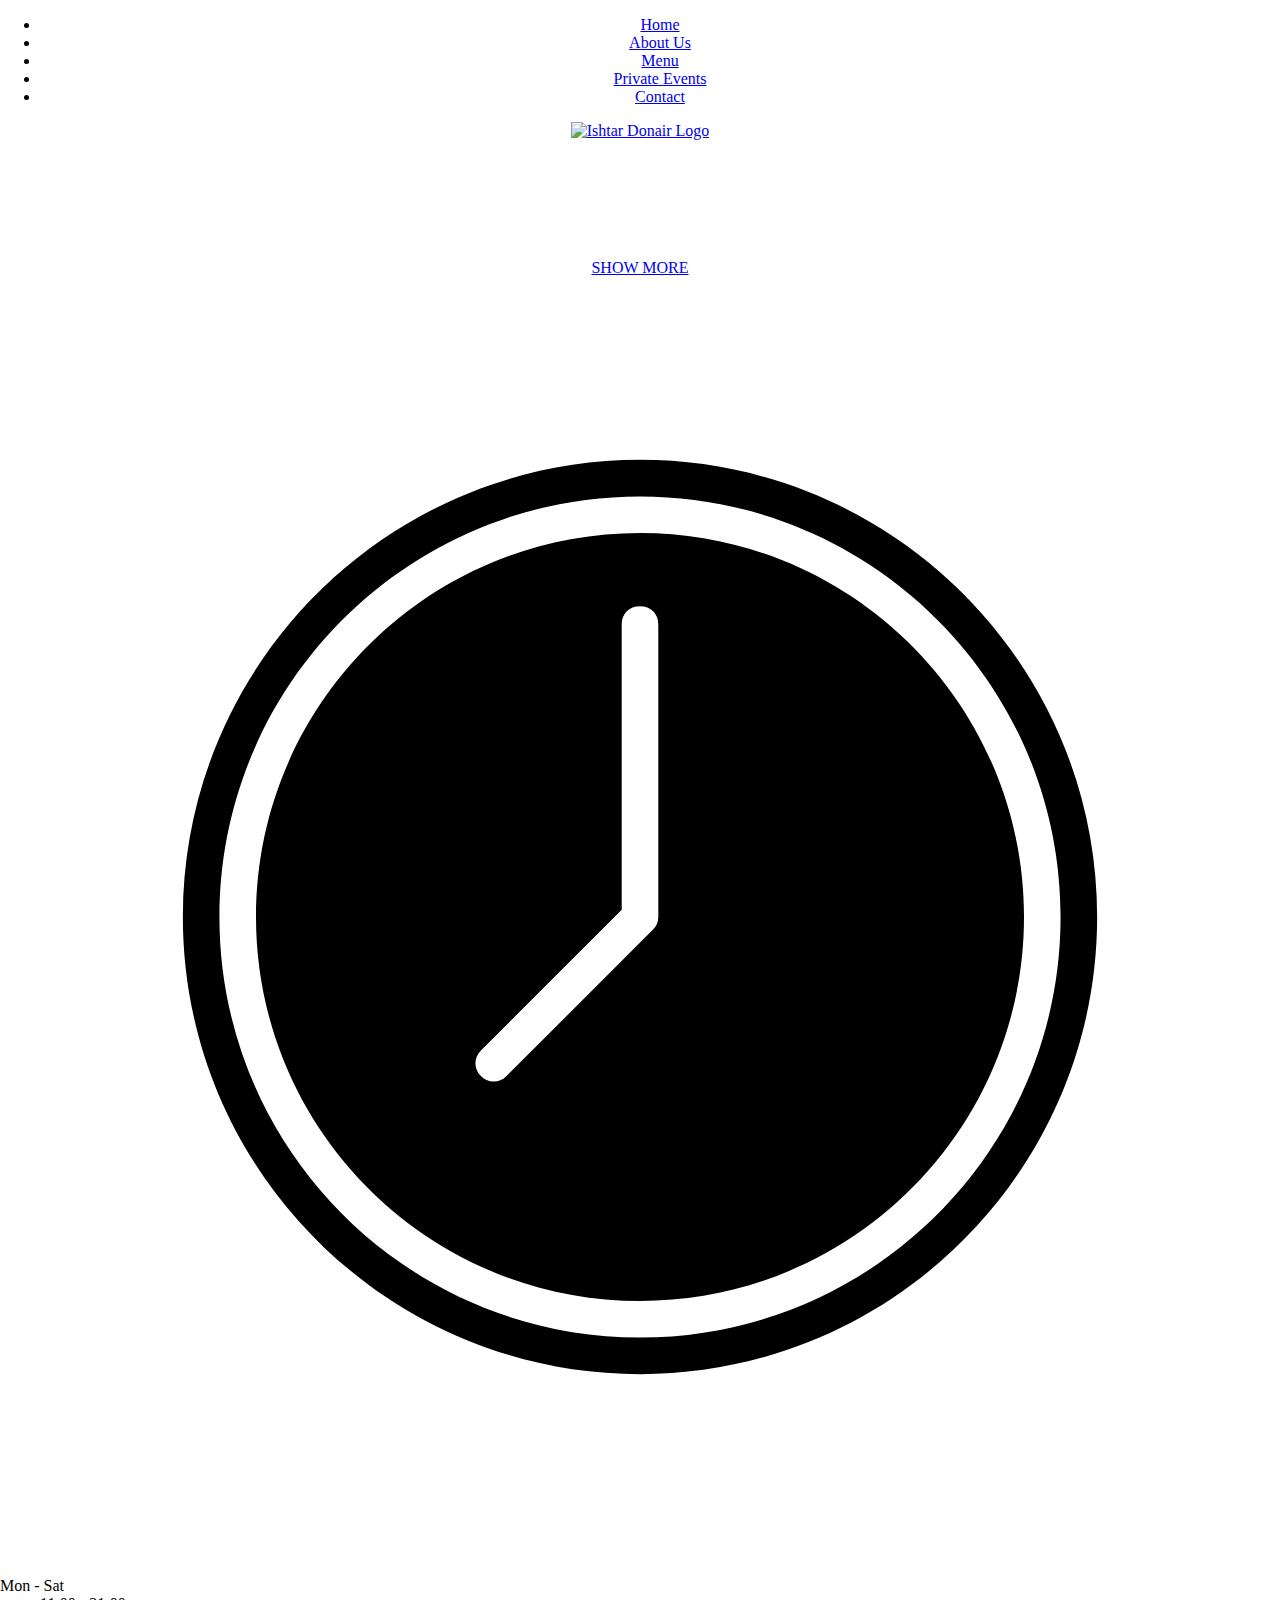
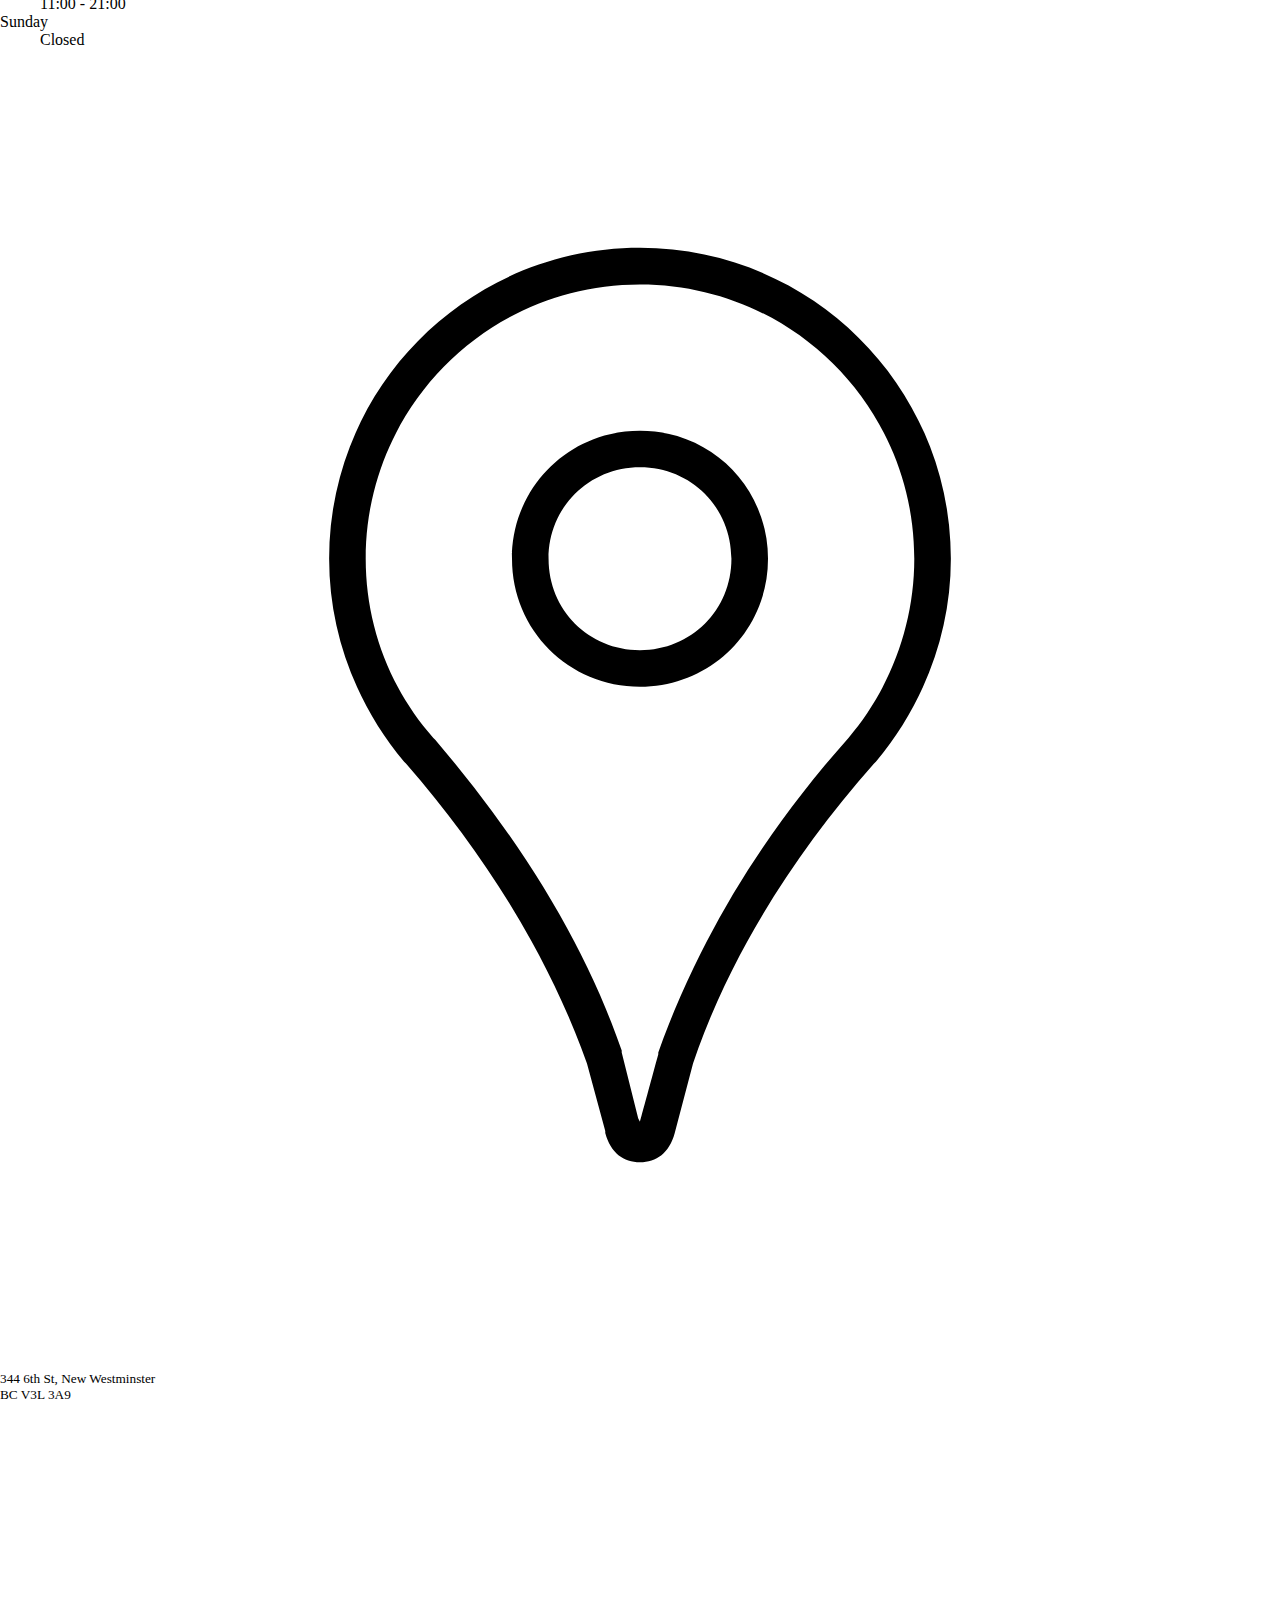
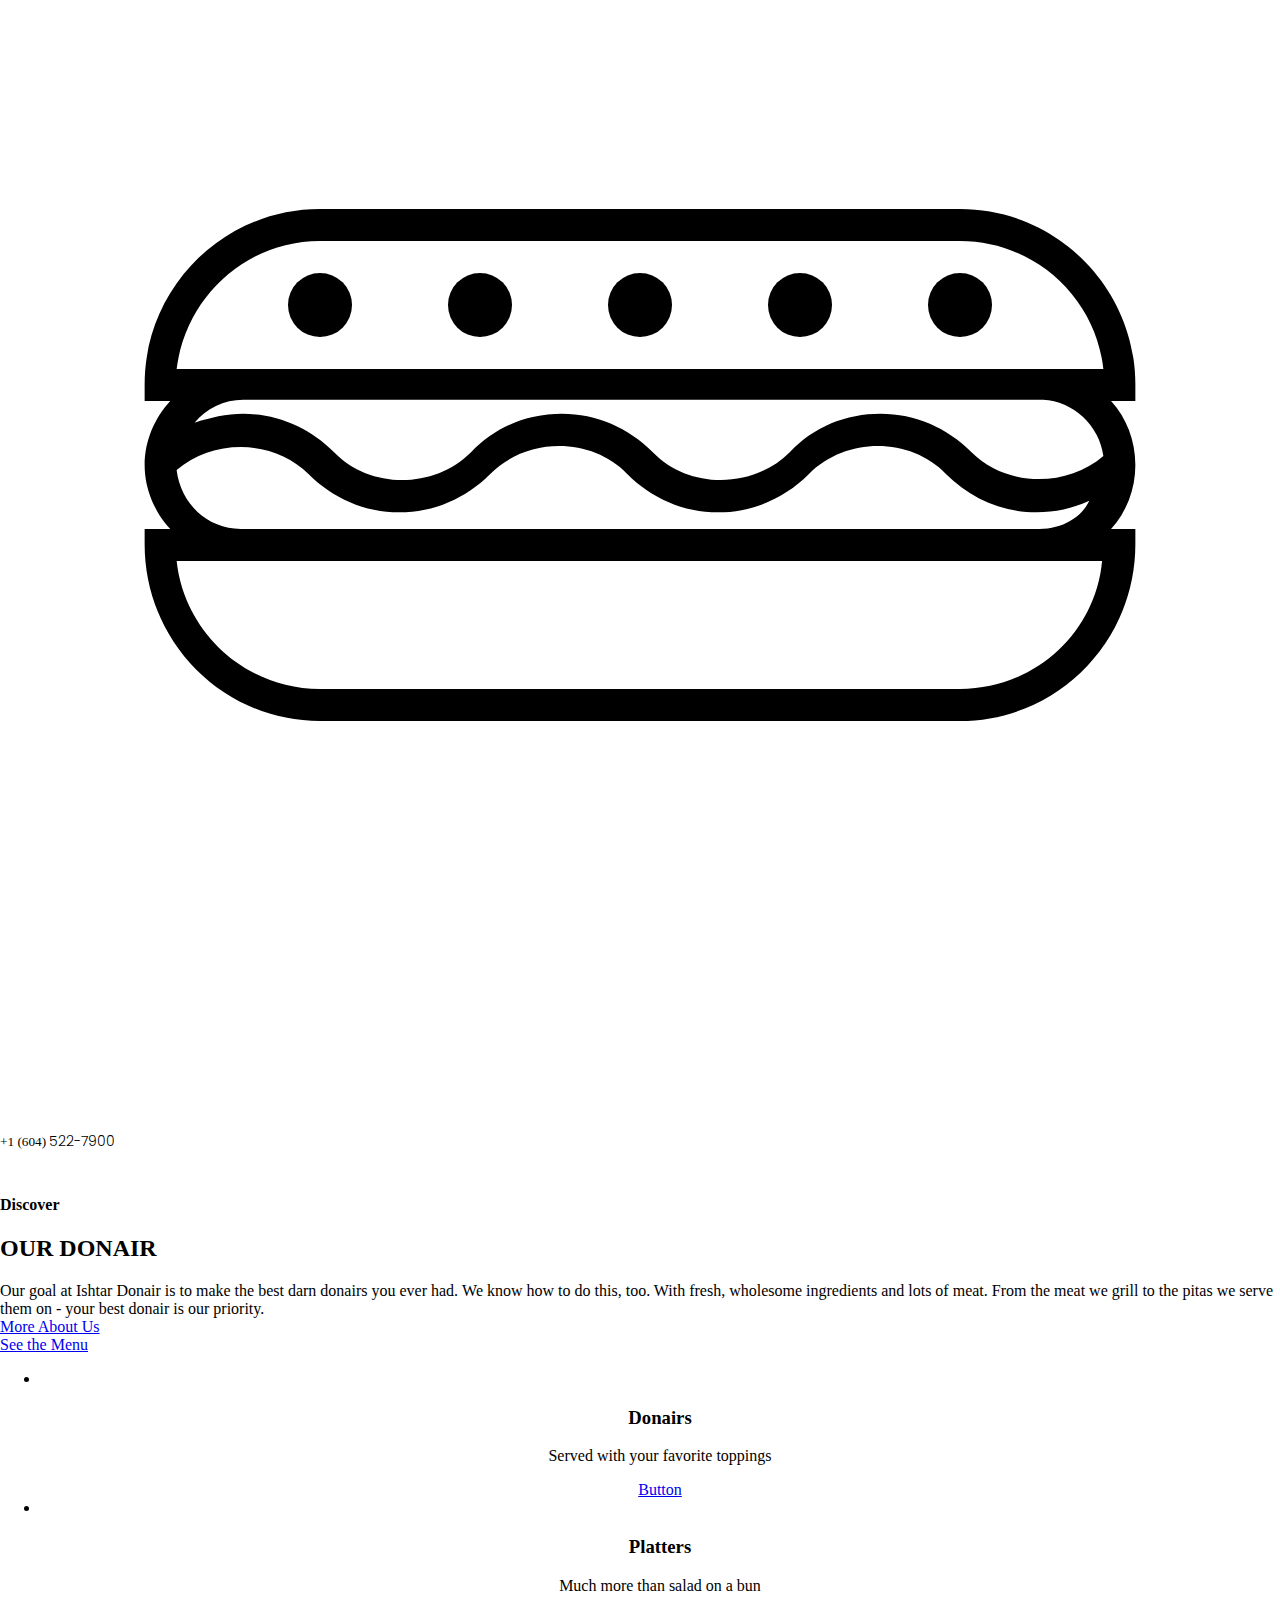
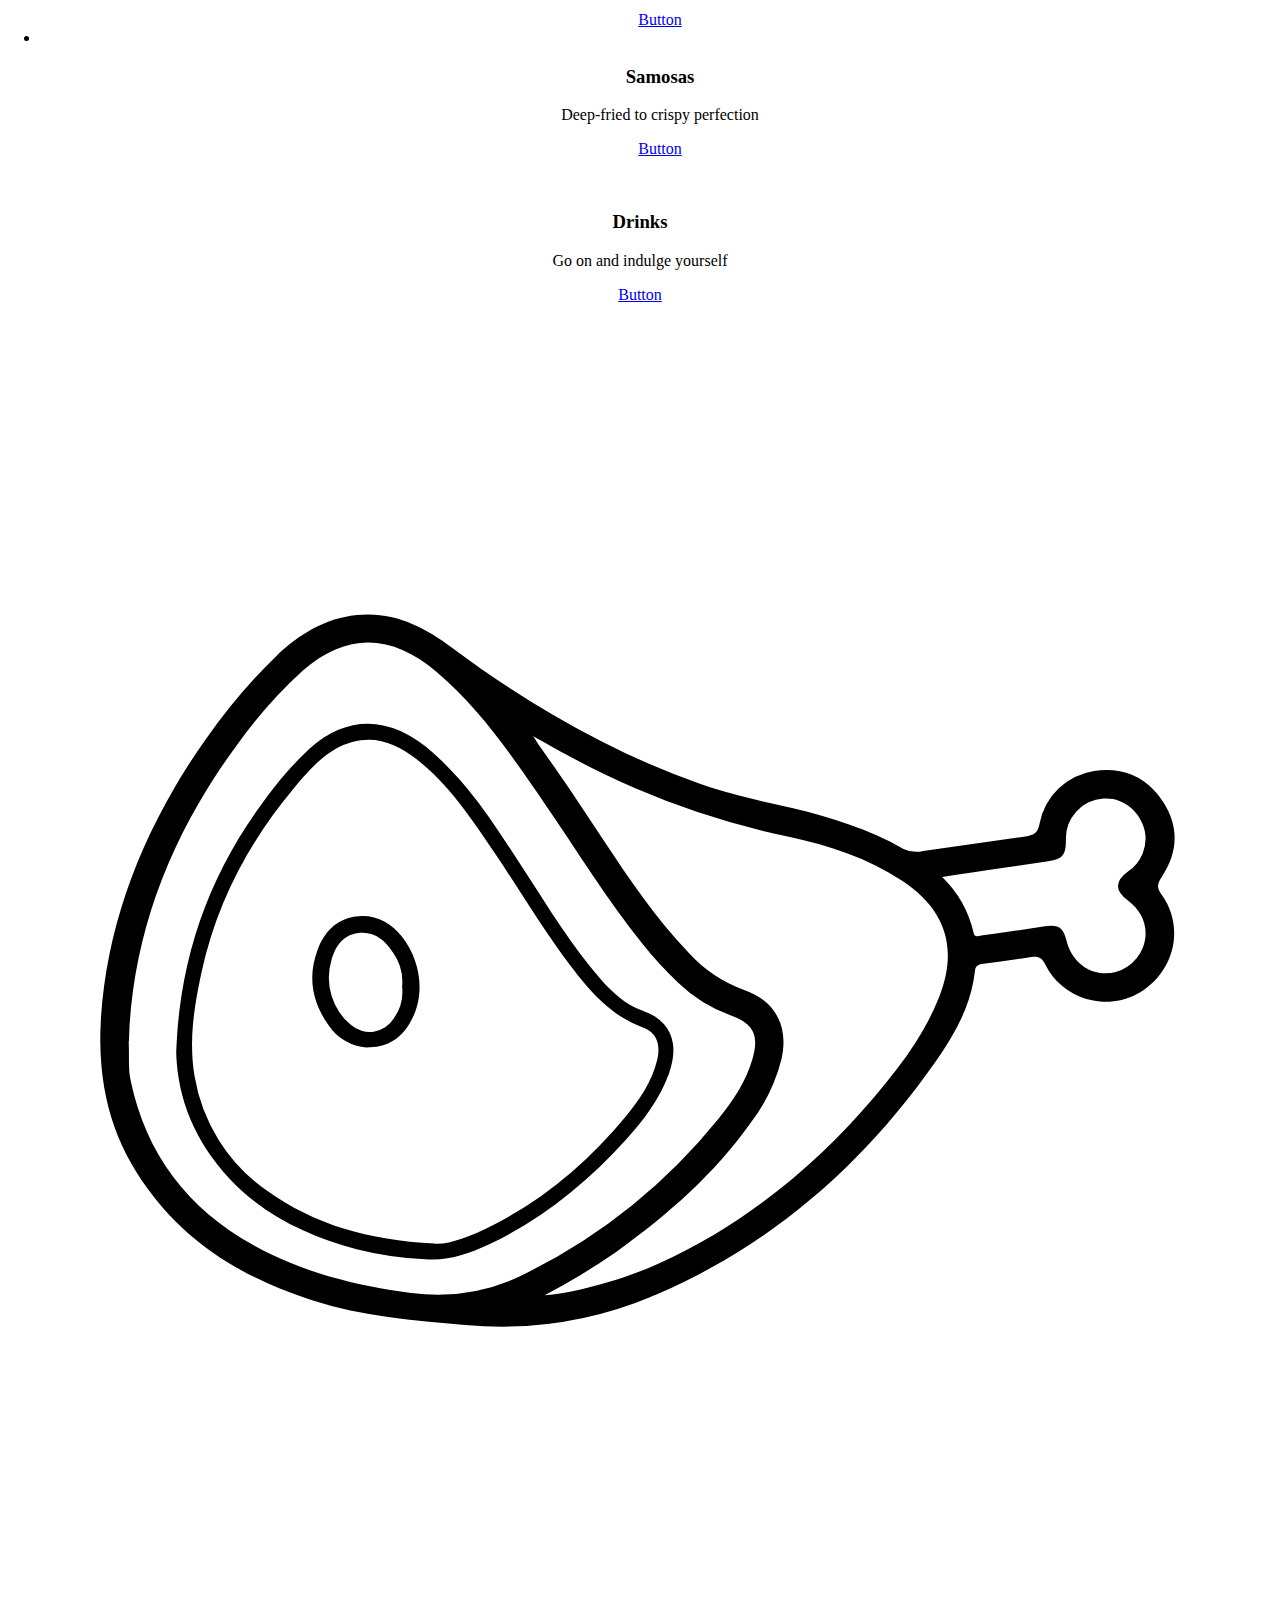
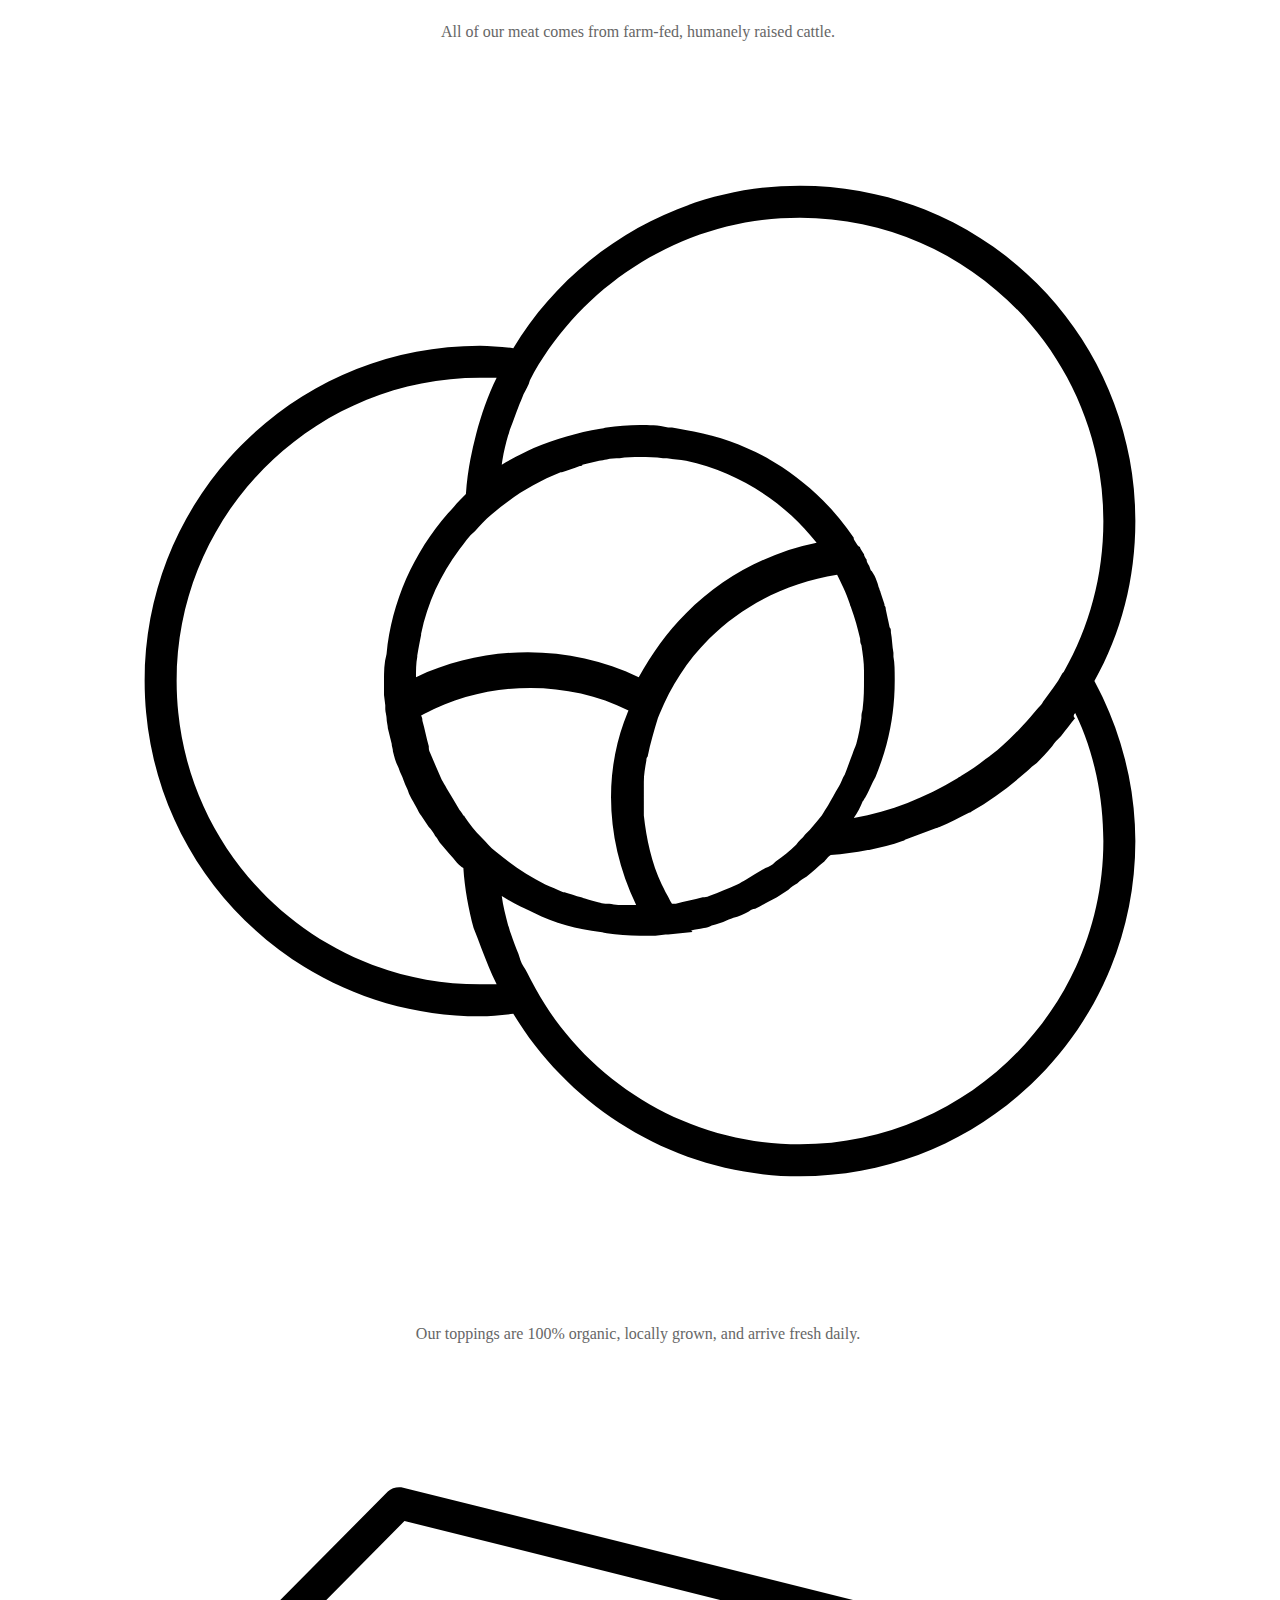
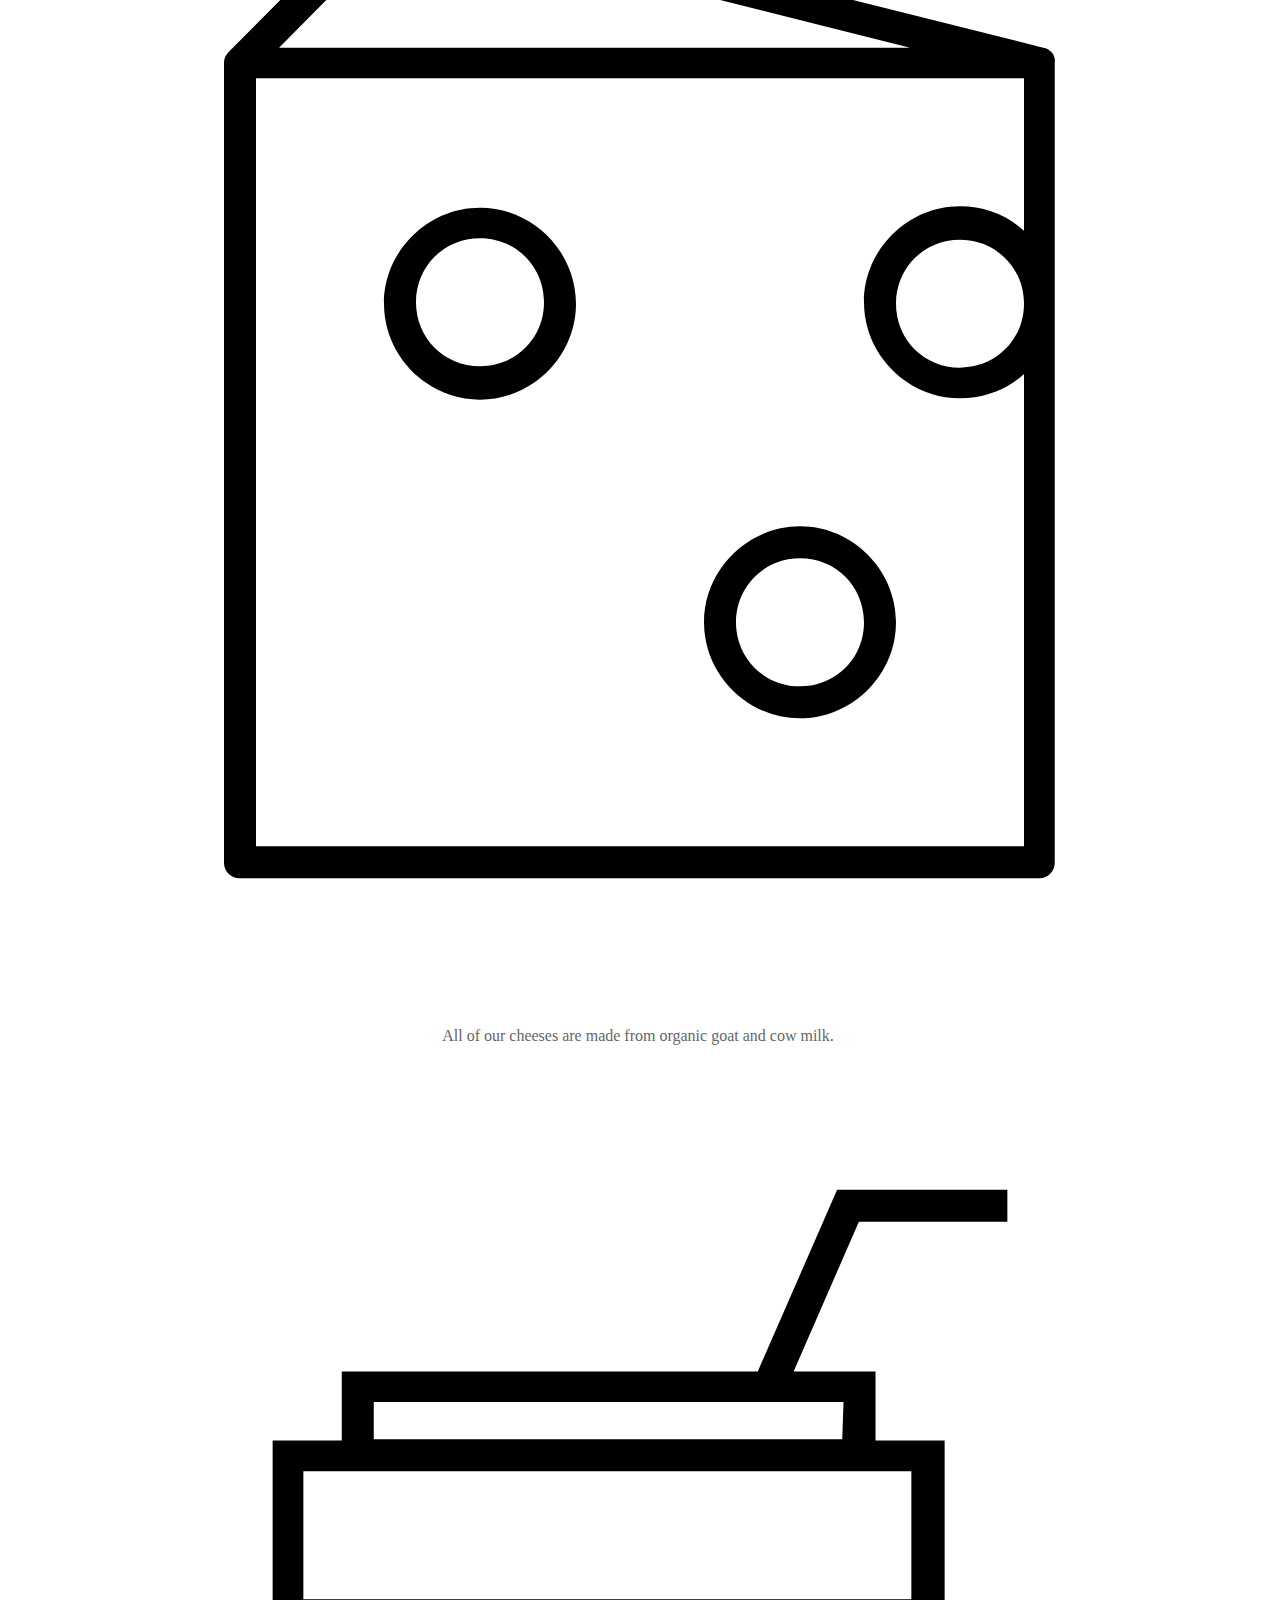
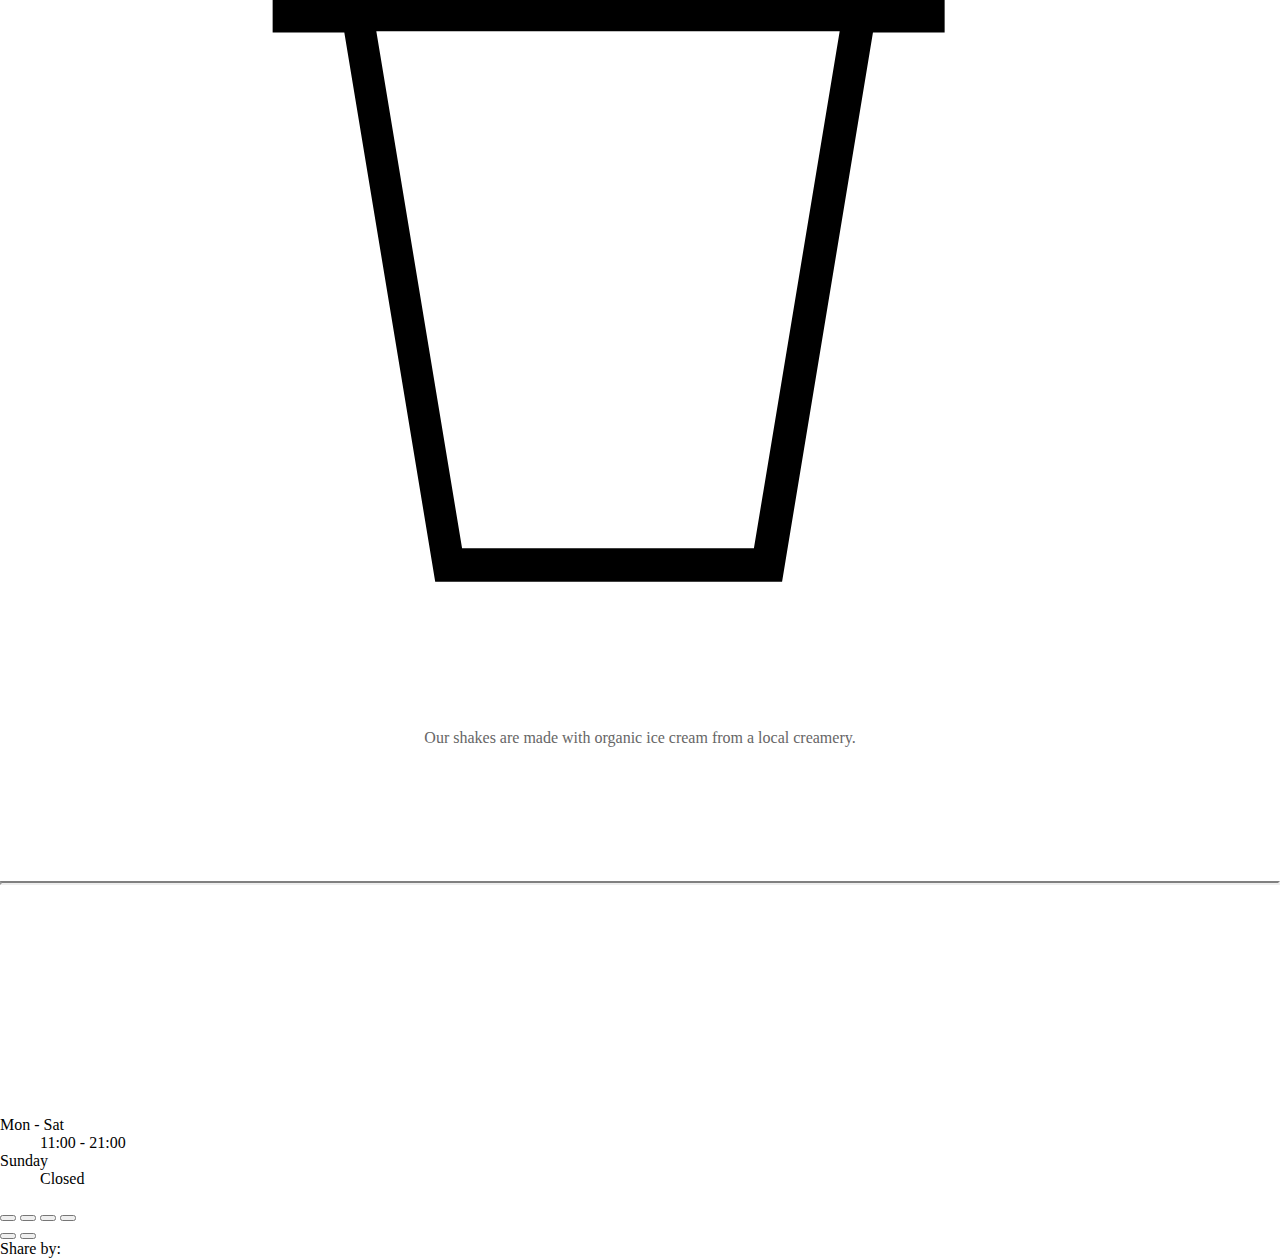
==== ishtar-donair/index.html @ de9ac34d "hosting other page" ====
<!doctype html >
<html xmlns="http://www.w3.org/1999/xhtml" lang="en" class="">
<head>
	

































<script type="text/javascript">
    window._currentDevice = 'desktop';
    window.Parameters = window.Parameters || {
        AjaxContainer: 'div.dmBody',
        WrappingContainer: 'div.dmOuter',
        HomeUrl: 'https://ishtar_donair.multiscreensite.com/',
        AccountUUID: '22c563be058e4f2b883391284d1f884e',
        SystemID: 'US_DIRECT_PRODUCTION',
        SiteAlias: '3f70ac16',
        SiteId: '1685992',
        SiteType: atob('RFVEQU9ORQ=='),
        ExternalUid: null,
        IsSiteMultilingual: false,
        InitialPostAlias: '',
        InitialDynamicItem: '',
        InitialPageAlias: 'home',
        InitialEncodedPageAlias: 'aG9tZQ==',
        CurrentPageUrl: '',
        IsCurrentHomePage: true,
        AllowAjax: true,
        AfterAjaxCommand: null,
        HomeLinkText: 'Back To Home',
        UseGalleryModule: false,
        CurrentThemeName: 'Layout Theme',
        ThemeVersion: '955',
        DefaultPageAlias: '',
        RemoveDID: true,
        WidgetStyleID : null,
        IsHeaderFixed: false,
        IsHeaderSkinny: false,
        IsBfs: true,
        LayoutParams : {
            _navigationAnimationStyle: 'slide',
            _manifestId : 10600,
            _device : 'desktop'
        },
        StorePageAlias: 'null',
        StorePath: '',
        StoreId: 'null',
        StoreVersion: 0,
        StoreBaseUrl: '',
        StoreCleanUrl: true,
        StoreDisableScrolling: true,
        NotificationSubDomain: 'null',
        HasCustomDomain: false,
        showCookieNotification: false,
        cookiesNotificationMarkup: 'null',
        translatedPageUrl: '',
        isFastMigrationSite: false,
        sidebarPosition: 'LEFT',
        currentLanguage: 'en',
        NavItems: 'W3sidGl0bGUiOiJIb21lIiwiYWxpYXMiOiJob21lIiwicGF0aCI6Ii8/[base64]/[base64]',
        errors: {
            general: 'There was an error connecting to the page.<br/> Make sure you are not offline.',
            password: 'Incorrect name/password combination',
            tryAgain: 'Try again'
        },
        NavigationAreaParams: {
            ShowBackToHomeOnInnerPages: true,
            NavbarSize: 5,
            NavbarLiveHomePage: 'https://ishtar_donair.multiscreensite.com/',
            BlockContainerSelector: '.dmBody',
            NavbarSelector: '#dmNav:has(a)',
            SubNavbarSelector: '#subnav_main'
        },
        hasCustomCode: false,
        planID: 7,
        disableTracking: false
    };

    window.Parameters.LayoutID = {};
    window.Parameters.LayoutID[window._currentDevice] = 23;
    window.Parameters.LayoutVariationID = {};
    window.Parameters.LayoutVariationID[window._currentDevice] = 5;
</script>























<!-- ========= Meta Tags ========= -->
<!-- PWA settings -->
<script>
    function toHash(str) {
        var hash = 5381, i = str.length;
        while (i) {
            hash = hash * 33 ^ str.charCodeAt(--i)
        }
        return hash >>> 0
    }

    var cacheKey = '3~MODERN~921327056~3f70ac16~1580854633000~1580854621000~home~~false~desktop~1580854633000';
    var hashedCacheKey = cacheKey ? toHash(cacheKey) : '';
</script>
<script>
    (function(global) {
    const cacheKey = global.cacheKey;
    const isOffline = 'onLine' in navigator && navigator.onLine === false;
    const hasServiceWorkerSupport = 'serviceWorker' in navigator;
    if (isOffline) {
        console.log('offline mode');
    }
    if (!hasServiceWorkerSupport) {
        console.log('service worker is not supported');
    }
    if (hasServiceWorkerSupport && !isOffline) {
        window.addEventListener('load', function() {
            const serviceWorkerPath = '/runtime-service-worker.js?v=2';
            navigator.serviceWorker
                .register(serviceWorkerPath, { scope: './' })
                .then(
                    function(registration) {
                        // Registration was successful
                        console.log('ServiceWorker registration successful with scope: ', registration.scope);
                        // checkCacheKey().then(function(result) {
                        //     if(result && result.newKey) {
                        //         // stale version
                        //         console.log('stale version, current key:', cacheKey, ';;; new key:', result.newKey);
                        //         messageServiceWorker({ command: 'deletePagesCache'});
                        //     }
                        // });
                    },
                    function(err) {
                        // registration failed :(
                        console.log('ServiceWorker registration failed: ', err);
                    }
                )
                .catch(function(err) {
                    console.log(err);
                });
        });

        // helper function to refresh the page
        var refreshPage = (function() {
            var refreshing;
            return function() {
                if (refreshing) return;
                // prevent multiple refreshes
                var refreshkey = 'refreshed' + location.href;
                var prevRefresh = localStorage.getItem(refreshkey);
                if (prevRefresh) {
                    localStorage.removeItem(refreshkey);
                    if (Date.now() - prevRefresh < 30000) {
                        return; // dont go into a refresh loop
                    }
                }
                refreshing = true;
                localStorage.setItem(refreshkey, Date.now());
                console.log('refereshing page');
                window.location.reload();
            };
        })();

        // checks the updated cache key
        function checkCacheKey() {
            var baseUrl = '/_dm/s/rt/actions/cacheKey';
            const uri = location.pathname;
            var cacheKeyUrl =
                baseUrl + (baseUrl.indexOf('?') > -1 ? '&' : '?') + 'skip_sw_cache&uri=' + encodeURIComponent(uri);
            return fetch(cacheKeyUrl)
                .then(function(resp) {
                    return resp && resp.json ? resp.json() : {};
                })
                .then(function(cacheObj) {
                    if (cacheObj && cacheObj.value) {
                        if (cacheObj.value !== cacheKey) {
                            // stale version
                            return { newKey: cacheObj.value };
                        }
                    }
                })
                .catch(function(err) {
                    return {};
                });
        }

        function messageServiceWorker(data) {
            return new Promise(function(resolve, reject) {
                if (navigator.serviceWorker.controller) {
                    var worker = navigator.serviceWorker.controller;
                    var messageChannel = new MessageChannel();
                    messageChannel.port1.onmessage = replyHandler;
                    worker.postMessage(data, [messageChannel.port2]);
                    function replyHandler(event) {
                        resolve(event.data);
                    }
                } else {
                    resolve();
                }
            });
        }
    }
})(window);
</script>
<!-- Add manifest -->
<!-- End PWA settings -->


<meta http-equiv="Content-type" content="text/html;charset=utf-8">
<meta charset="utf-8">

<link rel="canonical" href="http://ishtar_donair.multiscreensite.com/">

<meta id="view" name="viewport"
      content=", initial-scale=1, minimum-scale=1, maximum-scale=1, user-scalable=0, viewport-fit=cover"/>

<meta name="apple-mobile-web-app-capable" content="yes">
<title>Home
</title>

<!--Add favorites icons-->

<link rel="icon" type="image/x-icon" href="/favicon_d1_res.ico"/>

<!-- End favorite icons -->

<link rel="preconnect" href="https://ssl.google-analytics.com" crossorigin />



<!-- render the required CSS and JS in the head section -->
<script>
    window.SystemID = 'US_DIRECT_PRODUCTION';

    if (!window.requestIdleCallback) {
        window.requestIdleCallback = function (fn) {
            setTimeout(fn, 0);
        }
    }

    function loadCSS(link) {
        try {
            var urlParams = new URLSearchParams(window.location.search);
            var noCSS = !!urlParams.get('nocss');
            var cssTimeout = urlParams.get('cssTimeout') || 0;

            if (noCSS) {
                return;
            }
            requestIdleCallback(function () {
                window.setTimeout(function () {
                    link.onload = null;
                    link.rel = 'stylesheet';
                    link.type = 'text/css'
                }, parseInt(cssTimeout, 10));
            });
        } catch (e) {/* Never fail - this is just a tool for measurements */}
    }

</script>
<script>
(function(n){"use strict";if(!n.l){n.l=function(){}}var o=loadCSS.t={};o.o=function(){var l;try{l=n.document.createElement("link").relList.supports("preload")}catch(e){l=false}return function(){return l}}();o.i=function(e){var l=e.media||"all";function enableStylesheet(){if(e.addEventListener){e.removeEventListener("load",enableStylesheet)}else if(e.attachEvent){e.detachEvent("onload",enableStylesheet)}e.setAttribute("onload",null);e.media=l}if(e.addEventListener){e.addEventListener("load",enableStylesheet)}else if(e.attachEvent){e.attachEvent("onload",enableStylesheet)}setTimeout(function(){e.rel="stylesheet";e.media="only x"});setTimeout(enableStylesheet,3e3)};o.s=function(){if(o.o()){return}var e=n.document.getElementsByTagName("link");for(var l=0;l<e.length;l++){var t=e[l];if(t.rel==="preload"&&t.getAttribute("as")==="style"&&!t.getAttribute("data-loadcss")){t.setAttribute("data-loadcss",true);o.i(t)}}};if(!o.o()){o.s();var e=n.setInterval(o.s,500);if(n.addEventListener){n.addEventListener("load",function(){o.s();n.clearInterval(e)})}else if(n.attachEvent){n.attachEvent("onload",function(){o.s();n.clearInterval(e)})}}if(typeof exports!=="undefined"){exports.l=loadCSS}else{n.l=loadCSS}})(typeof global!=="undefined"?global:this);
</script>
























<link rel="stylesheet" type="text/css" href="https://static-cdn.multiscreensite.com/mnlt/production/1088/_dm/s/rt/dist/css/d-css-foundation.min.css" />



<!-- Google Fonts Include -->















<link type="text/css" rel="stylesheet" href="https://fonts.googleapis.com/css?family=Roboto:100,200,300,400,500,600,700,800,900,100italic,200italic,300italic,400italic,500italic,600italic,700italic,800italic,900italic|Petit+Formal+Script:100,200,300,400,500,600,700,800,900,100italic,200italic,300italic,400italic,500italic,600italic,700italic,800italic,900italic|Poppins:100,200,300,400,500,600,700,800,900,100italic,200italic,300italic,400italic,500italic,600italic,700italic,800italic,900italic|Montserrat:100,200,300,400,500,600,700,800,900,100italic,200italic,300italic,400italic,500italic,600italic,700italic,800italic,900italic|Fjalla+One:100,200,300,400,500,600,700,800,900,100italic,200italic,300italic,400italic,500italic,600italic,700italic,800italic,900italic|Monoton:100,200,300,400,500,600,700,800,900,100italic,200italic,300italic,400italic,500italic,600italic,700italic,800italic,900italic|Source+Sans+Pro:100,200,300,400,500,600,700,800,900,100italic,200italic,300italic,400italic,500italic,600italic,700italic,800italic,900italic&amp;subset=latin-ext&amp;display=swap"  />

<link type="text/css" rel="stylesheet" href="https://dd-cdn.multiscreensite.com/fonts/additional-fonts.css"  />


<link rel="stylesheet" type="text/css" href="https://static-cdn.multiscreensite.com/mnlt/production/1088/_dm/s/rt/dist/css/css-font-package-v2.min.css" />


<!-- RT CSS Include d-css-runtime-desktop-one-package-new-->
<link rel="stylesheet" type="text/css" href="https://static-cdn.multiscreensite.com/mnlt/production/1088/_dm/s/rt/dist/css/d-css-runtime-desktop-one-package-new.min.css" />

<!-- End of RT CSS Include -->



    
       <link type="text/css" rel="stylesheet" href="https://irp-cdn.multiscreensite.com/WIDGET_CSS/production_1088/2ab06238fadc111cb27d396950534ebd.css" id="widgetCSS" />
    



<!-- This is populated in Ajax navigation -->
<style id="pageAdditionalWidgetsCss" type="text/css">
</style>




<!-- Site CSS -->
<link type="text/css" rel="stylesheet" href="css/3f70ac16_1.min.css" id="siteGlobalCss" />


<style id="customWidgetStyle" type="text/css">
    
</style>
<style id="innerPagesStyle" type="text/css">
    
</style>

<style id="additionalGlobalCss" type="text/css">
</style>


<!-- Page CSS -->
<link type="text/css" rel="stylesheet" href="css/3f70ac16_home_1.min.css" id="homeCssLink" />

<style id="pagestyle" type="text/css">
    
</style>

<style id="pagestyleDevice" type="text/css">
    
</style>




<!--[if IE 7]><style>.fw-head.fw-logo img{max-width: 290px;}.dm_header .logo-div img{max-width: 290px;}</style><![endif]-->
<!--[if IE 8]><style>.fw-head .fw-logo img{max-width: 290px;}.dm_header .logo-div img{max-width: 290px;}*#dm div.dmHeader{_height:90px;min-height:0px;}</style><![endif]-->



    <style id="globalFontSizeStyle" type="text/css">
        .font-size-36, .size-36, .size-36 > font { font-size: 36px !important; }.font-size-60, .size-60, .size-60 > font { font-size: 60px !important; }.font-size-36, .size-36, .size-36 > font { font-size: 36px !important; }
    </style>
    <style id="pageFontSizeStyle" type="text/css">
    </style>


<!-- ========= JS Section ========= -->

<!-- Modernizr -->
<script>
    /* THIS FILE IS AUTO-GENERATED. SEE build/build-modernizr */

/*! modernizr 3.5.0 (Custom Build) | MIT *
 * https://modernizr.com/download/?-passiveeventlisteners-supports-setclasses-cssclassprefix:dm- !*/
!function(e,n,s){function o(e,n){return typeof e===n}function t(){var e,n,s,t,a,r,l;for(var c in i)if(i.hasOwnProperty(c)){if(e=[],n=i[c],n.name&&(e.push(n.name.toLowerCase()),n.options&&n.options.aliases&&n.options.aliases.length))for(s=0;s<n.options.aliases.length;s++)e.push(n.options.aliases[s].toLowerCase());for(t=o(n.fn,"function")?n.fn():n.fn,a=0;a<e.length;a++)r=e[a],l=r.split("."),1===l.length?Modernizr[l[0]]=t:(!Modernizr[l[0]]||Modernizr[l[0]]instanceof Boolean||(Modernizr[l[0]]=new Boolean(Modernizr[l[0]])),Modernizr[l[0]][l[1]]=t),f.push((t?"":"no-")+l.join("-"))}}function a(e){var n=l.className,s=Modernizr._config.classPrefix||"";if(c&&(n=n.baseVal),Modernizr._config.enableJSClass){var o=new RegExp("(^|\\s)"+s+"no-js(\\s|$)");n=n.replace(o,"$1"+s+"js$2")}Modernizr._config.enableClasses&&(n+=" "+s+e.join(" "+s),c?l.className.baseVal=n:l.className=n)}var i=[],r={_version:"3.5.0",_config:{classPrefix:"dm-",enableClasses:!0,enableJSClass:!0,usePrefixes:!0},_q:[],on:function(e,n){var s=this;setTimeout(function(){n(s[e])},0)},addTest:function(e,n,s){i.push({name:e,fn:n,options:s})},addAsyncTest:function(e){i.push({name:null,fn:e})}},Modernizr=function(){};Modernizr.prototype=r,Modernizr=new Modernizr;var f=[],l=n.documentElement,c="svg"===l.nodeName.toLowerCase(),u="CSS"in e&&"supports"in e.CSS,p="supportsCSS"in e;Modernizr.addTest("supports",u||p),Modernizr.addTest("passiveeventlisteners",function(){var n=!1;try{var s=Object.defineProperty({},"passive",{get:function(){n=!0}});e.addEventListener("test",null,s)}catch(o){}return n}),t(),a(f),delete r.addTest,delete r.addAsyncTest;for(var d=0;d<Modernizr._q.length;d++)Modernizr._q[d]();e.Modernizr=Modernizr}(window,document);
    var isWLR = true;

    window.customWidgetsFunctions = {};
    window.customWidgetsStrings = {};
    window.collections = {};
</script>
<script>
                window.collections = JSON.parse(decodeURIComponent(escape(atob("e30="))));
</script>


<script type="text/javascript">

    var version = "4.3.4";
    var build = "2020-02-03T10_48_22";

    function buildEditorParent() {
        window.isMultiScreen = true;
        window.editorParent = {};
        window.previewParent = {};
        window.assetsCacheQueryParam = "?version=2020-02-03T10_48_22";
        try {
            var _p = window.parent;
            if (_p && _p.document && _p.$ && _p.$.dmfw) {
                window.editorParent = _p;
            }
            else if (_p.isSitePreview) {
                window.previewParent = _p;
            }
        } catch (e) {

        }
    }

    buildEditorParent();


</script>
<!-- Load jQuery -->
<script type="text/javascript" src="js/jquery.min.js"></script>
<!-- End Load jQuery --><script>
    window.cookiesNotificationMarkupPreview = 'null';
</script>
<script>
    var shouldMonitorImages =  false;
    if(shouldMonitorImages) {
        window.addEventListener('error', function(event) {
            if(event.target && event.target.tagName === 'IMG' && event.target.src && event.target.src.includes && event.target.src.includes('multiscreensite.com')) {
                if (!window.fetch){
                    return;
                }
                try {
                    return fetch('/_dm/s/rt/actions/log/WARN', {
                        method: 'POST',
                        headers: {
                            'Content-Type': 'application/json'
                        },
                        body: JSON.stringify({ data: {
                                type: 'image failed to load',
                                eventType: event.type,
                                image: event.target.src,
                                href: window.location.href
                            } })
                    });
                } catch (error) {
                    console.log(error);
                }

            }
        }, { capture: true });
    }

</script>
<!-- HEAD RT JS Include -->
<script>
    window.INSITE = window.INSITE || {};
    window.INSITE.device = "desktop";
    window.rtCommonProps = {};
    rtCommonProps["rt.ajax.ajaxScriptsFix"] =true;
    rtCommonProps["rt.pushnotifs.sslframe.encoded"] = 'aHR0cHM6Ly97c3ViZG9tYWlufS5wdXNoLW5vdGlmcy5jb20=';
    rtCommonProps["facebook.accessToken"] = '126515034112906|8vv7JhnEegS8qz43fIOZjxGZReA';
    rtCommonProps["performance.tabletPreview.removeScroll"] = 'false';
    rtCommonProps["feature.flag.contactUsNewForm"] = 'true';
    rtCommonProps["inlineEditGrid.snap"] =true;
    rtCommonProps["popup.insite.cookie.ttl"] = '0.5';
    rtCommonProps["rt.pushnotifs.force.button"] =true;
    rtCommonProps["google.places.key"] = 'AIzaSyBAwUOqPUB1CU31yDztoZYaUE7sPv4ktEI';
    rtCommonProps["common.mapbox.token"] = 'pk.eyJ1IjoiZGFubnliMTIzIiwiYSI6ImNqMGljZ256dzAwMDAycXBkdWxwbDgzeXYifQ.Ck5P-0NKPVKAZ6SH98gxxw';
    rtCommonProps["common.mapbox.js.override"] =false;
    rtCommonProps["common.opencage.token"] = '319e14f32bcce967ba55cd263478796d';
    rtCommonProps["common.here.appId"] = 'iYvDjIQ2quyEu0rg0hLo';
    rtCommonProps["common.here.appCode"] = '1hcIxLJcbybmtBYTD9Z1UA';
    rtCommonProps["isCoverage.test"] =false;
    rtCommonProps["ecommerce.ecwid.script"] = 'https://app.multiscreenstore.com/script.js';
    rtCommonProps["feature.flag.mappy.kml"] =false;
    rtCommonProps["common.resources.dist.cdn"]=true;
    rtCommonProps["common.build.dist.folder"]='production/1088';
    rtCommonProps["common.resources.cdn.host"]='https://static-cdn.multiscreensite.com';
    rtCommonProps["common.resources.folder"]='https://static-cdn.multiscreensite.com/mnlt/production/1088';
    rtCommonProps["import.images.storage.useImageCDN"]=true;
    
    rtCommonProps['common.mapsProvider'] = 'mapbox';
    rtCommonProps['common.mapsProvider.version'] = '0.52.0';
    rtCommonProps['common.geocodeProvider'] = 'here';
    rtCommonProps['feature.flag.textEditor'] = false;
    rtCommonProps['common.map.defaults.radiusSize'] = '1500';
    rtCommonProps['common.map.defaults.radiusBg'] = 'rgba(255, 255, 255, 0.4)';
    rtCommonProps['common.map.defaults.strokeColor'] = 'rgba(255, 255, 255, 1)';
    rtCommonProps['common.map.defaults.strokeSize'] = '2';
    rtCommonProps['server.for.resources'] = '';
    rtCommonProps['common.trackjs.token'] = 'f4a44d7121914fe298b7cc006029943a';
    rtCommonProps['feature.flag.lazy.widgets'] = true;
    rtCommonProps['feature.flag.single.wow'] = false;
    rtCommonProps['feature.flag.mark.anchors']= false;
    rtCommonProps['captcha.public.key'] = '6LffcBsUAAAAAMU-MYacU-6QHY4iDtUEYv_Ppwlz';
    rtCommonProps['captcha.invisible.public.key'] = '6LeiWB8UAAAAAHYnVJM7_-7ap6bXCUNGiv7bBPME';



</script>
<script src="https://static-cdn.multiscreensite.com/mnlt/production/1088/_dm/s/rt/dist/scripts/d-js-runtime-one-package.min.js" ></script>
<!-- End of HEAD RT JS Include -->
<script src="https://static-cdn.multiscreensite.com/mnlt/production/1088/_dm/s/rt/dist/scripts/d-js-one-runtime-layouts-package.min.js" ></script>
<script src="https://static-cdn.multiscreensite.com/mnlt/production/1088/_dm/s/rt/dist/scripts/d-js-one-runtime-layouts-desktop.min.js" ></script>
<script>jQuery.DM.updateWidthAndHeight();
$(window).resize(function () {
    
});
$(window).bind("orientationchange", function (e) {
    $.layoutManager.initLayout();
    
});
$(document).resize(function () {
    
});
</script>





<!-- End render the required css and JS in the head section -->









  <meta name="twitter:card" content="summary"/>





<!-- SYS- VVNfRElSRUNUX1BST0RVQ1RJT04= -->

</head>

























<body id="dmRoot"  class="supportsFontIcons supportsFontIcons dmRoot dmDesktopBody fix-mobile-scrolling dmResellerSite dmLargeBody " style="padding:0;margin:0;"
            >
        <div id="disabledImageZone" style="display:none;z-index:-1">
            <style type="text/css">
                #imageZone {
                    position: absolute;
                    margin: auto;
                }

                .coloumns {
                    border-radius: 3px;
                    background-color: rgb(249, 152, 13); /*border:1px solid #999;*/
                    height: 18px;
                    width: 6px;
                    -webkit-animation-name: loader;
                    -webkit-animation-duration: 1s;
                    -webkit-animation-iteration-count: infinite;
                    -webkit-animation-direction: linear;
                    -moz-animation-name: loader;
                    -moz-animation-duration: 1s;
                    -moz-animation-iteration-count: infinite;
                    -moz-animation-direction: linear;
                    opacity: .25;
                    -webkit-transform: scale(0.7);
                    -webkit-transform-origin: 50% 180%;
                    -moz-transform: scale(0.7);
                    -moz-transform-origin: 50% 180%;
                    position: absolute;
                }

                #coloumn1 {
                    -webkit-transform: rotate(0deg);
                    -webkit-animation-delay: -.914s;
                    -moz-transform: rotate(0deg);
                    -moz-animation-delay: -.914s;
                }

                #coloumn2 {
                    -webkit-transform: rotate(30deg);
                    -webkit-animation-delay: -.831s;
                    -moz-transform: rotate(30deg);
                    -moz-animation-delay: -.831s;
                }

                #coloumn3 {
                    -webkit-transform: rotate(60deg);
                    -webkit-animation-delay: -.747s;
                    -moz-transform: rotate(60deg);
                    -moz-animation-delay: -.747s;
                }

                #coloumn4 {
                    -webkit-transform: rotate(90deg);
                    -webkit-animation-delay: -.664s;
                    -moz-transform: rotate(90deg);
                    -moz-animation-delay: -.664s;
                }

                #coloumn5 {
                    -webkit-transform: rotate(120deg);
                    -webkit-animation-delay: -.581s;
                    -moz-transform: rotate(120deg);
                    -moz-animation-delay: -.581s;
                }

                #coloumn6 {
                    -webkit-transform: rotate(150deg);
                    -webkit-animation-delay: -.498s;
                    -moz-transform: rotate(150deg);
                    -moz-animation-delay: -.498s;
                }

                #coloumn7 {
                    -webkit-transform: rotate(180deg);
                    -webkit-animation-delay: -.415s;
                    -moz-transform: rotate(180deg);
                    -moz-animation-delay: -.415s;
                }

                #coloumn8 {
                    -webkit-transform: rotate(210deg);
                    -webkit-animation-delay: -.332s;
                    -moz-transform: rotate(210deg);
                    -moz-animation-delay: -.332s;
                }

                #coloumn9 {
                    -webkit-transform: rotate(240deg);
                    -webkit-animation-delay: -.249s;
                    -moz-transform: rotate(240deg);
                    -moz-animation-delay: -.249s;
                }

                #coloumn10 {
                    -webkit-transform: rotate(270deg);
                    -webkit-animation-delay: -.166s;
                    -moz-transform: rotate(270deg);
                    -moz-animation-delay: -.166s;
                }

                #coloumn11 {
                    -webkit-transform: rotate(300deg);
                    -webkit-animation-delay: -.083s;
                    -moz-transform: rotate(300deg);
                    -moz-animation-delay: -.083s;
                }

                #coloumn12 {
                    -webkit-transform: rotate(330deg);
                    -moz-transform: rotate(330deg);
                }

                @-webkit-keyframes loader {
                    0% {
                        opacity: 1;
                    }
                    100% {
                        opacity: .25;
                    }
                }

                @-moz-keyframes loader {
                    0% {
                        opacity: 1;
                    }
                    100% {
                        opacity: .25;
                    }
                }
            </style>
            <div id='imageZone'>
                <div id='coloumn1' class='coloumns'></div>
                <div id='coloumn2' class='coloumns'></div>
                <div id='coloumn3' class='coloumns'></div>
                <div id='coloumn4' class='coloumns'></div>
                <div id='coloumn5' class='coloumns'></div>
                <div id='coloumn6' class='coloumns'></div>
                <div id='coloumn7' class='coloumns'></div>
                <div id='coloumn8' class='coloumns'></div>
                <div id='coloumn9' class='coloumns'></div>
                <div id='coloumn10' class='coloumns'></div>
                <div id='coloumn11' class='coloumns'></div>
                <div id='coloumn12' class='coloumns'></div>
            </div>
        </div>

        <!-- ========= Site Content ========= -->
        <div id="dm" class='dmwr'>
            
            <div class="dm_wrapper hamburgerLayout-var5 null hamburgerLayout">
                 <div dmwrapped="true" id="1901957768" class="dm-home-page" themewaschanged="true"> <div dmtemplateid="Hamburger" class="runtime-module-container dm-bfs dm-layout-home hasAnimations hasStickyHeader inMiniHeaderMode layout-drawer_fixed-header dmPageBody d-page-1716942098 dmFreeHeader" id="dm-outer-wrapper" data-page-class="1716942098" data-buttonstyle="BORDER_SHORT" data-soch="true" data-background-size="cover" data-background-attachment="fixed" data-background-repeat="no-repeat" data-background-position="50% 0%" data-background-hide-inner="true" data-background-fullbleed="false" data-background-parallax-selector=".dmSectionParallex" data-background-parallax-speed="0.2"> <div id="dmStyle_outerContainer" class="dmOuter"> <div id="dmStyle_innerContainer" class="dmInner"> <div class="dmLayoutWrapper standard-var"> <div id="site_content"> <div class="p_hfcontainer"> <div id="hamburger-drawer" class="hamburger-drawer layout-drawer" layout="5ff40d2f36ae4e5ea1bc96b2e2fcf67e===header" data-origin="top"> <div class="u_1731542689 dmRespRow" style="text-align: center;" id="1731542689"> <div class="dmRespColsWrapper" id="1646083769"> <div class="u_1193396620 dmRespCol small-12 medium-12 large-12 empty-column" id="1193396620"></div> 
</div> 
</div> 
 <div class="u_1447514878 dmRespRow middleDrawerRow" style="text-align: center;" id="1447514878"> <div class="dmRespColsWrapper" id="1506258586"> <div class="dmRespCol small-12 u_1487489553 medium-12 large-12" id="1487489553"> <nav class="u_1859120127 effect-text-color main-navigation unifiednav dmLinksMenu" role="navigation" layout-main="vertical_nav_layout_4" layout-sub="" data-show-vertical-sub-items="HIDE" id="1859120127" dmle_extension="onelinksmenu" data-element-type="onelinksmenu" data-logo-src="" alt="" data-nav-structure="VERTICAL" wr="true" icon="true" surround="true" adwords="" data-from-nav="true" data-sub-nav="true" data-items="-1" custom-li-class="" custom-ul-class="" custom-a-class="" custom-inner-ul-class="" custom-nested-inner-ul-class="" custom-span-class="" navigation-id="unifiedNav" data-links-level="0" is-build-your-own="false"> <ul class="unifiednav__container  " data-auto=""> <li class=" unifiednav__item-wrap " data-auto=""> <a href="/" class="unifiednav__item  dmNavItemSelected  dmUDNavigationItem_00  " target="" data-target-page-alias="" data-auto=""> <span class="nav-item-text " data-link-text="
                  
         Home
        
                " data-auto="">Home<span class="icon icon-angle-down"></span> 
</span> 
</a> 
</li> 
 <li class=" unifiednav__item-wrap " data-auto=""> <a href="/about-us" class="unifiednav__item  dmUDNavigationItem_010101200826  " target="" data-target-page-alias=""> <span class="nav-item-text " data-link-text="
                  
         About Us
        
                " data-auto="">About Us<span class="icon icon-angle-down"></span> 
</span> 
</a> 
</li> 
 <li class=" unifiednav__item-wrap " data-auto=""> <a href="/menu" class="unifiednav__item  dmUDNavigationItem_010101436714  " target="" data-target-page-alias=""> <span class="nav-item-text " data-link-text="
                  
         Menu
        
                " data-auto="">Menu<span class="icon icon-angle-down"></span> 
</span> 
</a> 
</li> 
 <li class=" unifiednav__item-wrap " data-auto=""> <a href="/private-events" class="unifiednav__item  dmUDNavigationItem_010101357537  " target="" data-target-page-alias=""> <span class="nav-item-text " data-link-text="
                  
         Private Events
        
                " data-auto="">Private Events<span class="icon icon-angle-down"></span> 
</span> 
</a> 
</li> 
 <li class=" unifiednav__item-wrap " data-auto=""> <a href="/contact" class="unifiednav__item  dmUDNavigationItem_010101943230  " target="" data-target-page-alias=""> <span class="nav-item-text " data-link-text="
                  
         Contact
        
                " data-auto="">Contact<span class="icon icon-angle-down"></span> 
</span> 
</a> 
</li> 
</ul> 
</nav> 
</div> 
</div> 
</div> 
 <div class="dmRespRow u_1287984720" style="text-align: center;" id="1287984720"> <div class="dmRespColsWrapper" id="1094321529"> <div class="u_1998036028 dmRespCol small-12 medium-12 large-12" id="1998036028"> <div class="u_1582063457 align-center text-align-center dmSocialHub" id="1582063457" dmle_extension="social_hub" data-element-type="social_hub" wr="true" networks="" icon="true" surround="true" adwords=""> <div class="socialHubWrapper"> <div class="socialHubInnerDiv "> <a href="http://instagram.com/" target="_blank" dmle_dont_remove="target" dm_dont_rewrite_url="true"> <span class="dmSocialInstagram dm-social-icons-instagram oneIcon socialHubIcon style5" data-hover-effect=""></span> 
</a> 
 <a href="https://tripadvisor.com/" target="_blank" dmle_dont_remove="target" dm_dont_rewrite_url="true"> <span class="dmSocialTripadvisor dm-social-icons-tripadvisor oneIcon socialHubIcon style5" data-hover-effect=""></span> 
</a> 
 <a href="https://facebook.com/" target="_blank" dmle_dont_remove="target" dm_dont_rewrite_url="true"> <span class="dmSocialFacebook dm-social-icons-facebook oneIcon socialHubIcon style5" data-hover-effect=""></span> 
</a> 
 <a href="http://yelp.com/biz/" target="_blank" dmle_dont_remove="target" dm_dont_rewrite_url="true"> <span class="dmSocialYelp dm-social-icons-yelp oneIcon socialHubIcon style5" data-hover-effect=""></span> 
</a> 
</div> 
</div> 
</div> 
</div> 
</div> 
</div> 
</div> 
 <div class="layout-drawer-overlay" id="layout-drawer-overlay"></div> 
</div> 
 <div class="site_content"> <div id="hamburger-header-container" class="hamburger-header-container p_hfcontainer"> <div id="hamburger-header" class="hamburger-header p_hfcontainer" layout="44dc38f951e9489490b055748e10ba9f===header"> <div class="u_1705692124 dmRespRow fullBleedChanged fullBleedMode" style="text-align: center;" id="1705692124"> <div class="dmRespColsWrapper" id="1469942216"> <div class="u_1655486006 dmRespCol small-12 large-4 medium-4" id="1655486006"> <div data-element-type="spacer" class="dmSpacer" id="1753150322"></div> 
</div> 
 <div class="dmRespCol large-4 medium-4 small-12" id="1394416941"> <div class="u_1923160809 imageWidget align-center" editablewidget="true" data-element-type="image" data-widget-type="image" id="1923160809" data-uialign="center"> <a href="/" id="1573522578" dm_dont_rewrite_url="false" file="false"><img src="https://lirp-cdn.multiscreensite.com/3f70ac16/dms3rep/multi/opt/osaka-castle-160w.png" id="1761992403" class="" data-dm-image-path="https://irp-cdn.multiscreensite.com/3f70ac16/dms3rep/multi/osaka-castle.png" alt="Ishtar Donair Logo" onerror="handleImageLoadError(this)"/></a> 
</div> 
</div> 
 <div class="u_1648749285 dmRespCol small-12 large-4 medium-4 empty-column" id="1648749285"></div> 
</div> 
</div> 
</div> 
</div> 
 <div dmwrapped="true" id="1901957768" class="dmBody u_dmStyle_template_home dm-home-page" themewaschanged="true"> <div id="allWrapper" class="allWrapper"><!-- navigation placeholders --> <div id="dm_content" class="dmContent"> <div dm:templateorder="170" class="dmHomeRespTmpl mainBorder dmRespRowsWrapper dmFullRowRespTmpl" id="1716942098"> <div class="u_1243667655 dmRespRow hasBackgroundOverlay dmSectionParallaxNew fullBleedChanged fullBleedMode" style="text-align: center;" id="1243667655"> <div class="dmRespColsWrapper" id="1173148036"> <div class="dmRespCol small-12 medium-12 large-12 u_1620106714" id="1620106714"> <span id="1479169930"></span> 
 <h4 class="u_1583462002 dmNewParagraph" id="1583462002" style="transition: none 0s ease 0s; display: block;" data-element-type="paragraph" data-uialign="center"><div><font style="color: rgb(255, 255, 255);">Shawarma</font> 
<span style=""><font style="color: rgb(255, 255, 255);">&amp; Donairs</font></span></div></h4> <h1 class="u_1543768760 dmNewParagraph" id="1543768760" style="transition: none 0s ease 0s; display: block; margin-top: 0px !important;" data-element-type="paragraph" data-uialign="center"><font style="color: rgb(255, 255, 255);">ISHTAR DONAIR S</font></h1> <a data-display-type="block" class="u_1100623968 align-center dmButtonLink dmWidget dmWwr default dmOnlyButton dmDefaultGradient" file="false" href="/menu" id="1100623968" data-element-type="dButtonLinkId" dm_dont_rewrite_url="false"> <span class="iconBg" id="1648981969"> <span class="icon hasFontIcon icon-star" id="1608417435"></span> 
</span> 
 <span class="text" id="1467717433">SHOW MORE</span> 
</a> 
</div> 
</div> 
</div> 
 <div class="dmRespRow fullBleedChanged fullBleedMode u_1237887479" id="1237887479"> <div class="dmRespColsWrapper" id="1608350783"> <div class="dmRespCol small-12 large-4 medium-4 u_1387948088" id="1387948088"> <div class="dmRespRow u_1648787594" id="1648787594"> <div class="dmRespColsWrapper" id="1896888183"> <div class="u_1227752095 dmRespCol small-12 large-3 medium-3" id="1227752095"> <div class="u_1048566673 graphicWidget" editablewidget="true" data-element-type="graphic" data-widget-type="graphic" id="1048566673"> <svg xmlns="http://www.w3.org/2000/svg" viewbox="0 0 70 70" id="1688451761" class="svg u_1688451761" data-icon-name="wp-clock"> <g id="1884232696"> <path d="M35,60c-13.8,0-25-11.2-25-25s11.2-25,25-25c13.8,0,25,11.2,25,25S48.8,60,35,60z M35,12c-12.7,0-23,10.3-23,23
		s10.3,23,23,23c12.7,0,23-10.3,23-23S47.7,12,35,12z" id="1956544221"></path> 
 <path d="M35,14c-11.6,0-21,9.4-21,21s9.4,21,21,21c11.6,0,21-9.4,21-21S46.6,14,35,14z M36,35c0,0.3-0.1,0.5-0.3,0.7l-8,8
		C27.5,43.9,27.3,44,27,44c-0.3,0-0.5-0.1-0.7-0.3c-0.4-0.4-0.4-1,0-1.4l7.7-7.7V19c0-0.6,0.4-1,1-1c0.6,0,1,0.4,1,1V35z" id="1534788774"></path> 
</g> 
</svg> 
</div> 
</div> 
 <div class="u_1166732095 dmRespCol small-12 large-9 medium-9" id="1166732095"> <div class="u_1827490360 default dmHoursOfOperation" id="1827490360" dmle_extension="open_hours" data-element-type="open_hours" time_format="24" wr="true" displaytitle="false" forcedisplay="false" icon="true" surround="true" adwords=""> <dl class="open-hours-data"> <div class="open-hours-item"> <dt day="0">Mon - Sat</dt> 
 <dd> <time>11:00</time> 
- <time>21:00</time> 
</dd> 
</div> 
 <div class="open-hours-item"> <dt day="6">Sunday</dt> 
 <dd>Closed</dd> 
</div> 
</dl> 
</div> 
</div> 
</div> 
</div> 
</div> 
 <div class="dmRespCol small-12 large-4 medium-4 u_1555035076" id="1555035076"> <div class="dmRespRow u_1027636275" id="1027636275"> <div class="dmRespColsWrapper" id="1428271737"> <div class="u_1632162063 dmRespCol small-12 large-3 medium-3" id="1632162063"> <div class="u_1245665788 graphicWidget" editablewidget="true" data-element-type="graphic" data-widget-type="graphic" id="1245665788"> <svg xmlns="http://www.w3.org/2000/svg" viewbox="0 0 70 70" id="1661868905" class="svg u_1661868905" data-icon-name="wp-location_pin_thin"> <g id="1385936631"> <path d="M35,10c-9.4,0-17,7.6-17,17c0,4.1,1.5,8,4.1,11.1l0.1,0.1c4.6,5.3,7.9,10.8,9.9,16.4l1,3.7l0,0.1c0.3,1.1,1,1.6,1.9,1.6
		s1.6-0.5,1.9-1.6l1-3.8c1.9-5.6,5.3-11.2,9.9-16.4l0.1-0.1C50.5,35,52,31.1,52,27C52,17.6,44.4,10,35,10z M46.4,36.8L46.4,36.8
		C41.5,42.3,38.1,48.1,36,54l0,0.1c0,0-1,3.7-1,3.7c0,0-0.1-0.2-0.1-0.2L34,54l0-0.1c-2-5.8-5.5-11.5-10.2-17l-0.1-0.1
		C21.3,34.1,20,30.6,20,27c0-8.3,6.7-15,15-15s15,6.7,15,15C50,30.6,48.7,34.1,46.4,36.8z" id="1342376372"></path> 
 <path d="M35,34c-3.9,0-7-3.1-7-7s3.1-7,7-7c3.9,0,7,3.1,7,7S38.9,34,35,34z M35,22c-2.8,0-5,2.2-5,5s2.2,5,5,5c2.8,0,5-2.2,5-5
		S37.8,22,35,22z" id="1703652226"></path> 
</g> 
</svg> 
</div> 
</div> 
 <div class="u_1496436311 dmRespCol small-12 large-9 medium-9" id="1496436311"> <h5 class="u_1657158987 dmNewParagraph" id="1657158987" style="transition: opacity 1s ease-in-out 0s;" data-element-type="paragraph" data-uialign="right"><div><font style="color: rgb(0, 0, 0);"></font><span style="font-weight: 300;"><font style="color: rgb(0, 0, 0);">344 6th St, New Westminster</font></span></div><div><span style="font-weight: 300;">BC V3L 3A9</span></div><div><font style="color: rgb(0, 0, 0);"></font></div></h5></div> 
</div> 
</div> 
</div> 
 <div class="dmRespCol large-4 medium-4 small-12 u_1973274558" id="1973274558"> <div class="dmRespRow u_1748424027" id="1748424027"> <div class="dmRespColsWrapper" id="1983688723"> <div class="u_1982914744 dmRespCol small-12 large-3 medium-3" id="1982914744"> <div class="u_1871680908 graphicWidget" editablewidget="true" data-element-type="graphic" data-widget-type="graphic" id="1871680908"> <svg xmlns="http://www.w3.org/2000/svg" viewbox="0 0 100 100" id="1851812931" class="svg u_1851812931" data-icon-name="li-hamburger"> <g id="1411280787"> <circle cx="25" cy="37.5" r="2.5" id="1793258407"></circle> 
 <circle cx="37.5" cy="37.5" r="2.5" id="1051038893"></circle> 
 <circle cx="50" cy="37.5" r="2.5" id="1431546046"></circle> 
 <circle cx="62.5" cy="37.5" r="2.5" id="1879481498"></circle> 
 <circle cx="75" cy="37.5" r="2.5" id="1806342116"></circle> 
 <path d="M88.7,43.7C88.7,36.2,82.6,30,75,30H25c-7.6,0-13.7,6.2-13.7,13.7V45h2c-1.2,1.3-2,3.1-2,5s0.8,3.7,2,5h-2v1.2
		C11.3,63.8,17.4,70,25,70h50c7.6,0,13.7-6.2,13.7-13.8V55h-1.9c1.2-1.3,1.9-3.1,1.9-5s-0.7-3.7-1.9-5h1.9V43.7z M25,32.5h50
		c5.8,0,10.6,4.4,11.2,10H13.8C14.5,36.9,19.2,32.5,25,32.5z M75,67.5H25c-5.8,0-10.6-4.4-11.2-10h72.3C85.6,63.1,80.8,67.5,75,67.5
		z M18.8,55c-2.6,0-4.7-2-5-4.6c2.9-2.5,7.6-2.4,10.3,0.3c1.9,1.9,4.4,3,7.1,3s5.2-1.1,7.1-3c2.9-2.9,7.9-2.9,10.7,0
		c1.9,1.9,4.4,3,7.1,3c2.7,0,5.2-1.1,7.1-3c2.9-2.9,7.9-2.9,10.7,0c1.9,1.9,4.4,3,7.1,3c1.4,0,2.8-0.3,4.1-0.9
		C84.5,54.1,83,55,81.2,55H18.8z M86.2,49.3c-2.9,2.5-7.6,2.4-10.3-0.3c-1.9-1.9-4.4-3-7.1-3s-5.2,1-7.1,3c-2.9,2.9-7.9,2.9-10.7,0
		c-1.9-1.9-4.4-3-7.1-3c-2.7,0-5.2,1-7.1,3c-2.9,2.9-7.9,2.9-10.7,0c-1.9-1.9-4.4-3-7.1-3c-1.3,0-2.6,0.3-3.8,0.7
		c0.9-1.1,2.3-1.8,3.8-1.8h62.5C83.8,45,85.9,46.9,86.2,49.3z" id="1625440224"></path> 
</g> 
</svg> 
</div> 
</div> 
 <div class="u_1604902655 dmRespCol small-12 large-9 medium-9" id="1604902655"> <h5 class="u_1628133061 dmNewParagraph" id="1628133061" style="transition: opacity 1s ease-in-out 0s;" data-element-type="paragraph" data-uialign="center"><span style="font-weight: 300;"><div>+1 (604)&nbsp;<span style="display: inline !important; float: none; background-color: rgba(255, 255, 255, 1); color: rgba(0, 0, 0, 1); font-family: Poppins; font-size: 14px; font-style: normal; font-variant: normal; font-weight: 300; letter-spacing: normal; line-height: initial; orphans: 2; text-align: left; text-decoration: none; text-indent: 0px; text-transform: none; -webkit-text-stroke-width: 0px; white-space: normal; word-spacing: 0px;">522-7900</span></div><div><b></b><i></i><u></u><sub></sub><sup></sup><strike></strike><br/></div></span><div><font color="#000000"></font></div></h5></div> 
</div> 
</div> 
</div> 
</div> 
</div> 
 <div class="dmRespRow u_1534162385 mobile-columns-reversed" id="1534162385"> <div class="dmRespColsWrapper" id="1489026093"> <div class="u_1318796920 dmRespCol small-12 large-7 medium-7" id="1318796920"> <h4 class="u_1544684068 dmNewParagraph" data-element-type="paragraph" id="1544684068" style="transition: none 0s ease 0s; display: block;" data-uialign="left"><div>Discover</div></h4> <h2 class="u_1471790436 dmNewParagraph" id="1471790436" style="transition: none 0s ease 0s;" data-element-type="paragraph" data-uialign="center">OUR DONAIR</h2> <div class="u_1326402083 dmNewParagraph" id="1326402083" data-element-type="paragraph" data-dmtmpl="true" data-uialign="center">Our goal at Ishtar Donair is to make the best darn donairs you ever had.&nbsp;We know how to do this, too. With fresh, wholesome ingredients and lots of meat. From the meat we grill to the pitas we serve them on - your best donair is our priority.&nbsp;</div> <div class="dmRespRow u_1971980904" id="1971980904"> <div class="dmRespColsWrapper" id="1539523433"> <div class="u_1116349511 dmRespCol small-12 large-6 medium-6" id="1116349511"> <a data-display-type="block" class="u_1310030437 align-center dmButtonLink dmWidget dmWwr default dmOnlyButton dmDefaultGradient" file="false" href="/about-us" id="1310030437" data-element-type="dButtonLinkId" dm_dont_rewrite_url="false"> <span class="iconBg" id="1695983190"> <span class="icon hasFontIcon icon-star" id="1723272891"></span> 
</span> 
 <span class="text" id="1282924150">More About Us</span> 
</a> 
</div> 
 <div class="u_1335202723 dmRespCol small-12 large-6 medium-6" id="1335202723"> <a data-display-type="block" class="u_1268253778 align-center dmButtonLink dmWidget dmWwr default dmOnlyButton dmDefaultGradient" file="false" href="/menu" id="1268253778" data-element-type="dButtonLinkId" dm_dont_rewrite_url="false"> <span class="iconBg" id="1039458991"> <span class="icon hasFontIcon icon-star" id="1512384615"></span> 
</span> 
 <span class="text" id="1444958878">See the Menu</span> 
</a> 
</div> 
</div> 
</div> 
</div> 
 <div class="u_1134348228 dmRespCol small-12 dmSectionNoParallax large-5 medium-5" id="1134348228" data-gallery-bg="[base64]"> <div data-element-type="spacer" class="u_1052124716 dmSpacer" id="1052124716"></div> 
</div> 
</div> 
</div> 
 <div class="u_1895293047 dmRespRow fullBleedChanged fullBleedMode" style="text-align: center;" id="1895293047"> <div class="dmRespColsWrapper" id="1009942115"> <div class="dmRespCol small-12 medium-12 large-12 u_1142901652" id="1142901652"> <div class="u_1061351976 dmPhotoGallery newPhotoGallery dmPhotoGalleryResp" galleryoptionsparams="{thumbnailsPerRow: 3, rowsToShow: 3, imageScaleMethod: true}" data-desktop-layout="vertical" data-desktop-columns="4" data-element-type="dPhotoGalleryId" data-desktop-text-layout="fixed" id="1061351976" data-desktop-caption-alignment="center_center" data-tablet-caption-alignment="bottom_left" data-tablet-text-layout="fixed" data-mobile-text-layout="fixed" data-mobile-caption-alignment="center_center" data-image-hover-effect="zoomout" data-image-animation="flash" data-rows-to-show="100" data-link-gallery="true" data-mobile-columns="1"> <ul class="dmPhotoGalleryHolder clearfix gallery shadowEffectToChildren gallery4inArow" id="1910791975" dont_set_id="true"> <li index="2" class="photoGalleryThumbs" id="1090920619"> <div class="image-container" id="1467242649"> <a data-dm-multisize-attr="href" data-image-url="https://irp-cdn.multiscreensite.com/md/unsplash/dms3rep/multi/photo-1530469912745-a215c6b256ea.jpg" id="1118547667" class="u_1118547667 has-link" dm_dont_rewrite_url="false" href="/menu#BurgersandChips" file="false" data-link-url="/site/d84c4dd88a1b4a7abcb94ac18076e4d1/about?preview=true&nee=true&showOriginal=true&dm_checkSync=1&dm_try_mode=true#BurgersandChips"><img data-src="https://lirp-cdn.multiscreensite.com/md/unsplash/dms3rep/multi/opt/photo-1530469912745-a215c6b256ea-1920w.jpg" irh="3" irw="4" id="1087304574" class="" onerror="handleImageLoadError(this)"/></a> 
</div> 
 <div class="caption-container u_1361838847" id="1361838847"> <span class="caption-inner" id="1310432020"> <h3 class="caption-title u_1913775129" id="1913775129">Donairs</h3> 
 <div class="caption-text u_1457695256" id="1457695256"><p class="rteBlock">Served with your favorite toppings</p></div> <a class="caption-button dmWidget clearfix u_1105982552" id="1105982552" dm_dont_rewrite_url="false" href="/menu#BurgersandChips" file="false"> <span class="iconBg" id="1016673485"> <span class="icon hasFontIcon icon-star" id="1049418918"></span> 
</span> 
 <span class="text" id="1253938769">Button</span> 
</a> 
</span> 
</div> 
</li> 
 <li index="1" class="photoGalleryThumbs" id="1374843349"> <div class="image-container" id="1321395027"> <a data-dm-multisize-attr="href" data-image-url="https://irp-cdn.multiscreensite.com/md/unsplash/dms3rep/multi/photo-1546039907-7fa05f864c02.jpg" id="1666404500" class="u_1666404500 has-link" dm_dont_rewrite_url="false" href="/menu#Veggy" file="false" data-link-url="/site/d84c4dd88a1b4a7abcb94ac18076e4d1/about?preview=true&nee=true&showOriginal=true&dm_checkSync=1&dm_try_mode=true#Veggy"><img data-src="https://lirp-cdn.multiscreensite.com/md/unsplash/dms3rep/multi/opt/photo-1546039907-7fa05f864c02-1920w.jpg" irh="2" irw="3" id="1615443660" class="" onerror="handleImageLoadError(this)"/></a> 
</div> 
 <div class="caption-container u_1702082513" id="1702082513"> <span class="caption-inner" id="1460179855"> <h3 class="caption-title u_1437297986" id="1437297986">Platters</h3> 
 <div class="caption-text u_1257813349" id="1257813349"><p class="rteBlock">Much more than salad on a bun</p></div> <a class="caption-button dmWidget clearfix u_1241994518" id="1241994518" dm_dont_rewrite_url="false" href="/menu#Veggy" file="false"> <span class="iconBg" id="1607013088"> <span class="icon hasFontIcon icon-star" id="1607383465"></span> 
</span> 
 <span class="text" id="1060696806">Button</span> 
</a> 
</span> 
</div> 
</li> 
 <li index="0" class="photoGalleryThumbs" id="1539823633"> <div class="image-container" id="1816688883"> <a data-dm-multisize-attr="href" data-image-url="https://irp-cdn.multiscreensite.com/md/unsplash/dms3rep/multi/photo-1572099107898-46f22b3af4f9.jpg" id="1051987452" class="u_1051987452 has-link" dm_dont_rewrite_url="false" href="/menu#BurgersandChips" file="false" data-link-url="/site/d84c4dd88a1b4a7abcb94ac18076e4d1/about?preview=true&nee=true&showOriginal=true&dm_checkSync=1&dm_try_mode=true#BurgersandChips"><img data-src="https://lirp-cdn.multiscreensite.com/md/unsplash/dms3rep/multi/opt/photo-1572099107898-46f22b3af4f9-1920w.jpg" irh="1" irw="2" id="1249830570" class="" onerror="handleImageLoadError(this)"/></a> 
</div> 
 <div class="caption-container u_1211808197" id="1211808197"> <span class="caption-inner" id="1690897876"> <h3 class="caption-title u_1264098089" id="1264098089">Samosas</h3> 
 <div class="caption-text u_1392035581" id="1392035581"><p class="rteBlock">Deep-fried to crispy perfection</p></div> <a class="caption-button dmWidget clearfix u_1362136571" id="1362136571" dm_dont_rewrite_url="false" href="/menu#BurgersandChips" file="false"> <span class="iconBg" id="1321866586"> <span class="icon hasFontIcon icon-star" id="1537837385"></span> 
</span> 
 <span class="text" id="1546114522">Button</span> 
</a> 
</span> 
</div> 
</li> 
</ul> 
 <div class="photoGalleryViewAll link" isall="true" data-viewall="View more" data-viewless="View less" style="display:none;" id="1777932402"></div> 
 <li index="3" class="photoGalleryThumbs" id="1236714526"> <div class="image-container" id="1253155067"> <a data-dm-multisize-attr="href" data-image-url="https://irp-cdn.multiscreensite.com/md/unsplash/dms3rep/multi/photo-1527960471264-932f39eb5846.jpg" id="1026610765" class="u_1026610765 has-link" dm_dont_rewrite_url="false" href="/menu#Milkshakes" file="false" data-link-url="/site/d84c4dd88a1b4a7abcb94ac18076e4d1/about?preview=true&nee=true&showOriginal=true&dm_checkSync=1&dm_try_mode=true#Milkshakes"><img data-src="https://lirp-cdn.multiscreensite.com/md/unsplash/dms3rep/multi/opt/photo-1527960471264-932f39eb5846-1920w.jpg" irh="4" irw="5" id="1786485281" class="" onerror="handleImageLoadError(this)"/></a> 
</div> 
 <div class="caption-container u_1113064522" id="1113064522"> <span class="caption-inner" id="1703446410"> <h3 class="caption-title u_1990836289" id="1990836289">Drinks</h3> 
 <div class="caption-text u_1068280135" id="1068280135"><p class="rteBlock">Go on and indulge yourself</p></div> <a class="caption-button dmWidget clearfix u_1941518618" id="1941518618" dm_dont_rewrite_url="false" href="/menu#Milkshakes" file="false"> <span class="iconBg" id="1235165345"> <span class="icon hasFontIcon icon-star" id="1009412702"></span> 
</span> 
 <span class="text" id="1844764508">Button</span> 
</a> 
</span> 
</div> 
</li> 
</div> 
</div> 
</div> 
</div> 
 <div class="u_1156223152 dmRespRow" style="text-align: center;" id="1156223152"> <div class="dmRespColsWrapper" id="1973842000"> <div class="dmRespCol small-12 u_1275399044 medium-6 large-6" id="1275399044"> <span id="1133048551"></span> 
 <div class="dmRespRow u_1065918866" id="1065918866"> <div class="dmRespColsWrapper" id="1955207617"> <div class="u_1262155915 dmRespCol small-12 large-3 medium-3" id="1262155915"> <div class="graphicWidget u_1642372373" editablewidget="true" data-element-type="graphic" data-widget-type="graphic" id="1642372373"> <svg id="1250747729" data-name="Layer 1" xmlns="http://www.w3.org/2000/svg" viewbox="0 0 297.86 306" class="svg u_1250747729" data-icon-custom="true" data-icon-name="meatArtboard 5.svg"> <title id="1180534451">meatArtboard 5</title> 
 <path d="M23.35,169.67c.68-23.68,9.42-47,24.42-68.2A133.2,133.2,0,0,1,64.21,82C69.49,77,75.47,73.2,83,72.4c8.52-.91,15.51,2.6,22.11,7.52,17.77,13.25,36.81,24.25,57.76,31.73,7.07,2.52,14.43,4,21.7,5.72,8.91,2.15,17.64,4.9,25.68,9.43a6.8,6.8,0,0,0,4.6.47c7.91-1.13,15.82-2.3,23.74-3.38,1.88-.26,2.91-.68,3.33-3a15.27,15.27,0,0,1,12.67-12.23c6.81-1,12.37,1.44,16.1,7.24s3.44,11.72-.31,17.37c-1.08,1.62-1.3,2.51-.05,4.22,5.43,7.49,3,17.86-5.09,22.7a15.63,15.63,0,0,1-22-6.5c-.78-1.59-1.6-2-3.23-1.75-3.7.59-7.42,1.06-11.13,1.56-1,.14-1.9.33-2,1.67-.84,8.07-4.75,14.85-9.27,21.29-16.76,23.9-38,42.49-65,54.11a91.24,91.24,0,0,1-44.41,7c-12-1-23.88-2-35.38-5.69-14.64-4.68-27.66-12-37.22-24.39C27.53,197.13,23.07,185.4,23.35,169.67Zm6.6,1.84c.15,3.76-.12,6.45.43,9.08C33.93,197.8,43.64,210.45,58.92,219c11.45,6.37,23.85,9.44,36.77,11.15a45.94,45.94,0,0,0,27.53-5,135.2,135.2,0,0,0,44.12-35.75c3.32-4.08,6.23-8.46,7.73-13.59,1.67-5.73.36-8.38-5.25-10.38a34.42,34.42,0,0,1-12-7.51,85.2,85.2,0,0,1-8.28-9c-8.37-10.4-15.31-21.8-22.85-32.77s-14.8-21.78-24.94-30.42-20.6-9.78-31.4-.32A108.12,108.12,0,0,0,54.89,103C39.64,123.69,30.76,146.7,30,171.51Zm94.14-70.91c.7,1.11,1,1.59,1.3,2,5.18,7.14,10,14.53,14.87,21.89,6.12,9.23,12.28,18.43,20,26.47a32.32,32.32,0,0,0,12.91,8.66c7.3,2.5,10.38,8.45,8.71,16a41,41,0,0,1-7.06,14.76c-8.52,12.06-19.44,21.62-31.36,30.15a158.34,158.34,0,0,1-16.73,10.14c6.91-.43,18.54-3.68,26.69-7.42,19.73-9.05,36.15-22.4,50.13-38.85,6-7.05,11.58-14.44,15-23.16,4.45-11.35,1.53-20.3-8.62-27-8-5.33-17.08-8.29-26.35-10.27a187,187,0,0,1-50.66-18.5C130.17,104,127.46,102.48,124.09,100.6Zm95.15,32.73a26.13,26.13,0,0,1,7.32,13c.25,1.18,1.1.74,1.78.65,4.94-.71,9.88-1.38,14.8-2.17,3.06-.49,4.29.22,5,3.21,1.06,4.47,4.49,7.55,8.63,7.73a9.5,9.5,0,0,0,9.19-6c1.54-4.11.21-8.19-3.55-11q-4.53-3.35.08-6.67a9.21,9.21,0,0,0,3.88-9.58c-1.05-4.59-5.26-7.82-9.62-7.41a9.26,9.26,0,0,0-8.71,9.48c0,3.83-.66,4.59-4.47,5.17s-7.73,1.11-11.6,1.67C227.88,132,223.8,132.65,219.24,133.33Z" id="1887559739"></path> 
 <path d="M41,174.3c.78-22,7.45-41,19.95-58A83.26,83.26,0,0,1,72,103.51c9.67-8.71,19.79-7.07,28.83.95,8.87,7.86,15,17.87,21.38,27.67,5.57,8.53,10.81,17.3,17.58,25,2.71,3.07,5.71,5.89,9.64,7.25,6.93,2.39,8.69,7.88,6.22,14.76-2.12,5.88-5.85,10.79-10,15.34-9.09,10.05-19.48,18.5-31.81,24.35-4.42,2.1-9.12,3.73-14,3.52a78.34,78.34,0,0,1-16.85-2.39c-11.24-3-21.46-7.76-29.51-16.36S41.33,185.05,41,174.3Zm60,44.32c3.17.37,8.08-1.46,13-3.9,12.47-6.19,22.83-15.05,31.66-25.72,3.17-3.83,6-7.95,7.22-12.9.93-3.63,0-6.56-3.12-7.68-7.51-2.71-12.42-8.36-17-14.41-6.33-8.32-11.62-17.34-17.48-26-5.41-8-10.64-16.09-18.39-22.11-4.42-3.43-9.14-5.57-14.92-4s-9.63,6.1-13.3,10.43C58,125,50.43,139.24,46.9,155.5c-1.73,8-3,16.1-1.63,24.14A40.54,40.54,0,0,0,62,206.25C73.15,214.25,85.73,217.89,101,218.62Z" id="1130150007"></path> 
 <path d="M85.2,173a11.48,11.48,0,0,1-8.77-5.23c-3.77-5.33-4.88-11.14-2.54-17.44,1.56-4.18,4.29-7.14,8.77-7.81s8.16,1.26,10.85,4.67c4.41,5.6,5.78,13.91,1.66,20.5C93.13,170.91,90.35,173,85.2,173Zm8.37-14.1a11.82,11.82,0,0,0-2.12-8c-1.86-2.84-4.39-5-8.07-4.51s-5.34,3.12-6.29,6.42a14.37,14.37,0,0,0,4.54,14.93,6.62,6.62,0,0,0,10-1.46A10.57,10.57,0,0,0,93.57,158.87Z" id="1436985938"></path> 
</svg> 
</div> 
</div> 
 <div class="u_1086111364 dmRespCol small-12 large-9 medium-9" id="1086111364"> <div class="u_1149100805 dmNewParagraph" data-dmtmpl="true" id="1149100805" style="transition: opacity 1s ease-in-out;" data-uialign="right"><div><span style=""><font style="color: rgb(102, 102, 102);"></font></span></div><span style="font-weight: 300; color: rgb(102, 102, 102);"><div>All of our meat comes from farm-fed, humanely raised cattle.&nbsp;</div></span><div><span style=""><font style="color: rgb(102, 102, 102);"><div style=""><font><span style="font-weight: 300; font-size: 14px;"></span></font></div></font></span></div></div></div> 
</div> 
</div> 
 <div class="dmRespRow u_1025569005" id="1025569005"> <div class="dmRespColsWrapper" id="1083822349"> <div class="u_1609745449 dmRespCol small-12 large-3 medium-3" id="1609745449"> <div class="graphicWidget u_1494146335" editablewidget="true" data-element-type="graphic" data-widget-type="graphic" id="1494146335"> <svg xmlns="http://www.w3.org/2000/svg" viewbox="0 0 100 100" id="1461690727" class="svg u_1461690727" data-icon-name="li-lettuce"> <path d="M88.7,37.5C88.7,23,77,11.3,62.5,11.3c-9.4,0-17.8,5.1-22.4,12.7c-0.9-0.1-1.8-0.2-2.6-0.2C23,23.8,11.3,35.5,11.3,50
	S23,76.2,37.5,76.2c0.8,0,1.7-0.1,2.6-0.2c4.6,7.6,13,12.7,22.4,12.7C77,88.7,88.7,77,88.7,62.5c0-4.3-1.1-8.6-3.2-12.5
	C87.6,46.3,88.7,42,88.7,37.5z M62.5,13.8c13.1,0,23.7,10.7,23.7,23.7c0,4.3-1.1,8.3-3.1,11.8L83,49.4c-0.4,0.8-1,1.5-1.5,2.2
	c-0.1,0.2-0.2,0.3-0.4,0.5c-0.5,0.6-1,1.2-1.5,1.7c-0.1,0.1-0.2,0.2-0.3,0.3c-0.6,0.6-1.2,1.2-1.9,1.7c-0.1,0.1-0.3,0.2-0.4,0.3
	c-0.6,0.5-1.2,0.9-1.9,1.3c-0.1,0.1-0.2,0.1-0.3,0.2c-2.5,1.5-5.2,2.6-8.1,3.1l0,0c0.3-0.4,0.5-0.8,0.7-1.3c0.1-0.1,0.1-0.2,0.2-0.3
	c0.3-0.5,0.5-1.1,0.8-1.6l0,0c1-2.4,1.5-4.9,1.5-7.5c0,0,0,0,0-0.1v-0.1c0-0.6,0-1.2-0.1-1.7c0-0.1,0-0.2,0-0.3
	c-0.1-0.5-0.1-1.1-0.2-1.6v-0.1c0-0.1,0-0.2-0.1-0.3c-0.1-0.5-0.2-0.9-0.3-1.4c0-0.1,0-0.2-0.1-0.3V44c-0.1-0.3-0.2-0.6-0.3-0.9
	c0-0.1-0.1-0.2-0.1-0.3c-0.1-0.2-0.1-0.4-0.2-0.6c-0.1-0.3-0.2-0.5-0.4-0.8c-0.1,0-0.1-0.2-0.2-0.4l0,0c-0.1-0.2-0.2-0.3-0.2-0.5
	c-0.1-0.1-0.2-0.3-0.2-0.4c-0.1-0.2-0.2-0.3-0.3-0.5c0,0,0-0.1-0.1-0.1L67,39.4c-0.1-0.2-0.2-0.3-0.3-0.5l0,0l0,0l0,0c0,0,0,0,0-0.1
	c-0.7-1-1.5-2-2.4-2.9c-2.8-2.8-6.3-4.7-10.1-5.4l0,0c-0.6-0.1-1.1-0.2-1.7-0.3c-0.1,0-0.2,0-0.3,0C51.4,30,50.7,30,50,30
	c-0.9,0-1.8,0.1-2.6,0.2c-0.2,0-0.3,0.1-0.5,0.1c-1.8,0.3-3.5,0.8-5.2,1.5l0,0c-0.8,0.4-1.7,0.8-2.5,1.3c0.1-0.8,0.3-1.6,0.5-2.3
	c0.1-0.2,0.1-0.4,0.2-0.6c0.2-0.5,0.4-1.1,0.6-1.6c0.1-0.3,0.3-0.7,0.4-1c0.2-0.4,0.4-0.7,0.5-1.1C45.4,19,53.4,13.8,62.5,13.8z
	 M32.6,48c0.1-0.6,0.2-1.1,0.3-1.6c0,0,0,0,0-0.1c0.5-2.4,1.5-4.6,3-6.6l0,0c0.4-0.5,0.7-1,1.2-1.4l0,0c0.4-0.4,0.8-0.9,1.3-1.3
	c1.6-1.4,3.4-2.5,5.4-3.3c0,0,0,0,0.1,0c0.5-0.2,0.9-0.3,1.4-0.5c0.1,0,0.2,0,0.2-0.1c0.4-0.1,0.9-0.2,1.3-0.3
	c0.2,0,0.4-0.1,0.6-0.1c0.3-0.1,0.7-0.1,1-0.1c0.5-0.1,1.1-0.1,1.6-0.1c0.6,0,1.2,0,1.8,0.1c0.1,0,0.2,0,0.3,0
	c0.5,0.1,1,0.1,1.5,0.2l0,0c4.1,0.9,7.7,3.2,10.2,6.4c-3.9,0.8-7.4,2.7-10.2,5.5c-1.5,1.5-2.7,3.2-3.7,5c-5.4-2.6-11.9-2.6-17.4,0
	c0-0.5,0-1.1,0.1-1.6C32.6,48.1,32.6,48,32.6,48z M66.4,44c0,0.1,0.1,0.2,0.1,0.3c0.3,0.8,0.5,1.6,0.7,2.4c0,0.2,0,0.3,0.1,0.5
	c0.1,0.7,0.2,1.3,0.2,2c0,0.2,0,0.4,0,0.7c0,0.7,0,1.4-0.1,2.2c0,0.2-0.1,0.4-0.1,0.6c0,0.1,0,0.1,0,0.2c-0.1,0.7-0.2,1.3-0.4,2
	c-0.1,0.3-0.2,0.5-0.3,0.8c-0.2,0.5-0.4,1.1-0.6,1.6c-0.2,0.3-0.3,0.7-0.5,1c-0.3,0.5-0.5,0.9-0.8,1.4c-0.2,0.3-0.3,0.5-0.5,0.8
	c-0.4,0.5-0.8,1-1.3,1.5c-0.2,0.3-0.5,0.5-0.7,0.8c-0.5,0.5-1,0.9-1.6,1.3c0,0,0,0-0.1,0.1l0,0c-0.2,0.2-0.4,0.3-0.7,0.4
	c-0.5,0.3-1,0.6-1.5,0.9c-0.2,0.1-0.5,0.3-0.7,0.4c-0.7,0.3-1.4,0.6-2.2,0.9c-0.2,0.1-0.3,0.1-0.5,0.1c-0.7,0.2-1.4,0.3-2.1,0.5
	c-0.1,0-0.2,0-0.3,0c-0.2-0.3-0.3-0.6-0.5-0.9c-0.1-0.2-0.2-0.4-0.3-0.6c-0.8-1.7-1.2-3.6-1.4-5.4c0-0.1,0-0.2,0-0.3
	c0-0.6,0-1.2,0-1.7c0-0.2,0-0.4,0-0.6c0-0.6,0.1-1.1,0.2-1.7c0-0.1,0-0.2,0.1-0.3c0.2-1,0.5-2,0.8-3c0.9-2.3,2.2-4.4,4-6.2
	c2.7-2.7,6.2-4.4,10-5C65.7,42.3,66.1,43.1,66.4,44z M49.7,67.5c-0.2,0-0.5,0-0.7,0s-0.5,0-0.7,0s-0.5-0.1-0.7-0.1
	c-0.1,0-0.2,0-0.3,0c-0.2,0-0.4-0.1-0.5-0.1c-0.4-0.1-0.8-0.2-1.1-0.3l0,0c-0.1,0-0.2-0.1-0.3-0.1c-0.4-0.1-0.9-0.3-1.3-0.4H44
	c-0.5-0.2-0.9-0.4-1.4-0.6l0,0c-1.4-0.7-2.7-1.6-3.9-2.6l0,0c-0.4-0.3-0.7-0.7-1.1-1.1c-0.5-0.5-0.9-1-1.3-1.6c0,0,0-0.1-0.1-0.1
	l0,0c-0.1-0.2-0.3-0.4-0.4-0.6c-0.3-0.5-0.6-1-0.9-1.5c-0.1-0.2-0.3-0.5-0.4-0.7c-0.3-0.7-0.6-1.4-0.9-2.1c-0.1-0.2-0.1-0.3-0.1-0.5
	c-0.2-0.7-0.3-1.3-0.5-2c0-0.1,0-0.2-0.1-0.4c4.9-2.7,11.2-2.9,16.2-0.4C47.1,57,47.3,62.5,49.7,67.5z M38.8,73.7
	c-0.4,0-0.9,0-1.3,0c-13.1,0-23.7-10.6-23.7-23.7s10.7-23.7,23.7-23.7c0.4,0,0.8,0,1.3,0c-0.7,1.4-1.2,2.9-1.6,4.4
	c-0.4,1.5-0.7,3.1-0.8,4.7l0,0c-0.2,0.2-0.3,0.3-0.5,0.5c-0.3,0.3-0.6,0.7-0.9,1l0,0c-2.7,3.1-4.4,6.9-4.8,11l0,0
	C30,48.6,30,49.3,30,50c0,0.4,0,0.7,0,1.1l0,0l0.1,0.8l0,0c0,0,0,0.1,0,0.2c0,0,0,0,0,0.1c0,0.2,0.1,0.5,0.1,0.7
	c0,0.3,0.1,0.6,0.1,0.8c0.1,0.4,0.2,0.8,0.3,1.2c0,0.2,0.1,0.4,0.1,0.6c0.1,0.4,0.2,0.8,0.4,1.2c0.1,0.2,0.1,0.3,0.2,0.5
	c0.2,0.4,0.3,0.8,0.5,1.2c0.1,0.2,0.1,0.3,0.2,0.5c0.2,0.4,0.4,0.7,0.6,1.1c0.1,0.2,0.2,0.4,0.3,0.5c0.2,0.3,0.4,0.6,0.6,0.9
	c0.2,0.2,0.4,0.5,0.5,0.7c0.2,0.2,0.3,0.5,0.5,0.7c0.4,0.5,0.8,0.9,1.2,1.4c0.2,0.2,0.3,0.3,0.5,0.4l0,0c0.1,1.6,0.4,3.2,0.8,4.7
	C37.6,70.8,38.1,72.3,38.8,73.7z M84,52.5c1.5,3.1,2.2,6.6,2.2,10c0,13.1-10.7,23.7-23.7,23.7c-9.1,0-17.1-5.2-21-12.8
	c-0.2-0.4-0.4-0.8-0.6-1.1c-0.2-0.3-0.3-0.7-0.4-1c-0.2-0.5-0.4-1-0.6-1.6c-0.1-0.2-0.1-0.4-0.2-0.6c-0.2-0.8-0.4-1.5-0.5-2.3
	c0.8,0.5,1.6,0.9,2.5,1.3l0,0c1.6,0.8,3.4,1.3,5.2,1.5c0.2,0,0.4,0.1,0.5,0.1c0.8,0.1,1.7,0.2,2.6,0.2c0,0,0,0,0.1,0s0.2,0,0.3,0
	c0.3,0,0.5,0,0.8,0l0,0l0.8-0.1l0,0l0,0h0.1h0.1l1.9-0.2L54,69.5c0.3-0.1,0.6-0.1,1-0.2c0.2,0,0.4-0.1,0.6-0.2
	c0.4-0.1,0.8-0.2,1.2-0.4c0.2-0.1,0.3-0.1,0.5-0.2c0.4-0.1,0.8-0.3,1.2-0.5c0.2-0.1,0.3-0.2,0.5-0.2c0.4-0.2,0.7-0.4,1.1-0.6
	c0.2-0.1,0.4-0.2,0.6-0.3c0.3-0.2,0.6-0.4,0.9-0.6c0.2-0.2,0.5-0.4,0.7-0.5c0.2-0.2,0.5-0.4,0.7-0.5c0.5-0.4,0.9-0.8,1.4-1.2
	c0.2-0.2,0.3-0.4,0.5-0.5c1-0.1,1.9-0.2,2.9-0.4c0,0,0,0,0.1,0c0.9-0.2,1.8-0.4,2.6-0.7c0.1,0,0.2-0.1,0.2-0.1
	c0.8-0.3,1.6-0.6,2.4-0.9c0.1,0,0.2-0.1,0.3-0.1c0.8-0.3,1.5-0.7,2.3-1.1c0.1,0,0.2-0.1,0.2-0.1c1.6-0.9,3-2,4.4-3.2
	c0.2-0.2,0.4-0.4,0.7-0.6c0.4-0.4,0.8-0.8,1.2-1.3c0.2-0.3,0.4-0.5,0.7-0.8c0.4-0.5,0.7-0.9,1.1-1.4C83.8,52.8,83.9,52.6,84,52.5z" id="1723189476"></path> 
</svg> 
</div> 
</div> 
 <div class="u_1201349456 dmRespCol small-12 large-9 medium-9" id="1201349456"> <div class="u_1455240126 dmNewParagraph" data-dmtmpl="true" id="1455240126" style="transition: opacity 1s ease-in-out;" data-uialign="center"><div><span style=""><font style="color: rgb(102, 102, 102);"></font></span></div><span style="font-weight: 300;"><div><span style="font-weight: inherit;"><font style="color: rgb(102, 102, 102);">Our toppings are 100% organic, locally grown, and arrive fresh daily.&nbsp;</font></span></div></span><div><span style=""><font style="color: rgb(102, 102, 102);"><div style=""><font><span style="font-weight: 300; font-size: 14px;"></span></font></div></font></span></div></div></div> 
</div> 
</div> 
</div> 
 <div class="dmRespCol small-12 u_1980272453 medium-6 large-6" id="1980272453"> <div class="dmRespRow u_1560962999" id="1560962999"> <div class="dmRespColsWrapper" id="1672136471"> <div class="u_1083455307 dmRespCol small-12 large-3 medium-3" id="1083455307"> <div class="graphicWidget u_1471994240" editablewidget="true" data-element-type="graphic" data-widget-type="graphic" id="1471994240"> <svg xmlns="http://www.w3.org/2000/svg" viewbox="0 0 100 100" id="1211642462" class="svg u_1211642462" data-icon-name="li-cheese"> <g id="1934834156"> <path d="M81.5,23.8L81.5,23.8l-50-12.5c-0.4-0.1-0.9,0-1.2,0.3L17.9,24.1c-0.2,0.2-0.4,0.5-0.4,0.9v62.5c0,0.7,0.6,1.2,1.2,1.2
		h62.5c0.7,0,1.2-0.6,1.2-1.2V25C82.5,24.4,82.1,23.9,81.5,23.8z M31.6,13.9l39.5,9.9H21.8L31.6,13.9z M20,86.2v-60h60v11.9
		c-1.3-1.2-3.1-1.9-5-1.9c-4.1,0-7.5,3.4-7.5,7.5s3.4,7.5,7.5,7.5c1.9,0,3.7-0.7,5-1.9v36.9H20z M80,43.8c0,2.8-2.2,5-5,5
		s-5-2.2-5-5s2.2-5,5-5S80,41,80,43.8z" id="1994412300"></path> 
 <path d="M62.5,61.2c-4.1,0-7.5,3.4-7.5,7.5s3.4,7.5,7.5,7.5s7.5-3.4,7.5-7.5S66.6,61.2,62.5,61.2z M62.5,73.7c-2.8,0-5-2.2-5-5
		s2.2-5,5-5c2.8,0,5,2.2,5,5S65.3,73.7,62.5,73.7z" id="1957017892"></path> 
 <path d="M37.5,36.3c-4.1,0-7.5,3.4-7.5,7.5s3.4,7.5,7.5,7.5s7.5-3.4,7.5-7.5S41.6,36.3,37.5,36.3z M37.5,48.7c-2.8,0-5-2.2-5-5
		s2.2-5,5-5s5,2.2,5,5S40.3,48.7,37.5,48.7z" id="1489108245"></path> 
</g> 
</svg> 
</div> 
</div> 
 <div class="u_1489711173 dmRespCol small-12 large-9 medium-9" id="1489711173"> <div class="u_1095787204 dmNewParagraph" data-dmtmpl="true" id="1095787204" style="transition: opacity 1s ease-in-out;" data-uialign="center"><div><span style=""><font style="color: rgb(102, 102, 102);"></font></span></div><span style="font-weight: 300;"><div><font color="#666666">All of our cheeses are made from organic goat and cow milk.&nbsp;</font></div></span><div><span style=""><font style="color: rgb(102, 102, 102);"><div style=""><font><span style="font-weight: 300; font-size: 14px;"></span></font></div></font></span></div></div></div> 
</div> 
</div> 
 <div class="dmRespRow u_1793275312" id="1793275312"> <div class="dmRespColsWrapper" id="1600970626"> <div class="u_1779027184 dmRespCol small-12 large-3 medium-3" id="1779027184"> <div class="graphicWidget u_1372140573" editablewidget="true" data-element-type="graphic" data-widget-type="graphic" id="1372140573"> <svg xmlns="http://www.w3.org/2000/svg" viewbox="0 0 100 100" id="1085536662" class="svg u_1085536662" data-icon-name="li-cold_drink"> <path d="M78.7,13.8v-2.5H65.4l-6.2,14.2H26.7v5.4h-5.4v15h5.6L34,88.8h27.1l7.1-42.9h5.6v-15h-5.4v-5.4H62l5.1-11.7
	C67.1,13.8,78.7,13.8,78.7,13.8z M58.9,86.2H36.1l-6.7-40.4h36.2L58.9,86.2z M71.2,33.3v10h-2.7H26.4h-2.7v-10h2.9h41.7H71.2z
	 M65.8,30.8H29.2v-2.9h36.7L65.8,30.8L65.8,30.8z" id="1564997126"></path> 
</svg> 
</div> 
</div> 
 <div class="u_1119438535 dmRespCol small-12 large-9 medium-9" id="1119438535"> <div class="u_1451431871 dmNewParagraph" data-dmtmpl="true" id="1451431871" style="transition: opacity 1s ease-in-out;" data-uialign="right"><div><span style=""><font style="color: rgb(102, 102, 102);"></font></span></div><span style="font-weight: 300;"><div><span style="font-weight: inherit;"><font style="color: rgb(102, 102, 102);">Our shakes are made with organic ice cream from a local creamery.</font></span></div></span><div><span style=""><font style="color: rgb(102, 102, 102);"><div style=""><font><span style="font-weight: 300; font-size: 14px;"></span></font></div></font></span></div></div></div> 
</div> 
</div> 
</div> 
</div> 
</div> 
 <div class="dmRespRow u_1234283085 hasBackgroundOverlay dmSectionParallaxNew" id="1234283085"> <div class="dmRespColsWrapper" id="1254790652"> <div class="dmRespCol large-12 medium-12 small-12 u_1991349345" id="1991349345"> <h2 class="u_1358364103 dmNewParagraph" data-element-type="paragraph" id="1358364103" style="transition: none 0s ease 0s;" data-uialign="center"><span class="m-font-size-36 lh-1 font-size-60"><font style="color: rgb(255, 255, 255);" class="m-font-size-36 lh-1">100% Organic</font></span></h2> <div class="u_1967058984 dmNewParagraph" data-dmtmpl="true" data-element-type="paragraph" id="1967058984" data-uialign="center" style="transition: none 0s ease 0s; display: block;"><font style="color: rgb(255, 255, 255);"><span style="font-weight: 400;">We use fresh wholesome ingredients in every dish. From hormone-free meat to organic veggies, we ensure that each bite is as healthy and flavorful as humanly possibly.&nbsp;</span></font></div></div> 
</div> 
</div> 
 <div class="u_reservations dmRespRow" style="text-align: center;" id="reservations" data-anchor="reservations"> <div class="dmRespColsWrapper" id="1135410265"> <div class="u_1912454971 dmRespCol small-12 medium-12 large-12" id="1912454971"> <div class="u_1131954781 default dmDefaultGradient align-center inlineMap" data-type="inlineMap" data-lat="49.20987" data-lng="-122.91669" data-address="Ishtar Donair, 344 6th St New Westminster, BC V3L Canada" data-height="" data-msid="" data-mapurl="" data-lang="en" data-color-scheme="" data-zoom="18" data-layout="layout4" data-popup-display="" data-popup-show="false" data-popup-title="" data-popup-title-visible="false" data-popup-description="" data-popup-description-visible="false" id="1131954781" dmle_extension="mapextension" data-element-type="mapextension" modedesktop="map" modemobile="map" addresstodisplay="Ishtar Donair, 344 6th St New Westminster, BC V3L Canada" geocompleteaddress="Ishtar Donair, 344 6th St New Westminster, BC V3L Canada" data-popup-display-desktop="" zoom="18" data-popup-display-mobile="" data-display-type="block" layout="layout4" modetablet="map" wr="true" icon="true" surround="true" description="" adwords="" icon-name="icon-map-marker" provider="mapbox" lon="-122.91669" lat="49.20987"> <div class="mapContainer" style="height: 100%; width: 100%; overflow: hidden; z-index: 0;"></div> 
</div> 
</div> 
</div> 
</div> 
</div> 
</div> 
</div> 
</div> 
 <div class="dmFooterContainer"> <div id="fcontainer" class="u_fcontainer f_hcontainer dmFooter p_hfcontainer"> <div dm:templateorder="250" class="dmFooterResp generalFooter" id="1943048428"> <div class="dmRespRow u_1177717869" id="1177717869"> <div class="dmRespColsWrapper" id="1010120876"> <div class="dmRespCol large-12 medium-12 small-12 u_1705497039" id="1705497039"> <div class="u_1868845282 dmDividerWrapper clearfix" data-element-type="dDividerId" data-layout="divider-style-1" data-widget-version="2" id="1868845282"><hr class="dmDivider" style="border-width:2px; border-top-style:solid; color:grey;" id="1860585272"/></div> 
 <div class="u_1448038725 dmRespRow" id="1448038725"> <div class="dmRespColsWrapper" id="1804379117"> <div class="dmRespCol small-12 large-4 medium-4" id="1753173288"> <div class="u_1987892588 dmNewParagraph" data-dmtmpl="true" data-element-type="paragraph" id="1987892588" style="transition: opacity 1s ease-in-out 0s;" data-uialign="center"><div><span style=""><font style="color: rgb(255, 255, 255);"><span style="font-weight: 700;">Location</span></font></span></div></div> <h5 class="u_1170975240 dmNewParagraph" id="1170975240" style="transition: none 0s ease 0s; display: block;" data-element-type="paragraph" data-uialign="center"><div><font style="color: rgb(202, 202, 202);"></font></div><span style="font-weight: 300;"><font style="color: rgb(255, 255, 255);"><div><font style="">344 6th St, New Westminster,</font></div><div><font style="">BC V3L 3A9</font></div><div style=""></div></font></span><div style=""><font style="color: rgb(202, 202, 202);"></font></div><div><font style="color: rgb(255, 255, 255);"></font></div></h5></div> 
 <div class="dmRespCol small-12 large-4 medium-4" id="1316516175"> <div class="u_1610146904 dmNewParagraph" data-dmtmpl="true" data-element-type="paragraph" id="1610146904" style="transition: none 0s ease 0s; display: block;" data-uialign="center"><div><span style=""><font style="color: rgb(255, 255, 255);"><span style="font-weight: 700;">Contact</span></font></span></div></div> <h5 class="u_1721018752 dmNewParagraph" id="1721018752" style="transition: none 0s ease 0s; display: block;" data-element-type="paragraph" data-uialign="center"><div><font style="color: rgb(255, 255, 255);"></font></div><span style="font-weight: 300;"><div><font style="color: rgb(255, 255, 255);">604 522-7900</font></div><div><font color="#005000"></font><br/></div></span><div><font style="color: rgb(255, 255, 255);"></font></div><div><font style="color: rgb(255, 255, 255);"></font></div></h5></div> 
 <div class="dmRespCol large-4 medium-4 small-12" id="1692360036"> <div class="u_1112685070 dmNewParagraph" data-dmtmpl="true" data-element-type="paragraph" id="1112685070" style="transition: none 0s ease 0s; display: block;" data-uialign="right"><div><span style=""><font style="color: rgb(255, 255, 255);"><span style="font-weight: 700;">Hours</span></font></span></div></div> <div class="u_1341491282 default dmHoursOfOperation" id="1341491282" dmle_extension="open_hours" data-element-type="open_hours" time_format="24" wr="true" displaytitle="false" forcedisplay="false" icon="true" surround="true" adwords=""> <dl class="open-hours-data"> <div class="open-hours-item"> <dt day="0">Mon - Sat</dt> 
 <dd> <time>11:00</time> 
- <time>21:00</time> 
</dd> 
</div> 
 <div class="open-hours-item"> <dt day="6">Sunday</dt> 
 <dd>Closed</dd> 
</div> 
</dl> 
</div> 
</div> 
</div> 
</div> 
</div> 
</div> 
</div> 
</div> 
 <div id="1236746004" dmle_extension="powered_by" data-element-type="powered_by" icon="true" surround="false" data-dmtmpl="true"></div> 
</div> 
</div> 
</div> 
 <div class="layout-drawer-hamburger hamburger-on-header" id="layout-drawer-hamburger" role="button" aria-label="menu opener" tabindex="0"> <span class="hamburger__slice"></span> 
 <span class="hamburger__slice"></span> 
 <span class="hamburger__slice"></span> 
</div> 
</div> 
</div> 
</div> 
</div> 
</div> 
</div> 

            </div>
        </div>
<!--  Add full CSS and Javascript before the close tag of the body if needed -->
<script type="text/javascript">
(function() {
 	var campaign = (/utm_campaign=([^&]*)/).exec(window.location.search);
 	
 	if (campaign && campaign != null && campaign.length > 1) {
 		campaign = campaign[1]; 		
 		document.cookie = "_dm_rt_campaign=" + campaign + ";expires=" + new Date().getTime() + 24*60*60*1000 + ";domain=" + window.location.hostname + ";path=/";
 	}
}());
</script>
<script type="text/javascript">
  var _dm_gaq = {};
  var _gaq = _gaq || [];
  var _dm_insite = [];

  
  _dm_gaq.siteAlias = '3f70ac16';
  _dm_gaq.systemAggregatedGaqID = 'UA-7265702-9';
  _dm_gaq.externalGaqID = '';
  
  _gaq.push(['_gat._forceSSL']);
  
  _gaq.push (['_gat._anonymizeIp']);
  
  
  if(_dm_gaq.systemAggregatedGaqID && (_dm_gaq.systemAggregatedGaqID != _dm_gaq.systemGaqID)){
     // track aggregated account
    _gaq.push(['b._setAccount', _dm_gaq.systemAggregatedGaqID]);
    _gaq.push(['b._setAllowLinker', true]);
    _gaq.push(['b._setVar', _dm_gaq.siteAlias]);
    _gaq.push(['b._setCustomVar', 1, 'product', 'DM_DIRECT',  2 ]);
    _gaq.push(['b._setCustomVar', 2, 'plan', 'BUSINESS_PLUS',  2 ]);
    _gaq.push(['b._setCustomVar', 3, 'dfooter', 'false',  2 ]);
    _gaq.push(['b._setCustomVar', 4, 'sitetype', '1',  2 ]);
    _gaq.push(['b._setCustomVar', 5, 'pwaEnabled', 'true',  2 ]);

      _gaq.push(['b._trackPageview' ]);
    pushInsiteImpressions('b._trackEvent');
   }
       
   if(_dm_gaq.externalGaqID && _dm_gaq.externalGaqID!= '') {    	    	
     _gaq.push(['c._setAccount', _dm_gaq.externalGaqID]);                      
     _gaq.push(['c._setVar', _dm_gaq.siteAlias]);
     _gaq.push(['c._setDomainName', 'multiscreensite.com']);
     _gaq.push(['c._setAllowLinker', true]);
     _gaq.push(['c._trackPageview' ]);

     pushInsiteImpressions('c._trackEvent');
   }

   function pushInsiteImpressions(category) {
   	$.each(_dm_insite, function(idx, rule) {
   		_gaq.push([ category, 'insite_impression' , _dm_gaq.siteAlias, rule.ruleType + '__' + rule.ruleId, ]);
   	});
   }
(function() {
	var ga = document.createElement('script');
	ga.type = 'text/javascript';
	ga.async = true;
  
	ga.src = 'https://ssl.google-analytics.com/ga.js';
	var s = document.getElementsByTagName('script')[0];
	s.parentNode.insertBefore(ga, s);
})();
  	
;(function(p,l,o,w,i,n,g){if(!p[i]){p.GlobalSnowplowNamespace=p.GlobalSnowplowNamespace||[];
p.GlobalSnowplowNamespace.push(i);p[i]=function(){(p[i].q=p[i].q||[]).push(arguments)
};p[i].q=p[i].q||[];n=l.createElement(o);g=l.getElementsByTagName(o)[0];n.async=1;
n.src=w;g.parentNode.insertBefore(n,g)}}(window,document,"script","//d32hwlnfiv2gyn.cloudfront.net/sp-2.0.0-dm-0.1.min.js","snowplow"));
window.dmsnowplow  = window.snowplow;

dmsnowplow('newTracker', 'cf', 'd32hwlnfiv2gyn.cloudfront.net', { // Initialise a tracker
  appId: '3f70ac16'
});

dmsnowplow('trackPageView')
$.each(_dm_insite, function(idx, rule) {
	//('trackStructEvent', 'category','action','label','property','value');
			// Specifically in popup only the client knows if it is shown or not so we don't always want to track its impression here
	        // the tracking is in popup.js
			if (rule.actionName !== "popup") {
                dmsnowplow('trackStructEvent', 'insite', 'impression', rule.ruleType, rule.ruleId);
            }
 			$(document).ready(function(){
 				$.DM.events.trigger('event-ruleTriggered', {value: rule})}
 			);
 		});
   </script>

<div style="display:none;" id="P6iryBW0Wu"></div>

<!-- photoswipe markup -->










<!-- Root element of PhotoSwipe. Must have class pswp. -->
<div class="pswp" tabindex="-1" role="dialog" aria-hidden="true">

    <!-- Background of PhotoSwipe. 
         It's a separate element as animating opacity is faster than rgba(). -->
    <div class="pswp__bg"></div>

    <!-- Slides wrapper with overflow:hidden. -->
    <div class="pswp__scroll-wrap">

        <!-- Container that holds slides. 
            PhotoSwipe keeps only 3 of them in the DOM to save memory.
            Don't modify these 3 pswp__item elements, data is added later on. -->
        <div class="pswp__container">
            <div class="pswp__item"></div>
            <div class="pswp__item"></div>
            <div class="pswp__item"></div>
        </div>

        <!-- Default (PhotoSwipeUI_Default) interface on top of sliding area. Can be changed. -->
        <div class="pswp__ui pswp__ui--hidden">

            <div class="pswp__top-bar">

                <!--  Controls are self-explanatory. Order can be changed. -->

                <div class="pswp__counter"></div>

                <button class="pswp__button pswp__button--close" title="Close (Esc)"></button>

                <button class="pswp__button pswp__button--share" title="Share"></button>

                <button class="pswp__button pswp__button--fs" title="Toggle fullscreen"></button>

                <button class="pswp__button pswp__button--zoom" title="Zoom in/out"></button>

                <!-- Preloader demo http://codepen.io/dimsemenov/pen/yyBWoR -->
                <!-- element will get class pswp__preloader--active when preloader is running -->
                <div class="pswp__preloader">
                    <div class="pswp__preloader__icn">
                      <div class="pswp__preloader__cut">
                        <div class="pswp__preloader__donut"></div>
                      </div>
                    </div>
                </div>
            </div>

            <div class="pswp__share-modal pswp__share-modal--hidden pswp__single-tap">
                <div class="pswp__share-tooltip"></div> 
            </div>

            <button class="pswp__button pswp__button--arrow--left" title="Previous (arrow left)">
            </button>

            <button class="pswp__button pswp__button--arrow--right" title="Next (arrow right)">
            </button>

            <div class="pswp__caption">
                <div class="pswp__caption__center"></div>
            </div>

        </div>

    </div>

</div>
<div id="fb-root"
        data-locale="en"></div>

<!-- Alias: 3f70ac16 -->
<div class="dmPopupMask" id="dmPopupMask"></div>
<div id="dmPopup" class="dmPopup">
	<div class="dmPopupCloseWrapper"> <div class="dmPopupClose dm-common-icons-close oneIcon" onclick="dmHidePopup(event);"></div> </div>
 	<div class="dmPopupTitle"> <span></span> Share by:</div> 
	<div class="data"></div>
</div><script>
// Collects client data and updates cookies used by smart sites
var expireDays = 365,visitLength = 30 * 60000;
$.setCookie("dm_timezone_offset", (new Date()).getTimezoneOffset(), expireDays);
function setSmartSiteCookies() {
	setSmartSiteCookiesInternal("dm_this_page_view","dm_last_page_view","dm_total_visits","dm_last_visit");
}
$.DM.events.on("afterAjax", setSmartSiteCookies);
setSmartSiteCookies();
</script>
<script type="text/javascript">
    
    Parameters.NavigationAreaParams.MoreButtonText = 'MORE';
    
    Parameters.NavigationAreaParams.LessButtonText = 'LESS';
    Parameters.HomeLinkText = 'Home';
    </script>

<script>

    jQuery(window).load(function () {
        try {
            jQuery.DM.updateIOSHeight();
        } catch(e){};
    });
</script>
<script>
    dmAPI.loadScript('https://cdn.jsdelivr.net/npm/lozad/dist/lozad.min.js', function() {
        dmAPI.runOnReady('lozadInit', function() {
            window.document.querySelectorAll('img.lazy').forEach(function(img) {
                img.addEventListener('load', function(event) {
                    var img = event.target;
                    img.style.filter = 'blur(0)';
                    setTimeout(function() {
                    	$(img).closest('.imageWidget').addClass('lazyLoaded');
                    }, 250)
                });
			});
            lozad('.lazy', {
				threshold: 0.1,
				loaded: function(element) {
					if (element.getAttribute('data-background-image')) {
						element.style.setProperty('background-image', "url('" + element.getAttribute('data-background-image') + "')", "important");
					}
				}
			}).observe();
        });
	});
</script>
<!--  End Script tags -->

<!--  Site Wide Html Markup -->
<!--  Site Wide Html Markup -->

</body>
</html>
<!--[d1-run-as-07867dca3144bbd72, 2020-02-05 03:21:23]-->
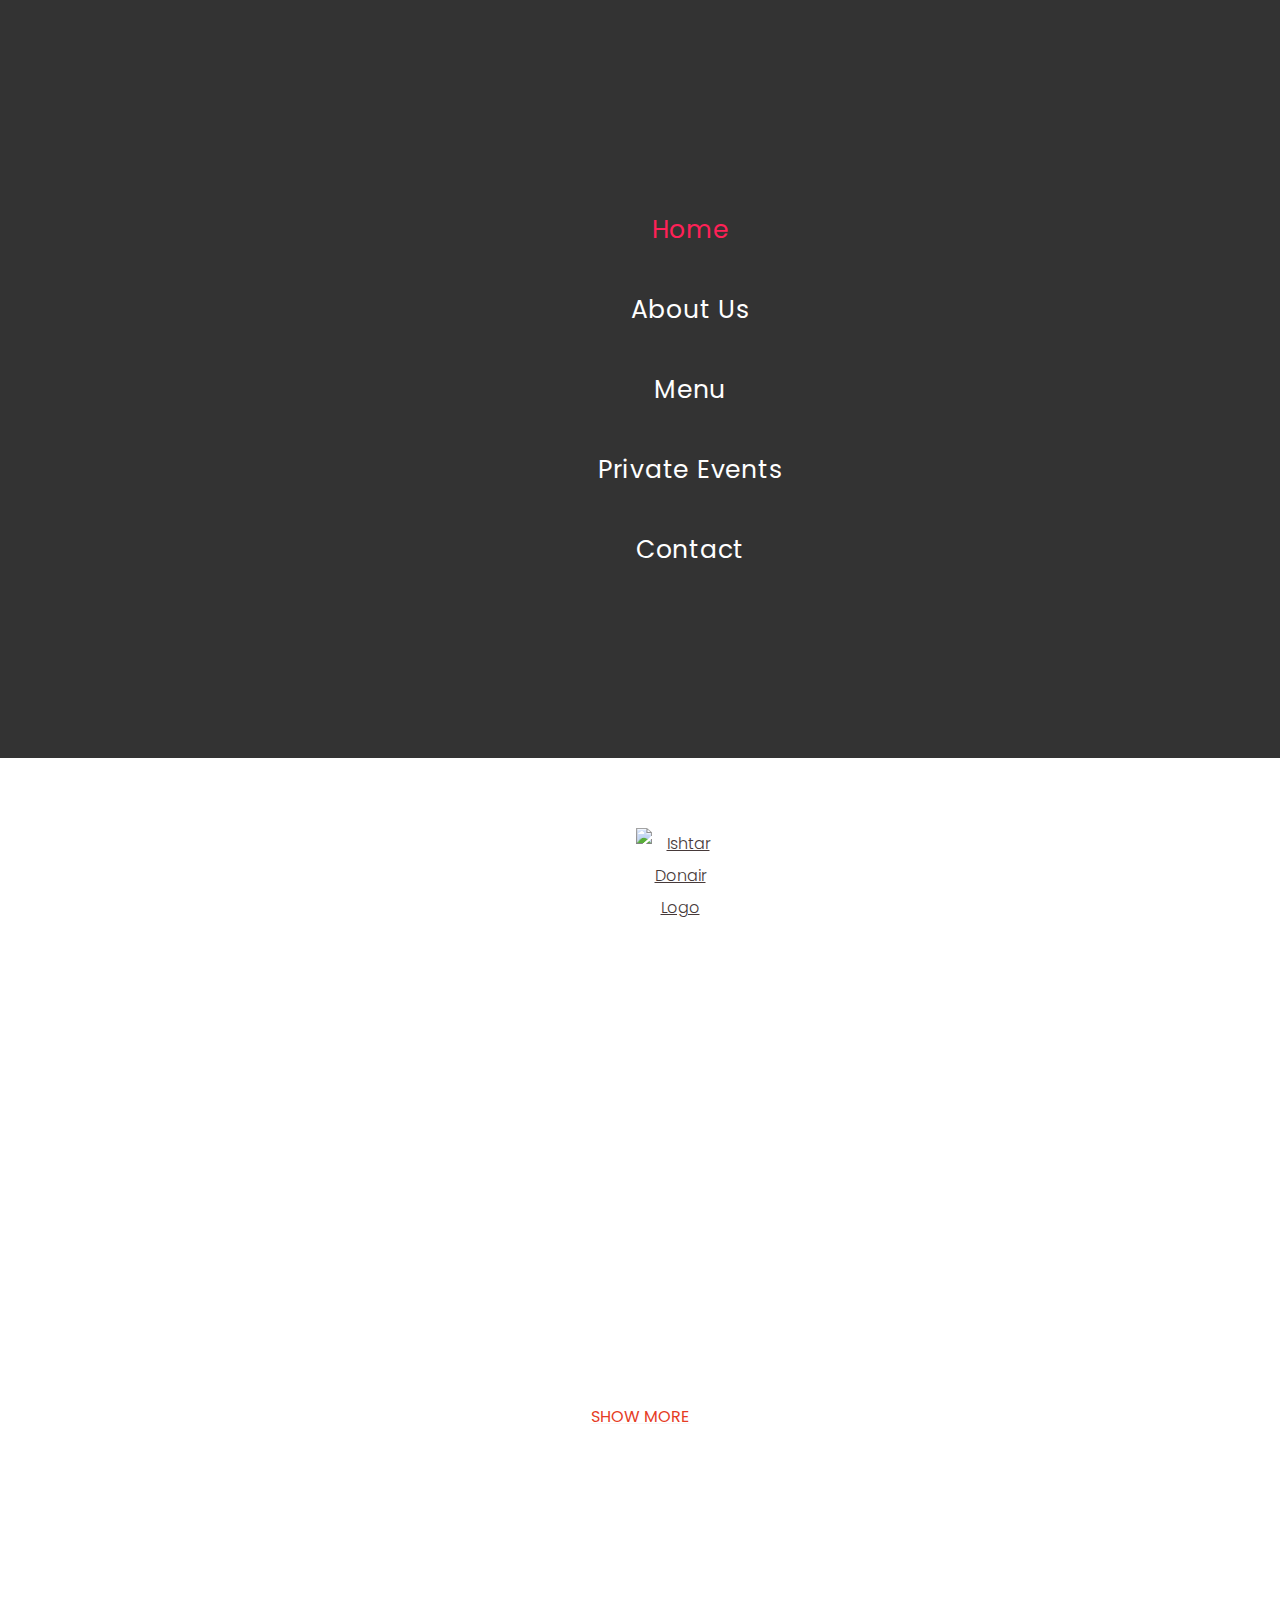
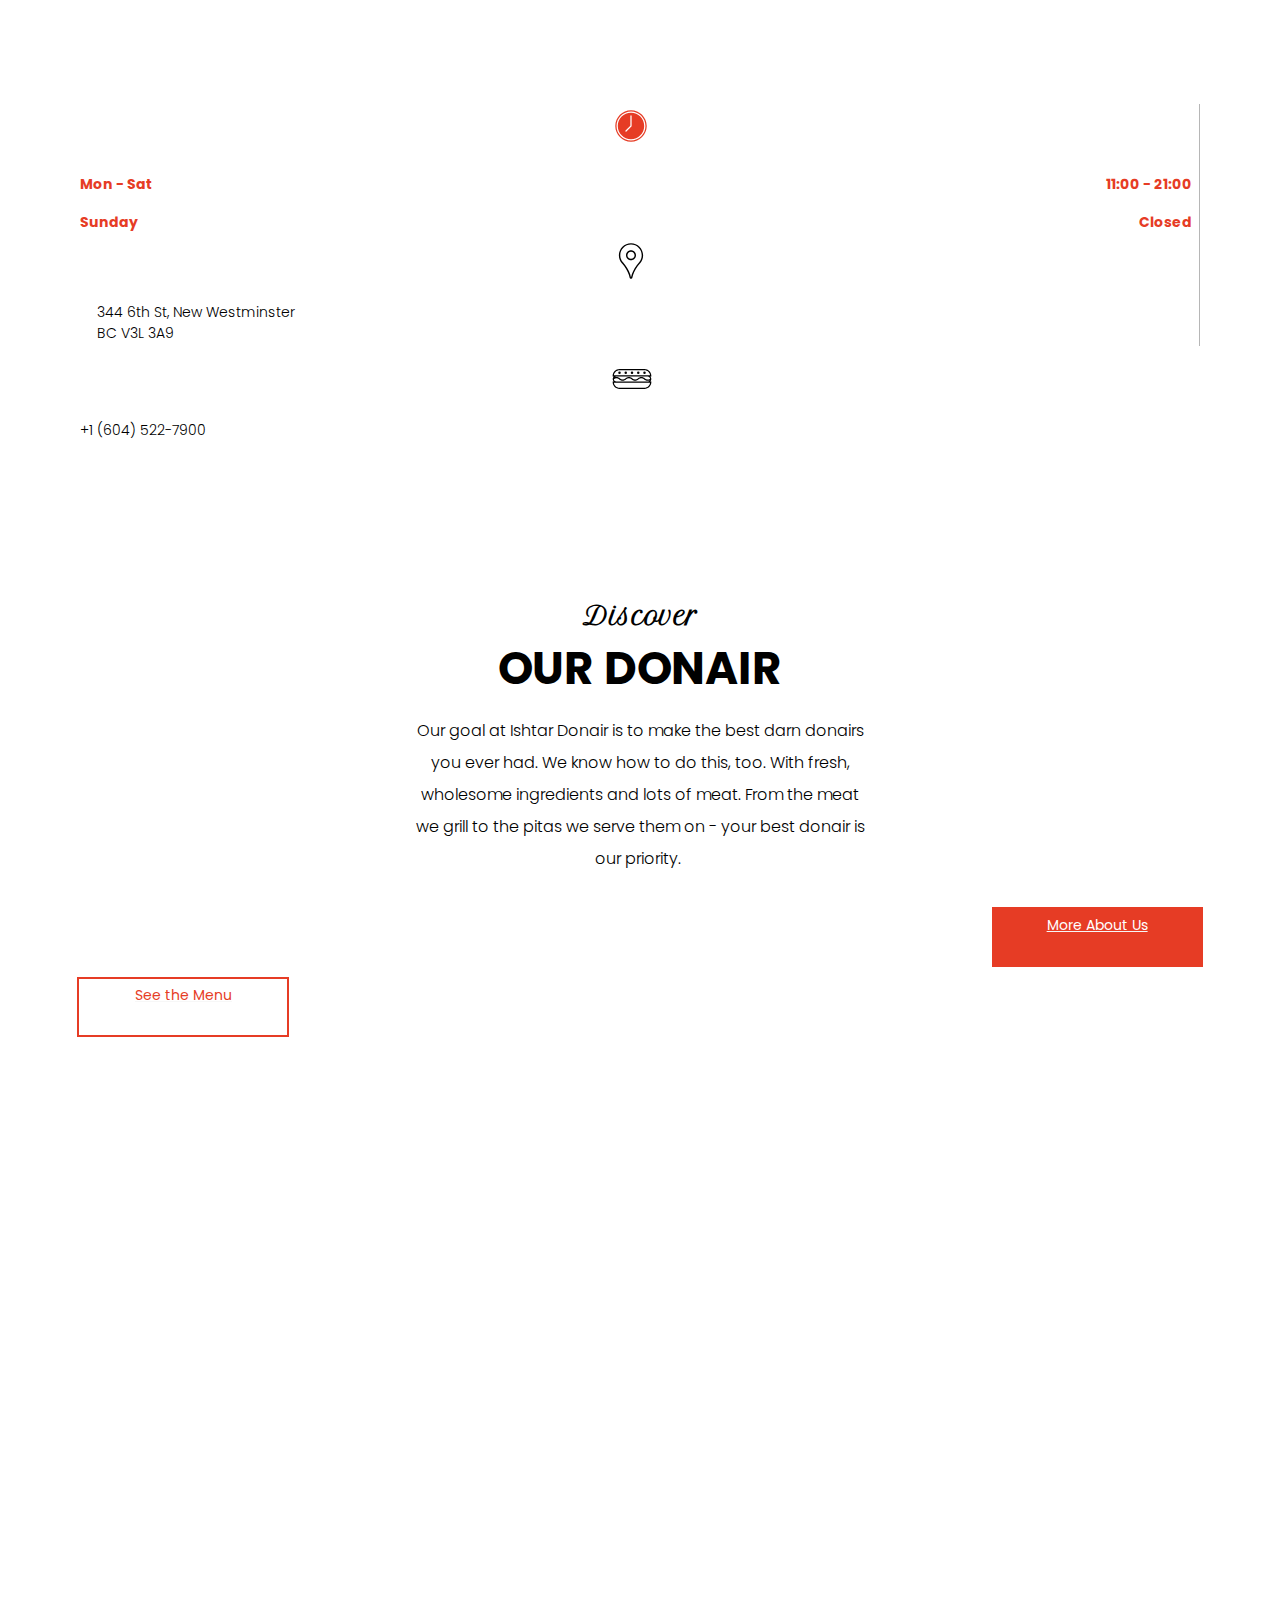
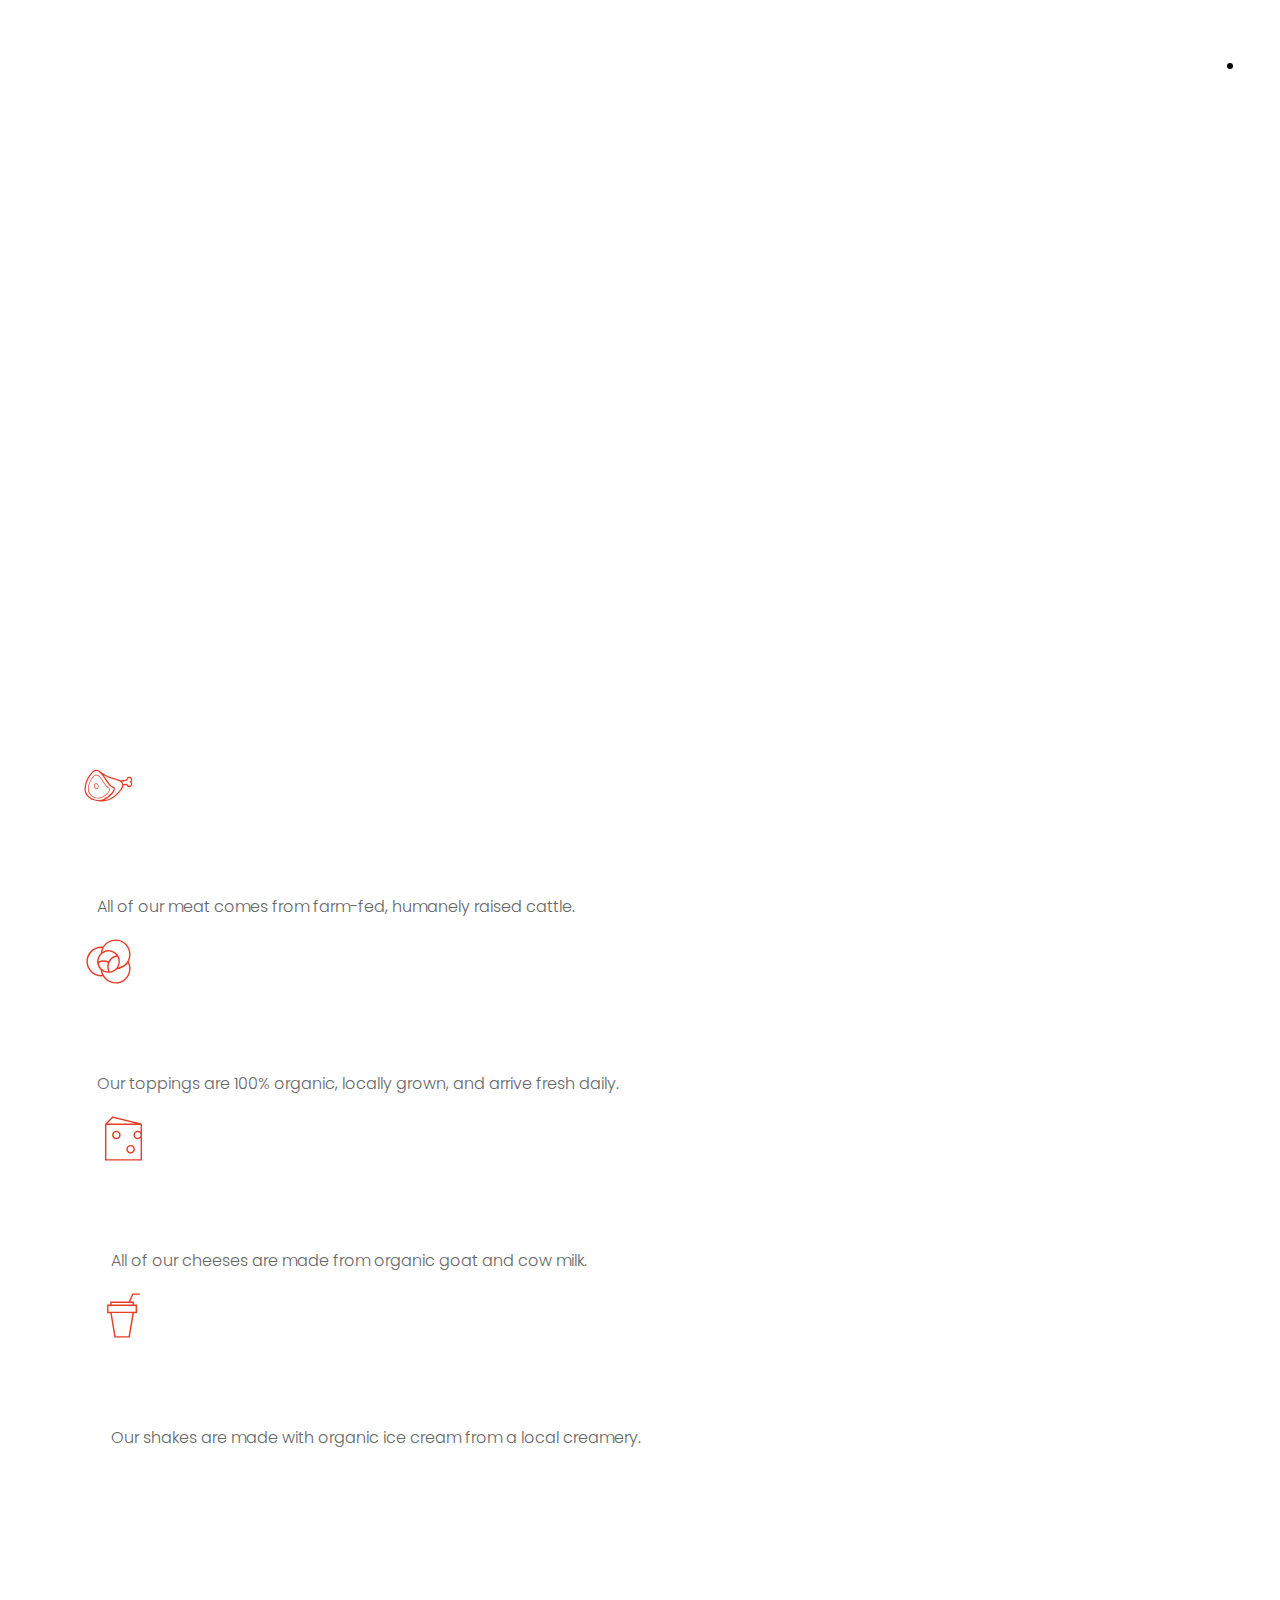
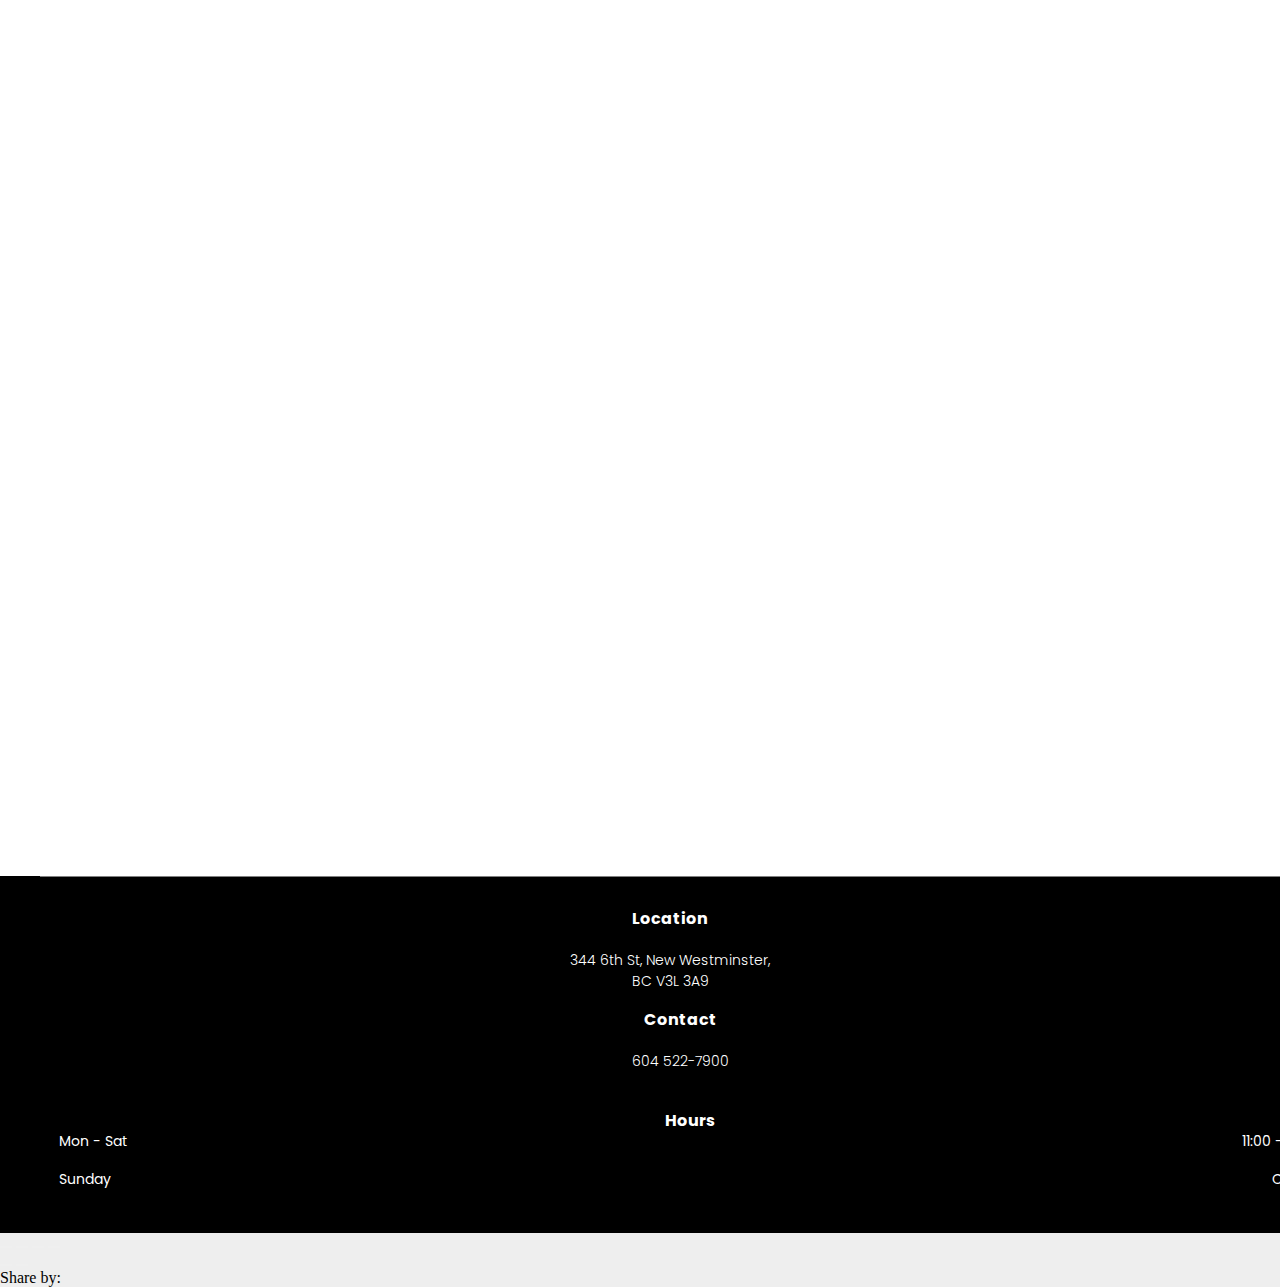
==== commit 418ca836: "another fix" ====
--- a/ishtar-donair/index.html
+++ b/ishtar-donair/index.html
@@ -380,7 +380,7 @@
 
 
 <!-- Site CSS -->
-<link type="text/css" rel="stylesheet" href="css/3f70ac16_1.min.css" id="siteGlobalCss" />
+<link type="text/css" rel="stylesheet" href="/css/3f70ac16_1.min.css" id="siteGlobalCss" />
 
 
 <style id="customWidgetStyle" type="text/css">
@@ -395,7 +395,7 @@
 
 
 <!-- Page CSS -->
-<link type="text/css" rel="stylesheet" href="css/3f70ac16_home_1.min.css" id="homeCssLink" />
+<link type="text/css" rel="stylesheet" href="/css/3f70ac16_home_1.min.css" id="homeCssLink" />
 
 <style id="pagestyle" type="text/css">
     
@@ -468,7 +468,7 @@
 
 </script>
 <!-- Load jQuery -->
-<script type="text/javascript" src="js/jquery.min.js"></script>
+<script type="text/javascript" src="/js/jquery.min.js"></script>
 <!-- End Load jQuery --><script>
     window.cookiesNotificationMarkupPreview = 'null';
 </script>
--- a/css/3f70ac16_1.min.css
+++ b/css/3f70ac16_1.min.css
@@ -0,0 +1,3 @@
+@keyframes spin{0%{transform:rotate(0)}to{transform:rotate(359deg)}}*{border:0 solid #333;scrollbar-arrow-color:#fff;scrollbar-track-color:#f2f2f2;scrollbar-face-color:silver;scrollbar-highlight-color:silver;scrollbar-3dlight-color:silver;scrollbar-shadow-color:silver;scrollbar-darkshadow-color:silver;scrollbar-width:12px}#iOSWrapper,div.dmInner .dmformsubmit input[type=submit]{height:auto!important}body{width:100%;overflow:hidden;-webkit-text-size-adjust:100%!important;-ms-text-size-adjust:100%!important;background-color:#eee}#dm table img{width:auto}A IMG{border:0}h1,h2,h3,h4,h5,h6,ul{margin-left:0;margin-right:0}DD,DT{margin:0}#dm video{max-width:100%!important;display:block;margin:10px auto}iframe.fb_ltr{max-width:100%}.displayNone{display:none}.dmInner *{-webkit-font-smoothing:antialiased}span.oneIcon:before{display:inline-block}.clearfix,a,iframe,img,input[type=image],li,ul{vertical-align:top}#iscrollBody,#site_content{position:relative}.blurry{-webkit-filter:blur(1px)}.fixedPart{z-index:2222}.dmOuter{word-wrap:break-word}.dmInner{font-size:16px;background:#fff;color:#666}.dmDesktopBody .dmInner{min-width:960px}.dmInner a{color:#463939}.dmInner ol:not(.defaultList),.dmInner ul:not(.defaultList){padding:0}.dm-title,.dmHeader{text-align:center;max-width:100%}.dmHeader{background:#68ccd1;color:#666;position:relative;width:100%}.dm-title{font-weight:700;font-size:21px;clear:both;padding:3px 3px 6px;max-height:150px;line-height:1.2;cursor:default}#fixHead{text-align:center;z-index:203;position:relative;margin:0;vertical-align:middle;-webkit-transform:translate3d(0,0,0);-o-transform:translate(0,0);-moz-transform:translate(0,0);-ms-transform:translate(0,0);min-height:51px;height:auto;overflow:visible;-moz-box-shadow:inset 0 -1px 0 rgba(50,50,50,.1);-webkit-box-shadow:inset 0 -1px 0 rgba(50,50,50,.1);box-shadow:inset 0 -1px 0 rgba(50,50,50,.1)}#fixHead .dm-title{position:static;box-shadow:none;-webkit-box-shadow:none;-moz-box-shadow:none;font-weight:400}#fixHead .txt{color:#666;top:12px;font-size:20px}#fixHead .txt,#logo-div{position:relative}#fixHead #logo-div{display:inline-block;padding:0;margin:3px 0}#fixHead img.fixLogo{transform:translate3d(0,0,0);height:50px}#fixHead .logoTitleWrapper{min-height:51px;padding-top:1px}.standard-var5 .dm-title{text-shadow:none;line-height:normal;background:0 0;margin:0;text-align:left}.standard-var #fixHead .dm-title{display:inline-block;width:auto;text-align:center;text-overflow:ellipsis;overflow:hidden;padding:0;max-height:none;background-image:none;line-height:normal;margin:4px 0 5px 45px}DIV.dmBody{padding:0;clear:both}.dmContent{margin:0;padding:0}#site_content ol:not(.defaultList),#site_content ul:not(.defaultList){-webkit-padding-start:0;-moz-padding-start:0;list-style-position:inside}#innerBar{position:relative;height:36px;width:100%;font-size:20px;margin:0;-moz-user-select:none;-ms-user-select:none;user-select:none}.fixedPart .freeHeader{z-index:200}.freeHeader{z-index:99;position:relative;transform:translate3d(0,0);box-sizing:border-box}.dmHeader.freeHeader:not(:empty){padding:4px}li.liRemoveBorder{border-bottom:none}body.noFontIcons #dm .navIcon.hasFontIcon{background-image:url([data-uri])}#dm .dmRespRow.dmRespRowNoPadding,.dmform.dmContactDefaultForm .dmform-wrapper form{padding:0}.dmMobileBody .dmLayoutWrapper,.dmNavigation ul,.dmRespRow.dmInnerBarRow{background-color:transparent}.dmRespRowsWrapper{max-width:960px;margin:0 auto}.dmRespCol>.dmBlockElement:not(:first-child),.dmRespCol>[dmle_extension]:not(:first-child){margin-top:10px}.dmLargeBody .dmRespRow.dmFooterContent h3,.dmLargeBody .dmRespRow.dmHomeBottomContent h3,.dmLargeBody .dmRespRow.dmHomeMiddleContent h3,.dmRespCol>.dmSectionImgHome+.dmBlockElement,.dmRespCol>.dmSectionImgHome+[dmle_extension],.dmRespRow.dmContactMapRow h3,.dmStandardDesktop .dmRespCol.dmAboutTopSecondSection div h3,.dmStandardDesktop .dmRespRow.dmContactBusInfoRow h3,.dmStandardTablet .dmRespCol.dmAboutTopSecondSection div h3,.dmStandardTablet .dmRespRow.dmContactBusInfoRow h3{margin-top:0}.dmTabletBody .dmRespRow{margin-top:-1px}.mac.dmTabletBody .standardHeaderLayout #upperFloatingNav{margin-top:-1px;z-index:1;position:relative}#slideDownNav{overflow:visible;display:none;width:100%}#slideDownNav,#slideUpNav{position:absolute;z-index:201}.dmNavigation{margin:0;font-family:inherit;background:#666}.dmNavigation li{-webkit-transition:all .5s cubic-bezier(.25,1,.25,1);-o-transition:all .5s cubic-bezier(.25,1,.25,1);-moz-transition:all .5s cubic-bezier(.25,1,.25,1);-ms-transition:all .5s cubic-bezier(.25,1,.25,1);-moz-transition-delay:.1s;-webkit-transition-delay:.1s;-o-transition-delay:.1s;position:relative;cursor:pointer;overflow:hidden;transform:translate3d(0,0,0)}.dmNavigation li a{text-decoration:none;display:block;color:#f7f7f7;text-align:left;white-space:normal;margin-top:0 \9
+}.dmNavigation li.dmSub{z-index:0}.dmNavigation li.dmSub.hasdmSub{z-index:1}.dmNavigation li.hasdmSub{cursor:pointer;z-index:2;position:relative}.dmNavigation .navItemIconBg{display:none}.dmNavigation .navItemText{display:block;overflow:hidden;text-overflow:ellipsis;white-space:nowrap;width:100%;height:21px \9
+}.dmNavigation li a.currentPage .navItemText{color:#f7f7f7;font-weight:400}.dmNavigation li:not(.hasdmSub) a.currentPage .navItemArrowBg{display:none}.dmNavigation .navItemArrow,.dmNavigation .navItemArrow:after{width:4px;background-color:#f7f7f7;height:10px;display:block;position:absolute;left:10px;top:4px}.dmNavigation .navItemArrow:after{content:'';transform:rotate(90deg);display:block!important;top:3px;left:-3px}.dmNav{margin-top:20px}.dmNav li{position:relative}.dmNav li a{height:100%;display:block;padding:17px 10px;text-decoration:none}.desktopTopNav .dmNavigation a{border-top:1px solid rgba(255,255,255,.15)}.desktopTopNav>.dmNavigation>li:first-child>a{border-top:0}.dmNavigation .dmNavItemSelected.navButtonLi.dmSub>a.currentPage,.dmNavigation .dmNavItemSelected.navButtonLi.dmSub>a.currentPage:hover{cursor:default;border-bottom:none}.dmNavigation .navButtonLi a span.navItemText,.dmNavigation .navButtonLi a span.navItemText:hover{color:#f7f7f7}.desktopTopNav.desktopTopNavMoreBtn .dmNavigation .navItemText,.desktopTopNav.hasdmSub .dmNavigation .navItemText{font-size:15px}#slideDownNav .dmNavigation li:last-child{border-radius:0}.dmOnlySkinny #upperFloatingNavigation.dmNavWrapper,.logoTitleWrapper>div{display:inline-block}.dmLargeBody .imageWidget:not(.displayNone){display:inline-block;max-width:100%}#dm .dmRespColsWrapper,.dmLargeBody .dmImgCoverWrapper.imageWidget{display:block}.imageWidget:not(.displayNone)[data-placeholder=true]{display:block}.dmDesktopBody div.dmPrettyList.ed-version ul.listWidgetContainer li.listItem span.link:not(.dmWidget),.dmImgCoverWrapper:not(.imageWidget)>img,.dmTabletBody div.dmPrettyList.ed-version ul.listWidgetContainer li.listItem span.link:not(.dmWidget),.imageWidget:not(.displayNone) img{width:100%}.dmDivider.defaultDivider{min-height:1px;background-color:rgba(102,102,102,.2);margin:0}.innerPanel h3,h3{font-weight:400;font-size:23px}#dm .dmOperationHoursHome.dmHoursOfOperation h3,.dmStandardDesktop .freeHeader{display:none}.dmNewParagraph{text-align:left;margin:8px 0;padding:2px 0}.dmInner #slideDownNav{transition:all .5s!important;-webkit-transform:scale3d(1,1,1);-o-transform:scale(1,1);-moz-transform:scale(1,1);-ms-transform:scale(1,1);overflow:hidden}#slideDownNav.dmSlideNavClose{opacity:0}#slideDownNav.dmSlideNavOpen{opacity:1}.dmRespRow.dmHomeTopContent.dmImgCoverRow{padding-top:0;padding-bottom:0}.dmRespRow.dmImgCoverTxtRow{padding-top:0;padding-bottom:10px}.dmRespRow.dmHomeTopContent.dmImgCoverRow .dmRespCol>.dmImgCoverWrapper .imageWidget{overflow:hidden;max-height:400px}.dmLargeBody .dmRespRowsWrapper>.dmRespRow .dmRespCol,.dmLargeBody .fHeader .dmRespRow .dmRespCol{padding-left:.75%;padding-right:.75%}.dmLargeBody .dmRespRowsWrapper>.dmRespRow .dmRespCol:first-child,.dmLargeBody .fHeader .dmRespRow .dmRespCol:first-child{padding-left:0;padding-right:1.5%}.dmLargeBody .dmRespRowsWrapper>.dmRespRow .dmRespCol:last-child,.dmLargeBody .fHeader .dmRespRow .dmRespCol:last-child{padding-right:0;padding-left:1.5%}.dmLargeBody .dmRespRowsWrapper>.dmRespRow .dmRespCol:only-child,.dmLargeBody .fHeader .dmRespRow .dmRespCol:only-child{padding-left:0;padding-right:0}.dmRespCol.firstSection div.dmTxtSection,.dmRespRow.dmHomeMiddleContent .dmRespCol .dmSectionImgHome{margin:0 auto 20px}.dmInlineMapHome{margin-bottom:20px}.dmRssHome.shapeRssFeed .dmLinkList .dmTitleDiv{padding:5px 0}#dm .dmStandardDesktop .dmSocialHub.dmSocialHome a{margin:7px}#dm .dmStandardTablet .dmSocialHub.dmSocialHome a{margin:3px}#dm .dmStandardTablet .dmSocialHub.dmSocialHome .socialHubIcon{width:44px;height:44px;background-size:44px}#dm .dmStandardDesktop .dmRespRow.dmHomeMiddleContent .dmRespCol hr.dmDivider,#dm .dmStandardDesktop .dmRespRow.dmHomeTopContent .dmRespCol hr.dmDivider,#dm .dmStandardTablet .dmRespRow.dmHomeTopContent .dmRespCol hr.dmDivider,#dm .dmStandardtablet .dmRespRow.dmHomeMiddleContent .dmRespCol hr.dmDivider{margin-top:30px}.dmRespCol.firstSection div.dmTxtSection{background-color:rgba(0,0,0,.1);line-height:1.5em;padding:21px 20px}#content_not_found p,.dmRespCol.secondSection div{line-height:1.5em}.homeReadMore{text-align:right}.dmBussinessInfoBottom span,.dmBussinessInfoTopBottom span,.dmBussinessInfoTopTop span{width:100%;display:inline-block}.dmBussinessInfoTopTop span:not(:last-child){margin-bottom:10px}.dmBussinessInfoTopBottom span{font-size:15px;margin-bottom:5px}.dmBussinessInfoBottom span{margin-bottom:5px}#dm .dmform.default.dmContactDefaultForm h3.dmform-title.dmwidget-title,.dmRespRow.dmHomeTopContent.dmImgCoverRow .flex-container.dmImageSlider{margin:0}.dmRespRow.dmHomeMiddleContent{padding-top:0;padding-bottom:0}.dmRespCol.firstSection .dmTxtSection{min-height:200px}.dmRespRow.dmHomeMiddleContent .dmRespCol .dmSectionImgHome img{width:100%}.dmHomeAboutSectionTxt,.dmLargeBody #dm .dmReadySection.contactImageSection h1{margin-bottom:0}#dm .dmPageLink.dmWidget.dmlinkPageBtn{background:0 0;background-color:transparent!important;color:#f95759;border:0;box-shadow:none;-webkit-box-shadow:none;-moz-box-shadow:none;text-align:right;margin:0;min-height:21px}#dm .dmPageLink.dmWidget.dmlinkPageBtn:hover{color:rgba(249,87,89,.8)}#innerBar.lineInnerBar{display:table;width:100%;box-shadow:none;-webkit-box-shadow:none;-moz-box-shadow:none;font-size:20px;margin-top:30px;margin-bottom:30px;background-color:transparent;color:#666}.innerPageTitle{display:block;text-align:center;color:#f7f7f7;margin:3px 65px;padding:6px 0;white-space:nowrap;overflow:hidden;text-overflow:ellipsis;box-sizing:border-box;word-wrap:normal}#innerBar .titleLine{display:table-cell;vertical-align:middle;width:50%}.dmPageTitleRow:not(#innerBar){display:none}.titleLine hr{min-height:1px;background-color:rgba(102,102,102,.2)}.lineInnerBar .innerPageTitle{display:table-cell;vertical-align:middle;text-transform:capitalize;text-align:left;margin:0;padding:4px 15px 0;color:#666;font-family:inherit;white-space:nowrap}.dmAboutBlock{list-style:none;margin:0;padding:0}.dmAboutBlock hr{border-bottom:1px solid rgba(102,102,102,.3);margin:0 0 8px}.dmAboutRespTitle{font-size:1.3em;margin-bottom:20px;display:none}.dmAboutField{font-size:20px;font-weight:400;margin-bottom:8px}.dmAboutValue{padding-bottom:12px}.dmContactDefaultMapBtn{float:right}.dmRespRow.dmContactFormRow .dmform.default.dmContactDefaultForm .dmform-wrapper{margin:0 -15px}.dmPhotoGallery.dmPhotoGalleryResp.dmPageWidget{margin:0}.dmPhotoGallery .backBtn,.uiSocialContainer .closeBtn{cursor:pointer}.dmRespRow.dmContactBusInfoRow,.dmRespRow.dmFooterContent{padding-top:0}.dmStandardDesktop .dmAboutValue li{display:list-item;width:48%;box-sizing:border-box;line-height:17px;margin-bottom:8px;vertical-align:top}.dmStandardDesktop .dmAboutValue li:nth-child(2n+1){padding-right:10px}.dmStandardDesktop .dmRespRow .dmContactBusInfoRow,.dmStandardDesktop .dmRespRow.dmContactMapBtnRow,.dmStandardTablet .dmRespRow .dmContactBusInfoRow,.dmStandardTablet .dmRespRow.dmContactMapBtnRow{padding-bottom:0}.dmStandardDesktop .dmRespRow.dmContactFormRow,.dmStandardDesktop .dmRespRow.dmContactMapRow,.dmStandardTablet .dmRespRow.dmContactFormRow,.dmStandardTablet .dmRespRow.dmContactMapRow{padding-top:0;padding-bottom:0}.dmFooterContainer{position:relative}.dmFooter{font-size:1em;font-weight:400;text-align:left;background:#333;padding:0}.dmFullFooterResp .dmFooterContent{padding:30px 0}.dmLargeBody .dmFooterResp>.dmRespRow .dmRespCol{padding-left:.75%;padding-right:.75%}.dmLargeBody .dmFooterResp>.dmRespRow .dmRespCol:first-child{padding-left:0;padding-right:1.5%}.dmLargeBody .dmFooterResp>.dmRespRow .dmRespCol:last-child{padding-right:0;padding-left:1.5%}.dmLargeBody .dmFooterResp>.dmRespRow .dmRespCol:only-child{padding-left:0;padding-right:0}.dmFooterTxt{margin-bottom:20px}.dmFullFooterResp .dmSocialHub{text-align:center}.defaultSocialHead .dmSocialHub{text-align:left}.freeHeaderRowSide .dmLinksMenuHeader.desktopNavWrapper,.skinnyHeaderLayout .freeHeaderRowSide .dmLinksMenu.desktopNavWrapper{text-align:right}#dm .fHeader .dmHeaderContent.freeHeaderRow1 .dmHeaderDefaultH1,.dmLinksMenu.desktopNavWrapper,.dmLinksMenuHeader.desktopNavWrapper,.skinnyHeaderLayout .dmLinksMenu.desktopNavWrapper{text-align:center}.dmLinksMenu:not([navigation-id]){float:none!important;display:block}.dmLinksMenu>ul{display:block;margin:0;font-size:inherit}.dmHeaderDefaultH1{text-align:left;margin:0}.dmStandardDesktop,body.dmDesktopBody .desktopNavWrapper ul li.hover>ul,body.dmDesktopBody .desktopNavWrapper ul li:hover>ul,body.dmDesktopBody .desktopNavWrapper ul li>ul.hover,body.dmDesktopBody .desktopNavWrapper ul li>ul:hover,body.dmLargeBody .desktopNavWrapper ul li:hover>ul,body.dmLargeBody .desktopNavWrapper ul li>ul:hover{display:block}.desktopTopNav{display:inline-block;margin-left:20px;margin-right:20px;vertical-align:top}.desktopTopNav:last-child{margin-right:0}.desktopTopNav>a{font-weight:700;text-decoration:none}.desktopTopNav.desktopTopNavMoreBtn>.navItemText{font-weight:700;font-size:14px;text-decoration:none}.desktopTopNav.desktopTopNavMoreBtn>.navItemText:hover,.desktopTopNav>a:hover{color:#f7f7f7;cursor:pointer}.dmNavItemSelected>a{cursor:pointer}.desktopTopNav>a{font-size:18px;color:#666;display:inline-block;text-align:left}.desktopTopNav>a:hover{color:rgba(102,102,102,.8)}.dmNavItemSelected.navButtonLi>a,.dmNavItemSelected>a,.dmNavItemSelected>a:hover{color:#666}.dmNavigation .dmNavItemSelected.navButtonLi>a{color:#f7f7f7;border-bottom:0}.desktopNavWrapper ul li{position:relative;list-style:none;vertical-align:middle}.desktopNavWrapper ul li ul li{height:auto;overflow:visible}.desktopNavWrapper>ul>li>ul{display:none;-webkit-backface-visibility:hidden;position:absolute;top:170%;z-index:9999;min-width:100%;margin:0}.desktopNavWrapper>ul>li>ul.openAbove{bottom:100%;margin:0 0 10px}#dm .dmLinksMenu.desktopNavWrapper>ul>li>ul{top:auto}.dmDesktopBody .dmOnlySkinny .desktopNavWrapper>ul>li:last-child>ul{right:-10px}.desktopTopNavMoreBtn .dmSub a{white-space:normal}.desktopNavWrapper>ul>li>ul:before{content:'';width:100%;height:20px;position:absolute;top:-20px;left:0}.desktopNavWrapper>ul>li>ul.openAbove:before{top:100%}.desktopNavWrapper ul ul ul li.dmSub2 a{position:relative;padding-left:45px!important}.desktopNavWrapper ul ul ul li.dmSub2 ul a{position:relative;padding-left:60px!important}.desktopHeader .dm-title:before{min-height:51px}.desktopHeader #dm-logo-image,.fHeader .freeHeaderImage{vertical-align:middle;max-width:300px;max-height:65px}.dmDesktopBody .standardHeaderLayout #dm-logo-image{max-width:900px}.dmTabletBody .standardHeaderLayout #dm-logo-image{max-width:none}.skinnyHeaderLayout .dmHeader .dmRespCol{display:table;float:none;height:50px}.standardHeaderLayout .dmHeader{display:table;float:none}.skinnyHeaderLayout .fHeader .dmHeader .dmRespCol{float:left}#dm .dmLinksMenu.desktopNavWrapper>ul>li>ul:before,#dm .fHeader .imageMode .freeHeaderTitle,#dm .fHeader .titleMode .freeHeaderImage,#dm .fHeader .titleMode .logo-imageWidget{display:none}.fHeader .dmHeaderStack .freeHeaderImage{margin-right:auto;margin-left:auto;display:block;float:none}.dmStandardDesktop .logoTitleWrapper{display:table-cell;float:none;text-align:left;vertical-align:middle;min-width:70px}.standardHeaderLayout .dmStandardDesktop .logoTitleWrapper{text-align:center;display:block;width:960px;margin:auto}.dmDefaultPage.dmListPage .dmRespRow.dmCoverImgRow .dmRespCol>.dmImgCoverWrapper img,.dmLargeBody #dm .dmSmartSection.menuCouponHoursImgSection .default.dmCoupon .dmUseCoupon.dmWidget,.dmLargeBody #dm .dmSmartSection.menuImageCouponSection .default.dmCoupon .dmUseCoupon.dmWidget,.dmLargeBody #dm .dmSmartSection.menuYelpCouponSection .default.dmCoupon .dmUseCoupon.dmWidget,.dmLargeBody .dmDefaultMatrixContentRow.dmRespRow .dmRespCol .defaultImg img,.dmTabletBody .standardHeaderLayout .dmStandardDesktop .logoTitleWrapper{width:100%}#dm .contactImageSection form.dmRespDesignRow,#dm .contactTxtSection form.dmRespDesignRow,#dm .fHeader .dmHeaderContent.freeHeaderRow2,#dm .hoursContactSection form.dmRespDesignRow,#dm .returningContactSection form.dmRespDesignRow,.standardHeaderLayout .desktopNavWrapper{padding:0}.skinnyHeaderLayout .desktopNavWrapper{display:table-cell;vertical-align:bottom;text-align:right}#upperFloatingNavigation{margin:14px auto;max-width:960px}.desktopNavWrapper #slideDownNav{max-width:912px;left:0;right:0;text-align:right;margin:0 auto}.desktopNavWrapper #slideDownNav .dmNavigation{display:inline-block}.desktopNavWrapper #slideDownNav .dmNavigation .navItemText{width:100%;text-align:left}#slideDownNav ul.dmNavigation a{font-size:14px}.desktopHeaderBox,.desktopHeaderBox .dmRespColsWrapper{max-width:100%}.dmStandardTablet .dmRespRow.dmHomeTopContent.dmImgCoverRow .dmRespCol>.dmImgCoverWrapper{overflow:visible}body .desktopHeader #dm-logo-image{max-height:100%!important;width:100%}#dmFirstContainer .dmRespRowsWrapper:after,#dmFirstContainer .dmRespRowsWrapper:before,.dmSidebarRowsWrapper:after,.dmSidebarRowsWrapper:before{content:"";display:table}.dmInner a{outline:0;vertical-align:inherit}.skinnyHeaderLayout .fHeader .dmHeader .dmRespCol{display:block;height:auto}.dmInner .desktopNavWrapper>ul>li>ul{position:absolute}#innerBar{z-index:80}#dm div.socialRow .dmSocialHub.dmSocialHome a:first-child,.desktopTopNav:first-child,.desktopTopNavBtnHidden+.desktopTopNav{margin-left:0}#logo-div>a{width:100%;height:100%;display:inline-block}.innerList li>font>p{display:inline}a[dont-color-link]{color:inherit}.dmDesktopBody .desktopNavWrapper>ul>li:last-child>ul{right:0}#hcontainer .dmHeaderResp .defaultMultilingualExtensionRow,.dmLargeBody .dmDefaultPage.dmComplexPage .dmRespRow.dmDefaultPageBottomRow,.dmLargeBody .dmDefaultPage.dmComplexPage .dmRespRow.dmDefaultPageInnerBottomRow,.dmLargeBody .dmDefaultPage.dmComplexPage .dmRespRow.dmDefaultPageTopRow,.dmLargeBody .dmDefaultPage.dmListPage .dmRespRow.dmCoverImgRow,.dmLargeBody .dmDefaultPage.dmListPage .dmRespRow.dmDefaultListContentRow,.dmLargeBody .dmDefaultPage.dmMatrixPage .dmRespRow.dmCoverImgRow,.dmLargeBody .dmDefaultPage.dmMatrixPage .dmRespRow.dmDefaultMatrixContentRow{padding-top:0;padding-bottom:0}#hcontainer .dmHeaderResp .defaultMultilingualExtensionColumn{min-height:32px}#hcontainer .dmHeaderResp .defaultMultilingualExtensionColumn .multilingualWidget{float:right}.dmNavigation .navItemText{padding-right:0}.dmNavigation li a{padding:15px 60px 15px 30px}#leftSidebar{transition:opacity .3s ease-out}body:not([class*=snapjs-]) #leftSidebar{opacity:0}#dmRoot div.listGalleryOverlay div.listGalleryContainer[data-state=imagesLoaded],body[class*=snapjs-] #leftSidebar{opacity:1}.dmReadySection .dmNewParagraph{margin:0}.dmReadySection .inlineMap{height:163px}.BasicImageSection .dmRespCol,.ImageAndButtonSection .dmRespCol,.imageAndTextSectionColumn{text-align:center}#dm .dmInner .dmReadySection .dmWidget:not(.displayNone){display:block;margin:10px auto}#dm .CallForActionTmpl{text-align:center;padding-top:150px;padding-bottom:150px;background-position:50%;background-size:cover;background-repeat:no-repeat;background-image:url(https://dp-cdn.multiscreensite.com/bfsImages/sunset-hair.jpg)}.CallForActionSection .dmWidget.sectionButton{margin-top:120px}#dm .imgTxtBtnTmpl .imgTxtBtnSectionTitle{margin-top:25px}#dm .fullTxtBtnTmpl *,#dm .fullTxtSocialTmpl *,#dm .imgTxtBtnTmpl *,#dm .likeTxtSection *,#dm .nearbyTxtMapBtnSection *,#dm .titleTxtCallSection *,#dm .txtMeetingSection *,#dm .videoShareSection *,.dmReadySection .dmSocialHub>div{text-align:center}.fullTxtBtnTmpl .sectionParagraph,.fullTxtSocialTmpl .sectionParagraph,.imgTxtBtnTmpl .sectionParagraph,.likeTxtSection .sectionParagraph,.nearbyTxtMapBtnSection .sectionParagraph,.titleTxtCallSection .sectionParagraph{margin-bottom:26px}#dm .fullTxtSocialTmpl{text-align:center;padding-top:120px;padding-bottom:60px;background-position:50%;background-size:cover;background-repeat:no-repeat;background-image:url(https://dd-cdn.multiscreensite.com/themes/sections/sectionImg5.jpg)}.ImageAndTextSection [data-placeholder=true]{height:150px}.ImageAndTextSection [data-placeholder=true]:after,.ImageAndTextSection [data-placeholder=true]:before{top:20px}.dmReadySection .dmform-wrapper{margin:0 -15px}#dm .dmInner .dmReadySection .dmformsubmit{margin:10px 15px}.ContactUsSection .inlineMap{height:173px;margin-bottom:10px}.SocialSection .dmTwitterFeed,.dmReadySection .dmSocialHub{margin:0}#dm .dmReadySection .dmSocialHub a{margin:2px 8px}#dm .dmReadySection h3{margin:0 0 20px;padding:0}.sectionContactBox{margin-bottom:20px}#dm .dmRespRow.dmSmartSection h1{margin:0 0 20px;padding:0;font-weight:400;font-size:26px}#dm .dmRespRow.dmSmartSection h1 *{font-size:26px}.readySectionTitle{text-align:left}.dmSmartSection .dmNewParagraph{margin:20px 0 24px}.dmSmartSection .dmRespCol>.dmNewParagraph:first-child{margin:0 0 20px}#dm .hoursTitleCallSection,#dm .nearbyTitleCallSection,#dm .nearbyTxtMapBtnSection{padding-top:80px;padding-bottom:80px;background-position:50%;background-size:cover;background-repeat:no-repeat;background-image:url(https://dd-cdn.multiscreensite.com/themes/sections/sectionImg5.jpg)}#dm .hoursTitleCallSection,#dm .nearbyTitleCallSection{text-align:center;background-image:url(https://dd-cdn.multiscreensite.com/themes/sections/click2Call.jpg);color:#fff}#dm .couponImageSection,#dm .couponSection,#dm .couponSection *,#dm .hoursTitleCallSection *,#dm .hoursTxtCallSection *,#dm .nearbyTitleCallSection *,#dm .nearbyTxtCallSection,#dm .nearbyTxtCallSection *,#dm .nearbyTxtMapBtnSection,#dm .titleTxtCallSection{text-align:center}#dm .couponImageSection .readySectionTitle{text-align:left;margin-bottom:20px}#dm .dmInner .dmReadySection .defaultCallSection{margin:20px 0 0}.nearbyTxtCallMapSection .sectionParagraph{margin-bottom:20px}.likeTxtImageSection .sectionParagraph,.nearbyMapTxtCallSection .sectionParagraph{margin-bottom:30px}#dm .couponSection .readySectionTitle,.dmLargeBody #dm .dmReadySection.couponImageSection .default.dmCoupon h3.dmwidget-title,.dmLargeBody #dm .dmReadySection.couponSection .default.dmCoupon h3.dmwidget-title{margin-bottom:10px}.dmSmartSection .default.dmCoupon{padding:10px}.dmLargeBody #dm .menuImgOpentableYelpSection .dmwidget-title,.dmSmartSection.dmRespRow{text-align:left}.dmLargeBody #dm .couponImageSection .default.dmCoupon .dmCouponInnerWrapper,.dmLargeBody #dm .couponSection .default.dmCoupon .dmCouponInnerWrapper{padding-top:10px}.dmLargeBody #dm .dmInner .dmReadySection.dmSmartSection .medium-10.large-10 .dmWidget:not(.dmformsubmit),.dmLargeBody #dm .dmInner .dmReadySection.dmSmartSection .medium-11.large-11 .dmWidget:not(.dmformsubmit),.dmLargeBody #dm .dmInner .dmReadySection.dmSmartSection .medium-5.large-5 .dmWidget:not(.dmformsubmit),.dmLargeBody #dm .dmInner .dmReadySection.dmSmartSection .medium-6.large-6 .dmWidget:not(.dmformsubmit),.dmLargeBody #dm .dmInner .dmReadySection.dmSmartSection .medium-7.large-7 .dmWidget:not(.dmformsubmit),.dmLargeBody #dm .dmInner .dmReadySection.dmSmartSection .medium-8.large-8 .dmWidget:not(.dmformsubmit),.dmLargeBody #dm .dmInner .dmReadySection.dmSmartSection .medium-9.large-9 .dmWidget:not(.dmformsubmit){margin:10px 0}.dmLargeBody .dmReadySection .dmWidget.defaultMapSection{margin:10px 0}.dmLargeBody #dm div.dmInner .dmReadySection.contactImageSection textarea{height:78px}.dmLargeBody #dm .txtMeetingSection,.dmLargeBody #dm .txtMeetingSection div.sectionParagraph{text-align:center}#dm .videoShareSection .youtubeExt{margin-bottom:20px}.dmLargeBody #dm .dmSmartSection.menuCouponHoursImgSection .default.dmHoursOfOperation .open-hours-data .open-hours-item:last-child{padding-bottom:10px}.dmResturantMenuInDivs .menuItemName,.dmSocialParagraph a{color:#666}.dmResturantMenuInDivs .menuItemDesc{color:rgba(102,102,102,.7)}.dmResturantMenuInDivs .resturantMenuDivItem{display:block;margin-bottom:15px}.menuOpentableGallerySection .dmPhotoGalleryResp.dmPageWidget{margin-top:30px}.dmLargeBody #dm .dmRespRow.urlContactTextClickToCall .dmRespCol>.dmWidget{width:200px;margin:30px 0!important}.dmLargeBody .dmRespRow.menuCouponHoursImgSection .dmHoursOfOperation .open-hours-data .open-hours-item{padding-bottom:15px}.dmLargeBody .dmRespRow.menuCouponHoursImgSection .imageWidget{margin-top:20px}#dm .halloweenCall{background-image:url(https://dd-cdn.multiscreensite.com/themes/sections/halloween_call.jpg);background-size:cover;background-position:100% 50%;padding:120px 20px 200px;color:#fff7e7;font-family:Eater;font-weight:400}#dm h1.halloweenCallTitle{font-family:Eater;font-size:35px;text-align:center;letter-spacing:2px;text-shadow:1px 1px 1px rgba(0,0,0,.5)}#dmRoot #dm .halloweenCallBtn{background-color:#c000b5;color:#d8d6cb;font-family:Eater;width:250px;font-style:normal}#dmRoot #dm .halloweenCallBtn span{color:#d8d6cb;font-size:18px}#dm .halloweenCouponSection{background-color:#fead01;padding-top:30px;padding-bottom:0;color:#000;font-family:Creepster;font-weight:400}#dm h1.halloweenCouponTitle{font-family:creepster;font-size:30px;margin-bottom:0}#dm .halloweenCouponImg img{width:220px;border-radius:0}#dm .halloweenCoupon.dmCoupon{border-color:#000}#dm .halloweenCoupon .dmCouponOffer{background-color:#000;color:#cd6a00;font-size:60px;font-weight:400;font-family:Creepster!important;padding:10px 5px}#dm .halloweenCoupon .dmCouponMain{background-color:#e6c046;color:#584f33}#dm .halloweenCoupon .dmCouponTerms{background-color:#56471d;color:#ab9b5d}#dm .halloweenCoupon.dmCoupon .dmWidget{background-color:#000;color:#cd6a00}#dmRoot #dm .halloweenCoupon.dmCoupon .dmWidget span{color:#cd6a00}#dm .halloweenTrickOrTreat{background-image:url(https://dd-cdn.multiscreensite.com/themes/sections/Trick-or-Treat.jpg);background-size:cover;background-position:50%;padding:120px 10px 150px;color:#fff;font-family:Eater;font-weight:400;text-align:center}#dm h1.trickOrTreatTitle{font-family:Eater;font-size:37px;text-align:center;line-height:1.2em;text-shadow:2px 2px 1px rgba(0,0,0,.5)}#dm .trickOrTreatText{text-align:center;margin:5px 0 15px;font-family:Source Sans Pro;font-size:21px;font-weight:700;letter-spacing:1px}#dmRoot #dm .trickOrTreatBtn1,#dmRoot #dm .trickOrTreatBtn2{background-color:#02f566;color:#5e00c0;font-family:Eater;display:inline-block;width:260px;margin:10px;font-size:20px}#dmRoot #dm .trickOrTreatBtn1 span{color:#5e00c0;padding:8px 5px 9px}#dmRoot #dm .trickOrTreatBtn2{color:#02f566;background-color:#5e00c0}#dmRoot #dm .trickOrTreatBtn2 span{color:#02f566;padding:8px 5px 9px}#dm .bcamSection{background-image:url(https://dp-cdn.multiscreensite.com/gallery/pink_pattern.png);background-repeat:repeat;padding:10px;color:#f4edd6;font-family:Lobster;text-align:right}#dm .bcamSection h1{color:#f4edd6;font-family:Lobster;text-align:left;font-size:28px;margin:5px 0}.imageWidget.bcamImg{width:45px;height:54px;margin:auto}#dm .holidayGreetingSection{background-color:#f26554;padding-top:15px;padding-bottom:15px;text-align:center}#dm .dmSmartSection.holidayGreetingSection h1{width:450px;font-family:Lobster Two;font-size:25px;margin:-40px auto 20px;text-align:center;color:#fff}.dmLargeBody #dm .dmSmartSection.holidayGreetingSection .youtubeExt{padding:0 150px;height:420px}#dm .holidayThanksgivingOTSection{background:url(https://dd-cdn.multiscreensite.com/themes/sections/holiday/thanksgivingBg.jpg);background-size:cover;background-position:center;color:#fff}.dmLargeBody #dm .holidayThanksgivingOTSection{padding-top:70px;padding-bottom:70px}#dm .holidayThanksgivingOTSection .dmRespCol>*,#dmRoot #dm .holidayBlackFridayCouponSection .dmWidget>span{color:#fff}#dm .dmSmartSection.holidayThanksgivingOTSection h3,#dm .holidaySmbSaturdaySection h3{font-family:Lobster Two;font-size:30px;font-weight:400;text-transform:none}#dm .holidaySmbSaturdaySection h3{margin:60px 0 35px;font-style:italic}#dm .dmInner .holidayThanksgivingOTSection .dmWidget{background-color:#e68f11;color:#fff;margin:50px 0 0}#dm .dmInner .holidayThanksgivingOTSection .dmWidget>span.text{color:#fff;font-family:Lobster Two}#dm .holidayBlackFridayCouponSection{background-color:#313131;background-position:top left;background-repeat:repeat;background-image:url(https://dd-cdn.multiscreensite.com/themes/sections/holiday/holidaySnow.png)}.dmLargebody #dm .holidayBlackFridayCouponSection{padding-top:70px;padding-bottom:70px}.dmLargeBody .holidayBlackFridayCouponSImg{margin:80px 0}#dm .dmReadySection .imageWidget img{border-radius:0}#dm .holidayBlackFridayCouponSection .dmCoupon{background-color:#fff;border-width:0;text-align:center}#dm .holidayBlackFridayCouponSection .dmCouponOffer{background-color:#1db6e8;color:#fff}#dm .holidayBlackFridayCouponSection .dmCouponMain{background-color:#27282e;color:#fff}#dm .holidayBlackFridayCouponSection .dmCouponOfferBorder{background-image:linear-gradient(135deg,#1db6e8 3px,transparent 0),linear-gradient(225deg,#1db6e8 3px,transparent 0)!important}#dm .holidayBlackFridayCouponSection .dmCouponTerms{background-color:transparent;color:#000}#dmRoot #dm .holidayBlackFridayCouponSection .dmWidget{background-color:#1db6e8;color:#fff;border-width:0}#dm .holidaySmbSaturdaySection{background-size:cover;background-position:center;background-image:url(https://dd-cdn.multiscreensite.com/themes/sections/holiday/smbSaturdayBg.jpg);color:#fff}.dmLargeBody #dm .holidaySmbSaturdaySection{padding-top:80px;padding-bottom:80px}#dm .holidaySmbSaturdaySection .dmRespCol>*,#dmRoot #dm .holidayCyberMondayCouponSection .dmWidget>span{color:#fff}#dm .holidayChristmasSection{background-color:#f26554;padding-top:15px;padding-bottom:15px;text-align:center}#dm .holidayChristmasSection .dmWidget{background-color:#1db6e8}#dm .holidayChristmasSection .dmWidget>span{color:#cb5656}#dm .holidayCyberMondayBtnSection,#dm .holidayCyberMondayCouponSection{background-size:cover;background-position:center;background-image:url(https://dd-cdn.multiscreensite.com/themes/sections/holiday/cyberMondayBg.jpg);text-align:center;color:#fff}.dmLargeBody #dm .holidayCyberMondayBtnSection,.dmLargeBody #dm .holidayCyberMondayCouponSection{padding-top:70px;padding-bottom:70px}#dm .holidayCyberMondayCouponImg{margin-bottom:30px}#dm .holidayCyberMondayCouponSection .dmCoupon{background-color:#fff;color:#313131;border-width:0;text-align:center}#dm .holidayCyberMondayCouponSection .dmCouponOffer{background-color:#08485d;color:#fff}#dm .holidayCyberMondayCouponSection .dmCouponMain{background-color:#e9e9e9;color:#313131}#dm .holidayCyberMondayCouponSection .dmCouponOfferBorder{background-image:linear-gradient(135deg,#08485d 3px,transparent 0),linear-gradient(225deg,#08485d 3px,transparent 0)!important}#dm .holidayCyberMondayCouponSection .dmCouponTerms{background-color:transparent;color:#313131}#dmRoot #dm .holidayCyberMondayCouponSection .dmWidget{background-color:#08485d;color:#fff;border-width:0}#dm .holidayChristmasMapSection{background-color:#f26554;color:#fff}.dmLargeBody #dm .holidayChristmasMapSection{padding-top:70px;padding-bottom:70px}#dm .holidayChristmasMapSection .dmRespCol>*{color:#fff;text-align:center}#dm .holidayChristmasMapSection h3{font-family:Lobster Two;padding:0 40px;margin-top:10px;font-size:28px;text-transform:none}#dmRoot #dm .holidayChristmasMapSection .dmWidget{background-color:#1db6e8;color:#fff;margin:0 auto}#dmRoot #dm .holidayChristmasMapSection .dmWidget>span{color:#fff;font-family:Lobster Two}#dm .holidayChristmasCouponSection{background-color:#f26554;background-position:top left;background-repeat:repeat;background-image:url(https://dd-cdn.multiscreensite.com/themes/sections/holiday/holidaySnow.png)}.dmLargeBody #dm .holidayChristmasCouponSection{padding-top:70px;padding-bottom:70px}#dm .holidayChristmasCouponSection h1{font-family:Lobster Two;margin:50px 0 20px;font-size:60px;text-align:center;color:#fff;text-transform:none}#dm .holidayChristmasCouponSection .dmCoupon{background-color:#fff;color:#313131;border-color:#b63324;text-align:center}#dm .holidayChristmasCouponSection .dmCouponOffer{background-color:#f26554;color:#fff}#dm .holidayChristmasCouponSection .dmCouponOfferBorder{background-image:linear-gradient(135deg,#f26554 3px,transparent 0),linear-gradient(225deg,#f26554 3px,transparent 0)!important}#dm .holidayChristmasCouponSection .dmCouponMain{background-color:#fdefed;color:#f26554}#dm .holidayChristmasCouponSection .dmCouponTerms{background-color:transparent;color:#313131}#dmRoot #dm .holidayChristmasCouponSection .dmWidget,#dmRoot #dm .holidayGreetingSection .dmWidget{background-color:#1db6e8;color:#fff;border-width:0}#dmRoot #dm .holidayChristmasCouponSection .dmWidget>span,#dmRoot #dm .holidayGreetingSection .dmWidget>span{color:#fff}#dm .aidsSection,#dm .aidsSectionText{color:#051c2a;font-family:Arvo;text-align:center}#dm .aidsSection{background-image:url(https://dd-cdn.multiscreensite.com/themes/sections/aidsBg.png);background-repeat:no-repeat;background-position:50%;background-color:#f3eee5;padding:28px}#dm .aidsSectionText{font-size:15px;margin:5px 0}.imageWidget.aidsSectionImg{width:23px;height:27px;margin:auto}#dm .movemberSection,#dm .movemberSectionText1{color:#23130a;font-family:Oswald;text-align:center}#dm .movemberSection{background-image:url(https://dp-cdn.multiscreensite.com/gallery/bg_37.png);background-repeat:repeat;background-color:#fffae6;padding:0 10px}#dm .movemberSectionText1{font-size:18px;margin:0}#dm .movemberSectionText2{color:#051c2a;font-family:Abril fatface;text-align:center;font-size:12px;margin:5px 0}.imageWidget.movemberSectionImg{width:71px;height:20px;margin:10px auto}#dm .movemberSection .movemberDivider{height:1px;background-color:#051c2a;margin:5px 0}.socialRow{width:100%;margin:0 auto;background-color:#68ccd1;display:none}div[data-soch=true] .socialRow{display:block}.leftSideNavLayout .socialRow{background-color:transparent}.innerSocialRow{width:100%;padding:0 20px;position:absolute;z-index:120;margin-top:10px;height:0}.leftSideNavLayout .innerSocialRow{position:static;margin-top:0;min-height:36px;height:auto}.socialRow .dmSocialHome{float:right}.socialRow .dmSocialParagraph{float:left;min-width:100px}#dm .socialRow .dmwidget-title{color:#666;margin:0;font-size:inherit;text-transform:none}.socialRow .socialHubIcon.style1{width:14px;height:14px;line-height:14px;font-size:14px;margin:0;border-radius:5px}.socialRow .socialHubIcon.style1:after{width:22px;height:14px;border-radius:4px}.socialRow .socialHubIcon.style2{width:20px;height:20px;line-height:23px;font-size:20px;margin:0}.socialRow .socialHubIcon.style3{width:18px;height:18px;line-height:18px;font-size:14px;margin:0;border-width:2px}.socialRow .socialHubIcon.style4{width:14px;height:14px;line-height:14px;font-size:14px;margin:0;border-radius:5px}.socialRow .socialHubIcon.style5,.socialRow .socialHubIcon.style9{width:20px;height:20px;line-height:23px;font-size:20px;margin:0}.socialRow .socialHubIcon.style6{width:16px;height:16px;line-height:16px;font-size:14px;margin:0}.socialRow .socialHubIcon.style7{width:14px;height:14px;line-height:14px;font-size:14px;margin:0 0 10px;border-radius:5px}.socialRow .socialHubIcon.style8{width:16px;height:16px;line-height:16px;font-size:14px;margin:0}#dm .socialRow .dmSocialHub.dmSocialHome a{margin-left:4px;margin-right:4px}#dm div.socialRow .dmSocialHub.dmSocialHome a:last-child{margin-right:0}.dmSocialParagraph{color:#666;margin:3px 0 0}.leftSideNavLayout .dmSocialParagraph{color:#666}#dm h3.dmwidget-title[hide=true],.standardHeaderLayout .socialRowClear{display:none}.skinnyHeaderLayout .socialRow.shLimitRow{max-width:none}.skinnyHeaderLayout .shLimitRow .innerSocialRow{margin:0 auto}.dmform,.leftSideNavLayout .socialRowClear{clear:both}.socialRow.shFullRow{max-width:none}.socialRow.shLimitRow{max-width:960px}.shLimitRow .innerSocialRow{max-width:960px;padding:0}.shBoxC .socialRowBox{display:block}.shTxtL .dmSocialHome{float:right}.shTxtL .dmSocialParagraph{float:left}.shBoxL .dmSocialParagraph{margin:5px 15px 0 0}.shTxtR.shBoxL .dmSocialHome{margin-right:15px}.shBoxR:not(.shTxtR) .dmSocialParagraph{margin:5px 15px 0 0}.shTxtR .dmSocialHome{float:left}.shTxtR .dmSocialParagraph{float:right}.shTxtR.shBoxR .dmSocialParagraph{margin:5px 0 0 15px}.shTxtL.shBoxC .dmSocialParagraph,.shTxtR.shBoxC .dmSocialParagraph{margin:3px 0 0}.shTxtB .socialRowBox>div{float:none}.shBoxR .innerSocialRow{text-align:right}.shBoxR .socialRowBox{display:inline-block}.dmSocialHub>div.horizontal,.shBoxL .innerSocialRow{text-align:left}.shBoxL .socialRowBox,ul.listWidgetContainer .listText .itemText{display:inline-block}.dmDefaultPage.dmListPage .dmRespRow.dmCoverImgRow .dmRespCol>.dmImgCoverWrapper .imageWidget{overflow:hidden;max-height:400px}#dm .storeDefaultPage .dmCartRow .dmRespCol,.dmLargeBody .dmDefaultPage.dmComplexPage .dmRespRow.dmDefaultPageTopRow .dmRespCol,.dmLargeBody .dmDefaultPage.dmListPage .dmRespRow.dmDefaultListContentRow .dmRespCol{padding:0}.dmLargeBody .dmDefaultPage.dmListPage .dmRespRow.dmDefaultListContentRow .dmRespCol.dmTxtCol{padding-left:3%;padding-right:1.5%}.dmDefaultPage.dmComplexPage .dmRespRow.dmDefaultPageTopRow .flex-container.dmImageSlider,.dmDefaultPage.dmListPage .dmRespRow.dmCoverImgRow .flex-container.dmImageSlider{margin:0}.dmLargeBody .dmDefaultPage.dmComplexPage .dmRespRow.dmDefaultPageInnerBottomRow:nth-child(2){padding-top:15px}.dmLargeBody .dmDefaultListContentRow.dmRespRow .dmRespCol .defaultH3,.dmLargeBody .dmDefaultMatrixContentRow.dmRespRow .dmRespCol .defaultH3,.dmLargeBody .dmDefaultPage.dmComplexPage .defaultH3,.dmMobileBody .dmDefaultMatrixContentRow.dmRespRow .dmRespCol .defaultH3.evenH3,.dmMobileBody .dmDefaultPage.dmComplexPage .defaultH3{margin-top:0}.dmLargeBody .innerPageTmplBox.dmDefaultPage.dmMatrixPage>.dmRespRow.dmDefaultMatrixContentRow .dmRespCol.dmDefaultMatrixLeftCol{padding-left:0;padding-right:1.5%}.dmLargeBody .innerPageTmplBox.dmDefaultPage.dmMatrixPage>.dmRespRow.dmDefaultMatrixContentRow .dmRespCol.dmDefaultMatrixRightCol{padding-left:1.5%;padding-right:0}.dmLargeBody .dmDefaultPage.dmComplexPage .dmRespRow.dmDefaultPageTopRow .dmRespCol.dmComplexPageLeftCol{padding-right:3%}#dm .storeDefaultPage .dmCartRow{padding:10px 20px}#dm .storeDefaultPage .dmCartRow .dmStoreCart{float:right}#dm .storeDefaultPage .dmStoreRow{padding-top:0;padding-right:20px;padding-left:20px}#dm .dm-layout-sec:not(.leftSideNavLayout) .storeDefaultPage .dmStoreRow .dmRespCol{padding:0}#dm .storeDefaultPage .dmStoreRow .dmDivider{min-height:1px;max-width:175px;margin:0;background:#666}#dm .dmInner .dmWidget{color:#f7f7f7;background-color:#f95759}#dm .dmWidget[data-buttonstyle=CONTRAST_ICON] .iconBg,#dm [data-buttonstyle=CONTRAST_ICON] .dmWidget:not([data-buttonstyle]) .iconBg{background-color:#f7f7f7}#dm .dmWidget[data-buttonstyle=CONTRAST_ICON] .icon,#dm [data-buttonstyle=CONTRAST_ICON] .dmWidget:not([data-buttonstyle]) .icon{color:#f95759}#dm .dmWidget[data-buttonstyle=THICK_BORDER],#dm [data-buttonstyle=THICK_BORDER] .dmWidget:not([data-buttonstyle]),#dm [data-buttonstyle=THICK_BORDER] button.ecwid-btn--primary.ecwid-btn--buyNow,#dm [data-buttonstyle=THICK_BORDER] button.ecwid-btn--primary.ecwid-btn--checkout,#dm [data-buttonstyle=THICK_BORDER] button.ecwid-btn--primary.ecwid-btn--continue,#dm [data-buttonstyle=THICK_BORDER] button.ecwid-btn--primary.ecwid-btn--continueShopping,#dm [data-buttonstyle=THICK_BORDER] button.ecwid-btn--primary.ecwid-btn--placeOrder,#dmRoot [data-buttonstyle=THICK_BORDER] button.ecwid-btn--primary.ecwid-btn--addToBag{border-color:#f7f7f7}body:not(.ui-resizing):not(.ui-sorting) #dm .dmWidget[data-buttonstyle=THICK_BORDER].hover,body:not(.ui-resizing):not(.ui-sorting) #dm .dmWidget[data-buttonstyle=THICK_BORDER]:hover,body:not(.ui-resizing):not(.ui-sorting) #dm [data-buttonstyle=THICK_BORDER] .dmWidget:not([data-buttonstyle]).hover,body:not(.ui-resizing):not(.ui-sorting) #dm [data-buttonstyle=THICK_BORDER] .dmWidget:not([data-buttonstyle]):hover,body:not(.ui-resizing):not(.ui-sorting) #dm [data-buttonstyle=THICK_BORDER] button.ecwid-btn--primary.ecwid-btn--buyNow:hover,body:not(.ui-resizing):not(.ui-sorting) #dm [data-buttonstyle=THICK_BORDER] button.ecwid-btn--primary.ecwid-btn--checkout:hover,body:not(.ui-resizing):not(.ui-sorting) #dm [data-buttonstyle=THICK_BORDER] button.ecwid-btn--primary.ecwid-btn--continue:hover,body:not(.ui-resizing):not(.ui-sorting) #dm [data-buttonstyle=THICK_BORDER] button.ecwid-btn--primary.ecwid-btn--continueShopping:hover,body:not(.ui-resizing):not(.ui-sorting) #dm [data-buttonstyle=THICK_BORDER] button.ecwid-btn--primary.ecwid-btn--placeOrder:hover,body:not(.ui-resizing):not(.ui-sorting) #dmRoot [data-buttonstyle=THICK_BORDER] button.ecwid-btn--primary.ecwid-btn--addToBag:hover{background-color:#f7f7f7;color:#f95759;border-color:#f95759}body:not(.ui-resizing):not(.ui-sorting) #dm .dmWidget[data-buttonstyle=THICK_BORDER].hover *,body:not(.ui-resizing):not(.ui-sorting) #dm .dmWidget[data-buttonstyle=THICK_BORDER]:hover *,body:not(.ui-resizing):not(.ui-sorting) #dm .dmWidget[data-buttonstyle=THICK_BORDER]:hover span.text,body:not(.ui-resizing):not(.ui-sorting) #dm [data-buttonstyle=THICK_BORDER] .dmWidget:not([data-buttonstyle]).hover *,body:not(.ui-resizing):not(.ui-sorting) #dm [data-buttonstyle=THICK_BORDER] .dmWidget:not([data-buttonstyle]):hover *,body:not(.ui-resizing):not(.ui-sorting) #dm [data-buttonstyle=THICK_BORDER] button.ecwid-btn--primary.ecwid-btn--buyNow:hover:after,body:not(.ui-resizing):not(.ui-sorting) #dm [data-buttonstyle=THICK_BORDER] button.ecwid-btn--primary.ecwid-btn--checkout:hover:after,body:not(.ui-resizing):not(.ui-sorting) #dm [data-buttonstyle=THICK_BORDER] button.ecwid-btn--primary.ecwid-btn--continue:hover span,body:not(.ui-resizing):not(.ui-sorting) #dm [data-buttonstyle=THICK_BORDER] button.ecwid-btn--primary.ecwid-btn--continueShopping:hover:after,body:not(.ui-resizing):not(.ui-sorting) #dm [data-buttonstyle=THICK_BORDER] button.ecwid-btn--primary.ecwid-btn--placeOrder:hover:after,body:not(.ui-resizing):not(.ui-sorting) #dmRoot [data-buttonstyle=THICK_BORDER] button.ecwid-btn--primary.ecwid-btn--addToBag:hover:after{color:#f95759}#dm .dmWidget[data-buttonstyle=FLAT],#dm [data-buttonstyle=FLAT] .dmWidget:not([data-buttonstyle]){border-color:#f95759}#dm .dmWidget[data-buttonstyle=TRANSPARENT],#dm [data-buttonstyle=TRANSPARENT] .dmWidget:not([data-buttonstyle]){background-color:rgba(249,87,89,.8)}body:not(.ui-resizing):not(.ui-sorting) #dm .dmWidget[data-buttonstyle=TRANSPARENT].hover,body:not(.ui-resizing):not(.ui-sorting) #dm .dmWidget[data-buttonstyle=TRANSPARENT]:hover,body:not(.ui-resizing):not(.ui-sorting) #dm [data-buttonstyle=TRANSPARENT] .dmWidget:not([data-buttonstyle]).hover,body:not(.ui-resizing):not(.ui-sorting) #dm [data-buttonstyle=TRANSPARENT] .dmWidget:not([data-buttonstyle]):hover{background-color:#f95759}#dm .dmWidget[data-buttonstyle=SQUISHY],#dm [data-buttonstyle=SQUISHY] .dmWidget:not([data-buttonstyle]),#dm [data-buttonstyle=SQUISHY] button.ecwid-btn--primary.ecwid-btn--buyNow,#dm [data-buttonstyle=SQUISHY] button.ecwid-btn--primary.ecwid-btn--checkout,#dm [data-buttonstyle=SQUISHY] button.ecwid-btn--primary.ecwid-btn--continue,#dm [data-buttonstyle=SQUISHY] button.ecwid-btn--primary.ecwid-btn--continueShopping,#dm [data-buttonstyle=SQUISHY] button.ecwid-btn--primary.ecwid-btn--placeOrder,#dmRoot [data-buttonstyle=SQUISHY] button.ecwid-btn--primary.ecwid-btn--addToBag{box-shadow:inset 0 -6px 0 0 rgba(0,0,0,.2),0 -3px 0 0!important;color:#f95759}.dmButtonLink .icon:not(.hasFontIcon){background-image:url([data-uri]);background-position:50% 50%;background-repeat:no-repeat;width:27px;height:27px}.noFontIcons .dmWidget .icon{background:url([data-uri]) no-repeat 50%;width:27px;height:27px}.noFontIcons .dmCall .icon{background:url([data-uri]) no-repeat 50%}.noFontIcons .dmMap .icon{background:url([data-uri]) no-repeat 50%}.noFontIcons .dmEmail .icon{background:url([data-uri]) no-repeat 50%}.noFontIcons .dmShare .icon{background:url([data-uri]) no-repeat 50%}.noFontIcons .dmopentable .icon{background:url([data-uri]) no-repeat 50%}.ie8fix #dm .dmInner .dmWidget[data-buttonstyle] .icon{color:#f7f7f7}.ie8fix #dm .dmWidget[data-buttonstyle=CONTRAST_ICON] .iconBg,.ie8fix #dm [data-buttonstyle=CONTRAST_ICON] .dmWidget .iconBg{background-color:#f7f7f7}.ie8fix #dm .dmInner .dmWidget[data-buttonstyle=CONTRAST_ICON] .icon,.ie8fix #dm [data-buttonstyle=CONTRAST_ICON] .dmWidget .icon{color:#f95759}.ie8fix #dm .dmInner .dmWidget[data-buttonstyle=THICK_BORDER],.ie8fix #dm .dmInner .dmWidget[data-buttonstyle=THICK_BORDER_ROUND],.ie8fix #dm [data-buttonstyle=THICK_BORDER] .dmWidget,.ie8fix #dm [data-buttonstyle=THICK_BORDER_ROUND] .dmWidget{border-color:#f7f7f7}.ie8fix #dm .dmWidget[data-buttonstyle=FLAT],.ie8fix #dm [data-buttonstyle=FLAT] .dmWidget{border-color:#f95759}.ie8fix #dm .dmWidget[data-buttonstyle=TRANSPARENT],.ie8fix #dm [data-buttonstyle=TRANSPARENT] .dmWidget{background-color:rgba(249,87,89,.8)}.ie8fix #dm .dmWidget[data-buttonstyle=SQUISHY],.ie8fix #dm [data-buttonstyle=SQUISHY] .dmWidget,.ie8fix #dm [data-buttonstyle=SQUISHY] button.ecwid-btn--primary.ecwid-btn--buyNow,.ie8fix #dm [data-buttonstyle=SQUISHY] button.ecwid-btn--primary.ecwid-btn--checkout,.ie8fix #dm [data-buttonstyle=SQUISHY] button.ecwid-btn--primary.ecwid-btn--continue,.ie8fix #dm [data-buttonstyle=SQUISHY] button.ecwid-btn--primary.ecwid-btn--continueShopping,.ie8fix #dm [data-buttonstyle=SQUISHY] button.ecwid-btn--primary.ecwid-btn--placeOrder,.ie8fix #dmRoot [data-buttonstyle=SQUISHY] button.ecwid-btn--primary.ecwid-btn--addToBag{color:#f7f7f7}#dm .dmwidget-title,.shapeRssFeed .listItemTitle{margin:10px 0;font-size:23px;text-shadow:none;text-align:left;text-transform:capitalize;overflow:hidden;white-space:nowrap;text-overflow:ellipsis;word-wrap:normal}.dmwidget-title span:before{display:inline-block;content:'';background-size:100%;margin-right:5px}#dm .dmWwr.dmLinkList,#dm .dmWwr.yelpReviewBox,#dm .shapeRssFeed .dmLinkList .dmTitleDiv,.dmHoursOfOperation .open-hours-data{background:0 0;box-shadow:none;-webkit-box-shadow:none;-moz-box-shadow:none;border:0;border-radius:0;-webkit-border-radius:0;-moz-border-radius:0}.shapeRssFeed .dmLinkList .dmListItemDescriptionDiv{line-height:20px}div.dmInner input[type=email],div.dmInner input[type=number],div.dmInner input[type=password],div.dmInner input[type=tel],div.dmInner input[type=text],div.dmInner select,div.dmInner textarea{font-size:16px;background-color:rgba(102,102,102,.15);border:2px solid #fff;width:100%;margin:3px 0;height:40px;padding:0 10px}div.dmInner textarea{height:80px;padding:10px;min-height:50px}div.dmInner input[type=reset],div.dmInner input[type=submit]{margin:5px auto;width:100%;border-radius:5px;-webkit-border-radius:5px;-moz-border-radius:5px;height:30px!important;color:#f7f7f7;box-sizing:border-box;-moz-box-sizing:border-box;-webkit-box-sizing:border-box;font-size:16px;border:0;outline:0}div.dmInner select[multiple]{height:auto}.dmforminput{text-align:left}#dm .dmform .dmformsubmit{margin:20px 15px}.dmform .dmformsubmit .R{float:right}.dmformcaptcha,.dmforminput{margin-top:10px;padding-left:.9375em;padding-right:.9375em}.dmCustomHtml{margin:10px 0}#dm .dmDivider{display:block;margin:10px 0}.inlineMap{height:200px;width:100%}#dm .dmGeoLocation{display:block;clear:both}.dmSpacer{border:0;height:15px}.youtubeExt{margin-top:10px;margin-bottom:10px}.clickToCallVoipWrapper{text-align:center}.clickToCallVoipIframe{width:80%;height:350px;max-width:100%!important}.dmImageSlider,.dmPhotoGallery{clear:both}.dmPhotoGalleryHolder{font-size:medium!important;margin:0;list-style:none}#dm .dmPhotoGallery .dmPhotoGalleryHolder,#dm .dmPhotoGallery .dmPhotoGalleryHolder>li{width:100%;padding:0}#dm .dmGalleryPlaceholder:after{background-image:none}#dm .dmPhotoGallery .dmPhotoGalleryHolder>li>ul{vertical-align:top;float:left}#dm .dmPhotoGallery .dmPhotoGalleryHolder .photoGalleryThumbs{background:#eee url(https://dd-cdn.multiscreensite.com/runtime-img/galleryLoader.gif) no-repeat 50% 50%;float:left;clear:none;padding:0;margin:0;width:100%}#dm .dmFacebookGallery .dmPhotoGalleryHolder .photoGalleryThumbs{background-color:transparent}#dm .dmFacebookGallery .dmPhotoGalleryHolder .photoGalleryThumbs a{background-color:#eee;position:relative}#dm .dmFacebookGallery[hasmargin=true] .dmPhotoGalleryHolder .photoGalleryThumbs{padding:10px}#dm .dmPhotoGallery .dmPhotoGalleryHolder .photoGalleryThumbs img{display:none!important}div.dmPhotoGallery ul.dmPhotoGalleryHolder[data-d1-gallery-type] .photoGalleryThumbs{transition:background-size .3s}div.dmPhotoGallery ul.dmPhotoGalleryHolder[data-d1-gallery-type] .photoGalleryThumbs a{position:relative;opacity:0}div.dmPhotoGallery ul.dmPhotoGalleryHolder[data-d1-gallery-type] .photoGalleryThumbs a:after{width:100%;height:100%;content:"";background-color:transparent;position:absolute;top:0;left:-100%;transition:background-color .3s}div.dmPhotoGallery ul.dmPhotoGalleryHolder[data-d1-gallery-type] .photoGalleryThumbs:hover a{left:0;background-color:rgba(0,0,0,.25)}div.dmPhotoGallery ul.dmPhotoGalleryHolder[data-d1-gallery-type=asymetric] .photoGalleryThumbs{background-size:100%}div.dmPhotoGallery ul.dmPhotoGalleryHolder[data-d1-gallery-type=asymetric] .photoGalleryThumbs:hover{background-size:105%}.dmPhotoGallery .dmPhotoGalleryHolder.unEvenImages{-webkit-column-count:2;-webkit-column-gap:5px;-webkit-column-fill:balance;-moz-column-count:2;-moz-column-gap:5px;-moz-column-fill:balance;column-count:2;column-gap:5px;column-fill:balance}.dmPhotoGallery .dmPhotoGalleryHolder.unEvenImages.photogalleryPaddingThumbnails{-moz-column-gap:0;column-gap:0}.dmPhotoGallery .dmPhotoGalleryHolder.unEvenImages .photoGalleryThumbs{display:inline-block;border:2px solid #fafafa;box-shadow:0 1px 2px rgba(34,25,25,.4);margin:0 2px 7px;-moz-column-break-inside:avoid;column-break-inside:avoid;padding:5px;opacity:1;transition:all .2s ease;height:auto;width:90%}.dmPhotoGallery .dmPhotoGalleryHolder.unEvenImages.ieFixes{clear:both;width:100%;height:100%;display:block}.dmPhotoGallery .dmPhotoGalleryHolder.unEvenImages.ieFixes .photoGalleryThumbs{width:42%;display:inline-block}.dmDesktopBody .dmPhotoGallery .photoGalleryViewAll,.dmTabletBody .dmPhotoGallery .photoGalleryViewAll{background:0 0;border:0;padding:3px 0;font-size:16px;width:auto;height:auto;line-height:normal;box-shadow:0 -2px 0 0;display:block;margin:40px 0;text-align:left}.dmDesktopBody .dmPhotoGallery .photoGalleryViewAll span,.dmTabletBody .dmPhotoGallery .photoGalleryViewAll span{font-size:20px;vertical-align:sub}.dmDesktopBody .large-12 .dmFacebookGallery .gallery.gallery4inArow li,.dmTabletBody .medium-12 .dmFacebookGallery .gallery.gallery4inArow li{width:25%!important;height:240px!important}.dmDesktopBody .large-6 .dmFacebookGallery .gallery.gallery4inArow li,.dmTabletBody .medium-6 .dmFacebookGallery .gallery.gallery4inArow li{width:50%!important;height:240px!important}.dmDesktopBody .large-4 .dmFacebookGallery .gallery.gallery4inArow li,.dmTabletBody .medium-4 .dmFacebookGallery .gallery.gallery4inArow li,.small-12 .dmFacebookGallery .gallery.gallery4inArow li{width:50%!important;height:160px!important}.dmDesktopBody .large-3 .dmFacebookGallery .gallery.gallery4inArow li,.dmTabletBody .medium-3 .dmFacebookGallery .gallery.gallery4inArow li{width:100%!important;height:240px!important}.small-6 .dmFacebookGallery .gallery.gallery4inArow li{width:160%!important;height:160px!important}.dmFacebookGallery .dmPhotoGalleryHolder .photoGalleryThumbs{border:0;box-shadow:inset 0 0 0 3px #fff}.dmGeoInnerWrapper{padding:10px 10px 0;background-color:rgba(51,51,51,.15);box-shadow:inset 0 0 2px rgba(0,0,0,.3),inset 0 0 1px 1px rgba(255,255,255,.3);border:1px solid #ddd}.dmGeoLocBtn.dmWidget{width:280px;max-width:100%;padding:0 10px}.dmDesktopBody .dmGeoLocation .dmWidget.dmCall,.dmTabletBody .dmGeoLocation .dmWidget.dmCall{width:280px}#dm .dmGeoLocation .dmGeoLocBtn.dmWidget .iconBg{left:0;top:50%}#dm [data-buttonstyle=CONTRAST_ICON] .dmGeoLocation .dmGeoLocBtn.dmWidget .iconBg{top:0}.dmGeoInnerTitle{margin:15px 12px;text-align:center;font-size:18px}.dmGeoMLocItemTitle,.dmGeoSVTitle{font-weight:700}.dmGeoViewStateWrapper{display:none;height:34px;text-align:center;color:#444;font-size:17px;margin:10px 12px;border:1px solid #cacaca;border-radius:6px;box-shadow:1px 1px 2px 0 rgba(0,0,0,.15),inset 0 1px 1px rgba(255,255,255,.5);background:#f9f9f9;background:linear-gradient(to bottom,#f9f9f9 0,#e9e9e9 100%)}.dmGeoViewStateWrapper>span{display:block;float:left;width:50%;text-align:center;padding:7px 2px;box-sizing:border-box}.dmGeoStList{border-radius:6px 0 0 6px;border-right:1px solid #cacaca;background:#ddd}.isOff .dmGeoStList{cursor:pointer;background:0 0}.dmGeoStMap{border-radius:0 6px 6px 0;border-left:1px solid rgba(255,255,255,.5);cursor:pointer}.isOff .dmGeoStMap{background:#ddd;cursor:auto}#dm .dmStState{position:relative;cursor:pointer;display:none}.dmGeoStBlue{display:inline-block;width:60px;height:25px;background:linear-gradient(to bottom,rgba(0,0,0,.18) 0,rgba(255,255,255,.18) 100%);background-color:#69b5e1;box-shadow:1px 1px 3px 0 rgba(0,0,0,.35) inset;margin:0 6px;border-radius:15px}.dmGeoStCircle{position:absolute;width:28px;height:28px;left:0;background:#ececec;background:#fbfbfb;background:linear-gradient(to bottom,#fbfbfb 0,#dcdcdc 100%);top:-2px;border-radius:30px;box-shadow:0 10px 10px rgba(0,0,0,.2),inset 0 1px 4px rgba(0,0,0,.2);transition:left .1s,right .1s}.dmStState.isOff .dmGeoStCircle{left:39px}#dm .dmGeoDesktopTitle,#dm .dmGeoLocBtn.geoDisabledState,div[layout=layoutA] span.link span.itemName,div[layout=layoutB] span.link span.buttonText{display:none}#dm .dmGeoMLocList{list-style:none;margin:0;padding:0;text-align:left;border-top:1px solid rgba(0,0,0,.1)}#dm .dmGeoMLocItem{display:inline-block;width:48%;text-align:left;padding:30px 0;margin:0;border-bottom:1px solid rgba(0,0,0,.1);cursor:pointer}.dmDesktopBody #dm .dmGeoMLocItem:nth-child(odd),.dmTabletBody #dm .dmGeoMLocItem:nth-child(odd){margin-right:30px}#dm .dmGeoMLocItem a{display:block;text-decoration:none;font-size:15px;color:#666}.dmGeoMLocItemTitle{display:block}.dmGeoSingleView{padding:10px;line-height:25px;display:none}#dm .dmGeoSVGoToPage,#dm .dmGeoSVSeeAll{display:block;text-decoration:underline;margin:20px 0 0;cursor:pointer;font-size:14px}.dmGeoLocation .dmGeoMLocMapView{margin:0;text-align:right}.dmGeoLocation .dmGeoMLocMapView .dmGeoMLocMapViewMap{height:330px;border-radius:2px}.dmRestaurantMenu .menuCategory{color:#666}.menuCategroyTitle{border-bottom:2px solid #666}#dm .dmRestaurantMenu .menuItemBox{border-bottom:1px solid rgba(102,102,102,.3)}.dmRestaurantMenu .menuItemDesc,.dmRestaurantMenu .menuItemPrice{color:rgba(102,102,102,.7)}div.dmPrettyList{width:100%;clear:both}ul.listWidgetContainer{display:block;list-style:none;padding:0;margin:0}.listWidgetContainer li.listItem{width:100%;overflow:hidden;position:relative;margin:10px 0;box-sizing:border-box;-webkit-box-sizing:border-box;-moz-box-sizing:border-box}ul.listWidgetContainer li.listItem:first-child{margin-top:0}ul.listWidgetContainer li.listItem *{max-height:100%;max-width:100%;display:block;-webkit-box-sizing:border-box;-moz-box-sizing:border-box;-ms-box-sizing:border-box}ul.listWidgetContainer li.listItem a.biglink{width:100%;height:100%;display:block;position:relative;text-decoration:none}ul.listWidgetContainer div.listImage{background-size:cover;background-position:50% 49%;background-repeat:no-repeat;background-color:#fff}ul.listWidgetContainer .listText{margin:0;overflow:hidden;padding:10px 15px;font-size:14px}ul.listWidgetContainer .listText span.itemName{display:inline;font-weight:700;width:100%}div.ed-version[layout=layoutB] li.listItem .listText,ul.listWidgetContainer span.link{font-size:14px;text-decoration:none;text-align:center;line-height:.8em;white-space:nowrap;text-overflow:ellipsis;overflow:hidden}.dmLargeBody .listWidgetContainer div.listImage{background-position:50%}.dmLargeBody ul.listWidgetContainer .listText{text-align:left;width:100%;font-size:16px;padding:0}.dmLargeBody ul.listWidgetContainer .listText span.itemName{font-weight:400;width:100%;display:block;font-size:23px;margin:0 0 20px}.dmLargeBody .listItem span.link{height:auto;float:none;text-align:left;background:0 0;line-height:normal;font-size:16px}.dmDesktopBody .listWidgetContainer span.link span.buttonText,.dmTabletBody .listWidgetContainer span.link span.buttonText{padding:0;font-size:16px;white-space:normal}.dmDesktopBody div[layout=layoutA] ul.listWidgetContainer li.listItem,.dmTabletBody div[layout=layoutA] ul.listWidgetContainer li.listItem{border-bottom:1px solid #666;margin:30px 0}.dmDesktopBody .large-12 div.dmPrettyList.ed-version[layout^=layoutA] ul.listWidgetContainer li.listItem,.dmDesktopBody .large-12 div[layout=layoutA] ul.listWidgetContainer li.listItem,.dmTabletBody .medium-12 div.dmPrettyList.ed-version[layout^=layoutA] ul.listWidgetContainer li.listItem,.dmTabletBody .medium-12 div[layout=layoutA] ul.listWidgetContainer li.listItem{padding-bottom:20px}.dmDesktopBody .large-5 div[layout=layoutA] ul.listWidgetContainer li.listItem,.dmDesktopBody .large-6 div[layout=layoutA] ul.listWidgetContainer li.listItem,.dmDesktopBody .large-7 div[layout=layoutA] ul.listWidgetContainer li.listItem,.dmTabletBody .medium-5 div[layout=layoutA] ul.listWidgetContainer li.listItem,.dmTabletBody .medium-6 div[layout=layoutA] ul.listWidgetContainer li.listItem,.dmTabletBody .medium-7 div[layout=layoutA] ul.listWidgetContainer li.listItem{margin:10px 0 30px}.dmDesktopBody .large-4 div[layout=layoutA] ul.listWidgetContainer li.listItem,.dmTabletBody .medium-4 div[layout=layoutA] ul.listWidgetContainer li.listItem{padding-bottom:20px;margin:10px 0 20px}.dmDesktopBody .large-1 div[layout=layoutA] ul.listWidgetContainer li.listItem,.dmDesktopBody .large-2 div[layout=layoutA] ul.listWidgetContainer li.listItem,.dmDesktopBody .large-3 div[layout=layoutA] ul.listWidgetContainer li.listItem,.dmTabletBody .medium-1 div[layout=layoutA] ul.listWidgetContainer li.listItem,.dmTabletBody .medium-2 div[layout=layoutA] ul.listWidgetContainer li.listItem,.dmTabletBody .medium-3 div[layout=layoutA] ul.listWidgetContainer li.listItem{padding-bottom:10px;margin:0 0 20px}div[layout=layoutA] .listText{height:100%;min-height:112px}.dmDesktopBody div[layout=layoutA] ul.listWidgetContainer li.listItem a.biglink,.dmTabletBody div[layout=layoutA] ul.listWidgetContainer li.listItem a.biglink{width:100%;height:100%;display:block;position:relative;min-height:195px;text-decoration:none;padding:4px 0}.dmDesktopBody .large-5 div.dmPrettyList.ed-version[layout^=layoutA] ul.listWidgetContainer li.listItem a.biglink,.dmDesktopBody .large-5 div[layout=layoutA] ul.listWidgetContainer li.listItem a.biglink,.dmDesktopBody .large-6 div.dmPrettyList.ed-version[layout^=layoutA] ul.listWidgetContainer li.listItem a.biglink,.dmDesktopBody .large-6 div[layout=layoutA] ul.listWidgetContainer li.listItem a.biglink,.dmDesktopBody .large-7 div.dmPrettyList.ed-version[layout^=layoutA] ul.listWidgetContainer li.listItem a.biglink,.dmDesktopBody .large-7 div[layout=layoutA] ul.listWidgetContainer li.listItem a.biglink{min-height:145px}.dmDesktopBody .large-4 div[layout=layoutA] ul.listWidgetContainer li.listItem a.biglink{min-height:135px}.dmDesktopBody .large-1 div[layout=layoutA] ul.listWidgetContainer li.listItem a.biglink,.dmDesktopBody .large-2 div[layout=layoutA] ul.listWidgetContainer li.listItem a.biglink,.dmDesktopBody .large-3 div[layout=layoutA] ul.listWidgetContainer li.listItem a.biglink{min-height:120px}.dmDesktopBody .large-4 div.dmPrettyList.ed-version[layout^=layoutA] ul.listWidgetContainer li.listItem a.biglink,.dmTabletBody .medium-5 div[layout=layoutA] ul.listWidgetContainer li.listItem a.biglink,.dmTabletBody .medium-6 div[layout=layoutA] ul.listWidgetContainer li.listItem a.biglink,.dmTabletBody .medium-7 div[layout=layoutA] ul.listWidgetContainer li.listItem a.biglink{min-height:135px}.dmTabletBody .medium-4 div[layout=layoutA] ul.listWidgetContainer li.listItem a.biglink{min-height:125px}.dmTabletBody .medium-1 div[layout=layoutA] ul.listWidgetContainer li.listItem a.biglink,.dmTabletBody .medium-2 div[layout=layoutA] ul.listWidgetContainer li.listItem a.biglink,.dmTabletBody .medium-3 div[layout=layoutA] ul.listWidgetContainer li.listItem a.biglink{min-height:105px}.dmDesktopBody div[layout=layoutA] .listWidgetContainer li a[href]:hover,.dmTabletBody div[layout=layoutA] .listWidgetContainer li a[href]:hover{background-color:rgba(102,102,102,.1)}div[layout=layoutA] div.listImage{background-image:url(https://dd-cdn.multiscreensite.com/runtime-img/imgPlaceholder2.png);height:195px;width:195px;position:absolute}.dmDesktopBody .large-5 div.dmPrettyList.ed-version[layout^=layoutA] div.listImage,.dmDesktopBody .large-5 div[layout=layoutA] div.listImage,.dmDesktopBody .large-6 div.dmPrettyList.ed-version[layout^=layoutA] div.listImage,.dmDesktopBody .large-6 div[layout=layoutA] div.listImage,.dmDesktopBody .large-7 div.dmPrettyList.ed-version[layout^=layoutA] div.listImage,.dmDesktopBody .large-7 div[layout=layoutA] div.listImage{height:145px;width:145px}.dmDesktopBody .large-4 div[layout=layoutA] div.listImage{height:135px;width:135px}.dmDesktopBody .large-1 div[layout=layoutA] div.listImage,.dmDesktopBody .large-2 div[layout=layoutA] div.listImage,.dmDesktopBody .large-3 div[layout=layoutA] div.listImage{height:100px;width:100px}.dmDesktopBody .large-4 div.dmPrettyList.ed-version[layout^=layoutA] div.listImage,.dmTabletBody .medium-5 div[layout=layoutA] div.listImage,.dmTabletBody .medium-6 div[layout=layoutA] div.listImage,.dmTabletBody .medium-7 div[layout=layoutA] div.listImage{height:135px;width:135px}.dmTabletBody .medium-4 div[layout=layoutA] div.listImage{height:115px;width:115px}.dmTabletBody .medium-1 div[layout=layoutA] div.listImage,.dmTabletBody .medium-2 div[layout=layoutA] div.listImage,.dmTabletBody .medium-3 div[layout=layoutA] div.listImage{height:80px;width:80px}.dmDesktopBody div.dmPrettyList.ed-version[layout^=layoutA] .listText,.dmDesktopBody div[layout=layoutA] .listText,.dmTabletBody div.dmPrettyList.ed-version[layout^=layoutA] .listText,.dmTabletBody div[layout=layoutA] .listText{float:none;padding:0 15px 0 230px;min-height:166px;background:0 0}.dmDesktopBody div[layout=layoutA] span.link,.dmTabletBody div[layout=layoutA] span.link{padding-left:230px;margin-top:10px}.dmDesktopBody .large-5 div.dmPrettyList.ed-version[layout^=layoutA] .listText,.dmDesktopBody .large-5 div[layout=layoutA] .listText,.dmDesktopBody .large-6 div.dmPrettyList.ed-version[layout^=layoutA] .listText,.dmDesktopBody .large-6 div[layout=layoutA] .listText,.dmDesktopBody .large-7 div.dmPrettyList.ed-version[layout^=layoutA] .listText,.dmDesktopBody .large-7 div[layout=layoutA] .listText{padding:0 10px 0 165px;min-height:117px}.dmDesktopBody .large-4 div[layout=layoutA] .listText{padding:0 10px 0 145px;min-height:107px}.dmDesktopBody .large-1 div[layout=layoutA] .listText,.dmDesktopBody .large-2 div[layout=layoutA] .listText,.dmDesktopBody .large-3 div[layout=layoutA] .listText{padding:0 10px 0 110px;min-height:82px}.dmDesktopBody .large-4 div.dmPrettyList.ed-version[layout^=layoutA] .listText,.dmTabletBody .medium-5 div[layout=layoutA] .listText,.dmTabletBody .medium-6 div[layout=layoutA] .listText,.dmTabletBody .medium-7 div[layout=layoutA] .listText{padding:0 10px 0 145px;min-height:107px}.dmTabletBody .medium-4 div[layout=layoutA] .listText{padding:0 10px 0 125px;min-height:87px}.dmTabletBody .medium-1 div[layout=layoutA] .listText,.dmTabletBody .medium-2 div[layout=layoutA] .listText,.dmTabletBody .medium-3 div[layout=layoutA] .listText{padding:0 10px 0 90px;min-height:62px}.dmDesktopBody .large-5 div[layout=layoutA] span.link,.dmDesktopBody .large-6 div[layout=layoutA] span.link,.dmDesktopBody .large-7 div[layout=layoutA] span.link{padding-left:165px}.dmDesktopBody .large-4 div[layout=layoutA] span.link{padding-left:145px}.dmDesktopBody .large-1 div[layout=layoutA] span.link,.dmDesktopBody .large-2 div[layout=layoutA] span.link,.dmDesktopBody .large-3 div[layout=layoutA] span.link{padding-left:110px}.dmTabletBody .medium-5 div[layout=layoutA] span.link,.dmTabletBody .medium-6 div[layout=layoutA] span.link,.dmTabletBody .medium-7 div[layout=layoutA] span.link{padding-left:145px}.dmTabletBody .medium-4 div[layout=layoutA] span.link{padding-left:125px}.dmTabletBody .medium-1 div[layout=layoutA] span.link,.dmTabletBody .medium-2 div[layout=layoutA] span.link,.dmTabletBody .medium-3 div[layout=layoutA] span.link{padding-left:90px}.dmDesktopBody .dmPrettyList div.contentPopup a.biglink .buttonText:after,.dmDesktopBody div[layout=layoutA] span.link span.buttonText:after,.dmDesktopBody div[layout=layoutC] span.link span.buttonText:after,.dmTabletBody .dmPrettyList div.contentPopup a.biglink .buttonText:after,.dmTabletBody div[layout=layoutA] span.link span.buttonText:after,.dmTabletBody div[layout=layoutC] span.link span.buttonText:after{content:'>>';margin-left:10px;font-size:14px}div[layout=layoutB] span.link span.itemName{padding:12px 5%}.dmDesktopBody div[layout=layoutB] ul.listWidgetContainer>li,.dmTabletBody div[layout=layoutB] ul.listWidgetContainer>li{width:33.333%;height:200px;float:left;padding:10px;margin:0}.dmDesktopBody .large-5 div[layout=layoutB] ul.listWidgetContainer>li,.dmDesktopBody .large-6 div[layout=layoutB] ul.listWidgetContainer>li,.dmDesktopBody .large-7 div[layout=layoutB] ul.listWidgetContainer>li{max-height:150px}.dmTabletBody .medium-5 div[layout=layoutB] ul.listWidgetContainer>li,.dmTabletBody .medium-6 div[layout=layoutB] ul.listWidgetContainer>li,.dmTabletBody .medium-7 div[layout=layoutB] ul.listWidgetContainer>li{max-height:110px}.dmDesktopBody .large-4 div[layout=layoutB] ul.listWidgetContainer>li{max-height:100px}.dmTabletBody .medium-4 div[layout=layoutB] ul.listWidgetContainer>li{max-height:80px}.dmDesktopBody .large-1 div[layout=layoutB] ul.listWidgetContainer>li,.dmDesktopBody .large-2 div[layout=layoutB] ul.listWidgetContainer>li,.dmDesktopBody .large-3 div[layout=layoutB] ul.listWidgetContainer>li{max-height:70px}.dmTabletBody .medium-1 div[layout=layoutB] ul.listWidgetContainer>li,.dmTabletBody .medium-2 div[layout=layoutB] ul.listWidgetContainer>li,.dmTabletBody .medium-3 div[layout=layoutB] ul.listWidgetContainer>li{max-height:55px}.dmDesktopBody .large-1 div[layout=layoutB] span.link,.dmDesktopBody .large-2 div[layout=layoutB] span.link,.dmDesktopBody .large-3 div[layout=layoutB] span.link,.dmTabletBody .medium-1 div[layout=layoutB] span.link,.dmTabletBody .medium-2 div[layout=layoutB] span.link,.dmTabletBody .medium-3 div[layout=layoutB] span.link{font-size:12px}div[layout=layoutB] div.listImage{background-image:url(https://dd-cdn.multiscreensite.com/runtime-img/imgPlaceholder1.png);float:left;height:100%;width:100%}div[layout=layoutB] .listText,div[layout=layoutC] span.link span.itemName,div[layout=layoutD] span.link span.itemName{display:none}div[layout=layoutB] span.link{position:absolute;width:100%;height:30%;bottom:0}.dmDesktopBody div[layout=layoutB] span.link,.dmTabletBody div[layout=layoutB] span.link{height:auto;background-color:rgba(0,0,0,.5);color:#fff;font-size:18px}.dmDesktopBody div[layout=layoutB] span.link span.itemName,.dmTabletBody div[layout=layoutB] span.link span.itemName{padding:6px 5%}div[layout=layoutC] .listText{min-height:72px;padding:10px 0 20px}.dmDesktopBody div[layout=layoutC] ul.listWidgetContainer>li,.dmTabletBody div[layout=layoutC] ul.listWidgetContainer>li{width:100%;min-height:0;height:auto;overflow:visible;margin:20px 0;text-align:left;border-bottom:1px solid rgba(102,102,102,.5);box-shadow:0 2px 1px -2px #fff;padding:0 0 2%}.dmDesktopBody div.dmPrettyList.ed-version[layout^=layoutC] li.listItem a.biglink,.dmDesktopBody div[layout=layoutC] li.listItem a.biglink,.dmTabletBody div.dmPrettyList.ed-version[layout^=layoutC] li.listItem a.biglink,.dmTabletBody div[layout=layoutC] li.listItem a.biglink{min-height:0}.dmDesktopBody div.dmPrettyList.ed-version[layout^=layoutC] .listText,.dmDesktopBody div[layout=layoutC] .listText,.dmTabletBody div.dmPrettyList.ed-version[layout^=layoutC] .listText,.dmTabletBody div[layout=layoutC] .listText{float:none;height:100%;min-height:0;padding:0;margin-bottom:10px}.dmDesktopBody div[layout=layoutC] .listText span,.dmTabletBody div[layout=layoutC] .listText span{display:block}.dmDesktopBody div[layout=layoutC] span.link,.dmTabletBody div[layout=layoutC] span.link{display:block;text-align:right}div[layout=layoutD] div.listImage{background-image:url(https://dd-cdn.multiscreensite.com/runtime-img/imgPlaceholder3.png);height:131px}.dmDesktopBody div[layout=layoutD] li.listItem,.dmTabletBody div[layout=layoutD] li.listItem{margin:10px 0 40px}.dmDesktopBody div[layout=layoutD] div.listImage,.dmTabletBody div[layout=layoutD] div.listImage{height:300px}.dmDesktopBody div[layout=layoutD] .listText,.dmTabletBody div[layout=layoutD] .listText{padding:0 2% 2%}.dmDesktopBody div[layout=layoutD] .listText span,.dmTabletBody div[layout=layoutD] .listText span{font-size:16px}.dmDesktopBody div[layout=layoutD] ul.listWidgetContainer span.link,.dmTabletBody div[layout=layoutD] ul.listWidgetContainer span.link{display:block;height:auto;float:none;width:100%;padding:0 2% 2%}.dmDesktopBody .large-5 div[layout=layoutD] div.listImage,.dmDesktopBody .large-6 div[layout=layoutD] div.listImage,.dmDesktopBody .large-7 div[layout=layoutD] div.listImage,.dmTabletBody .medium-5 div[layout=layoutD] div.listImage,.dmTabletBody .medium-6 div[layout=layoutD] div.listImage,.dmTabletBody .medium-7 div[layout=layoutD] div.listImage{height:230px}.dmDesktopBody .large-4 div[layout=layoutD] div.listImage,.dmDesktopBody div.dmPrettyList.ed-version[layout=layoutB1] ul.listWidgetContainer>li div.listImage,.dmDesktopBody div.dmPrettyList.ed-version[layout=layoutB2] ul.listWidgetContainer>li div.listImage,.dmTabletBody .medium-4 div[layout=layoutD] div.listImage,.dmTabletBody div.dmPrettyList.ed-version[layout=layoutB1] ul.listWidgetContainer>li div.listImage,.dmTabletBody div.dmPrettyList.ed-version[layout=layoutB2] ul.listWidgetContainer>li div.listImage{height:180px}.dmDesktopBody .large-3 div[layout=layoutD] div.listImage,.dmTabletBody .medium-3 div[layout=layoutD] div.listImage{height:130px}.dmDesktopBody .large-1 div[layout=layoutD] div.listImage,.dmDesktopBody .large-2 div[layout=layoutD] div.listImage,.dmTabletBody .medium-1 div[layout=layoutD] div.listImage,.dmTabletBody .medium-2 div[layout=layoutD] div.listImage{height:90px}.dmDesktopBody div.dmPrettyList.ed-version[layout^=layoutA] ul.listWidgetContainer li.listItem,.dmLargeBody div[layout=layoutD] .listWidgetContainer .listText span.itemName,.dmTabletBody div.dmPrettyList.ed-version[layout^=layoutA] ul.listWidgetContainer li.listItem{margin:20px 0}.dmPrettyList{width:100%}.dmDesktopBody .dmPrettyList .contentPopup,.dmTabletBody .dmPrettyList .contentPopup{position:absolute;top:65px;width:100%}.dmDesktopBody .dmPrettyList div.contentPopup .listText,.dmTabletBody .dmPrettyList div.contentPopup .listText{position:relative;height:auto;width:90%;margin:0 auto;top:auto;left:auto;text-align:left;padding:10px 20px;font-size:16px;background:#fff}.dmDesktopBody .dmPrettyList div.contentPopup span.itemName,.dmTabletBody .dmPrettyList div.contentPopup span.itemName{font-weight:400;font-size:23px;margin-bottom:10px}.dmDesktopBody .dmPrettyList div.contentPopup .itemText,.dmTabletBody .dmPrettyList div.contentPopup .itemText{max-height:400px}.dmDesktopBody .dmPrettyList div.contentPopup a.biglink,.dmTabletBody .dmPrettyList div.contentPopup a.biglink{padding:0;margin:10px 0 0;font-size:16px;background:0 0;float:none;position:static;width:auto}.buttonText:empty::after{display:none}#dmRoot div.listGalleryOverlay{position:fixed;width:100%;height:100%;background-color:#191919;top:0;left:0;text-align:center;z-index:10000}#dmRoot div.listGalleryOverlay:before{content:"";height:100%;display:inline-block;width:0;vertical-align:middle}#dmRoot div.listGalleryOverlay div.listGalleryContainer{display:inline-block;vertical-align:middle;position:relative;opacity:0;transition:opacity .3s ease}#dmRoot div.listGalleryOverlay a.listGalleryArrow{color:#fff;position:absolute;font-size:30px;top:50%;margin-top:-165px;z-index:10;cursor:pointer;-webkit-touch-callout:none;-moz-user-select:none;-ms-user-select:none;user-select:none}#dmRoot div.listGalleryOverlay a.listGalleryArrow[data-dir=left]{left:-200px;padding:150px 0 150px 150px}#dmRoot div.listGalleryOverlay a.listGalleryArrow[data-dir=right]{right:-200px;padding:150px 150px 150px 0}#dmRoot div.listGalleryOverlay a.listGalleryClose{position:absolute;right:0;top:0;color:#fff;z-index:10;padding:20px}#dmRoot div.listGalleryOverlay div.listGalleryItem{z-index:0;position:relative;transition:all .3s ease}#dmRoot div.listGalleryOverlay div.listGalleryItem.active{opacity:1;height:auto;z-index:2;transform:translateX(0)}#dmRoot div.listGalleryOverlay div.listGalleryItem.active~div.listGalleryItem{transform:translateX(-25px)}#dmRoot div.listGalleryOverlay div.listGalleryItem:not(.active){transform:translateX(25px);opacity:0;height:0;width:0;overflow:hidden}#dmRoot div.listGalleryOverlay div.textContainer{position:absolute;max-height:120px;overflow:auto;width:100%;margin-top:30px;background-color:#191919}#dmRoot div.listGalleryOverlay div.listGalleryItem h3,#dmRoot div.listGalleryOverlay div.listGalleryItem p{text-align:left;color:#fff;margin:0}#dmRoot div.listGalleryOverlay div.listGalleryItem img{max-width:100%;max-height:450px}@media only screen and (max-width:650px){#dmRoot div.listGalleryOverlay a.listGalleryArrow{position:fixed;margin-top:-15px}#dmRoot div.listGalleryOverlay a.listGalleryArrow[data-dir=left]{left:0;padding:0}#dmRoot div.listGalleryOverlay a.listGalleryArrow[data-dir=right]{right:0;padding:0}#dmRoot div.listGalleryOverlay div.listGalleryItem img{max-height:225px}#dmRoot div.listGalleryOverlay div.textContainer{position:fixed;left:0;padding:0 5%;max-height:100px;margin-top:0}}.yelpReviewTitle span:before{width:39px;height:19px;background-image:url(https://dd-cdn.multiscreensite.com/runtime-img/yelpLogo.png)}.dmRssHome .listItemTitle,.dmYelpHome .yelpReviewHeader.dmwidget-title{display:none!important}.dmYelpHome .yelpReviewBox.dmWwr{padding-top:0}.dmRssHome.shapeRssFeed .dmLinkList .dmListItemDescriptionDiv,.dmYelpHome .yelpReviewItem{padding:15px 0}.dmStandardDesktop .yelpReviewSubTitleBox,.dmStandardTablet .yelpReviewSubTitleBox,.yelpDesktop .yelpReviewItemMore:after{display:none}#dm .yelpReviewSubTitleBox{text-align:left;border-bottom:1px solid rgba(0,0,0,.2);height:20px;color:#666}#dm .yelpReviewSubTitle{float:left;font-size:14px;width:calc(100% - 91px);padding-right:10px;text-overflow:ellipsis;overflow:hidden;max-height:24px;white-space:nowrap}.yelpAllReviewImage{float:right}.dmInner .dmWwr.yelpReviewBox{margin-top:-1px;padding-top:2px;padding-bottom:30px;margin-bottom:-30px}.yelpReviewItemRight{margin-top:-3px}.yelpReviewText .yelpReviewItemMore{text-decoration:none;display:block;float:right;position:absolute;bottom:10px;right:11px}#dm .dmYelp ul{background:0 0}.yelpReviewItem.yelpDesktop{display:block;text-align:left;clear:both;padding:0;margin-bottom:30px;box-shadow:none}.yelpReviewItem.yelpDesktop .yelpReviewItemLeft{float:left;width:100px;height:100px}.yelpDesktop .yelpReviewItemRight{float:right;margin:0;width:calc(100% - 100px);box-sizing:border-box;padding-left:20px}.yelpDesktop .yelpReviewerBox{float:left}.yelpDesktop .yelpReviewReviewer{display:block;font-size:16px;line-height:15px;color:#666}.yelpDesktop .yelpReviewImage{margin-top:7px}.yelpDesktop .yelpReviewDate{margin-top:-4px}#dm .yelpDesktop .yelpReviewText{font-size:16px;padding:2px 0 0;margin:0;clear:both;line-height:22px}.yelpDesktop .yelpReviewItemMore{position:static;float:none;font-size:16px;color:#666!important;margin-top:3px;text-decoration:underline}.yelpReviewItemRight.yelpReviewItemNoImg{float:none;width:100%;padding:0 10px}.dmDesktopBody #dm .yelpReviewMore,.dmTabletBody #dm .yelpReviewMore{border-top:1px solid #666;text-align:left}.dmDesktopBody #dm .yelpReviewMore a,.dmTabletBody #dm .yelpReviewMore a{display:inline-block;font-size:16px;font-weight:700;text-decoration:none;padding-top:9px}.dmDesktopBody #dm .yelpReviewMore a:after,.dmDesktopBody div.dmPrettyList.ed-version[layout^=layoutA] span.link span.buttonText:after,.dmDesktopBody div.dmPrettyList.ed-version[layout^=layoutC] span.link span.buttonText:after,.dmTabletBody #dm .yelpReviewMore a:after,.dmTabletBody div.dmPrettyList.ed-version[layout^=layoutA] span.link span.buttonText:after,.dmTabletBody div.dmPrettyList.ed-version[layout^=layoutC] span.link span.buttonText:after{content:'>>';margin-left:10px;font-size:14px}.dmHoursOfOperation{clear:both}div.time-picker-12hours{width:71px;z-index:9999}.dmHoursOfOperation .open-hours-data{padding:0;margin:0}.dmHoursOfOperation .open-hours-data .open-hours-item{overflow:hidden;padding-bottom:10px}.dmHoursOfOperation .open-hours-data dt{width:40%;float:left;text-align:left}.dmHoursOfOperation .open-hours-data dd{float:right;text-align:right;width:59%}#dm .dmSocialHub .horizontal a,.splitHours{display:block}.dmHoursOfOperation .open-hours-data .open-hours-item:last-child{padding-bottom:0}.dmDesktopBody .dmRespCol.large-12 .dmHoursOfOperation{width:32%}.dmDesktopBody .dmRespCol.large-11 .dmHoursOfOperation{width:31%}.dmDesktopBody .dmRespCol.large-10 .dmHoursOfOperation{width:34%}.dmDesktopBody .dmRespCol.large-9 .dmHoursOfOperation{width:37%}.dmDesktopBody .dmRespCol.large-8 .dmHoursOfOperation{width:41%}.dmDesktopBody .dmRespCol.large-7 .dmHoursOfOperation{width:47%}.dmDesktopBody .dmRespCol.large-6 .dmHoursOfOperation{width:52%}.dmDesktopBody .dmRespCol.large-5 .dmHoursOfOperation{width:60%}.dmDesktopBody .dmRespCol.large-1 .dmHoursOfOperation,.dmDesktopBody .dmRespCol.large-2 .dmHoursOfOperation,.dmDesktopBody .dmRespCol.large-3 .dmHoursOfOperation,.dmDesktopBody .dmRespCol.large-4 .dmHoursOfOperation{max-width:100%}.dmTabletBody .dmRespCol.large-12 .dmHoursOfOperation{width:33%}.dmTabletBody .dmRespCol.large-11 .dmHoursOfOperation{width:35%}.dmTabletBody .dmRespCol.large-10 .dmHoursOfOperation{width:40%}.dmTabletBody .dmRespCol.large-9 .dmHoursOfOperation{width:45%}.dmTabletBody .dmRespCol.large-8 .dmHoursOfOperation{width:50%}.dmTabletBody .dmRespCol.large-7 .dmHoursOfOperation{width:60%}.dmTabletBody .dmRespCol.large-6 .dmHoursOfOperation{width:70%}.dmTabletBody .dmRespCol.large-5 .dmHoursOfOperation{width:80%}.dmTabletBody .dmRespCol.large-1 .dmHoursOfOperation,.dmTabletBody .dmRespCol.large-2 .dmHoursOfOperation,.dmTabletBody .dmRespCol.large-3 .dmHoursOfOperation,.dmTabletBody .dmRespCol.large-4 .dmHoursOfOperation{width:100%}.dmTabletBody .dmHoursOfOperation .open-hours-data .open-hours-item dt{width:42%}.dmTabletBody .dmHoursOfOperation .open-hours-data .open-hours-item dd{width:55%}.dmDesktopBody #dm .dmHoursOfOperation .dmwidget-title,.dmTabletBody #dm .dmHoursOfOperation .dmwidget-title{padding:3px 0}.dmDesktopBody .dmRespCol.large-1 .open-hours-data .open-hours-item,.dmDesktopBody .dmRespCol.large-2 .open-hours-data .open-hours-item{border-bottom:1px solid rgba(0,0,0,.1);margin-top:10px}.dmDesktopBody .dmRespCol.large-1 .open-hours-data .open-hours-item dd,.dmDesktopBody .dmRespCol.large-1 .open-hours-data .open-hours-item dt,.dmDesktopBody .dmRespCol.large-2 .open-hours-data .open-hours-item dd,.dmDesktopBody .dmRespCol.large-2 .open-hours-data .open-hours-item dt{width:100%;float:none;text-align:left;margin-top:3px}.dmTabletBody .dmRespCol.large-1 .open-hours-data .open-hours-item,.dmTabletBody .dmRespCol.large-2 .open-hours-data .open-hours-item,.dmTabletBody .dmRespCol.large-3 .open-hours-data .open-hours-item{border-bottom:1px solid rgba(0,0,0,.1);margin-top:5px}.dmTabletBody .dmRespCol.large-1 .open-hours-data .open-hours-item dd,.dmTabletBody .dmRespCol.large-1 .open-hours-data .open-hours-item dt,.dmTabletBody .dmRespCol.large-2 .open-hours-data .open-hours-item dd,.dmTabletBody .dmRespCol.large-2 .open-hours-data .open-hours-item dt,.dmTabletBody .dmRespCol.large-3 .open-hours-data .open-hours-item dd,.dmTabletBody .dmRespCol.large-3 .open-hours-data .open-hours-item dt{width:100%;float:none;text-align:left;margin-top:2px}#dm .dmHoursOfOperation .open-hours-data .open-hours-item:last-child{border:0}.dmContentPlaceholder{height:280px;background-color:#f7f7f7;color:#676767}.dmContentPlaceholder:after{content:"";height:100%;width:0;display:inline-block;vertical-align:middle}#content_not_found{text-align:center;vertical-align:middle}#content_not_found h3{margin:0 0 15px;font-weight:700}#content_not_found a{color:#fc7118}.dmSocialHub{clear:both}#dm .dmSocialHub a{display:inline-block;text-decoration:none;margin:0;vertical-align:bottom}#dm .dmSocialHub>h3,.dmSocialHub>div{text-align:inherit}#dm .dmSocialHub.alignedLeft .socialHubInnerDiv,#dm .dmSocialHub.alignedLeft h3{text-align:left}#dm .dmSocialHub.alignedCenter .socialHubInnerDiv,#dm .dmSocialHub.alignedCenter h3,.dmPopup .popupData p{text-align:center}#dm .dmSocialHub.alignedRight .socialHubInnerDiv,#dm .dmSocialHub.alignedRight h3{text-align:right}a span.socialHubIcon{width:36px;height:36px;font-size:31px;display:inline-block;text-align:center;margin-right:0;margin-bottom:5px;line-height:36px;box-sizing:content-box;background-image:none!important}.socialHubIcon[class^=icon-]:before,[class*=" icon-"]:before{cursor:pointer}.socialHubIcon.style1{font-size:24px;padding:4px;border-radius:10px;color:#fff;position:relative;z-index:1}.socialHubIcon.style3{font-size:24px;padding:1px;border-radius:50%;border:3px solid #fff;color:#fff}.socialHubIcon.style4{font-size:24px;padding:4px;border-radius:10px;color:#fff;position:relative}.socialHubIcon.style5{color:#fff}.socialHubIcon.style6,.socialHubIcon.style7{font-size:24px;padding:4px;border-radius:50%;color:#fff}.socialHubIcon.style7{padding:4px 4px 0;border-radius:10px;position:relative;margin-bottom:10px}.socialHubIcon.style8{font-size:24px;padding:4px;border-radius:50%;color:#fff;background:#000}.socialHubIcon.style9{color:#333}.dmTabletBody #dm .dmStandardTablet .dmSocialHub.dmSocialHome .socialHubIcon{width:36px;height:36px;background-size:auto}#dm .dmSocialHub .socialHubWrapper{display:inline-block;max-width:100%}.shareText{display:inline-block!important;padding:7px 5px 7px 31px;text-decoration:none!important;font-size:12px;color:#626262}.shareText:before{position:absolute;width:28px;text-align:center;height:28px;top:-1px;left:-1px;border-radius:4px 0 0 4px;padding-top:6px;color:#fff;background-color:#eee;border:1px solid;font-family:FontAwesome;font-size:14px;text-shadow:0 1px 2px rgba(0,0,0,.5);cursor:pointer!important}.shareLink:hover{border-color:#bbb;background-color:#d9d9d9;background-image:linear-gradient(#f8f8f8,#d9d9d9)}.shareLink{display:inline-block;position:relative;margin-right:0;background-color:#eee;background-image:linear-gradient(#fff,#dedede);border:#ccc solid 1px;border-radius:4px;width:74px;margin-left:5px;margin-bottom:10px;cursor:pointer}.shareLink .icon-facebook:before{background-image:linear-gradient(#6b89c7,#385694);border:1px solid #33779a}.shareLink .icon-twitter:before{background-image:linear-gradient(#0ebafb,#0180b0);border:1px solid #017aa9}.shareLink .icon-linkedin:before{background-image:linear-gradient(#3096c9,#015d8b);border:1px solid #01547e}.shareLink .icon-google-plus:before{background-image:linear-gradient(#ff7063,#c32f21);border:1px solid #af2620}.shareLink .icon-envelope:before{background-image:linear-gradient(#868787,#535454);border:1px solid #4b4b4b}.dmShareDesktop{margin-top:10px;margin-bottom:10px}#dm div.dmContent .shareLink .shareText,#dm div.dmContent [class*=" icon-"].shareLink,#dm div.dmContent [class^=icon-].shareLink,[class*=" icon-"].shareLink,[class^=icon-].shareLink{font-family:sans-serif!important;line-height:12px}.dmCoupon .dmDownloadCoupon,.dmCoupon .dmShareCoupon,.dmCoupon .dmUseCoupon{border-radius:2px;background-color:#f95759;color:#f7f7f7}.dmShareCoupon{text-align:center;line-height:35px;height:35px}.dmDownloadCoupon,.dmUseCoupon{text-align:center;margin-bottom:10px}.dmCouponFooter{clear:both;padding-top:10px}.dmCouponImageDesign{width:90%!important;padding:0 5%!important}.dmCouponDesign:not(.notTable){display:table}.dmMainAndTerms.fixLayout{overflow:hidden}.dmCouponMain.fixLayout,.dmCouponTerms.fixLayout{padding-bottom:508px;margin-bottom:-500px}.dmCouponOffer.notTable{position:relative}.dmMainAndTerms+.dmCouponOffer>div{left:-10px;background:-moz-linear-gradient(-45deg,#333 3px,transparent 0) 0 5px,linear-gradient(-135deg,#333 3px,transparent 0) 0 5px;background:-webkit-linear-gradient(-45deg,#333 3px,transparent 0) 0 5px,linear-gradient(-135deg,#333 3px,transparent 0) 0 5px;background:linear-gradient(-45deg,#333 3px,transparent 0) 0 5px,linear-gradient(-135deg,#333 3px,transparent 0) 0 5px;background-position:right top;background-repeat:repeat-y;background-size:10px 10px}.bodyInsideNee:not(.dmDudaonePreviewBody) .expiredCoupon{display:inline-block!important}.dmPopup .data .popupData.clearfix,.expiredCoupon .dmCouponExpired{display:block}.dmCouponExpired{background-color:rgba(255,255,255,.6);position:absolute;text-align:center;color:#f05951;font-size:25px;font-weight:700;top:0;bottom:0;left:0;right:0;display:none;z-index:2}.dmCouponExpiredInner{display:table;width:100%;height:100%}.dmCouponExpiredText{display:table-cell;vertical-align:middle}#slideRightNav,.dmCouponWrapper{position:relative}.dmCoupon .popupData,div.dmPrettyList.ed-version[layout^=layoutA] span.link span.itemName,div.ed-version[layout=layoutB] li.listItem span.link{display:none}.dmCouponImage{width:100%}.dmCoupon{display:inline-block;border:2px solid;border-color:#333;padding:0 10px 10px}.dmCouponDesign{padding:0}.dmCouponOffer{background-color:#333;color:#f7f7f7;text-align:center;font-size:50px;font-weight:700;font-family:Lora!important;padding:20px 5px}.dmCouponMain,.dmCouponTerms{padding:20px 10px}.dmCouponMain{font-family:'Lato'!important;background-color:rgba(51,51,51,.15);font-size:16px}.dmCouponTerms{font-family:'Lato'!important;color:#f7f7f7;background-color:#666;font-size:14px;opacity:.8}.dmUseCoupon{display:block!important;cursor:pointer}#dm .dmShareCoupon.dmWidget,#dmRoot #dm .dmUseCoupon.dmWidget{margin:0 0 10px;height:auto;width:100%}#dm .dmShareCoupon.dmWidget span.textonly,#dm .dmUseCoupon.dmWidget span.textonly{padding:10px 5px}.dmShareCoupon.dmWidget{margin:0}.dmDownloadCoupon,.dmUseCoupon{line-height:38px;height:38px}.dmCouponOffer:not(.notTable){display:table-cell;vertical-align:middle;box-sizing:border-box;position:relative;width:37%;font-size:60px}.dmMainAndTerms{display:table-cell;vertical-align:top;font-family:'Lato'!important;box-sizing:border-box;width:63%;text-align:left}.dmCouponDesign:not(.notTable) .dmCouponMain,.dmCouponDesign:not(.notTable) .dmCouponTerms{padding:15px}.dmCouponDesign:not(.notTable) .dmCouponMain.fixLayout{padding-bottom:508px;margin-bottom:-490px}.dmCouponDesign:not(.notTable) .dmCouponTerms.fixLayout{padding-bottom:508px;margin-bottom:-500px}.dmDesktopBody .dmRespCol.large-12 .dmCoupon{max-width:50%}.dmDesktopBody .dmRespCol.large-11 .dmCoupon{max-width:60%}.dmDesktopBody .dmRespCol.large-10 .dmCoupon,.dmDesktopBody .dmRespCol.large-9 .dmCoupon{max-width:80%}.dmDesktopBody .dmRespCol.large-7 .dmCoupon,.dmDesktopBody .dmRespCol.large-8 .dmCoupon{max-width:90%}.dmDesktopBody .dmRespCol.large-1 .dmCoupon,.dmDesktopBody .dmRespCol.large-2 .dmCoupon,.dmDesktopBody .dmRespCol.large-3 .dmCoupon,.dmDesktopBody .dmRespCol.large-4 .dmCoupon,.dmDesktopBody .dmRespCol.large-5 .dmCoupon,.dmDesktopBody .dmRespCol.large-6 .dmCoupon{max-width:100%;min-width:221px}.dmDesktopBody .dmRespCol.large-1 .dmCoupon .dmCouponOffer:not(.notTable),.dmDesktopBody .dmRespCol.large-2 .dmCoupon .dmCouponOffer:not(.notTable),.dmDesktopBody .dmRespCol.large-3 .dmCoupon .dmCouponOffer:not(.notTable){width:40%;font-size:34px}.dmDesktopBody .dmRespCol.large-1 .dmCoupon .dmMainAndTerms,.dmDesktopBody .dmRespCol.large-2 .dmCoupon .dmMainAndTerms,.dmDesktopBody .dmRespCol.large-3 .dmCoupon .dmMainAndTerms{width:60%;font-size:14px}.dmDesktopBody .dmRespCol.large-1 .dmCoupon .dmMainAndTerms .dmCouponMain,.dmDesktopBody .dmRespCol.large-1 .dmCoupon .dmMainAndTerms .dmCouponTerms,.dmDesktopBody .dmRespCol.large-2 .dmCoupon .dmMainAndTerms .dmCouponMain,.dmDesktopBody .dmRespCol.large-2 .dmCoupon .dmMainAndTerms .dmCouponTerms,.dmDesktopBody .dmRespCol.large-3 .dmCoupon .dmMainAndTerms .dmCouponMain,.dmDesktopBody .dmRespCol.large-3 .dmCoupon .dmMainAndTerms .dmCouponTerms{font-size:14px}.dmDesktopBody .dmRespCol.large-4 .dmCoupon .dmCouponOffer:not(.notTable),.dmDesktopBody .dmRespCol.large-5 .dmCoupon .dmCouponOffer:not(.notTable){font-size:40px}.dmDesktopBody .dmRespCol.large-6 .dmCoupon .dmShareWidget{margin:5px 1px}.dmDesktopBody .dmRespCol.large-10 .dmCoupon .dmShareWidget,.dmDesktopBody .dmRespCol.large-8 .dmCoupon .dmShareWidget,.dmDesktopBody .dmRespCol.large-9 .dmCoupon .dmShareWidget{margin:5px 7px}.dmDesktopBody .dmRespCol.large-12 .dmCoupon .dmShareWidget,.dmDesktopBody .dmRespCol.large-4 .dmCoupon .dmShareWidget{margin:5px 2px}.dmTabletBody .dmRespCol.large-10 .dmCoupon,.dmTabletBody .dmRespCol.large-11 .dmCoupon,.dmTabletBody .dmRespCol.large-12 .dmCoupon{max-width:50%}.dmTabletBody .dmRespCol.large-7 .dmCoupon{max-width:82%}.dmTabletBody .dmRespCol.large-1 .dmCoupon,.dmTabletBody .dmRespCol.large-2 .dmCoupon,.dmTabletBody .dmRespCol.large-3 .dmCoupon,.dmTabletBody .dmRespCol.large-4 .dmCoupon,.dmTabletBody .dmRespCol.large-5 .dmCoupon,.dmTabletBody .dmRespCol.large-8 .dmCoupon .dmTabletBody .dmRespCol.large-6 .dmCoupon,.dmTabletBody .dmRespCol.large-9 .dmCoupon{max-width:100%;min-width:235px}.dmTabletBody .dmRespCol.large-1 .dmCoupon .dmCouponOffer:not(.notTable),.dmTabletBody .dmRespCol.large-10 .dmCoupon .dmCouponOffer:not(.notTable),.dmTabletBody .dmRespCol.large-11 .dmCoupon .dmCouponOffer:not(.notTable),.dmTabletBody .dmRespCol.large-12 .dmCoupon .dmCouponOffer:not(.notTable),.dmTabletBody .dmRespCol.large-2 .dmCoupon .dmCouponOffer:not(.notTable),.dmTabletBody .dmRespCol.large-3 .dmCoupon .dmCouponOffer:not(.notTable),.dmTabletBody .dmRespCol.large-4 .dmCoupon .dmCouponOffer:not(.notTable),.dmTabletBody .dmRespCol.large-5 .dmCoupon .dmCouponOffer:not(.notTable),.dmTabletBody .dmRespCol.large-6 .dmCoupon .dmCouponOffer:not(.notTable),.dmTabletBody .dmRespCol.large-7 .dmCoupon .dmCouponOffer:not(.notTable){max-width:34%;font-size:32px}.dmTabletBody .dmRespCol.large-1 .dmCoupon .dmMainAndTerms .dmCouponMain,.dmTabletBody .dmRespCol.large-1 .dmCoupon .dmMainAndTerms .dmCouponTerms,.dmTabletBody .dmRespCol.large-10 .dmCoupon .dmMainAndTerms .dmCouponMain,.dmTabletBody .dmRespCol.large-10 .dmCoupon .dmMainAndTerms .dmCouponTerms,.dmTabletBody .dmRespCol.large-11 .dmCoupon .dmMainAndTerms .dmCouponMain,.dmTabletBody .dmRespCol.large-11 .dmCoupon .dmMainAndTerms .dmCouponTerms,.dmTabletBody .dmRespCol.large-12 .dmCoupon .dmMainAndTerms .dmCouponMain,.dmTabletBody .dmRespCol.large-12 .dmCoupon .dmMainAndTerms .dmCouponTerms,.dmTabletBody .dmRespCol.large-2 .dmCoupon .dmMainAndTerms .dmCouponMain,.dmTabletBody .dmRespCol.large-2 .dmCoupon .dmMainAndTerms .dmCouponTerms,.dmTabletBody .dmRespCol.large-3 .dmCoupon .dmMainAndTerms .dmCouponMain,.dmTabletBody .dmRespCol.large-3 .dmCoupon .dmMainAndTerms .dmCouponTerms,.dmTabletBody .dmRespCol.large-4 .dmCoupon .dmMainAndTerms .dmCouponMain,.dmTabletBody .dmRespCol.large-4 .dmCoupon .dmMainAndTerms .dmCouponTerms,.dmTabletBody .dmRespCol.large-5 .dmCoupon .dmMainAndTerms .dmCouponMain,.dmTabletBody .dmRespCol.large-5 .dmCoupon .dmMainAndTerms .dmCouponTerms,.dmTabletBody .dmRespCol.large-6 .dmCoupon .dmMainAndTerms .dmCouponMain,.dmTabletBody .dmRespCol.large-6 .dmCoupon .dmMainAndTerms .dmCouponTerms,.dmTabletBody .dmRespCol.large-7 .dmCoupon .dmMainAndTerms .dmCouponMain,.dmTabletBody .dmRespCol.large-7 .dmCoupon .dmMainAndTerms .dmCouponTerms{font-size:12px}.dmTabletBody .dmRespCol.large-10 .dmCoupon .dmShareWidget,.dmTabletBody .dmRespCol.large-7 .dmCoupon .dmShareWidget,.dmTabletBody .dmRespCol.large-8 .dmCoupon .dmShareWidget,.dmTabletBody .dmRespCol.large-9 .dmCoupon .dmShareWidget{margin:5px}.dmShareCoupon{cursor:pointer}.dmDesktopBody .dmCoupon .dmShareCoupon.dmWidget,.dmTabletBody .dmCoupon .dmShareCoupon.dmWidget{display:none!important}.dmDesktopBody .dmCoupon .dmSharePopupWrapper .popupData,.dmTabletBody .dmCoupon .dmSharePopupWrapper .popupData{display:block;width:100%;text-align:center}.dmShareWidget{display:inline-block;position:relative;float:none;background-color:#eee;background-image:linear-gradient(#fff,#dedede);border:#ccc solid 1px;border-radius:4px;width:74px;margin:5px;vertical-align:middle;height:auto;cursor:pointer;line-height:12px}.dmShareWidget a:after{display:block!important;visibility:visible;position:absolute;top:7px;left:31px;font-size:12px;font-family:sans-serif!important}.dmShareWidget a.icon-facebook:after,.dmShareWidget a.icon-google-plus:after,.dmShareWidget a.icon-linkedin:after{content:"Share";color:#626262}.dmShareWidget a.icon-twitter:after{content:"Tweet";color:#626262}.dmShareWidget a.icon-envelope:after{content:"Mail";left:38px;color:#626262}.dmShareWidget a{font:16px/12px sans-serif!important;background:0 0;color:transparent!important;display:inline-block!important;padding:12px 0 0 20px;text-decoration:none!important;border:0;height:26px;border-radius:4px;box-sizing:border-box;text-align:center;overflow:hidden;outline:0}.dmShareWidget a:before{position:absolute;width:28px;text-align:center;height:28px;top:-1px;left:-1px;border-radius:4px 0 0 4px;padding-top:6px;color:#fff;background-color:#eee;border:1px solid;font-family:FontAwesome;font-size:14px;text-shadow:0 1px 2px rgba(0,0,0,.5);cursor:pointer!important}.dmShareWidget a.icon-facebook:before{background-image:linear-gradient(#6b89c7,#385694);border:1px solid #33779a;visibility:visible}.dmShareWidget a.icon-twitter:before{background-image:linear-gradient(#0ebafb,#0180b0);border:1px solid #017aa9;visibility:visible}.dmShareWidget a.icon-linkedin:before{background-image:linear-gradient(#3096c9,#015d8b);border:1px solid #01547e;visibility:visible}.dmShareWidget a.icon-google-plus:before{background-image:linear-gradient(#ff7063,#c32f21);border:1px solid #af2620;visibility:visible}.dmShareWidget a.icon-envelope:before{background-image:linear-gradient(#868787,#535454);border:1px solid #4b4b4b;visibility:visible}.dmPopup input.ptOrangeBtn{background-color:#fb6d1d;color:#fff;text-align:center;border:0!important;display:inline-block;padding:0 25px;font:18px sans-serif;text-transform:none;cursor:pointer;border-radius:1px;-moz-border-radius:1px;margin-top:0;height:31px;line-height:30px}.dmPopup .dmShareWidget{width:85%;height:40px}.dmPopup .dmShareWidget a{width:100%;height:100%;color:#626262!important}.dmPopup .dmShareWidget a:before{width:47px;height:40px;padding-top:13px;font-size:20px}.dmPopup .dmShareWidget a:after,.dmPrettyList.ed-version[link-element=none] ul li a span.link{display:none!important}.dmFacebookGallery .dmPhotoGalleryHolder .photoGalleryThumbs p.caption{position:absolute;z-index:2;font-size:12px;color:#fff;bottom:0;padding:8px 2px;margin:0;max-width:88px;overflow:hidden;white-space:nowrap;text-overflow:ellipsis}.dmFacebookGallery .dmPhotoGalleryHolder .photoGalleryThumbs span.imageCount{position:absolute;font-size:12px;height:26px;width:26px;color:#f7f7f7;bottom:4px;right:4px;z-index:2;background-color:#333!important;box-shadow:inset 1px 1px 0 rgba(255,255,255,.5),1px 1px 1px rgba(0,0,0,.2);border-radius:50%;text-align:center;line-height:26px}.dmTwitterFeedWrapper{clear:both}.dmTwitterFeed.dmWwr{box-shadow:none;background-color:transparent}.dmTwitterFeed .twitter-timeline,div.dmPrettyList.ed-version ul.listWidgetContainer li.listItem .listText .itemText{width:100%}.fb-like.fb_iframe_widget{display:block;margin-bottom:8px}#dm .dmGeoLocation.ed-version div.dmGeoSVAddr,#dm .dmGeoLocation.ed-version div.dmGeoSVMoreInfo,#dm .dmGeoLocation.ed-version div.dmGeoSVPhone,#dm .dmGeoLocation.ed-version div.dmGeoSVTitle,#dm .dmGeoLocation.frame-direction-rtl .dmGeoMLocMapView,.dmFacebookLike{text-align:left}.fb-like.fb_iframe_widget iframe{left:0}#dm .dmBackToTop{width:30px;height:30px;opacity:0;background:rgba(0,0,0,.6);cursor:pointer;position:absolute;z-index:200;bottom:10px;right:10px;border:1px solid #fff;transition:opacity .4s ease;-moz-box-shadow:0 0 1px rgba(247,247,247,.4);-webkit-box-shadow:0 0 1px rgba(247,247,247,.4);box-shadow:0 0 1px rgba(247,247,247,.4)}#dm .dmBackToTop:after,#dm .dmBackToTop:before{content:'';position:absolute;width:4px;height:15px;background:#fff;border-radius:2px;left:8px;top:6px;transform:rotate(45deg)}#dm .dmBackToTop:after{left:16px;transform:rotate(-45deg)}.runtimeSpinner{border-bottom:6px solid #fff;border-left:6px solid #fff;border-right:6px solid #fb6d1d;border-top:6px solid #fb6d1d;border-radius:100%;height:90px;width:90px;animation:spin .6s infinite linear;position:absolute;top:50%;left:50%;margin-top:-45px;margin-left:-45px;-webkit-animation:spin .6s infinite linear;-moz-animation:spin .6s infinite linear;-ms-animation:spin .6s infinite linear;-o-animation:spin .6s infinite linear}#dm .dmPostCreationDatePostPage,#dm .dmPostPageSingleLabel,.dmRssBox .dmRssItem .dmPostTitle,.dmRssLine .dmPostRightInner .dmTitleDiv{color:#463939}#dm .commentsWrapper,#dm .dmPostPageSingleLabel{background-color:rgba(51,51,51,.15)}#dm .dmPostCommentTitle{color:#f7f7f7;background-color:#666}#dm .dmPostCommentPublishedDiv,#dm [data-buttonstyle] .dmWidget input,#dm [data-buttonstyle] .dmWidget span.iconBg,#dm [data-buttonstyle] .dmWidget span.text,#dm [data-buttonstyle] .dmWidget span.textonly,#dm [data-buttonstyle] button.ecwid-btn--primary.ecwid-btn--buyNow:after,#dm [data-buttonstyle] button.ecwid-btn--primary.ecwid-btn--checkout:after,#dm [data-buttonstyle] button.ecwid-btn--primary.ecwid-btn--continue span,#dm [data-buttonstyle] button.ecwid-btn--primary.ecwid-btn--continueShopping:after,#dm [data-buttonstyle] button.ecwid-btn--primary.ecwid-btn--placeOrder:after,#dmRoot [data-buttonstyle] button.ecwid-btn--primary.ecwid-btn--addToBag:after{color:#f7f7f7}.dmRssBox .dmPostDescriptionDiv,.dmRssLine .dmPostRightSide,.dmRssLine .dmRssItem{color:#666}#dm div.dmInner input.gwt-DateBox,#dm div.dmInner input.gwt-PasswordTextBox,#dm div.dmInner input.gwt-TextBox,#dm div.dmInner select.gwt-ListBox,#dm div.dmInner textarea.gwt-TextArea{border:1px solid #666!important;color:#666}#dm .dmStoreCart{width:100px}#dm .dmStoreCart .cartItems{color:#666;font-weight:400!important;font-size:16px}#dm .dmStoreCart .cartIcon{cursor:pointer;color:#666;font-size:16px;text-decoration:none;font-weight:400;text-align:center}.dmDivider{min-height:2px;border:0;background:gray}.youtubeExt{max-width:100%}.youtubeExt iframe{width:100%;height:100%}#dm .dmDividerWrapper,div.ed-version[layout=layoutB] li.listItem .listText{display:block}.dmPhotoGallery:not(.dmFacebookGallery) .dmPhotoGalleryHolder:not(.ready) li.photoGalleryThumbs{display:inline!important;visibility:hidden}.dmCouponOffer:not(.notTable){line-height:1em}.dmLargeBody #dm .dmRespRow .dmRespCol.large-10 .dmform-wrapper .dmformsubmit,.dmLargeBody #dm .dmRespRow .dmRespCol.large-5 .dmform-wrapper .dmformsubmit,.dmLargeBody #dm .dmRespRow .dmRespCol.large-6 .dmform-wrapper .dmformsubmit,.dmLargeBody #dm .dmRespRow .dmRespCol.large-7 .dmform-wrapper .dmformsubmit,.dmLargeBody #dm .dmRespRow .dmRespCol.large-8 .dmform-wrapper .dmformsubmit,.dmLargeBody #dm .dmRespRow .dmRespCol.large-9 .dmform-wrapper .dmformsubmit{min-width:200px;width:auto}.dmLargeBody #dm .dmRespRow .dmRespCol.large-11 .dmform-wrapper .dmformsubmit,.dmLargeBody #dm .dmRespRow .dmRespCol.large-12 .dmform-wrapper .dmformsubmit{min-width:280px;width:auto}div.dmInner .filewrapper{margin:3px 0;height:40px}.dmRestaurantMenu[layout] .menuCategroyTitle{border-bottom:0}#dm .dmGeoLocation.ed-version h3,div.dmPrettyList.ed-version h3{line-height:normal}#dm div.dmPrettyList.ed-version[layout=layoutC] ul.listWidgetContainer li.listItem:last-of-type,#dm div.dmPrettyList.ed-version[layout=layoutD] ul.listWidgetContainer li.listItem:last-of-type,#dm div.dmPrettyList.ed-version[layout^=layoutA] ul.listWidgetContainer li.listItem:last-of-type{border:0!important}.dmDesktopBody .large-5 div.dmPrettyList.ed-version[layout^=layoutA] ul.listWidgetContainer li.listItem,.dmDesktopBody .large-6 div.dmPrettyList.ed-version[layout^=layoutA] ul.listWidgetContainer li.listItem,.dmDesktopBody .large-7 div.dmPrettyList.ed-version[layout^=layoutA] ul.listWidgetContainer li.listItem,.dmTabletBody .medium-5 div.dmPrettyList.ed-version[layout^=layoutA] ul.listWidgetContainer li.listItem,.dmTabletBody .medium-6 div.dmPrettyList.ed-version[layout^=layoutA] ul.listWidgetContainer li.listItem,.dmTabletBody .medium-7 div.dmPrettyList.ed-version[layout^=layoutA] ul.listWidgetContainer li.listItem{margin:0 0 15px;padding-bottom:15px}.dmDesktopBody .large-4 div.dmPrettyList.ed-version[layout^=layoutA] ul.listWidgetContainer li.listItem,.dmTabletBody .medium-4 div.dmPrettyList.ed-version[layout^=layoutA] ul.listWidgetContainer li.listItem{padding-bottom:20px;margin:10px 0 20px}.dmDesktopBody .large-1 div.dmPrettyList.ed-version[layout^=layoutA] ul.listWidgetContainer li.listItem,.dmDesktopBody .large-2 div.dmPrettyList.ed-version[layout^=layoutA] ul.listWidgetContainer li.listItem,.dmDesktopBody .large-3 div.dmPrettyList.ed-version[layout^=layoutA] ul.listWidgetContainer li.listItem,.dmTabletBody .medium-1 div.dmPrettyList.ed-version[layout^=layoutA] ul.listWidgetContainer li.listItem,.dmTabletBody .medium-2 div.dmPrettyList.ed-version[layout^=layoutA] ul.listWidgetContainer li.listItem,.dmTabletBody .medium-3 div.dmPrettyList.ed-version[layout^=layoutA] ul.listWidgetContainer li.listItem{padding-bottom:10px;margin:0 0 15px}.dmDesktopBody div.dmPrettyList.ed-version[layout^=layoutA] ul.listWidgetContainer li.listItem a.biglink,.dmTabletBody div.dmPrettyList.ed-version[layout^=layoutA] ul.listWidgetContainer li.listItem a.biglink{width:100%;height:100%;position:relative;min-height:195px;text-decoration:none}.dmDesktopBody .large-1 div.dmPrettyList.ed-version[layout^=layoutA] ul.listWidgetContainer li.listItem a.biglink,.dmDesktopBody .large-2 div.dmPrettyList.ed-version[layout^=layoutA] ul.listWidgetContainer li.listItem a.biglink,.dmDesktopBody .large-3 div.dmPrettyList.ed-version[layout^=layoutA] ul.listWidgetContainer li.listItem a.biglink{min-height:120px}.dmTabletBody .medium-5 div.dmPrettyList.ed-version[layout^=layoutA] ul.listWidgetContainer li.listItem a.biglink,.dmTabletBody .medium-6 div.dmPrettyList.ed-version[layout^=layoutA] ul.listWidgetContainer li.listItem a.biglink,.dmTabletBody .medium-7 div.dmPrettyList.ed-version[layout^=layoutA] ul.listWidgetContainer li.listItem a.biglink{min-height:135px}.dmTabletBody .medium-4 div.dmPrettyList.ed-version[layout^=layoutA] ul.listWidgetContainer li.listItem a.biglink{min-height:125px}.dmTabletBody .medium-1 div.dmPrettyList.ed-version[layout^=layoutA] ul.listWidgetContainer li.listItem a.biglink,.dmTabletBody .medium-2 div.dmPrettyList.ed-version[layout^=layoutA] ul.listWidgetContainer li.listItem a.biglink,.dmTabletBody .medium-3 div.dmPrettyList.ed-version[layout^=layoutA] ul.listWidgetContainer li.listItem a.biglink{min-height:105px}div.dmPrettyList.ed-version[layout^=layoutA] div.listImage{background-image:url(https://dd-cdn.multiscreensite.com/runtime-img/imgPlaceholder2.png);height:195px;width:195px;position:absolute}.dmDesktopBody .large-1 div.dmPrettyList.ed-version[layout^=layoutA] div.listImage,.dmDesktopBody .large-2 div.dmPrettyList.ed-version[layout^=layoutA] div.listImage,.dmDesktopBody .large-3 div.dmPrettyList.ed-version[layout^=layoutA] div.listImage{height:100px;width:100px}.dmTabletBody .medium-5 div.dmPrettyList.ed-version[layout^=layoutA] div.listImage,.dmTabletBody .medium-6 div.dmPrettyList.ed-version[layout^=layoutA] div.listImage,.dmTabletBody .medium-7 div.dmPrettyList.ed-version[layout^=layoutA] div.listImage{height:135px;width:135px}.dmTabletBody .medium-4 div.dmPrettyList.ed-version[layout^=layoutA] div.listImage{height:115px;width:115px}.dmTabletBody .medium-1 div.dmPrettyList.ed-version[layout^=layoutA] div.listImage,.dmTabletBody .medium-2 div.dmPrettyList.ed-version[layout^=layoutA] div.listImage,.dmTabletBody .medium-3 div.dmPrettyList.ed-version[layout^=layoutA] div.listImage{height:80px;width:80px}.dmDesktopBody div.dmPrettyList.ed-version[layout^=layoutA] span.link:not(.dmWidget),.dmTabletBody div.dmPrettyList.ed-version[layout^=layoutA] span.link:not(.dmWidget){padding:0 15px 0 230px}.dmDesktopBody div.dmPrettyList.ed-version[layout^=layoutA] span.link,.dmTabletBody div.dmPrettyList.ed-version[layout^=layoutA] span.link{padding-left:230px;margin-top:10px}.dmDesktopBody .large-1 div.dmPrettyList.ed-version[layout^=layoutA] .listText,.dmDesktopBody .large-2 div.dmPrettyList.ed-version[layout^=layoutA] .listText,.dmDesktopBody .large-3 div.dmPrettyList.ed-version[layout^=layoutA] .listText{padding:0 10px 0 110px;min-height:82px}.dmTabletBody .medium-5 div.dmPrettyList.ed-version[layout^=layoutA] .listText,.dmTabletBody .medium-6 div.dmPrettyList.ed-version[layout^=layoutA] .listText,.dmTabletBody .medium-7 div.dmPrettyList.ed-version[layout^=layoutA] .listText{padding:0 10px 0 145px;min-height:107px}.dmTabletBody .medium-4 div.dmPrettyList.ed-version[layout^=layoutA] .listText{padding:0 10px 0 125px;min-height:87px}.dmTabletBody .medium-1 div.dmPrettyList.ed-version[layout^=layoutA] .listText,.dmTabletBody .medium-2 div.dmPrettyList.ed-version[layout^=layoutA] .listText,.dmTabletBody .medium-3 div.dmPrettyList.ed-version[layout^=layoutA] .listText{padding:0 10px 0 90px;min-height:62px}.dmDesktopBody .large-1 div.dmPrettyList.ed-version[layout^=layoutA] span.link:not(.dmWidget),.dmDesktopBody .large-2 div.dmPrettyList.ed-version[layout^=layoutA] span.link:not(.dmWidget),.dmDesktopBody .large-3 div.dmPrettyList.ed-version[layout^=layoutA] span.link:not(.dmWidget),.dmDesktopBody .large-4 div.dmPrettyList.ed-version[layout^=layoutA] span.link:not(.dmWidget),.dmDesktopBody .large-5 div.dmPrettyList.ed-version[layout^=layoutA] span.link:not(.dmWidget),.dmDesktopBody .large-6 div.dmPrettyList.ed-version[layout^=layoutA] span.link:not(.dmWidget),.dmDesktopBody .large-7 div.dmPrettyList.ed-version[layout^=layoutA] span.link:not(.dmWidget),.dmTabletBody .medium-1 div.dmPrettyList.ed-version[layout^=layoutA] span.link:not(.dmWidget),.dmTabletBody .medium-2 div.dmPrettyList.ed-version[layout^=layoutA] span.link:not(.dmWidget),.dmTabletBody .medium-3 div.dmPrettyList.ed-version[layout^=layoutA] span.link:not(.dmWidget),.dmTabletBody .medium-4 div.dmPrettyList.ed-version[layout^=layoutA] span.link:not(.dmWidget),.dmTabletBody .medium-5 div.dmPrettyList.ed-version[layout^=layoutA] span.link:not(.dmWidget),.dmTabletBody .medium-6 div.dmPrettyList.ed-version[layout^=layoutA] span.link:not(.dmWidget),.dmTabletBody .medium-7 div.dmPrettyList.ed-version[layout^=layoutA] span.link:not(.dmWidget){padding-right:10px}.dmDesktopBody .large-5 div.dmPrettyList.ed-version[layout^=layoutA] span.link,.dmDesktopBody .large-6 div.dmPrettyList.ed-version[layout^=layoutA] span.link,.dmDesktopBody .large-7 div.dmPrettyList.ed-version[layout^=layoutA] span.link{padding-left:165px}.dmDesktopBody .large-4 div.dmPrettyList.ed-version[layout^=layoutA] span.link{padding-left:145px}.dmDesktopBody .large-1 div.dmPrettyList.ed-version[layout^=layoutA] span.link,.dmDesktopBody .large-2 div.dmPrettyList.ed-version[layout^=layoutA] span.link,.dmDesktopBody .large-3 div.dmPrettyList.ed-version[layout^=layoutA] span.link{padding-left:110px}.dmTabletBody .medium-5 div.dmPrettyList.ed-version[layout^=layoutA] span.link,.dmTabletBody .medium-6 div.dmPrettyList.ed-version[layout^=layoutA] span.link,.dmTabletBody .medium-7 div.dmPrettyList.ed-version[layout^=layoutA] span.link{padding-left:145px}.dmTabletBody .medium-4 div.dmPrettyList.ed-version[layout^=layoutA] span.link{padding-left:125px}.dmTabletBody .medium-1 div.dmPrettyList.ed-version[layout^=layoutA] span.link,.dmTabletBody .medium-2 div.dmPrettyList.ed-version[layout^=layoutA] span.link,.dmTabletBody .medium-3 div.dmPrettyList.ed-version[layout^=layoutA] span.link{padding-left:90px}.dmDesktopBody #dm div.dmPrettyList.ed-version[layout^=layoutA] span.link.dmWidget,.dmTabletBody #dm div.dmPrettyList.ed-version[layout^=layoutA] span.link.dmWidget{margin:10px 0 0 230px}.dmDesktopBody #dm .large-5 div.dmPrettyList.ed-version[layout^=layoutA] span.dmWidget,.dmDesktopBody #dm .large-6 div.dmPrettyList.ed-version[layout^=layoutA] span.dmWidget,.dmDesktopBody #dm .large-7 div.dmPrettyList.ed-version[layout^=layoutA] span.dmWidget{margin-left:165px}.dmDesktopBody #dm .large-4 div.dmPrettyList.ed-version[layout^=layoutA] span.dmWidget{margin-left:145px}.dmDesktopBody #dm .large-1 div.dmPrettyList.ed-version[layout^=layoutA] span.dmWidget,.dmDesktopBody #dm .large-2 div.dmPrettyList.ed-version[layout^=layoutA] span.dmWidget,.dmDesktopBody #dm .large-3 div.dmPrettyList.ed-version[layout^=layoutA] span.dmWidget{margin-left:110px}.dmTabletBody #dm .medium-5 div.dmPrettyList.ed-version[layout^=layoutA] span.dmWidget,.dmTabletBody #dm .medium-6 div.dmPrettyList.ed-version[layout^=layoutA] span.dmWidget,.dmTabletBody #dm .medium-7 div.dmPrettyList.ed-version[layout^=layoutA] span.dmWidget{margin-left:145px}.dmTabletBody #dm .medium-4 div.dmPrettyList.ed-version[layout^=layoutA] span.dmWidget{margin-left:125px}.dmTabletBody #dm .medium-1 div.dmPrettyList.ed-version[layout^=layoutA] span.dmWidget,.dmTabletBody #dm .medium-2 div.dmPrettyList.ed-version[layout^=layoutA] span.dmWidget,.dmTabletBody #dm .medium-3 div.dmPrettyList.ed-version[layout^=layoutA] span.dmWidget{margin-left:90px}div.ed-version[layout=layoutB] li.listItem .listText span.itemName{padding:12px 5%;margin:0;font-weight:400}.dmLargeBody div.ed-version[layout=layoutB] li.listItem .listText{height:auto;float:none;text-align:left;line-height:normal;font-size:16px}.dmDesktopBody .large-1 div.dmPrettyList.ed-version[layout^=layoutB] span.link,.dmDesktopBody .large-1 div.ed-version[layout=layoutB] .listText span.itemName,.dmDesktopBody .large-2 div.dmPrettyList.ed-version[layout^=layoutB] span.link,.dmDesktopBody .large-2 div.ed-version[layout=layoutB] .listText span.itemName,.dmDesktopBody .large-3 div.dmPrettyList.ed-version[layout^=layoutB] span.link,.dmDesktopBody .large-3 div.ed-version[layout=layoutB] .listText span.itemName,.dmTabletBody .medium-1 div.dmPrettyList.ed-version[layout^=layoutB] span.link,.dmTabletBody .medium-1 div.ed-version[layout=layoutB] .listText span.itemName,.dmTabletBody .medium-2 div.dmPrettyList.ed-version[layout^=layoutB] span.link,.dmTabletBody .medium-2 div.ed-version[layout=layoutB] .listText span.itemName,.dmTabletBody .medium-3 div.dmPrettyList.ed-version[layout^=layoutB] span.link,.dmTabletBody .medium-3 div.ed-version[layout=layoutB] .listText span.itemName{font-size:12px}.dmPrettyList.ed-version[image-element=none] ul li a div.listImage,div.dmPrettyList.ed-version[layout^=layoutC] span.link span.itemName,div.ed-version[layout=layoutB] li.listItem .listText .itemText{display:none}div.dmPrettyList.ed-version[layout^=layoutB] span.link{position:absolute;width:100%;bottom:0}div.ed-version[layout=layoutB] li.listItem .listText{position:absolute;width:100%;height:30%;bottom:0}.dmDesktopBody div.ed-version[layout=layoutB] li.listItem .listText,.dmTabletBody div.ed-version[layout=layoutB] li.listItem .listText{height:auto;background-color:rgba(0,0,0,.5);color:#fff}.dmDesktopBody div.ed-version[layout=layoutB] li.listItem .listText span.itemName,.dmTabletBody div.ed-version[layout=layoutB] li.listItem .listText span.itemName{font-size:18px;padding:6px 5%}.dmDesktopBody div.dmPrettyList.ed-version[layout=layoutB1] ul.listWidgetContainer>li,.dmDesktopBody div.dmPrettyList.ed-version[layout=layoutB2] ul.listWidgetContainer>li,.dmDesktopBody div.dmPrettyList.ed-version[layout=layoutB3] ul.listWidgetContainer>li,.dmTabletBody div.dmPrettyList.ed-version[layout=layoutB1] ul.listWidgetContainer>li,.dmTabletBody div.dmPrettyList.ed-version[layout=layoutB2] ul.listWidgetContainer>li,.dmTabletBody div.dmPrettyList.ed-version[layout=layoutB3] ul.listWidgetContainer>li{width:33%;float:left;padding:10px;margin:0}.dmDesktopBody .large-5 div.dmPrettyList.ed-version[layout=layoutB1] ul.listWidgetContainer>li div.listImage,.dmDesktopBody .large-5 div.dmPrettyList.ed-version[layout=layoutB2] ul.listWidgetContainer>li div.listImage,.dmDesktopBody .large-6 div.dmPrettyList.ed-version[layout=layoutB1] ul.listWidgetContainer>li div.listImage,.dmDesktopBody .large-6 div.dmPrettyList.ed-version[layout=layoutB2] ul.listWidgetContainer>li div.listImage,.dmDesktopBody .large-7 div.dmPrettyList.ed-version[layout=layoutB1] ul.listWidgetContainer>li div.listImage,.dmDesktopBody .large-7 div.dmPrettyList.ed-version[layout=layoutB2] ul.listWidgetContainer>li div.listImage{max-height:130px}.dmTabletBody .medium-5 div.dmPrettyList.ed-version[layout=layoutB1] ul.listWidgetContainer>li div.listImage,.dmTabletBody .medium-5 div.dmPrettyList.ed-version[layout=layoutB2] ul.listWidgetContainer>li div.listImage,.dmTabletBody .medium-6 div.dmPrettyList.ed-version[layout=layoutB1] ul.listWidgetContainer>li div.listImage,.dmTabletBody .medium-6 div.dmPrettyList.ed-version[layout=layoutB2] ul.listWidgetContainer>li div.listImage,.dmTabletBody .medium-7 div.dmPrettyList.ed-version[layout=layoutB1] ul.listWidgetContainer>li div.listImage,.dmTabletBody .medium-7 div.dmPrettyList.ed-version[layout=layoutB2] ul.listWidgetContainer>li div.listImage{max-height:90px}.dmDesktopBody .large-4 div.dmPrettyList.ed-version[layout=layoutB1] ul.listWidgetContainer>li div.listImage,.dmDesktopBody .large-4 div.dmPrettyList.ed-version[layout=layoutB2] ul.listWidgetContainer>li div.listImage{max-height:80px}.dmTabletBody .medium-4 div.dmPrettyList.ed-version[layout=layoutB1] ul.listWidgetContainer>li div.listImage,.dmTabletBody .medium-4 div.dmPrettyList.ed-version[layout=layoutB2] ul.listWidgetContainer>li div.listImage{max-height:60px}.dmDesktopBody .large-1 div.dmPrettyList.ed-version[layout=layoutB1] ul.listWidgetContainer>li div.listImage,.dmDesktopBody .large-1 div.dmPrettyList.ed-version[layout=layoutB2] ul.listWidgetContainer>li div.listImage,.dmDesktopBody .large-2 div.dmPrettyList.ed-version[layout=layoutB1] ul.listWidgetContainer>li div.listImage,.dmDesktopBody .large-2 div.dmPrettyList.ed-version[layout=layoutB2] ul.listWidgetContainer>li div.listImage,.dmDesktopBody .large-3 div.dmPrettyList.ed-version[layout=layoutB1] ul.listWidgetContainer>li div.listImage,.dmDesktopBody .large-3 div.dmPrettyList.ed-version[layout=layoutB2] ul.listWidgetContainer>li div.listImage{max-height:50px}.dmTabletBody .medium-1 div.dmPrettyList.ed-version[layout=layoutB1] ul.listWidgetContainer>li div.listImage,.dmTabletBody .medium-1 div.dmPrettyList.ed-version[layout=layoutB2] ul.listWidgetContainer>li div.listImage,.dmTabletBody .medium-2 div.dmPrettyList.ed-version[layout=layoutB1] ul.listWidgetContainer>li div.listImage,.dmTabletBody .medium-2 div.dmPrettyList.ed-version[layout=layoutB2] ul.listWidgetContainer>li div.listImage,.dmTabletBody .medium-3 div.dmPrettyList.ed-version[layout=layoutB1] ul.listWidgetContainer>li div.listImage,.dmTabletBody .medium-3 div.dmPrettyList.ed-version[layout=layoutB2] ul.listWidgetContainer>li div.listImage{max-height:35px}div.dmPrettyList.ed-version[layout=layoutB1] div.listImage,div.dmPrettyList.ed-version[layout=layoutB2] div.listImage{background-image:url(https://dd-cdn.multiscreensite.com/runtime-img/imgPlaceholder1.png);float:left;width:100%}.dmDesktopBody div.dmPrettyList.ed-version[layout^=layoutB] span.link,.dmTabletBody div.dmPrettyList.ed-version[layout^=layoutB] span.link{height:auto;font-size:18px}div.dmPrettyList.ed-version[layout^=layoutC] .listText{min-height:72px;padding:10px 0 20px}.dmDesktopBody div.dmPrettyList.ed-version[layout^=layoutC] ul.listWidgetContainer>li,.dmTabletBody div.dmPrettyList.ed-version[layout^=layoutC] ul.listWidgetContainer>li{width:100%;min-height:0;height:auto;overflow:visible;margin:20px 0;text-align:left;box-shadow:0 2px 1px -2px #fff;padding:0 0 2%}#dm .dmGeoLocation .dmGeoMLocItemDetails,.dmDesktopBody div.dmPrettyList.ed-version[layout^=layoutC] .listText span,.dmTabletBody div.dmPrettyList.ed-version[layout^=layoutC] .listText span{display:block}.dmDesktopBody div.dmPrettyList.ed-version[layout^=layoutC] span.link,.dmTabletBody div.dmPrettyList.ed-version[layout^=layoutC] span.link{display:block;text-align:right}.dmPrettyList.ed-version[link-element=button] ul li a span.link{top:0}.dmPrettyList.ed-version[image-element=none] ul li a .listText{padding-left:0;width:100%}.dmPrettyList.ed-version[image-element=none] ul li a span.link{padding-left:0}.dmPrettyList.ed-version[image-element=none] ul li a.biglink{text-align:initial}.dmDesktopBody div.dmPrettyList.ed-version[layout=layoutA1] ul.listWidgetContainer li.listItem:nth-child(even) a.biglink div.listImage,.dmDesktopBody div.dmPrettyList.ed-version[layout=layoutA2] ul.listWidgetContainer li.listItem a.biglink div.listImage,.dmPrettyList.ed-version[layout=layoutA1] ul.listWidgetContainer li.listItem:nth-child(even) a.biglink div.listImage,.dmPrettyList.ed-version[layout=layoutA2] ul.listWidgetContainer li.listItem a.biglink div.listImage,.dmTabletBody div.dmPrettyList.ed-version[layout=layoutA1] ul.listWidgetContainer li.listItem:nth-child(even) a.biglink div.listImage,.dmTabletBody div.dmPrettyList.ed-version[layout=layoutA2] ul.listWidgetContainer li.listItem a.biglink div.listImage{float:right;position:relative}.dmPrettyList.ed-version[layout=layoutA1] ul.listWidgetContainer li.listItem:nth-child(even) a.biglink .listText,.dmPrettyList.ed-version[layout=layoutA2] ul.listWidgetContainer li.listItem a.biglink .listText{padding:0 5px 0 0;float:left}.dmPrettyList.ed-version[layout=layoutA1] ul.listWidgetContainer li.listItem:nth-child(even) a.biglink span.link,.dmPrettyList.ed-version[layout=layoutA2] ul.listWidgetContainer li.listItem a.biglink span.link{left:initial;right:0}.dmPrettyList.ed-version[layout=layoutB1] ul.listWidgetContainer,.dmPrettyList.ed-version[layout=layoutB2] ul.listWidgetContainer,.dmPrettyList.ed-version[layout=layoutB3] ul.listWidgetContainer{-js-display:flex;display:flex;justify-content:space-between;flex-wrap:wrap}.dmPrettyList.ed-version[layout=layoutB1] ul.listWidgetContainer>li.listItem a.biglink,.dmPrettyList.ed-version[layout=layoutB2] ul.listWidgetContainer>li.listItem a.biglink,.dmPrettyList.ed-version[layout=layoutB3] ul.listWidgetContainer>li.listItem a.biglink{-js-display:flex;display:flex;flex-direction:column;height:auto}.dmPrettyList.ed-version[layout=layoutB1] ul.listWidgetContainer>li.listItem a.biglink div.listImage,.dmPrettyList.ed-version[layout=layoutB2] ul.listWidgetContainer>li.listItem a.biglink div.listImage,.dmPrettyList.ed-version[layout=layoutB3] ul.listWidgetContainer>li.listItem a.biglink div.listImage{margin-bottom:10px;flex:1 1 auto}.dmPrettyList.ed-version[layout=layoutB1] ul.listWidgetContainer>li.listItem a.biglink .itemName,.dmPrettyList.ed-version[layout=layoutB1] ul.listWidgetContainer>li.listItem a.biglink span.link .buttonText,.dmPrettyList.ed-version[layout=layoutB2] ul.listWidgetContainer>li.listItem a.biglink .itemName,.dmPrettyList.ed-version[layout=layoutB2] ul.listWidgetContainer>li.listItem a.biglink span.link .buttonText,.dmPrettyList.ed-version[layout=layoutB3] ul.listWidgetContainer>li.listItem a.biglink .itemName,.dmPrettyList.ed-version[layout=layoutB3] ul.listWidgetContainer>li.listItem a.biglink span.link .buttonText{white-space:nowrap;overflow:hidden;text-overflow:ellipsis}.dmPrettyList.ed-version[layout=layoutB1] ul.listWidgetContainer>li.listItem a.biglink .listText,.dmPrettyList.ed-version[layout=layoutB2] ul.listWidgetContainer>li.listItem a.biglink .listText,.dmPrettyList.ed-version[layout=layoutB3] ul.listWidgetContainer>li.listItem a.biglink .listText{display:block;margin-bottom:10px;text-align:left}.dmPrettyList.ed-version[layout=layoutB1] ul.listWidgetContainer>li.listItem a.biglink .listText .itemName,.dmPrettyList.ed-version[layout=layoutB2] ul.listWidgetContainer>li.listItem a.biglink .listText .itemName,.dmPrettyList.ed-version[layout=layoutB3] ul.listWidgetContainer>li.listItem a.biglink .listText .itemName{margin-bottom:10px}.dmPrettyList.ed-version[layout=layoutB1] ul.listWidgetContainer>li.listItem a.biglink span.link,.dmPrettyList.ed-version[layout=layoutB2] ul.listWidgetContainer>li.listItem a.biglink span.link,.dmPrettyList.ed-version[layout=layoutB3] ul.listWidgetContainer>li.listItem a.biglink span.link{position:relative;background-color:transparent}.dmPrettyList.ed-version[layout=layoutB1] ul.listWidgetContainer>li.listItem a.biglink span.link .itemName,.dmPrettyList.ed-version[layout=layoutB2] ul.listWidgetContainer>li.listItem a.biglink span.link .itemName,.dmPrettyList.ed-version[layout=layoutB3] ul.listWidgetContainer>li.listItem a.biglink span.link .itemName,div.dmPrettyList.ed-version[layout=layoutB] li.listItem .listText.list-text-hide-in-layout-b{display:none}.dmPrettyList.ed-version[layout=layoutB1] ul.listWidgetContainer>li.listItem a.biglink>.itemName{font-size:23px;margin-bottom:10px;text-align:left}#dm .main-navigation.unifiednav .unifiednav__container[data-depth],.dmDesktopBody div.dmPrettyList.ed-version ul.listWidgetContainer li.listItem a.biglink:hover,.dmTabletBody div.dmPrettyList.ed-version ul.listWidgetContainer li.listItem a.biglink:hover{background-color:transparent}.dmDesktopBody div.dmPrettyList.ed-version[layout=layoutA1] ul.listWidgetContainer li.listItem:nth-child(even) a.biglink .listText,.dmDesktopBody div.dmPrettyList.ed-version[layout=layoutA2] ul.listWidgetContainer li.listItem a.biglink .listText,.dmTabletBody div.dmPrettyList.ed-version[layout=layoutA1] ul.listWidgetContainer li.listItem:nth-child(even) a.biglink .listText,.dmTabletBody div.dmPrettyList.ed-version[layout=layoutA2] ul.listWidgetContainer li.listItem a.biglink .listText{height:100%;width:65%;padding:0 20px 0 0}.dmDesktopBody div.dmPrettyList.ed-version[layout=layoutA1] ul.listWidgetContainer li.listItem:nth-child(even) a.biglink span.link,.dmDesktopBody div.dmPrettyList.ed-version[layout=layoutA2] ul.listWidgetContainer li.listItem a.biglink span.link,.dmTabletBody div.dmPrettyList.ed-version[layout=layoutA1] ul.listWidgetContainer li.listItem:nth-child(even) a.biglink span.link,.dmTabletBody div.dmPrettyList.ed-version[layout=layoutA2] ul.listWidgetContainer li.listItem a.biglink span.link{width:33%;left:0;padding-left:0;position:relative;top:0;height:19px}.dmDesktopBody div.dmPrettyList.ed-version[layout=layoutA1] ul.listWidgetContainer li.listItem:nth-child(even) a.biglink span.link span.itemName,.dmDesktopBody div.dmPrettyList.ed-version[layout=layoutA2] ul.listWidgetContainer li.listItem a.biglink span.link span.itemName,.dmTabletBody div.dmPrettyList.ed-version[layout=layoutA1] ul.listWidgetContainer li.listItem:nth-child(even) a.biglink span.link span.itemName,.dmTabletBody div.dmPrettyList.ed-version[layout=layoutA2] ul.listWidgetContainer li.listItem a.biglink span.link span.itemName{display:none}.dmDesktopBody div.dmPrettyList.ed-version[layout=layoutA1] ul.listWidgetContainer li.listItem:nth-child(even) a.biglink span.link span.buttonText,.dmDesktopBody div.dmPrettyList.ed-version[layout=layoutA2] ul.listWidgetContainer li.listItem a.biglink span.link span.buttonText,.dmTabletBody div.dmPrettyList.ed-version[layout=layoutA1] ul.listWidgetContainer li.listItem:nth-child(even) a.biglink span.link span.buttonText,.dmTabletBody div.dmPrettyList.ed-version[layout=layoutA2] ul.listWidgetContainer li.listItem a.biglink span.link span.buttonText{padding:0}.dmDesktopBody div.dmPrettyList.ed-version[layout^=layoutA] ul.listWidgetContainer li.listItem a.biglink,.dmTabletBody div.dmPrettyList.ed-version[layout^=layoutA] ul.listWidgetContainer li.listItem a.biglink{display:flex;-js-display:flex;flex-direction:column;align-items:flex-start;justify-content:space-between;padding:0;text-align:left}.dmDesktopBody div.dmPrettyList.ed-version[layout^=layoutA] ul.listWidgetContainer li.listItem a.biglink .listText,.dmTabletBody div.dmPrettyList.ed-version[layout^=layoutA] ul.listWidgetContainer li.listItem a.biglink .listText{height:auto;min-height:0;flex:1 1 auto}.dmDesktopBody div.dmPrettyList.ed-version[layout^=layoutA] ul.listWidgetContainer li.listItem a.biglink span.link,.dmDesktopBody div.dmPrettyList.ed-version[layout^=layoutA] ul.listWidgetContainer li.listItem a.biglink span.link.dmWidget,.dmTabletBody div.dmPrettyList.ed-version[layout^=layoutA] ul.listWidgetContainer li.listItem a.biglink span.link,.dmTabletBody div.dmPrettyList.ed-version[layout^=layoutA] ul.listWidgetContainer li.listItem a.biglink span.link.dmWidget{margin:10px 0 0}.dmDesktopBody #dm div.dmPrettyList.ed-version[layout^=layoutB] ul.listWidgetContainer li.listItem:last-child,.dmTabletBody #dm div.dmPrettyList.ed-version[layout^=layoutB] ul.listWidgetContainer li.listItem:last-child{border:0!important}.dmDesktopBody #dm div.dmPrettyList.ed-version[layout^=layoutB] ul.listWidgetContainer li.listItem:nth-child(3n+1):last-child,.dmDesktopBody #dm div.dmPrettyList.ed-version[layout^=layoutB] ul.listWidgetContainer li.listItem:nth-child(3n+1):nth-last-child(2),.dmDesktopBody #dm div.dmPrettyList.ed-version[layout^=layoutB] ul.listWidgetContainer li.listItem:nth-child(3n+1):nth-last-child(3),.dmDesktopBody #dm div.dmPrettyList.ed-version[layout^=layoutB] ul.listWidgetContainer li.listItem:nth-child(3n+2):last-child,.dmDesktopBody #dm div.dmPrettyList.ed-version[layout^=layoutB] ul.listWidgetContainer li.listItem:nth-child(3n+2):nth-last-child(2),.dmTabletBody #dm div.dmPrettyList.ed-version[layout^=layoutB] ul.listWidgetContainer li.listItem:nth-child(3n+1):last-child,.dmTabletBody #dm div.dmPrettyList.ed-version[layout^=layoutB] ul.listWidgetContainer li.listItem:nth-child(3n+1):nth-last-child(2),.dmTabletBody #dm div.dmPrettyList.ed-version[layout^=layoutB] ul.listWidgetContainer li.listItem:nth-child(3n+1):nth-last-child(3),.dmTabletBody #dm div.dmPrettyList.ed-version[layout^=layoutB] ul.listWidgetContainer li.listItem:nth-child(3n+2):last-child,.dmTabletBody #dm div.dmPrettyList.ed-version[layout^=layoutB] ul.listWidgetContainer li.listItem:nth-child(3n+2):nth-last-child(2){border:0!important}.dmDesktopBody #dm div.dmPrettyList.ed-version[layout^=layoutB] ul.listWidgetContainer li.listItem:nth-child(3n+2):last-child,.dmDesktopBody #dm div.dmPrettyList.ed-version[layout^=layoutB] ul.listWidgetContainer li.listItem:nth-child(3n+2):nth-last-child(2),.dmTabletBody #dm div.dmPrettyList.ed-version[layout^=layoutB] ul.listWidgetContainer li.listItem:nth-child(3n+2):last-child,.dmTabletBody #dm div.dmPrettyList.ed-version[layout^=layoutB] ul.listWidgetContainer li.listItem:nth-child(3n+2):nth-last-child(2){margin-right:auto}#dm div.dmPrettyList.ed-version[layout=layoutA1] ul.listWidgetContainer li.listItem:nth-child(even) a.biglink div.listImage,#dm div.dmPrettyList.ed-version[layout=layoutA2] ul.listWidgetContainer li.listItem a.biglink div.listImage{position:absolute;right:0;left:auto}.dmDesktopBody #dm div.dmPrettyList.ed-version[layout=layoutA1] ul.listWidgetContainer li.listItem:nth-child(even) a.biglink .listText,.dmDesktopBody #dm div.dmPrettyList.ed-version[layout=layoutA2] ul.listWidgetContainer li.listItem a.biglink .listText,.dmTabletBody #dm div.dmPrettyList.ed-version[layout=layoutA1] ul.listWidgetContainer li.listItem:nth-child(even) a.biglink .listText,.dmTabletBody #dm div.dmPrettyList.ed-version[layout=layoutA2] ul.listWidgetContainer li.listItem a.biglink .listText{padding:0 230px 0 0;width:100%}.dmDesktopBody #dm div.dmPrettyList.ed-version[layout=layoutA1] ul.listWidgetContainer li.listItem:nth-child(even) a.biglink span.link:not(.dmWidget),.dmDesktopBody #dm div.dmPrettyList.ed-version[layout=layoutA2] ul.listWidgetContainer li.listItem a.biglink span.link:not(.dmWidget),.dmTabletBody #dm div.dmPrettyList.ed-version[layout=layoutA1] ul.listWidgetContainer li.listItem:nth-child(even) a.biglink span.link:not(.dmWidget),.dmTabletBody #dm div.dmPrettyList.ed-version[layout=layoutA2] ul.listWidgetContainer li.listItem a.biglink span.link:not(.dmWidget){padding:0 230px 0 0;width:100%}.dmDesktopBody #dm div.dmPrettyList.ed-version[layout=layoutA1] ul.listWidgetContainer li.listItem:nth-child(even) a.biglink span.dmWidget,.dmDesktopBody #dm div.dmPrettyList.ed-version[layout=layoutA2] ul.listWidgetContainer li.listItem a.biglink span.dmWidget,.dmTabletBody #dm div.dmPrettyList.ed-version[layout=layoutA1] ul.listWidgetContainer li.listItem:nth-child(even) a.biglink span.dmWidget,.dmTabletBody #dm div.dmPrettyList.ed-version[layout=layoutA2] ul.listWidgetContainer li.listItem a.biglink span.dmWidget{margin:10px 230px 0 0;width:auto}.dmDesktopBody #dm .large-5 div.dmPrettyList.ed-version[layout=layoutA1] ul.listWidgetContainer li.listItem:nth-child(even) a.biglink .listText,.dmDesktopBody #dm .large-5 div.dmPrettyList.ed-version[layout=layoutA2] ul.listWidgetContainer li.listItem a.biglink .listText,.dmDesktopBody #dm .large-6 div.dmPrettyList.ed-version[layout=layoutA1] ul.listWidgetContainer li.listItem:nth-child(even) a.biglink .listText,.dmDesktopBody #dm .large-6 div.dmPrettyList.ed-version[layout=layoutA2] ul.listWidgetContainer li.listItem a.biglink .listText,.dmDesktopBody #dm .large-7 div.dmPrettyList.ed-version[layout=layoutA1] ul.listWidgetContainer li.listItem:nth-child(even) a.biglink .listText,.dmDesktopBody #dm .large-7 div.dmPrettyList.ed-version[layout=layoutA2] ul.listWidgetContainer li.listItem a.biglink .listText{padding:0 165px 0 0}.dmDesktopBody #dm .large-5 div.dmPrettyList.ed-version[layout=layoutA1] ul.listWidgetContainer li.listItem:nth-child(even) a.biglink span.link:not(.dmWidget),.dmDesktopBody #dm .large-5 div.dmPrettyList.ed-version[layout=layoutA2] ul.listWidgetContainer li.listItem a.biglink span.link:not(.dmWidget),.dmDesktopBody #dm .large-6 div.dmPrettyList.ed-version[layout=layoutA1] ul.listWidgetContainer li.listItem:nth-child(even) a.biglink span.link:not(.dmWidget),.dmDesktopBody #dm .large-6 div.dmPrettyList.ed-version[layout=layoutA2] ul.listWidgetContainer li.listItem a.biglink span.link:not(.dmWidget),.dmDesktopBody #dm .large-7 div.dmPrettyList.ed-version[layout=layoutA1] ul.listWidgetContainer li.listItem:nth-child(even) a.biglink span.link:not(.dmWidget),.dmDesktopBody #dm .large-7 div.dmPrettyList.ed-version[layout=layoutA2] ul.listWidgetContainer li.listItem a.biglink span.link:not(.dmWidget){padding:0 165px 0 0}.dmDesktopBody #dm .large-5 div.dmPrettyList.ed-version[layout=layoutA1] ul.listWidgetContainer li.listItem:nth-child(even) a.biglink span.dmWidget,.dmDesktopBody #dm .large-5 div.dmPrettyList.ed-version[layout=layoutA2] ul.listWidgetContainer li.listItem a.biglink span.dmWidget,.dmDesktopBody #dm .large-6 div.dmPrettyList.ed-version[layout=layoutA1] ul.listWidgetContainer li.listItem:nth-child(even) a.biglink span.dmWidget,.dmDesktopBody #dm .large-6 div.dmPrettyList.ed-version[layout=layoutA2] ul.listWidgetContainer li.listItem a.biglink span.dmWidget,.dmDesktopBody #dm .large-7 div.dmPrettyList.ed-version[layout=layoutA1] ul.listWidgetContainer li.listItem:nth-child(even) a.biglink span.dmWidget,.dmDesktopBody #dm .large-7 div.dmPrettyList.ed-version[layout=layoutA2] ul.listWidgetContainer li.listItem a.biglink span.dmWidget{margin:10px 165px 0 0}.dmDesktopBody #dm .large-4 div.dmPrettyList.ed-version[layout=layoutA1] ul.listWidgetContainer li.listItem:nth-child(even) a.biglink .listText,.dmDesktopBody #dm .large-4 div.dmPrettyList.ed-version[layout=layoutA2] ul.listWidgetContainer li.listItem a.biglink .listText{padding:0 145px 0 0}.dmDesktopBody #dm .large-4 div.dmPrettyList.ed-version[layout=layoutA1] ul.listWidgetContainer li.listItem:nth-child(even) a.biglink span.link:not(.dmWidget),.dmDesktopBody #dm .large-4 div.dmPrettyList.ed-version[layout=layoutA2] ul.listWidgetContainer li.listItem a.biglink span.link:not(.dmWidget){padding:0 145px 0 0}.dmDesktopBody #dm .large-4 div.dmPrettyList.ed-version[layout=layoutA1] ul.listWidgetContainer li.listItem:nth-child(even) a.biglink span.dmWidget,.dmDesktopBody #dm .large-4 div.dmPrettyList.ed-version[layout=layoutA2] ul.listWidgetContainer li.listItem a.biglink span.dmWidget{margin:10px 145px 0 0}.dmDesktopBody #dm .large-1 div.dmPrettyList.ed-version[layout=layoutA1] ul.listWidgetContainer li.listItem:nth-child(even) a.biglink .listText,.dmDesktopBody #dm .large-1 div.dmPrettyList.ed-version[layout=layoutA2] ul.listWidgetContainer li.listItem a.biglink .listText,.dmDesktopBody #dm .large-2 div.dmPrettyList.ed-version[layout=layoutA1] ul.listWidgetContainer li.listItem:nth-child(even) a.biglink .listText,.dmDesktopBody #dm .large-2 div.dmPrettyList.ed-version[layout=layoutA2] ul.listWidgetContainer li.listItem a.biglink .listText,.dmDesktopBody #dm .large-3 div.dmPrettyList.ed-version[layout=layoutA1] ul.listWidgetContainer li.listItem:nth-child(even) a.biglink .listText,.dmDesktopBody #dm .large-3 div.dmPrettyList.ed-version[layout=layoutA2] ul.listWidgetContainer li.listItem a.biglink .listText{padding:0 110px 0 0}.dmDesktopBody #dm .large-1 div.dmPrettyList.ed-version[layout=layoutA1] ul.listWidgetContainer li.listItem:nth-child(even) a.biglink span.link:not(.dmWidget),.dmDesktopBody #dm .large-1 div.dmPrettyList.ed-version[layout=layoutA2] ul.listWidgetContainer li.listItem a.biglink span.link:not(.dmWidget),.dmDesktopBody #dm .large-2 div.dmPrettyList.ed-version[layout=layoutA1] ul.listWidgetContainer li.listItem:nth-child(even) a.biglink span.link:not(.dmWidget),.dmDesktopBody #dm .large-2 div.dmPrettyList.ed-version[layout=layoutA2] ul.listWidgetContainer li.listItem a.biglink span.link:not(.dmWidget),.dmDesktopBody #dm .large-3 div.dmPrettyList.ed-version[layout=layoutA1] ul.listWidgetContainer li.listItem:nth-child(even) a.biglink span.link:not(.dmWidget),.dmDesktopBody #dm .large-3 div.dmPrettyList.ed-version[layout=layoutA2] ul.listWidgetContainer li.listItem a.biglink span.link:not(.dmWidget){padding:0 110px 0 0}.dmDesktopBody #dm .large-1 div.dmPrettyList.ed-version[layout=layoutA1] ul.listWidgetContainer li.listItem:nth-child(even) a.biglink span.dmWidget,.dmDesktopBody #dm .large-1 div.dmPrettyList.ed-version[layout=layoutA2] ul.listWidgetContainer li.listItem a.biglink span.dmWidget,.dmDesktopBody #dm .large-2 div.dmPrettyList.ed-version[layout=layoutA1] ul.listWidgetContainer li.listItem:nth-child(even) a.biglink span.dmWidget,.dmDesktopBody #dm .large-2 div.dmPrettyList.ed-version[layout=layoutA2] ul.listWidgetContainer li.listItem a.biglink span.dmWidget,.dmDesktopBody #dm .large-3 div.dmPrettyList.ed-version[layout=layoutA1] ul.listWidgetContainer li.listItem:nth-child(even) a.biglink span.dmWidget,.dmDesktopBody #dm .large-3 div.dmPrettyList.ed-version[layout=layoutA2] ul.listWidgetContainer li.listItem a.biglink span.dmWidget{margin:10px 110px 0 0}.dmTabletBody #dm .medium-5 div.dmPrettyList.ed-version[layout=layoutA1] ul.listWidgetContainer li.listItem:nth-child(even) a.biglink .listText,.dmTabletBody #dm .medium-5 div.dmPrettyList.ed-version[layout=layoutA1] ul.listWidgetContainer li.listItem:nth-child(even) a.biglink span.link:not(.dmWidget),.dmTabletBody #dm .medium-5 div.dmPrettyList.ed-version[layout=layoutA2] ul.listWidgetContainer li.listItem a.biglink .listText,.dmTabletBody #dm .medium-5 div.dmPrettyList.ed-version[layout=layoutA2] ul.listWidgetContainer li.listItem a.biglink span.link:not(.dmWidget),.dmTabletBody #dm .medium-6 div.dmPrettyList.ed-version[layout=layoutA1] ul.listWidgetContainer li.listItem:nth-child(even) a.biglink .listText,.dmTabletBody #dm .medium-6 div.dmPrettyList.ed-version[layout=layoutA1] ul.listWidgetContainer li.listItem:nth-child(even) a.biglink span.link:not(.dmWidget),.dmTabletBody #dm .medium-6 div.dmPrettyList.ed-version[layout=layoutA2] ul.listWidgetContainer li.listItem a.biglink .listText,.dmTabletBody #dm .medium-6 div.dmPrettyList.ed-version[layout=layoutA2] ul.listWidgetContainer li.listItem a.biglink span.link:not(.dmWidget),.dmTabletBody #dm .medium-7 div.dmPrettyList.ed-version[layout=layoutA1] ul.listWidgetContainer li.listItem:nth-child(even) a.biglink .listText,.dmTabletBody #dm .medium-7 div.dmPrettyList.ed-version[layout=layoutA1] ul.listWidgetContainer li.listItem:nth-child(even) a.biglink span.link:not(.dmWidget),.dmTabletBody #dm .medium-7 div.dmPrettyList.ed-version[layout=layoutA2] ul.listWidgetContainer li.listItem a.biglink .listText,.dmTabletBody #dm .medium-7 div.dmPrettyList.ed-version[layout=layoutA2] ul.listWidgetContainer li.listItem a.biglink span.link:not(.dmWidget){padding:0 145px 0 0}.dmTabletBody #dm .medium-5 div.dmPrettyList.ed-version[layout=layoutA1] ul.listWidgetContainer li.listItem:nth-child(even) a.biglink span.dmWidget,.dmTabletBody #dm .medium-5 div.dmPrettyList.ed-version[layout=layoutA2] ul.listWidgetContainer li.listItem a.biglink span.dmWidget,.dmTabletBody #dm .medium-6 div.dmPrettyList.ed-version[layout=layoutA1] ul.listWidgetContainer li.listItem:nth-child(even) a.biglink span.dmWidget,.dmTabletBody #dm .medium-6 div.dmPrettyList.ed-version[layout=layoutA2] ul.listWidgetContainer li.listItem a.biglink span.dmWidget,.dmTabletBody #dm .medium-7 div.dmPrettyList.ed-version[layout=layoutA1] ul.listWidgetContainer li.listItem:nth-child(even) a.biglink span.dmWidget,.dmTabletBody #dm .medium-7 div.dmPrettyList.ed-version[layout=layoutA2] ul.listWidgetContainer li.listItem a.biglink span.dmWidget{margin:10px 145px 0 0}.dmTabletBody #dm .medium-4 div.dmPrettyList.ed-version[layout=layoutA1] ul.listWidgetContainer li.listItem:nth-child(even) a.biglink .listText,.dmTabletBody #dm .medium-4 div.dmPrettyList.ed-version[layout=layoutA1] ul.listWidgetContainer li.listItem:nth-child(even) a.biglink span.link:not(.dmWidget),.dmTabletBody #dm .medium-4 div.dmPrettyList.ed-version[layout=layoutA2] ul.listWidgetContainer li.listItem a.biglink .listText,.dmTabletBody #dm .medium-4 div.dmPrettyList.ed-version[layout=layoutA2] ul.listWidgetContainer li.listItem a.biglink span.link:not(.dmWidget){padding:0 125px 0 0}.dmTabletBody #dm .medium-4 div.dmPrettyList.ed-version[layout=layoutA1] ul.listWidgetContainer li.listItem:nth-child(even) a.biglink span.dmWidget,.dmTabletBody #dm .medium-4 div.dmPrettyList.ed-version[layout=layoutA2] ul.listWidgetContainer li.listItem a.biglink span.dmWidget{margin:10px 125px 0 0}.dmTabletBody #dm .medium-1 div.dmPrettyList.ed-version[layout=layoutA1] ul.listWidgetContainer li.listItem:nth-child(even) a.biglink .listText,.dmTabletBody #dm .medium-1 div.dmPrettyList.ed-version[layout=layoutA1] ul.listWidgetContainer li.listItem:nth-child(even) a.biglink span.link:not(.dmWidget),.dmTabletBody #dm .medium-1 div.dmPrettyList.ed-version[layout=layoutA2] ul.listWidgetContainer li.listItem a.biglink .listText,.dmTabletBody #dm .medium-1 div.dmPrettyList.ed-version[layout=layoutA2] ul.listWidgetContainer li.listItem a.biglink span.link:not(.dmWidget),.dmTabletBody #dm .medium-2 div.dmPrettyList.ed-version[layout=layoutA1] ul.listWidgetContainer li.listItem:nth-child(even) a.biglink .listText,.dmTabletBody #dm .medium-2 div.dmPrettyList.ed-version[layout=layoutA1] ul.listWidgetContainer li.listItem:nth-child(even) a.biglink span.link:not(.dmWidget),.dmTabletBody #dm .medium-2 div.dmPrettyList.ed-version[layout=layoutA2] ul.listWidgetContainer li.listItem a.biglink .listText,.dmTabletBody #dm .medium-2 div.dmPrettyList.ed-version[layout=layoutA2] ul.listWidgetContainer li.listItem a.biglink span.link:not(.dmWidget),.dmTabletBody #dm .medium-3 div.dmPrettyList.ed-version[layout=layoutA1] ul.listWidgetContainer li.listItem:nth-child(even) a.biglink .listText,.dmTabletBody #dm .medium-3 div.dmPrettyList.ed-version[layout=layoutA1] ul.listWidgetContainer li.listItem:nth-child(even) a.biglink span.link:not(.dmWidget),.dmTabletBody #dm .medium-3 div.dmPrettyList.ed-version[layout=layoutA2] ul.listWidgetContainer li.listItem a.biglink .listText,.dmTabletBody #dm .medium-3 div.dmPrettyList.ed-version[layout=layoutA2] ul.listWidgetContainer li.listItem a.biglink span.link:not(.dmWidget){padding:0 90px 0 0}.dmTabletBody #dm .medium-1 div.dmPrettyList.ed-version[layout=layoutA1] ul.listWidgetContainer li.listItem:nth-child(even) a.biglink span.dmWidget,.dmTabletBody #dm .medium-1 div.dmPrettyList.ed-version[layout=layoutA2] ul.listWidgetContainer li.listItem a.biglink span.dmWidget,.dmTabletBody #dm .medium-2 div.dmPrettyList.ed-version[layout=layoutA1] ul.listWidgetContainer li.listItem:nth-child(even) a.biglink span.dmWidget,.dmTabletBody #dm .medium-2 div.dmPrettyList.ed-version[layout=layoutA2] ul.listWidgetContainer li.listItem a.biglink span.dmWidget,.dmTabletBody #dm .medium-3 div.dmPrettyList.ed-version[layout=layoutA1] ul.listWidgetContainer li.listItem:nth-child(even) a.biglink span.dmWidget,.dmTabletBody #dm .medium-3 div.dmPrettyList.ed-version[layout=layoutA2] ul.listWidgetContainer li.listItem a.biglink span.dmWidget{margin:10px 90px 0 0}.dmDesktopBody div[layout^=layoutA] ul.listWidgetContainer li.listItem,.dmTabletBody div[layout^=layoutA] ul.listWidgetContainer li.listItem{border-bottom:1px solid #666}#dm div.dmPrettyList.ed-version .listText .itemText,.dmCouponMain,.dmCouponTerms,.dmPhotoGallery li.photoGalleryThumbs .caption-container .caption-inner p,.flexslider .slides>li .slide-inner .slide-text{white-space:pre-line}#dm .dmGeoLocation.ed-version .dmGeoMLocItem a{pointer-events:none}#dm .dmGeoLocation.frame-direction-rtl div.dmGeoSVAddr,#dm .dmGeoLocation.frame-direction-rtl div.dmGeoSVMoreInfo,#dm .dmGeoLocation.frame-direction-rtl div.dmGeoSVPhone,#dm .dmGeoLocation.frame-direction-rtl div.dmGeoSVTitle,#dm .dmGeoLocation.frame-direction-rtl h3,#dm .dmGeoLocation.frame-direction-rtl li.dmGeoMLocItem,#dm .dmGeoLocation.frame-direction-rtl ul.dmGeoMLocList{direction:rtl;text-align:right}#dm .dmGeoLocation.ed-version .dmGeoLocBtn{margin:20px 0}#dm .dmGeoLocation.ed-version .dmGeoMLocItem{padding:20px 0}#dm .dmGeoLocation.ed-version .dmGeoInnerWrapper{border:0;box-shadow:none}[dmle_extension=custom_extension] .dmWidget{width:150px;padding:0 7px}[dmle_extension=custom_extension] .dmInternalError{color:red}.dmDivider{color:gray;border-color:currentColor;background:0 0}div.dmPrettyList.ed-version[layout^=layoutB] span.link{height:auto}div.dmPrettyList.ed-version .biglink[href=""]{cursor:default}.yelpReviewDate{float:left}.dmRestaurantMenu .menuItemDesc{white-space:initial}.main-navigation.unifiednav{display:flex;justify-content:flex-start;align-items:stretch;overflow:visible}.main-navigation.unifiednav ol,.main-navigation.unifiednav ul{list-style:none;padding:0;margin:0;font-size:1rem}.main-navigation.unifiednav .unifiednav__container{display:flex;justify-content:flex-start;list-style:none}.main-navigation.unifiednav .unifiednav__container>.unifiednav__item-wrap{display:flex;justify-content:flex-start;position:relative;font-weight:400}.main-navigation.unifiednav .unifiednav__container:not([data-depth])>.unifiednav__item-wrap::after,.main-navigation.unifiednav .unifiednav__container:not([data-depth])>.unifiednav__item-wrap::before{content:'';align-self:center;font-weight:700}.main-navigation.unifiednav .unifiednav__container>.unifiednav__item-wrap>.unifiednav__item{display:flex;justify-content:flex-start;align-items:center;flex-direction:row;color:inherit;text-decoration:none;cursor:pointer;position:relative;padding:12px 15px;margin:0;font-weight:inherit;letter-spacing:.03em}.main-navigation.unifiednav .unifiednav__container:not([data-depth])>.unifiednav__item-wrap>.unifiednav__item{padding:0 15px}.main-navigation.unifiednav .unifiednav__container>.unifiednav__item-wrap>.unifiednav__item .nav-item-text{pointer-events:none;white-space:nowrap}.main-navigation.unifiednav .unifiednav__container:not([data-depth])>.unifiednav__item-wrap>.unifiednav__item .nav-item-text::after,.main-navigation.unifiednav .unifiednav__container:not([data-depth])>.unifiednav__item-wrap>.unifiednav__item .nav-item-text::before{content:'';width:100%;height:0;border:0 solid transparent;border-top-color:currentColor;display:block;transition:transform .2s ease-out,opacity .2s ease-out;opacity:0}.main-navigation.unifiednav .unifiednav__container:not([data-depth])>.unifiednav__item-wrap>.unifiednav__item.dmNavItemSelected .nav-item-text::after,.main-navigation.unifiednav .unifiednav__container:not([data-depth])>.unifiednav__item-wrap>.unifiednav__item.dmNavItemSelected .nav-item-text::before,.main-navigation.unifiednav .unifiednav__container:not([data-depth])>.unifiednav__item-wrap>.unifiednav__item.hover .nav-item-text::after,.main-navigation.unifiednav .unifiednav__container:not([data-depth])>.unifiednav__item-wrap>.unifiednav__item.hover .nav-item-text::before,.main-navigation.unifiednav .unifiednav__container:not([data-depth])>.unifiednav__item-wrap>.unifiednav__item:hover .nav-item-text::after,.main-navigation.unifiednav .unifiednav__container:not([data-depth])>.unifiednav__item-wrap>.unifiednav__item:hover .nav-item-text::before{opacity:1}.main-navigation.unifiednav.effect-bottom,.main-navigation.unifiednav.effect-bottom2,.main-navigation.unifiednav.effect-top-bottom{padding:calc(12px - .2em - 2px) 15px}.main-navigation.unifiednav.effect-bottom .unifiednav__container:not([data-depth])>.unifiednav__item-wrap>.unifiednav__item .nav-item-text::after,.main-navigation.unifiednav.effect-bottom .unifiednav__container:not([data-depth])>.unifiednav__item-wrap>.unifiednav__item .nav-item-text::before,.main-navigation.unifiednav.effect-bottom2 .unifiednav__container:not([data-depth])>.unifiednav__item-wrap>.unifiednav__item .nav-item-text::after,.main-navigation.unifiednav.effect-bottom2 .unifiednav__container:not([data-depth])>.unifiednav__item-wrap>.unifiednav__item .nav-item-text::before{transform:scaleX(0);border-top-width:2px}.main-navigation.unifiednav.effect-bottom .unifiednav__container:not([data-depth])>.unifiednav__item-wrap>.unifiednav__item .nav-item-text::after,.main-navigation.unifiednav.effect-bottom2 .unifiednav__container:not([data-depth])>.unifiednav__item-wrap>.unifiednav__item .nav-item-text::after,.main-navigation.unifiednav.effect-top-bottom .unifiednav__container:not([data-depth])>.unifiednav__item-wrap>.unifiednav__item .nav-item-text::after{margin-top:.2em}.main-navigation.unifiednav.effect-bottom .unifiednav__container:not([data-depth])>.unifiednav__item-wrap>.unifiednav__item .nav-item-text::before,.main-navigation.unifiednav.effect-bottom2 .unifiednav__container:not([data-depth])>.unifiednav__item-wrap>.unifiednav__item .nav-item-text::before,.main-navigation.unifiednav.effect-top-bottom .unifiednav__container:not([data-depth])>.unifiednav__item-wrap>.unifiednav__item .nav-item-text::before{margin-bottom:.2em}.main-navigation.unifiednav.effect-bottom .unifiednav__container:not([data-depth])>.unifiednav__item-wrap>.unifiednav__item .nav-item-text::before,.main-navigation.unifiednav.effect-bottom2 .unifiednav__container:not([data-depth])>.unifiednav__item-wrap>.unifiednav__item .nav-item-text::before{border-top-color:transparent}.main-navigation.unifiednav.effect-bottom .unifiednav__container:not([data-depth])>.unifiednav__item-wrap>.unifiednav__item.dmNavItemSelected .nav-item-text::after,.main-navigation.unifiednav.effect-bottom .unifiednav__container:not([data-depth])>.unifiednav__item-wrap>.unifiednav__item.dmNavItemSelected .nav-item-text::before,.main-navigation.unifiednav.effect-bottom .unifiednav__container:not([data-depth])>.unifiednav__item-wrap>.unifiednav__item.hover .nav-item-text::after,.main-navigation.unifiednav.effect-bottom .unifiednav__container:not([data-depth])>.unifiednav__item-wrap>.unifiednav__item.hover .nav-item-text::before,.main-navigation.unifiednav.effect-bottom .unifiednav__container:not([data-depth])>.unifiednav__item-wrap>.unifiednav__item:hover .nav-item-text::after,.main-navigation.unifiednav.effect-bottom .unifiednav__container:not([data-depth])>.unifiednav__item-wrap>.unifiednav__item:hover .nav-item-text::before,.main-navigation.unifiednav.effect-bottom2 .unifiednav__container:not([data-depth])>.unifiednav__item-wrap>.unifiednav__item.dmNavItemSelected .nav-item-text::after,.main-navigation.unifiednav.effect-bottom2 .unifiednav__container:not([data-depth])>.unifiednav__item-wrap>.unifiednav__item.dmNavItemSelected .nav-item-text::before,.main-navigation.unifiednav.effect-bottom2 .unifiednav__container:not([data-depth])>.unifiednav__item-wrap>.unifiednav__item.hover .nav-item-text::after,.main-navigation.unifiednav.effect-bottom2 .unifiednav__container:not([data-depth])>.unifiednav__item-wrap>.unifiednav__item.hover .nav-item-text::before,.main-navigation.unifiednav.effect-bottom2 .unifiednav__container:not([data-depth])>.unifiednav__item-wrap>.unifiednav__item:hover .nav-item-text::after,.main-navigation.unifiednav.effect-bottom2 .unifiednav__container:not([data-depth])>.unifiednav__item-wrap>.unifiednav__item:hover .nav-item-text::before{transform:scaleX(1)}.main-navigation.unifiednav.effect-bottom2 .unifiednav__container:not([data-depth])>.unifiednav__item-wrap>.unifiednav__item .nav-item-text::after,.main-navigation.unifiednav.effect-bottom2 .unifiednav__container:not([data-depth])>.unifiednav__item-wrap>.unifiednav__item .nav-item-text::before{transform-origin:left}.main-navigation.unifiednav.effect-bottom.effect-bottom_center .unifiednav__container:not([data-depth])>.unifiednav__item-wrap>.unifiednav__item .nav-item-text::after,.main-navigation.unifiednav.effect-bottom.effect-bottom_center .unifiednav__container:not([data-depth])>.unifiednav__item-wrap>.unifiednav__item .nav-item-text::before{transform-origin:center}.main-navigation.unifiednav.effect-top-bottom .unifiednav__container:not([data-depth])>.unifiednav__item-wrap>.unifiednav__item .nav-item-text::after,.main-navigation.unifiednav.effect-top-bottom .unifiednav__container:not([data-depth])>.unifiednav__item-wrap>.unifiednav__item .nav-item-text::before{border-top-width:2px}.main-navigation.unifiednav.effect-top-bottom .unifiednav__container:not([data-depth])>.unifiednav__item-wrap>.unifiednav__item .nav-item-text::before{transform:translate3d(0,-8px,0)}.main-navigation.unifiednav.effect-top-bottom .unifiednav__container:not([data-depth])>.unifiednav__item-wrap>.unifiednav__item .nav-item-text::after{transform:translate3d(0,8px,0)}.main-navigation.unifiednav.effect-top-bottom .unifiednav__container:not([data-depth])>.unifiednav__item-wrap>.unifiednav__item.dmNavItemSelected .nav-item-text::after,.main-navigation.unifiednav.effect-top-bottom .unifiednav__container:not([data-depth])>.unifiednav__item-wrap>.unifiednav__item.dmNavItemSelected .nav-item-text::before,.main-navigation.unifiednav.effect-top-bottom .unifiednav__container:not([data-depth])>.unifiednav__item-wrap>.unifiednav__item.hover .nav-item-text::after,.main-navigation.unifiednav.effect-top-bottom .unifiednav__container:not([data-depth])>.unifiednav__item-wrap>.unifiednav__item.hover .nav-item-text::before,.main-navigation.unifiednav.effect-top-bottom .unifiednav__container:not([data-depth])>.unifiednav__item-wrap>.unifiednav__item:hover .nav-item-text::after,.main-navigation.unifiednav.effect-top-bottom .unifiednav__container:not([data-depth])>.unifiednav__item-wrap>.unifiednav__item:hover .nav-item-text::before{transform:translate3d(0,0,0)}.main-navigation.unifiednav.effect-float,.main-navigation.unifiednav.effect-forward,.main-navigation.unifiednav.effect-none,.main-navigation.unifiednav.effect-roll-over,.main-navigation.unifiednav.effect-text-color,.main-navigation.unifiednav.effect-text-fill{padding:12px 15px}.main-navigation.unifiednav.effect-text-fill .unifiednav__container:not([data-depth])>.unifiednav__item-wrap>.unifiednav__item .nav-item-text::before{content:attr(data-link-text);white-space:nowrap;position:absolute;transition:width .3s ease-in-out;overflow:hidden;background-color:transparent;width:0;height:100%;transform-origin:left;left:0;opacity:1}.main-navigation.unifiednav.effect-text-fill .unifiednav__container:not([data-depth])>.unifiednav__item-wrap>.unifiednav__item .nav-item-text{position:relative}.main-navigation.unifiednav.effect-text-fill .unifiednav__container:not([data-depth])>.unifiednav__item-wrap>.unifiednav__item.dmNavItemSelected .nav-item-text::before,.main-navigation.unifiednav.effect-text-fill .unifiednav__container:not([data-depth])>.unifiednav__item-wrap>.unifiednav__item.hover .nav-item-text::before,.main-navigation.unifiednav.effect-text-fill .unifiednav__container:not([data-depth])>.unifiednav__item-wrap>.unifiednav__item:hover .nav-item-text::before{width:100%}.main-navigation.unifiednav.effect-roll-over .unifiednav__container:not([data-depth])>.unifiednav__item-wrap>.unifiednav__item .nav-item-text::before{content:attr(data-link-text);white-space:nowrap;position:absolute;transition:opacity .3s ease-out;color:#9a9a9a;opacity:0;transform:translateY(-50%);background-color:transparent;width:100%;height:100%;top:0;left:0}.main-navigation.unifiednav.effect-roll-over .unifiednav__container:not([data-depth])>.unifiednav__item-wrap>.unifiednav__item .nav-item-text{position:relative;transition:color .2s ease-out,transform .3s ease-out}.main-navigation.unifiednav.effect-roll-over .unifiednav__container:not([data-depth])>.unifiednav__item-wrap>.unifiednav__item.dmNavItemSelected .nav-item-text,.main-navigation.unifiednav.effect-roll-over .unifiednav__container:not([data-depth])>.unifiednav__item-wrap>.unifiednav__item.hover .nav-item-text,.main-navigation.unifiednav.effect-roll-over .unifiednav__container:not([data-depth])>.unifiednav__item-wrap>.unifiednav__item:hover .nav-item-text{transform:translateY(50%);color:transparent}.main-navigation.unifiednav.effect-roll-over .unifiednav__container:not([data-depth])>.unifiednav__item-wrap>.unifiednav__item.dmNavItemSelected .nav-item-text::before,.main-navigation.unifiednav.effect-roll-over .unifiednav__container:not([data-depth])>.unifiednav__item-wrap>.unifiednav__item.hover .nav-item-text::before,.main-navigation.unifiednav.effect-roll-over .unifiednav__container:not([data-depth])>.unifiednav__item-wrap>.unifiednav__item:hover .nav-item-text::before{opacity:1}.main-navigation.unifiednav.effect-background,.main-navigation.unifiednav.effect-border{padding:0}.main-navigation.unifiednav.effect-background .unifiednav__container:not([data-depth])>.unifiednav__item-wrap>.unifiednav__item{transition:color .2s ease-out,background-color .2s ease-out;padding:12px 15px;margin:0 15px 0 0}.main-navigation.unifiednav.effect-background[data-divider] .unifiednav__container:not([data-depth])>.unifiednav__item-wrap>.unifiednav__item{margin:0}.main-navigation.unifiednav.effect-background .unifiednav__container:not([data-depth]) .unifiednav__container[data-depth='0']{left:15px;top:calc(100% - 12px)}.main-navigation.unifiednav.effect-background .unifiednav__container:not([data-depth])>.unifiednav__item-wrap>.unifiednav__item.dmNavItemSelected,.main-navigation.unifiednav.effect-background .unifiednav__container:not([data-depth])>.unifiednav__item-wrap>.unifiednav__item.hover,.main-navigation.unifiednav.effect-background .unifiednav__container:not([data-depth])>.unifiednav__item-wrap>.unifiednav__item:hover{background-color:#333;color:#fafafa}.main-navigation.unifiednav.effect-border .unifiednav__container:not([data-depth])>.unifiednav__item-wrap>.unifiednav__item{padding:12px 15px;margin:0 15px 0 0;transition:all .2s ease-out;border-width:2px;border-style:solid;border-color:transparent}.main-navigation.unifiednav.effect-border[data-divider] .unifiednav__container:not([data-depth])>.unifiednav__item-wrap>.unifiednav__item{margin:0}.main-navigation.unifiednav.effect-border .unifiednav__container:not([data-depth])>.unifiednav__item-wrap>.unifiednav__item.dmNavItemSelected,.main-navigation.unifiednav.effect-border .unifiednav__container:not([data-depth])>.unifiednav__item-wrap>.unifiednav__item.hover,.main-navigation.unifiednav.effect-border .unifiednav__container:not([data-depth])>.unifiednav__item-wrap>.unifiednav__item:hover{border-color:currentColor}.main-navigation.unifiednav.effect-text-color .unifiednav__container:not([data-depth])>.unifiednav__item-wrap>.unifiednav__item{transition:color .2s ease-out}.main-navigation.unifiednav.effect-text-color .unifiednav__container:not([data-depth])>.unifiednav__item-wrap>.unifiednav__item.dmNavItemSelected,.main-navigation.unifiednav.effect-text-color .unifiednav__container:not([data-depth])>.unifiednav__item-wrap>.unifiednav__item.hover,.main-navigation.unifiednav.effect-text-color .unifiednav__container:not([data-depth])>.unifiednav__item-wrap>.unifiednav__item:hover{color:#9a9a9a}.main-navigation.unifiednav.effect-float .unifiednav__container:not([data-depth])>.unifiednav__item-wrap>.unifiednav__item,.main-navigation.unifiednav.effect-forward .unifiednav__container:not([data-depth])>.unifiednav__item-wrap>.unifiednav__item{transition:transform .3s ease-out}.main-navigation.unifiednav.effect-float .unifiednav__container:not([data-depth])>.unifiednav__item-wrap>.unifiednav__item.hover,.main-navigation.unifiednav.effect-float .unifiednav__container:not([data-depth])>.unifiednav__item-wrap>.unifiednav__item:hover{transform:translateY(-8px)}.main-navigation.unifiednav.effect-forward .unifiednav__container:not([data-depth])>.unifiednav__item-wrap>.unifiednav__item.hover,.main-navigation.unifiednav.effect-forward .unifiednav__container:not([data-depth])>.unifiednav__item-wrap>.unifiednav__item:hover{transform:translateX(8px)}.main-navigation.unifiednav .unifiednav__container .unifiednav__item:not(.unifiednav__item_has-sub-nav) .icon{display:none}.main-navigation.unifiednav .unifiednav__container>.unifiednav__item-wrap>.unifiednav__item.unifiednav__item_has-sub-nav .icon{display:initial}.main-navigation.unifiednav .unifiednav__container[data-depth='1']{min-width:100%}.main-navigation.unifiednav .unifiednav__container[data-depth]{position:absolute;top:0;left:0;flex-direction:column;pointer-events:none;opacity:0;z-index:100;transition:transform .4s ease-out,opacity .1s ease-out;background-color:#faf9f9}.main-navigation.unifiednav .unifiednav__container[data-depth='0']{top:100%;transform:translateY(-10px)}.main-navigation.unifiednav:not(.unifiednav_vertical) .unifiednav__container[data-depth='0']{left:15px}.main-navigation.unifiednav .unifiednav__container>.unifiednav__item-wrap .unifiednav__container>.unifiednav__item-wrap{flex-direction:column}.main-navigation.unifiednav .unifiednav__container[data-depth]>.unifiednav__item-wrap .unifiednav__item{padding:15px 30px 15px 15px;margin:0}.main-navigation.unifiednav .unifiednav__container[data-depth]>.unifiednav__item-wrap:not(:last-child)::after{content:''!important;width:100%;height:0;color:#ececec;align-self:center;border:0 solid currentColor}.main-navigation.unifiednav[layout-main=horizontal_nav_layout_8] .unifiednav__container:not([data-depth])>.unifiednav__item-wrap>.unifiednav__item{border-radius:30px;padding:12px 30px;margin:0 15px 0 0}.main-navigation.unifiednav[layout-main=horizontal_nav_layout_8] .unifiednav__container:not([data-depth])>.unifiednav__item-wrap .unifiednav__container:not([data-depth]){left:30px}.main-navigation.unifiednav[layout-sub=submenu_horizontal_1] .unifiednav__container[data-depth],.main-navigation.unifiednav[layout-sub=submenu_horizontal_2] .unifiednav__container[data-depth]{color:#999}#dm .main-navigation.unifiednav[data-nav-structure=VERTICAL][layout-main=vertical_nav_layout_1] .unifiednav__container:not([data-depth])>.unifiednav__item-wrap::after,#dm .main-navigation.unifiednav[data-nav-structure=VERTICAL][layout-main=vertical_nav_layout_5] .unifiednav__container:not([data-depth])>.unifiednav__item-wrap::after,.main-navigation.unifiednav[layout-sub=submenu_horizontal_2] .unifiednav__container[data-depth]>.unifiednav__item-wrap:not(:last-child)::after{border-top-width:1px}.main-navigation.unifiednav[layout-sub=submenu_horizontal_1] .unifiednav__container[data-depth]>.unifiednav__item-wrap>.unifiednav__item.dmNavItemSelected,.main-navigation.unifiednav[layout-sub=submenu_horizontal_1] .unifiednav__container[data-depth]>.unifiednav__item-wrap>.unifiednav__item.hover,.main-navigation.unifiednav[layout-sub=submenu_horizontal_1] .unifiednav__container[data-depth]>.unifiednav__item-wrap>.unifiednav__item:hover{background-color:#000;color:#fff}.main-navigation.unifiednav[layout-sub=submenu_horizontal_2] .unifiednav__container[data-depth]>.unifiednav__item-wrap>.unifiednav__item.dmNavItemSelected,.main-navigation.unifiednav[layout-sub=submenu_horizontal_2] .unifiednav__container[data-depth]>.unifiednav__item-wrap>.unifiednav__item.hover,.main-navigation.unifiednav[layout-sub=submenu_horizontal_2] .unifiednav__container[data-depth]>.unifiednav__item-wrap>.unifiednav__item:hover{background-color:#ececec;color:#000}.main-navigation.unifiednav.unifiednav_vertical .unifiednav__container[data-depth]{left:0}.main-navigation.unifiednav .unifiednav__item-wrap.hover>.unifiednav__container[data-depth],.main-navigation.unifiednav .unifiednav__item-wrap>.unifiednav__container[data-depth].visibleInEditor,body:not(.dmTabletBody):not(.dmMobileBody) .main-navigation.unifiednav .unifiednav__item-wrap:hover>.unifiednav__container[data-depth]{opacity:1;pointer-events:all;transform:translateY(0)}#dm .main-navigation.unifiednav.ui-state-disabled #dm .main-navigation.unifiednav .unifiednav__container .unifiednav__item-wrap.hover>.unifiednav__container[data-depth],#dm .main-navigation.unifiednav.ui-state-disabled #dm .main-navigation.unifiednav .unifiednav__container .unifiednav__item-wrap.unifiednav__item-wrap_open>.unifiednav__container[data-depth],#dm .main-navigation.unifiednav.ui-state-disabled #dm .main-navigation.unifiednav .unifiednav__container .unifiednav__item-wrap:hover>.unifiednav__container[data-depth],.main-navigation.unifiednav.ui-state-disabled .unifiednav__item-wrap.hover>.unifiednav__container[data-depth],.main-navigation.unifiednav.ui-state-disabled .unifiednav__item-wrap:hover>.unifiednav__container[data-depth],.main-navigation.unifiednav.ui-state-disabled .unifiednav__item-wrap>.unifiednav__container[data-depth].visibleInEditor{opacity:0;pointer-events:none}.main-navigation.unifiednav .unifiednav__item-wrap.hover>.unifiednav__container[data-depth='1'],.main-navigation.unifiednav .unifiednav__item-wrap:hover>.unifiednav__container[data-depth='1'],.main-navigation.unifiednav .unifiednav__item-wrap>.unifiednav__container[data-depth='1'].visibleInEditor{transform:translateX(0) translateY(0)}.main-navigation.unifiednav.unifiednav_vertical .unifiednav__container>.unifiednav__item-wrap:not(:last-child)::after{content:''!important}.main-navigation.unifiednav.unifiednav_vertical .unifiednav__container>.unifiednav__item-wrap>.unifiednav__item{flex:1 1 auto}.main-navigation.unifiednav:not(.unifiednav_vertical) .unifiednav__container[data-depth='1']{transform:translateX(-10%) translateY(0);left:100%}.main-navigation.unifiednav .unifiednav__container>.unifiednav__item-wrap>.unifiednav__item.unifiednav__item_has-sub-nav .icon{padding-left:10px;margin-left:0}.main-navigation.unifiednav:not(.unifiednav_vertical)[data-divider=DOT] .unifiednav__container:not([data-depth])>.unifiednav__item-wrap:not(:last-child)::after,.main-navigation.unifiednav:not(.unifiednav_vertical)[data-divider=DOT] .unifiednav__container:not([data-depth])>.unifiednav__item-wrap:not(:last-child)::before{font-size:inherit}.main-navigation.unifiednav .unifiednav__container[data-depth] .unifiednav__item_has-sub-nav .icon{transform:rotate(0)}.main-navigation.unifiednav[layout-main=horizontal_nav_layout_8] .unifiednav__container:not([data-depth])>.unifiednav__item-wrap .unifiednav__container[data-depth='0']{left:30px}.main-navigation.unifiednav:not(.unifiednav_vertical)>.unifiednav__container{justify-content:inherit}.main-navigation.unifiednav:not(.unifiednav_vertical)[data-direction=RIGHT]>.unifiednav__container,.main-navigation.unifiednav:not(.unifiednav_vertical)[data-direction=RIGHT][data-middle-logo-nav=true]{flex-direction:row-reverse}#dm .dmBody nav.main-navigation.unifiednav,#dm .p_hfcontainer nav.main-navigation.unifiednav{min-width:9em!important;text-align:initial!important}#dm .main-navigation.unifiednav[layout-sub=submenu_horizontal_1] .unifiednav__container[data-depth],#dm .main-navigation.unifiednav[layout-sub=submenu_horizontal_2] .unifiednav__container[data-depth]{background-color:#faf9f9}#dm .main-navigation.unifiednav .unifiednav__container[data-depth]>.unifiednav__item-wrap:not(:last-child)::after{color:#d1d1d1}#dm .main-navigation.unifiednav .unifiednav__container .unifiednav__item-wrap .unifiednav__item.unifiednav__item_has-sub-nav .nav-item-text .icon::before{transition:transform .3s ease-out}#dm .main-navigation.unifiednav .unifiednav__container .unifiednav__item-wrap.hover .unifiednav__item .nav-item-text,#dm .main-navigation.unifiednav .unifiednav__container .unifiednav__item-wrap.unifiednav__item-wrap_open .unifiednav__item .nav-item-text,#dm .main-navigation.unifiednav .unifiednav__container .unifiednav__item-wrap:hover .unifiednav__item .nav-item-text{position:relative;pointer-events:all}#dm .main-navigation.unifiednav .unifiednav__container .unifiednav__item-wrap.hover>.unifiednav__container[data-depth],#dm .main-navigation.unifiednav .unifiednav__container .unifiednav__item-wrap.unifiednav__item-wrap_open>.unifiednav__container[data-depth],#dm .main-navigation.unifiednav .unifiednav__container .unifiednav__item-wrap:hover>.unifiednav__container[data-depth]{opacity:1;pointer-events:all;transform:translateY(0)}#dm .main-navigation.unifiednav[data-nav-structure=VERTICAL] .unifiednav__container{flex-direction:column;flex:1 1 100%}#dm .main-navigation.unifiednav[data-nav-structure=VERTICAL] .unifiednav__container>.unifiednav__item-wrap>.unifiednav__item{padding:8px 0;margin:0}#dm .main-navigation.unifiednav[data-nav-structure=VERTICAL] .unifiednav__container>.unifiednav__item-wrap>.unifiednav__item.unifiednav__item_has-sub-nav .icon{padding-left:15px}#dm .main-navigation.unifiednav[data-nav-structure=VERTICAL] .unifiednav__container>.unifiednav__item-wrap>.unifiednav__item .nav-item-text{white-space:initial}#dm .main-navigation.unifiednav[data-nav-structure=VERTICAL] .unifiednav__container:not([data-depth])>.unifiednav__item-wrap{flex-direction:column}#dm .main-navigation.unifiednav[data-nav-structure=VERTICAL] .unifiednav__container:not([data-depth])>.unifiednav__item-wrap .unifiednav__container[data-depth]{pointer-events:all;opacity:1;position:static;transform:translate(0)}#dm .main-navigation.unifiednav[data-nav-structure=VERTICAL] .unifiednav__container:not([data-depth])>.unifiednav__item-wrap .unifiednav__container[data-depth]>.unifiednav__item-wrap .unifiednav__item{justify-content:inherit;padding:8px 1em;margin:0;font-size:.8em}#dm .main-navigation.unifiednav[data-nav-structure=VERTICAL] .unifiednav__container:not([data-depth])>.unifiednav__item-wrap .unifiednav__container[data-depth]>.unifiednav__item-wrap .unifiednav__item.unifiednav__item_has-sub-nav .icon::before{transform-origin:center;transform:rotate(90deg)}#dm .main-navigation.unifiednav[data-nav-structure=VERTICAL] .unifiednav__container:not([data-depth])>.unifiednav__item-wrap .unifiednav__container[data-depth] .unifiednav__container[data-depth]{padding-left:12px}#dm .main-navigation.unifiednav[data-nav-structure=VERTICAL] .unifiednav__container:not([data-depth])>.unifiednav__item-wrap::after{content:''!important;width:100%;height:0;color:#d1d1d1;align-self:flex-start;border:0 solid currentColor}#dm .main-navigation.unifiednav[data-nav-structure=VERTICAL].effect-background .unifiednav__container:not([data-depth])>.unifiednav__item-wrap>.unifiednav__item,#dm .main-navigation.unifiednav[data-nav-structure=VERTICAL].effect-border .unifiednav__container:not([data-depth])>.unifiednav__item-wrap>.unifiednav__item{margin:0}#dm .main-navigation.unifiednav[data-nav-structure=VERTICAL][layout-main=vertical_nav_layout_1] .unifiednav__container:not([data-depth])>.unifiednav__item-wrap>.unifiednav__item{padding:15px 0}#dm .main-navigation.unifiednav[data-nav-structure=VERTICAL][layout-main=vertical_nav_layout_1] .unifiednav__container:not([data-depth])>.unifiednav__item-wrap>.unifiednav__container[data-depth]>.unifiednav__item-wrap .unifiednav__item,#dm .main-navigation.unifiednav[data-nav-structure=VERTICAL][layout-main=vertical_nav_layout_2] .unifiednav__container:not([data-depth])>.unifiednav__item-wrap>.unifiednav__container[data-depth]>.unifiednav__item-wrap .unifiednav__item{padding:8px 12px}#dm .main-navigation.unifiednav[data-nav-structure=VERTICAL][layout-main=vertical_nav_layout_2] .unifiednav__container:not([data-depth])>.unifiednav__item-wrap>.unifiednav__item{padding:5px 0}#dm .main-navigation.unifiednav[data-nav-structure=VERTICAL][layout-main=vertical_nav_layout_3] .unifiednav__container:not([data-depth])>.unifiednav__item-wrap>.unifiednav__item{padding:12px 15px}#dm .main-navigation.unifiednav[data-nav-structure=VERTICAL][layout-main=vertical_nav_layout_3] .unifiednav__container:not([data-depth])>.unifiednav__item-wrap>.unifiednav__container[data-depth]>.unifiednav__item-wrap .unifiednav__item{padding:5px 30px}#dm .main-navigation.unifiednav[data-nav-structure=VERTICAL][layout-main=vertical_nav_layout_3].effect-background .unifiednav__container:not([data-depth])>.unifiednav__item-wrap>.unifiednav__item.dmNavItemSelected,#dm .main-navigation.unifiednav[data-nav-structure=VERTICAL][layout-main=vertical_nav_layout_3].effect-background .unifiednav__container:not([data-depth])>.unifiednav__item-wrap>.unifiednav__item.hover,#dm .main-navigation.unifiednav[data-nav-structure=VERTICAL][layout-main=vertical_nav_layout_3].effect-background .unifiednav__container:not([data-depth])>.unifiednav__item-wrap>.unifiednav__item:hover{background-color:rgba(51,51,51,.4)}#dm .main-navigation.unifiednav[data-nav-structure=VERTICAL][layout-main=vertical_nav_layout_4] .unifiednav__container:not([data-depth])>.unifiednav__item-wrap>.unifiednav__item{padding:8px 0}#dm .main-navigation.unifiednav[data-nav-structure=VERTICAL][layout-main=vertical_nav_layout_4] .unifiednav__container:not([data-depth])>.unifiednav__item-wrap>.unifiednav__container[data-depth]>.unifiednav__item-wrap .unifiednav__item{padding:8px 12px}#dm .main-navigation.unifiednav[data-nav-structure=VERTICAL][layout-main=vertical_nav_layout_5] .unifiednav__container:not([data-depth])>.unifiednav__item-wrap>.unifiednav__item{padding:12px 0;justify-content:center}#dm .main-navigation.unifiednav[data-nav-structure=VERTICAL][layout-main=vertical_nav_layout_5] .unifiednav__container:not([data-depth])>.unifiednav__item-wrap>.unifiednav__container[data-depth]>.unifiednav__item-wrap .unifiednav__item{padding:5px 0;justify-content:center}#dm .main-navigation.unifiednav[data-nav-structure=VERTICAL][layout-main=vertical_nav_layout_5] .unifiednav__container:not([data-depth])>.unifiednav__item-wrap::after{width:5%;align-self:center}#dm .main-navigation.unifiednav[data-nav-structure=VERTICAL]:not([data-show-vertical-sub-items=HIDE]):not([data-show-vertical-sub-items=HOVER]) .unifiednav__container:not([data-depth])>.unifiednav__item-wrap>.unifiednav__item.unifiednav__item_has-sub-nav>.nav-item-text .icon::before,#dm .main-navigation.unifiednav[data-nav-structure=VERTICAL][data-show-vertical-sub-items=SHOW] .unifiednav__container:not([data-depth])>.unifiednav__item-wrap>.unifiednav__item.unifiednav__item_has-sub-nav>.nav-item-text .icon::before{transform:rotate(180deg)}#dm .main-navigation.unifiednav[data-nav-structure=VERTICAL]:not([data-show-vertical-sub-items=HIDE]):not([data-show-vertical-sub-items=HOVER]) .unifiednav__container[data-depth]>.unifiednav__item-wrap>.unifiednav__item.unifiednav__item_has-sub-nav>.nav-item-text .icon::before,#dm .main-navigation.unifiednav[data-nav-structure=VERTICAL][data-show-vertical-sub-items=SHOW] .unifiednav__container[data-depth]>.unifiednav__item-wrap>.unifiednav__item.unifiednav__item_has-sub-nav>.nav-item-text .icon::before{transform:rotate(270deg)}#dm .main-navigation.unifiednav[data-nav-structure=VERTICAL][data-show-vertical-sub-items=HIDE] .unifiednav__container[data-depth],#dm .main-navigation.unifiednav[data-nav-structure=VERTICAL][data-show-vertical-sub-items=HOVER] .unifiednav__container[data-depth]{transition:transform .3s ease-in-out,opacity .6s ease-out,max-height .3s ease-in-out;transform-origin:top;height:auto;overflow:hidden}#dm .main-navigation.unifiednav[data-nav-structure=VERTICAL][data-show-vertical-sub-items=HIDE]>.unifiednav__container:not([data-depth])>.unifiednav__item-wrap .unifiednav__container[data-depth],#dm .main-navigation.unifiednav[data-nav-structure=VERTICAL][data-show-vertical-sub-items=HOVER]>.unifiednav__container:not([data-depth])>.unifiednav__item-wrap .unifiednav__container[data-depth]{opacity:0;max-height:0}#dm .main-navigation.unifiednav[data-nav-structure=VERTICAL][data-show-vertical-sub-items=HIDE]>.unifiednav__container:not([data-depth])>.unifiednav__item-wrap .unifiednav__item.dmNavItemSelected>.nav-item-text .icon::before,#dm .main-navigation.unifiednav[data-nav-structure=VERTICAL][data-show-vertical-sub-items=HIDE]>.unifiednav__container:not([data-depth])>.unifiednav__item-wrap.unifiednav__item-wrap_open>.unifiednav__item.unifiednav__item_has-sub-nav>.nav-item-text .icon::before,#dm .main-navigation.unifiednav[data-nav-structure=VERTICAL][data-show-vertical-sub-items=HOVER]>.unifiednav__container:not([data-depth])>.unifiednav__item-wrap .unifiednav__item.dmNavItemSelected>.nav-item-text .icon::before,#dm .main-navigation.unifiednav[data-nav-structure=VERTICAL][data-show-vertical-sub-items=HOVER]>.unifiednav__container:not([data-depth])>.unifiednav__item-wrap.unifiednav__item-wrap_open>.unifiednav__item.unifiednav__item_has-sub-nav>.nav-item-text .icon::before{transform:rotate(180deg)}#dm .main-navigation.unifiednav[data-nav-structure=VERTICAL][data-show-vertical-sub-items=HIDE]>.unifiednav__container:not([data-depth])>.unifiednav__item-wrap.unifiednav__item-wrap_open>.unifiednav__container[data-depth],#dm .main-navigation.unifiednav[data-nav-structure=VERTICAL][data-show-vertical-sub-items=HIDE]>.unifiednav__container:not([data-depth])>.unifiednav__item-wrap.unifiednav__item-wrap_open>.unifiednav__container[data-depth]>.unifiednav__item-wrap_open .unifiednav__container,#dm .main-navigation.unifiednav[data-nav-structure=VERTICAL][data-show-vertical-sub-items=HOVER]>.unifiednav__container:not([data-depth])>.unifiednav__item-wrap.hover>.unifiednav__container[data-depth],#dm .main-navigation.unifiednav[data-nav-structure=VERTICAL][data-show-vertical-sub-items=HOVER]>.unifiednav__container:not([data-depth])>.unifiednav__item-wrap.unifiednav__item-wrap_open>.unifiednav__container[data-depth],#dm .main-navigation.unifiednav[data-nav-structure=VERTICAL][data-show-vertical-sub-items=HOVER]>.unifiednav__container:not([data-depth])>.unifiednav__item-wrap.unifiednav__item-wrap_open>.unifiednav__container[data-depth]>.unifiednav__item-wrap_open .unifiednav__container{opacity:1;max-height:50em}#dm .main-navigation.unifiednav[data-nav-structure=VERTICAL][data-show-vertical-sub-items=HIDE]>.unifiednav__container:not([data-depth])>.unifiednav__item-wrap.unifiednav__item-wrap_open>.unifiednav__container[data-depth]>.unifiednav__item-wrap_open .icon::before,#dm .main-navigation.unifiednav[data-nav-structure=VERTICAL][data-show-vertical-sub-items=HOVER]>.unifiednav__container:not([data-depth])>.unifiednav__item-wrap.hover>.unifiednav__container[data-depth]>.unifiednav__item-wrap.hover .icon::before,#dm .main-navigation.unifiednav[data-nav-structure=VERTICAL][data-show-vertical-sub-items=HOVER]>.unifiednav__container:not([data-depth])>.unifiednav__item-wrap.unifiednav__item-wrap_open>.unifiednav__container[data-depth]>.unifiednav__item-wrap_open .icon::before,.dmRoot.dmMobileBody #dm .main-navigation.unifiednav[data-nav-structure=VERTICAL][data-show-vertical-sub-items=HOVER]>.unifiednav__container:not([data-depth])>.unifiednav__item-wrap.hover>.unifiednav__container[data-depth]>.unifiednav__item-wrap.hover .icon::before,.dmRoot.dmMobileBody #dm .main-navigation.unifiednav[data-nav-structure=VERTICAL][data-show-vertical-sub-items=HOVER]>.unifiednav__container:not([data-depth])>.unifiednav__item-wrap.hover>.unifiednav__container[data-depth]>.unifiednav__item-wrap:hover .icon::before,.dmRoot.dmMobileBody #dm .main-navigation.unifiednav[data-nav-structure=VERTICAL][data-show-vertical-sub-items=HOVER]>.unifiednav__container:not([data-depth])>.unifiednav__item-wrap:hover>.unifiednav__container[data-depth]>.unifiednav__item-wrap.hover .icon::before,.dmRoot.dmMobileBody #dm .main-navigation.unifiednav[data-nav-structure=VERTICAL][data-show-vertical-sub-items=HOVER]>.unifiednav__container:not([data-depth])>.unifiednav__item-wrap:hover>.unifiednav__container[data-depth]>.unifiednav__item-wrap:hover .icon::before,.dmRoot.dmTabletBody #dm .main-navigation.unifiednav[data-nav-structure=VERTICAL][data-show-vertical-sub-items=HOVER]>.unifiednav__container:not([data-depth])>.unifiednav__item-wrap.hover>.unifiednav__container[data-depth]>.unifiednav__item-wrap.hover .icon::before,.dmRoot.dmTabletBody #dm .main-navigation.unifiednav[data-nav-structure=VERTICAL][data-show-vertical-sub-items=HOVER]>.unifiednav__container:not([data-depth])>.unifiednav__item-wrap.hover>.unifiednav__container[data-depth]>.unifiednav__item-wrap:hover .icon::before,.dmRoot.dmTabletBody #dm .main-navigation.unifiednav[data-nav-structure=VERTICAL][data-show-vertical-sub-items=HOVER]>.unifiednav__container:not([data-depth])>.unifiednav__item-wrap:hover>.unifiednav__container[data-depth]>.unifiednav__item-wrap.hover .icon::before,.dmRoot.dmTabletBody #dm .main-navigation.unifiednav[data-nav-structure=VERTICAL][data-show-vertical-sub-items=HOVER]>.unifiednav__container:not([data-depth])>.unifiednav__item-wrap:hover>.unifiednav__container[data-depth]>.unifiednav__item-wrap:hover .icon::before,.dmRoot:not(.dmTabletBody):not(.dmMobileBody) #dm .main-navigation.unifiednav[data-nav-structure=VERTICAL][data-show-vertical-sub-items=HOVER]>.unifiednav__container:not([data-depth])>.unifiednav__item-wrap.hover>.unifiednav__container[data-depth]>.unifiednav__item-wrap.hover .icon::before,.dmRoot:not(.dmTabletBody):not(.dmMobileBody) #dm .main-navigation.unifiednav[data-nav-structure=VERTICAL][data-show-vertical-sub-items=HOVER]>.unifiednav__container:not([data-depth])>.unifiednav__item-wrap.hover>.unifiednav__container[data-depth]>.unifiednav__item-wrap:hover .icon::before,.dmRoot:not(.dmTabletBody):not(.dmMobileBody) #dm .main-navigation.unifiednav[data-nav-structure=VERTICAL][data-show-vertical-sub-items=HOVER]>.unifiednav__container:not([data-depth])>.unifiednav__item-wrap:hover>.unifiednav__container[data-depth]>.unifiednav__item-wrap.hover .icon::before,.dmRoot:not(.dmTabletBody):not(.dmMobileBody) #dm .main-navigation.unifiednav[data-nav-structure=VERTICAL][data-show-vertical-sub-items=HOVER]>.unifiednav__container:not([data-depth])>.unifiednav__item-wrap:hover>.unifiednav__container[data-depth]>.unifiednav__item-wrap:hover .icon::before{transform:rotate(270deg)}#dm .main-navigation.unifiednav[data-nav-structure=VERTICAL][data-show-vertical-sub-items=HIDE]>.unifiednav__container:not([data-depth])>.unifiednav__item-wrap .unifiednav__item.dmNavItemSelected~.unifiednav__container[data-depth],#dm .main-navigation.unifiednav[data-nav-structure=VERTICAL][data-show-vertical-sub-items=HIDE]>.unifiednav__container:not([data-depth])>.unifiednav__item-wrap .unifiednav__item.dmNavItemSelected~.unifiednav__container[data-depth] .unifiednav__container[data-depth],#dm .main-navigation.unifiednav[data-nav-structure=VERTICAL][data-show-vertical-sub-items=HOVER]>.unifiednav__container:not([data-depth])>.unifiednav__item-wrap .unifiednav__item.dmNavItemSelected~.unifiednav__container[data-depth],#dm .main-navigation.unifiednav[data-nav-structure=VERTICAL][data-show-vertical-sub-items=HOVER]>.unifiednav__container:not([data-depth])>.unifiednav__item-wrap .unifiednav__item.dmNavItemSelected~.unifiednav__container[data-depth] .unifiednav__container[data-depth]{transition:unset;opacity:1;max-height:50em}#dm .main-navigation.unifiednav:not([data-nav-structure=VERTICAL])>.unifiednav__container:not([data-depth])>.unifiednav__item-wrap.hover>.unifiednav__container>.unifiednav__item-wrap.hover .icon::before,#dm .main-navigation.unifiednav:not([data-nav-structure=VERTICAL])>.unifiednav__container:not([data-depth])>.unifiednav__item-wrap.hover>.unifiednav__container>.unifiednav__item-wrap.unifiednav__item-wrap_open .icon::before,#dm .main-navigation.unifiednav:not([data-nav-structure=VERTICAL])>.unifiednav__container:not([data-depth])>.unifiednav__item-wrap.hover>.unifiednav__container>.unifiednav__item-wrap:hover .icon::before,#dm .main-navigation.unifiednav:not([data-nav-structure=VERTICAL])>.unifiednav__container:not([data-depth])>.unifiednav__item-wrap.hover>.unifiednav__item.unifiednav__item_has-sub-nav>.nav-item-text .icon::before,#dm .main-navigation.unifiednav:not([data-nav-structure=VERTICAL])>.unifiednav__container:not([data-depth])>.unifiednav__item-wrap.unifiednav__item-wrap_open>.unifiednav__container>.unifiednav__item-wrap.hover .icon::before,#dm .main-navigation.unifiednav:not([data-nav-structure=VERTICAL])>.unifiednav__container:not([data-depth])>.unifiednav__item-wrap.unifiednav__item-wrap_open>.unifiednav__container>.unifiednav__item-wrap.unifiednav__item-wrap_open .icon::before,#dm .main-navigation.unifiednav:not([data-nav-structure=VERTICAL])>.unifiednav__container:not([data-depth])>.unifiednav__item-wrap.unifiednav__item-wrap_open>.unifiednav__container>.unifiednav__item-wrap:hover .icon::before,#dm .main-navigation.unifiednav:not([data-nav-structure=VERTICAL])>.unifiednav__container:not([data-depth])>.unifiednav__item-wrap.unifiednav__item-wrap_open>.unifiednav__item.unifiednav__item_has-sub-nav>.nav-item-text .icon::before,#dm .main-navigation.unifiednav:not([data-nav-structure=VERTICAL])>.unifiednav__container:not([data-depth])>.unifiednav__item-wrap:hover>.unifiednav__container>.unifiednav__item-wrap.hover .icon::before,#dm .main-navigation.unifiednav:not([data-nav-structure=VERTICAL])>.unifiednav__container:not([data-depth])>.unifiednav__item-wrap:hover>.unifiednav__container>.unifiednav__item-wrap.unifiednav__item-wrap_open .icon::before,#dm .main-navigation.unifiednav:not([data-nav-structure=VERTICAL])>.unifiednav__container:not([data-depth])>.unifiednav__item-wrap:hover>.unifiednav__container>.unifiednav__item-wrap:hover .icon::before,#dm .main-navigation.unifiednav:not([data-nav-structure=VERTICAL])>.unifiednav__container:not([data-depth])>.unifiednav__item-wrap:hover>.unifiednav__item.unifiednav__item_has-sub-nav>.nav-item-text .icon::before,#dm .main-navigation.unifiednav[data-nav-structure=VERTICAL][data-show-vertical-sub-items=HOVER]>.unifiednav__container:not([data-depth])>.unifiednav__item-wrap.hover>.unifiednav__item.unifiednav__item_has-sub-nav>.nav-item-text .icon::before,.dmRoot.dmMobileBody #dm .main-navigation.unifiednav[data-nav-structure=VERTICAL][data-show-vertical-sub-items=HOVER]>.unifiednav__container:not([data-depth])>.unifiednav__item-wrap.hover>.unifiednav__item.unifiednav__item_has-sub-nav>.nav-item-text .icon::before,.dmRoot.dmMobileBody #dm .main-navigation.unifiednav[data-nav-structure=VERTICAL][data-show-vertical-sub-items=HOVER]>.unifiednav__container:not([data-depth])>.unifiednav__item-wrap:hover>.unifiednav__item.unifiednav__item_has-sub-nav>.nav-item-text .icon::before,.dmRoot.dmTabletBody #dm .main-navigation.unifiednav[data-nav-structure=VERTICAL][data-show-vertical-sub-items=HOVER]>.unifiednav__container:not([data-depth])>.unifiednav__item-wrap.hover>.unifiednav__item.unifiednav__item_has-sub-nav>.nav-item-text .icon::before,.dmRoot.dmTabletBody #dm .main-navigation.unifiednav[data-nav-structure=VERTICAL][data-show-vertical-sub-items=HOVER]>.unifiednav__container:not([data-depth])>.unifiednav__item-wrap:hover>.unifiednav__item.unifiednav__item_has-sub-nav>.nav-item-text .icon::before,.dmRoot:not(.dmTabletBody):not(.dmMobileBody) #dm .main-navigation.unifiednav[data-nav-structure=VERTICAL][data-show-vertical-sub-items=HOVER]>.unifiednav__container:not([data-depth])>.unifiednav__item-wrap.hover>.unifiednav__item.unifiednav__item_has-sub-nav>.nav-item-text .icon::before,.dmRoot:not(.dmTabletBody):not(.dmMobileBody) #dm .main-navigation.unifiednav[data-nav-structure=VERTICAL][data-show-vertical-sub-items=HOVER]>.unifiednav__container:not([data-depth])>.unifiednav__item-wrap:hover>.unifiednav__item.unifiednav__item_has-sub-nav>.nav-item-text .icon::before{transform:rotate(180deg)}#dm .main-navigation.unifiednav[data-nav-structure=VERTICAL][data-show-vertical-sub-items=HOVER]>.unifiednav__container:not([data-depth])>.unifiednav__item-wrap.hover>.unifiednav__container[data-depth]>.unifiednav__item-wrap.hover .unifiednav__container{opacity:1;max-height:50em}#dm .main-navigation.unifiednav:not([data-nav-structure=VERTICAL])>.unifiednav__container{flex-wrap:wrap;justify-content:inherit}#dm .main-navigation.unifiednav:not([data-nav-structure=VERTICAL])>.unifiednav__container .nav-item-text::before,.main-navigation.unifiednav.effect-text-fill .unifiednav__container:not([data-depth])>.unifiednav__item-wrap>.unifiednav__item.dmNavItemSelected .nav-item-text::before,.main-navigation.unifiednav.effect-text-fill .unifiednav__container:not([data-depth])>.unifiednav__item-wrap>.unifiednav__item.hover .nav-item-text::before,.main-navigation.unifiednav.effect-text-fill .unifiednav__container:not([data-depth])>.unifiednav__item-wrap>.unifiednav__item:hover .nav-item-text::before{text-align:left}#dm .main-navigation.unifiednav:not([data-nav-structure=VERTICAL])[data-direction=LEFT]>.unifiednav__container{flex-direction:row}#dm .main-navigation.unifiednav:not([data-nav-structure=VERTICAL]).unifiednav_rtl>.unifiednav__container,#dm .main-navigation.unifiednav:not([data-nav-structure=VERTICAL])[data-direction=RIGHT]>.unifiednav__container{flex-direction:row-reverse}#dm .main-navigation.unifiednav:not([data-nav-structure=VERTICAL]) .unifiednav__container.left_nav>.unifiednav__item-wrap::after,#dm .main-navigation.unifiednav:not([data-nav-structure=VERTICAL]) .unifiednav__container.left_nav>.unifiednav__item-wrap::before,#dm .main-navigation.unifiednav:not([data-nav-structure=VERTICAL]) .unifiednav__container:not([data-depth])>.unifiednav__item-wrap:not(:last-child)::after,#dm .main-navigation.unifiednav:not([data-nav-structure=VERTICAL]) .unifiednav__container:not([data-depth])>.unifiednav__item-wrap:not(:last-child)::before,#dm .main-navigation.unifiednav:not([data-nav-structure=VERTICAL])[data-divider]:not([data-direction=RIGHT]) .unifiednav__container.left_nav>.unifiednav__item-wrap::before,#dm .main-navigation.unifiednav:not([data-nav-structure=VERTICAL])[data-divider]:not([data-direction=RIGHT]) .unifiednav__container:not([data-depth])>.unifiednav__item-wrap:not(:last-child)::before,#dm .main-navigation.unifiednav:not([data-nav-structure=VERTICAL])[data-divider][data-direction=RIGHT] .unifiednav__container.left_nav>.unifiednav__item-wrap::after,#dm .main-navigation.unifiednav:not([data-nav-structure=VERTICAL])[data-divider][data-direction=RIGHT] .unifiednav__container:not([data-depth])>.unifiednav__item-wrap:not(:last-child)::after{content:''}#dm .main-navigation.unifiednav:not([data-nav-structure=VERTICAL])[data-divider=PIPE] .unifiednav__container.left_nav>.unifiednav__item-wrap::after,#dm .main-navigation.unifiednav:not([data-nav-structure=VERTICAL])[data-divider=PIPE] .unifiednav__container:not([data-depth])>.unifiednav__item-wrap:not(:last-child)::after,#dm .main-navigation.unifiednav:not([data-nav-structure=VERTICAL])[data-divider=PIPE][data-direction=RIGHT] .unifiednav__container.left_nav>.unifiednav__item-wrap::before,#dm .main-navigation.unifiednav:not([data-nav-structure=VERTICAL])[data-divider=PIPE][data-direction=RIGHT] .unifiednav__container:not([data-depth])>.unifiednav__item-wrap:not(:last-child)::before{content:'|'}#dm .main-navigation.unifiednav:not([data-nav-structure=VERTICAL])[data-divider=SLASH] .unifiednav__container.left_nav>.unifiednav__item-wrap::after,#dm .main-navigation.unifiednav:not([data-nav-structure=VERTICAL])[data-divider=SLASH] .unifiednav__container:not([data-depth])>.unifiednav__item-wrap:not(:last-child)::after,#dm .main-navigation.unifiednav:not([data-nav-structure=VERTICAL])[data-divider=SLASH][data-direction=RIGHT] .unifiednav__container.left_nav>.unifiednav__item-wrap::before,#dm .main-navigation.unifiednav:not([data-nav-structure=VERTICAL])[data-divider=SLASH][data-direction=RIGHT] .unifiednav__container:not([data-depth])>.unifiednav__item-wrap:not(:last-child)::before{content:'/'}#dm .main-navigation.unifiednav:not([data-nav-structure=VERTICAL])[data-divider=COLON] .unifiednav__container.left_nav>.unifiednav__item-wrap::after,#dm .main-navigation.unifiednav:not([data-nav-structure=VERTICAL])[data-divider=COLON] .unifiednav__container:not([data-depth])>.unifiednav__item-wrap:not(:last-child)::after,#dm .main-navigation.unifiednav:not([data-nav-structure=VERTICAL])[data-divider=COLON][data-direction=RIGHT] .unifiednav__container.left_nav>.unifiednav__item-wrap::before,#dm .main-navigation.unifiednav:not([data-nav-structure=VERTICAL])[data-divider=COLON][data-direction=RIGHT] .unifiednav__container:not([data-depth])>.unifiednav__item-wrap:not(:last-child)::before{content:':'}#dm .main-navigation.unifiednav:not([data-nav-structure=VERTICAL])[data-divider=DOT] .unifiednav__container.left_nav>.unifiednav__item-wrap::after,#dm .main-navigation.unifiednav:not([data-nav-structure=VERTICAL])[data-divider=DOT] .unifiednav__container:not([data-depth])>.unifiednav__item-wrap:not(:last-child)::after,#dm .main-navigation.unifiednav:not([data-nav-structure=VERTICAL])[data-divider=DOT][data-direction=RIGHT] .unifiednav__container.left_nav>.unifiednav__item-wrap::before,#dm .main-navigation.unifiednav:not([data-nav-structure=VERTICAL])[data-divider=DOT][data-direction=RIGHT] .unifiednav__container:not([data-depth])>.unifiednav__item-wrap:not(:last-child)::before{content:'\00b7';font-size:inherit}#dm .main-navigation.unifiednav[data-nav-structure=SPLIT][data-direction=RIGHT]{flex-direction:row-reverse}#dm .main-navigation.unifiednav[data-nav-structure=SPLIT][data-divider] .unifiednav__container.left_nav>.unifiednav__item-wrap:last-child::after,#dm .main-navigation.unifiednav[data-nav-structure=SPLIT][data-divider][data-direction=RIGHT] .unifiednav__container.left_nav>.unifiednav__item-wrap:last-child::before{content:''}#dm .main-navigation.unifiednav[data-nav-structure=SPLIT]>.unifiednav__container{display:flex;flex:2 1 0;align-items:center}#dm .main-navigation.unifiednav[data-nav-structure=SPLIT]>.unifiednav__container.left_nav{justify-content:flex-end}#dm .main-navigation.unifiednav[data-nav-structure=SPLIT]>.unifiednav__container.right_nav{justify-content:flex-start}#dm .main-navigation.unifiednav[data-nav-structure=SPLIT] .unifiednav__container[data-depth]{transition:none}#dm .main-navigation.unifiednav[data-nav-structure=SPLIT].effect-background .unifiednav__container:not([data-depth]) .unifiednav__container[data-depth='0']{top:100%}#dm .main-navigation.unifiednav[data-nav-structure=SPLIT] .middleLogoLink{display:flex;justify-content:center;align-items:center;flex:0 0 auto;margin-left:5px;margin-right:5px;max-width:300px;width:100px}#dm .main-navigation.unifiednav[data-nav-structure=SPLIT] .navLogo{margin:0;width:auto;height:auto}#dm .main-navigation.unifiednav[data-nav-structure=SPLIT][layout-main=horizontal_nav_layout_6] .unifiednav__container:not([data-depth])>.unifiednav__item-wrap>.unifiednav__item,#dm .main-navigation.unifiednav[data-nav-structure=SPLIT][layout-main=horizontal_nav_layout_7] .unifiednav__container:not([data-depth])>.unifiednav__item-wrap>.unifiednav__item,#dm .main-navigation.unifiednav[data-nav-structure=SPLIT][layout-main=horizontal_nav_layout_8] .unifiednav__container:not([data-depth])>.unifiednav__item-wrap>.unifiednav__item{padding:8px 25px}#dm .main-navigation.unifiednav[data-nav-structure=SPLIT][layout-main=horizontal_nav_layout_8] .unifiednav__container:not([data-depth])>.unifiednav__item-wrap>.unifiednav__item{margin-right:10px}#dm .main-navigation.unifiednav[data-nav-structure=SPLIT] .unifiednav__container:not([data-depth])>.unifiednav__item-wrap>.unifiednav__item{padding:1px 15px;justify-content:center}#dm .main-navigation.unifiednav[data-nav-structure=SPLIT] .unifiednav__container:not([data-depth])>.unifiednav__item-wrap{justify-content:space-between}#dm .main-navigation.unifiednav[data-nav-structure=SPLIT] .unifiednav__item-wrap::after,#dm .main-navigation.unifiednav[data-nav-structure=SPLIT] .unifiednav__item-wrap::before,#dm .main-navigation.unifiednav[data-nav-structure=SPLIT] .unifiednav__item-wrap>.unifiednav__item{flex:1 1 auto}#dm .main-navigation.unifiednav[data-nav-structure=SPLIT] .unifiednav__container:not([data-depth]):last-of-type>.unifiednav__item-wrap:last-child .unifiednav__container[data-depth='0']{left:auto;right:0}#dm .main-navigation.unifiednav[data-nav-structure=SPLIT].effect-background .unifiednav__container:not([data-depth])>.unifiednav__item-wrap:last-child .unifiednav__container[data-depth='0']{transform:translateX(0) translateY(0);right:initial}#dm .main-navigation.unifiednav[data-nav-structure=SPLIT].effect-background[layout-main=horizontal_nav_layout_6] .unifiednav__container:not([data-depth]) .unifiednav__container[data-depth='0'],#dm .main-navigation.unifiednav[data-nav-structure=SPLIT].effect-background[layout-main=horizontal_nav_layout_7] .unifiednav__container:not([data-depth]) .unifiednav__container[data-depth='0'],#dm .main-navigation.unifiednav[data-nav-structure=SPLIT].effect-background[layout-main=horizontal_nav_layout_8] .unifiednav__container:not([data-depth]) .unifiednav__container[data-depth='0']{margin-left:0}#dm .main-navigation.unifiednav:not([data-nav-structure=SPLIT]).effect-border .unifiednav__container:not([data-depth]) .unifiednav__container[data-depth='0']{left:15px;top:calc(100% - 12px)}#dm .main-navigation.unifiednav:not([data-nav-structure=SPLIT]) .unifiednav__container:not([data-depth])>.unifiednav__item-wrap:last-child .unifiednav__container[data-depth='0']{left:auto;right:0}#dm .main-navigation.unifiednav:not([data-nav-structure=SPLIT]) .navLogo{display:none}#dm .postArticle a,.msie #dm .main-navigation.unifiednav[data-nav-structure=VERTICAL] .unifiednav__container>.unifiednav__item-wrap,.msie #dm .main-navigation.unifiednav[data-nav-structure=VERTICAL] .unifiednav__container>.unifiednav__item-wrap::after,.safariFix #dm .main-navigation.unifiednav[data-nav-structure=VERTICAL] .unifiednav__container>.unifiednav__item-wrap,.safariFix #dm .main-navigation.unifiednav[data-nav-structure=VERTICAL] .unifiednav__container>.unifiednav__item-wrap::after{display:block}.msie #dm .main-navigation.unifiednav[data-nav-structure=SPLIT] .navLogo{min-width:1px}.main-navigation.unifiednav_empty{display:none}#dm .unifiednav.main-navigation .unifiednav__container:not([data-depth]) .unifiednav__container[data-depth='0']>.unifiednav__item-wrap>.unifiednav__item>.nav-item-text,#dm .unifiednav.main-navigation .unifiednav__container:not([data-depth]) .unifiednav__container[data-depth='1']>.unifiednav__item-wrap>.unifiednav__item>.nav-item-text,#dm .unifiednav.main-navigation .unifiednav__container:not([data-depth])>.unifiednav__item-wrap>.unifiednav__item>.nav-item-text{pointer-events:none}#dm .unifiednav.main-navigation .unifiednav__container:not([data-depth])>.unifiednav__item-wrap.hover .unifiednav__container[data-depth='0']>.unifiednav__item-wrap>.unifiednav__item>.nav-item-text,#dm .unifiednav.main-navigation .unifiednav__container:not([data-depth])>.unifiednav__item-wrap.hover>.unifiednav__item>.nav-item-text,#dm .unifiednav.main-navigation .unifiednav__container:not([data-depth])>.unifiednav__item-wrap.unifiednav__item-wrap_open .unifiednav__container[data-depth='0']>.unifiednav__item-wrap>.unifiednav__item>.nav-item-text,#dm .unifiednav.main-navigation .unifiednav__container:not([data-depth])>.unifiednav__item-wrap.unifiednav__item-wrap_open>.unifiednav__item>.nav-item-text,#dm .unifiednav.main-navigation .unifiednav__container:not([data-depth])>.unifiednav__item-wrap:hover .unifiednav__container[data-depth='0']>.unifiednav__item-wrap>.unifiednav__item>.nav-item-text,#dm .unifiednav.main-navigation .unifiednav__container:not([data-depth])>.unifiednav__item-wrap:hover>.unifiednav__item>.nav-item-text{pointer-events:auto}#dm .main-navigation.unifiednav[data-nav-structure=VERTICAL] .unifiednav__container>.unifiednav__item-wrap>.unifiednav__item.unifiednav__item_has-sub-nav .icon{display:inline-block;padding-right:0}.dmTabletBody #dm .main-navigation.unifiednav .unifiednav__container>.unifiednav__item-wrap>.unifiednav__item.unifiednav__item_has-sub-nav .icon{transform:scale(1.2)}.dmRoot.dmMobileBody #dm .main-navigation.unifiednav[data-nav-structure=VERTICAL][data-show-vertical-sub-items=HIDE]>.unifiednav__container:not([data-depth])>.unifiednav__item-wrap .unifiednav__item.dmNavItemSelected~.unifiednav__container[data-depth],.dmRoot.dmMobileBody #dm .main-navigation.unifiednav[data-nav-structure=VERTICAL][data-show-vertical-sub-items=HIDE]>.unifiednav__container:not([data-depth])>.unifiednav__item-wrap .unifiednav__item.dmNavItemSelected~.unifiednav__container[data-depth] .unifiednav__container[data-depth],.dmRoot.dmMobileBody #dm .main-navigation.unifiednav[data-nav-structure=VERTICAL][data-show-vertical-sub-items=HIDE]>.unifiednav__container:not([data-depth])>.unifiednav__item-wrap.unifiednav__item-wrap_open>.unifiednav__container[data-depth],.dmRoot.dmMobileBody #dm .main-navigation.unifiednav[data-nav-structure=VERTICAL][data-show-vertical-sub-items=HOVER]>.unifiednav__container:not([data-depth])>.unifiednav__item-wrap .unifiednav__item.dmNavItemSelected~.unifiednav__container[data-depth],.dmRoot.dmMobileBody #dm .main-navigation.unifiednav[data-nav-structure=VERTICAL][data-show-vertical-sub-items=HOVER]>.unifiednav__container:not([data-depth])>.unifiednav__item-wrap .unifiednav__item.dmNavItemSelected~.unifiednav__container[data-depth] .unifiednav__container[data-depth],.dmRoot.dmMobileBody #dm .main-navigation.unifiednav[data-nav-structure=VERTICAL][data-show-vertical-sub-items=HOVER]>.unifiednav__container:not([data-depth])>.unifiednav__item-wrap.hover>.unifiednav__container[data-depth],.dmRoot.dmMobileBody #dm .main-navigation.unifiednav[data-nav-structure=VERTICAL][data-show-vertical-sub-items=HOVER]>.unifiednav__container:not([data-depth])>.unifiednav__item-wrap.hover>.unifiednav__container[data-depth]>.unifiednav__item-wrap.hover .unifiednav__container,.dmRoot.dmMobileBody #dm .main-navigation.unifiednav[data-nav-structure=VERTICAL][data-show-vertical-sub-items=HOVER]>.unifiednav__container:not([data-depth])>.unifiednav__item-wrap.hover>.unifiednav__container[data-depth]>.unifiednav__item-wrap:hover .unifiednav__container,.dmRoot.dmMobileBody #dm .main-navigation.unifiednav[data-nav-structure=VERTICAL][data-show-vertical-sub-items=HOVER]>.unifiednav__container:not([data-depth])>.unifiednav__item-wrap.hover>.unifiednav__container[data-depth]>.unifiednav__item-wrap_open .unifiednav__container,.dmRoot.dmMobileBody #dm .main-navigation.unifiednav[data-nav-structure=VERTICAL][data-show-vertical-sub-items=HOVER]>.unifiednav__container:not([data-depth])>.unifiednav__item-wrap.unifiednav__item-wrap_open>.unifiednav__container[data-depth],.dmRoot.dmMobileBody #dm .main-navigation.unifiednav[data-nav-structure=VERTICAL][data-show-vertical-sub-items=HOVER]>.unifiednav__container:not([data-depth])>.unifiednav__item-wrap.unifiednav__item-wrap_open>.unifiednav__container[data-depth]>.unifiednav__item-wrap.hover .unifiednav__container,.dmRoot.dmMobileBody #dm .main-navigation.unifiednav[data-nav-structure=VERTICAL][data-show-vertical-sub-items=HOVER]>.unifiednav__container:not([data-depth])>.unifiednav__item-wrap.unifiednav__item-wrap_open>.unifiednav__container[data-depth]>.unifiednav__item-wrap:hover .unifiednav__container,.dmRoot.dmMobileBody #dm .main-navigation.unifiednav[data-nav-structure=VERTICAL][data-show-vertical-sub-items=HOVER]>.unifiednav__container:not([data-depth])>.unifiednav__item-wrap.unifiednav__item-wrap_open>.unifiednav__container[data-depth]>.unifiednav__item-wrap_open .unifiednav__container,.dmRoot.dmMobileBody #dm .main-navigation.unifiednav[data-nav-structure=VERTICAL][data-show-vertical-sub-items=HOVER]>.unifiednav__container:not([data-depth])>.unifiednav__item-wrap:hover>.unifiednav__container[data-depth],.dmRoot.dmMobileBody #dm .main-navigation.unifiednav[data-nav-structure=VERTICAL][data-show-vertical-sub-items=HOVER]>.unifiednav__container:not([data-depth])>.unifiednav__item-wrap:hover>.unifiednav__container[data-depth]>.unifiednav__item-wrap.hover .unifiednav__container,.dmRoot.dmMobileBody #dm .main-navigation.unifiednav[data-nav-structure=VERTICAL][data-show-vertical-sub-items=HOVER]>.unifiednav__container:not([data-depth])>.unifiednav__item-wrap:hover>.unifiednav__container[data-depth]>.unifiednav__item-wrap:hover .unifiednav__container,.dmRoot.dmMobileBody #dm .main-navigation.unifiednav[data-nav-structure=VERTICAL][data-show-vertical-sub-items=HOVER]>.unifiednav__container:not([data-depth])>.unifiednav__item-wrap:hover>.unifiednav__container[data-depth]>.unifiednav__item-wrap_open .unifiednav__container,.dmRoot.dmTabletBody #dm .main-navigation.unifiednav[data-nav-structure=VERTICAL][data-show-vertical-sub-items=HIDE]>.unifiednav__container:not([data-depth])>.unifiednav__item-wrap .unifiednav__item.dmNavItemSelected~.unifiednav__container[data-depth],.dmRoot.dmTabletBody #dm .main-navigation.unifiednav[data-nav-structure=VERTICAL][data-show-vertical-sub-items=HIDE]>.unifiednav__container:not([data-depth])>.unifiednav__item-wrap .unifiednav__item.dmNavItemSelected~.unifiednav__container[data-depth] .unifiednav__container[data-depth],.dmRoot.dmTabletBody #dm .main-navigation.unifiednav[data-nav-structure=VERTICAL][data-show-vertical-sub-items=HIDE]>.unifiednav__container:not([data-depth])>.unifiednav__item-wrap.unifiednav__item-wrap_open>.unifiednav__container[data-depth],.dmRoot.dmTabletBody #dm .main-navigation.unifiednav[data-nav-structure=VERTICAL][data-show-vertical-sub-items=HOVER]>.unifiednav__container:not([data-depth])>.unifiednav__item-wrap .unifiednav__item.dmNavItemSelected~.unifiednav__container[data-depth],.dmRoot.dmTabletBody #dm .main-navigation.unifiednav[data-nav-structure=VERTICAL][data-show-vertical-sub-items=HOVER]>.unifiednav__container:not([data-depth])>.unifiednav__item-wrap .unifiednav__item.dmNavItemSelected~.unifiednav__container[data-depth] .unifiednav__container[data-depth],.dmRoot.dmTabletBody #dm .main-navigation.unifiednav[data-nav-structure=VERTICAL][data-show-vertical-sub-items=HOVER]>.unifiednav__container:not([data-depth])>.unifiednav__item-wrap.hover>.unifiednav__container[data-depth],.dmRoot.dmTabletBody #dm .main-navigation.unifiednav[data-nav-structure=VERTICAL][data-show-vertical-sub-items=HOVER]>.unifiednav__container:not([data-depth])>.unifiednav__item-wrap.hover>.unifiednav__container[data-depth]>.unifiednav__item-wrap.hover .unifiednav__container,.dmRoot.dmTabletBody #dm .main-navigation.unifiednav[data-nav-structure=VERTICAL][data-show-vertical-sub-items=HOVER]>.unifiednav__container:not([data-depth])>.unifiednav__item-wrap.hover>.unifiednav__container[data-depth]>.unifiednav__item-wrap:hover .unifiednav__container,.dmRoot.dmTabletBody #dm .main-navigation.unifiednav[data-nav-structure=VERTICAL][data-show-vertical-sub-items=HOVER]>.unifiednav__container:not([data-depth])>.unifiednav__item-wrap.hover>.unifiednav__container[data-depth]>.unifiednav__item-wrap_open .unifiednav__container,.dmRoot.dmTabletBody #dm .main-navigation.unifiednav[data-nav-structure=VERTICAL][data-show-vertical-sub-items=HOVER]>.unifiednav__container:not([data-depth])>.unifiednav__item-wrap.unifiednav__item-wrap_open>.unifiednav__container[data-depth],.dmRoot.dmTabletBody #dm .main-navigation.unifiednav[data-nav-structure=VERTICAL][data-show-vertical-sub-items=HOVER]>.unifiednav__container:not([data-depth])>.unifiednav__item-wrap.unifiednav__item-wrap_open>.unifiednav__container[data-depth]>.unifiednav__item-wrap.hover .unifiednav__container,.dmRoot.dmTabletBody #dm .main-navigation.unifiednav[data-nav-structure=VERTICAL][data-show-vertical-sub-items=HOVER]>.unifiednav__container:not([data-depth])>.unifiednav__item-wrap.unifiednav__item-wrap_open>.unifiednav__container[data-depth]>.unifiednav__item-wrap:hover .unifiednav__container,.dmRoot.dmTabletBody #dm .main-navigation.unifiednav[data-nav-structure=VERTICAL][data-show-vertical-sub-items=HOVER]>.unifiednav__container:not([data-depth])>.unifiednav__item-wrap.unifiednav__item-wrap_open>.unifiednav__container[data-depth]>.unifiednav__item-wrap_open .unifiednav__container,.dmRoot.dmTabletBody #dm .main-navigation.unifiednav[data-nav-structure=VERTICAL][data-show-vertical-sub-items=HOVER]>.unifiednav__container:not([data-depth])>.unifiednav__item-wrap:hover>.unifiednav__container[data-depth],.dmRoot.dmTabletBody #dm .main-navigation.unifiednav[data-nav-structure=VERTICAL][data-show-vertical-sub-items=HOVER]>.unifiednav__container:not([data-depth])>.unifiednav__item-wrap:hover>.unifiednav__container[data-depth]>.unifiednav__item-wrap.hover .unifiednav__container,.dmRoot.dmTabletBody #dm .main-navigation.unifiednav[data-nav-structure=VERTICAL][data-show-vertical-sub-items=HOVER]>.unifiednav__container:not([data-depth])>.unifiednav__item-wrap:hover>.unifiednav__container[data-depth]>.unifiednav__item-wrap:hover .unifiednav__container,.dmRoot.dmTabletBody #dm .main-navigation.unifiednav[data-nav-structure=VERTICAL][data-show-vertical-sub-items=HOVER]>.unifiednav__container:not([data-depth])>.unifiednav__item-wrap:hover>.unifiednav__container[data-depth]>.unifiednav__item-wrap_open .unifiednav__container,.dmRoot:not(.dmTabletBody):not(.dmMobileBody) #dm .main-navigation.unifiednav[data-nav-structure=VERTICAL][data-show-vertical-sub-items=HIDE]>.unifiednav__container:not([data-depth])>.unifiednav__item-wrap.unifiednav__item-wrap_open>.unifiednav__container[data-depth]{max-height:200em}.dmRoot.dmMobileBody #dm .main-navigation.unifiednav[data-nav-structure=VERTICAL][data-show-vertical-sub-items=HIDE]>.unifiednav__container:not([data-depth])>.unifiednav__item-wrap.unifiednav__item-wrap_open>.unifiednav__container[data-depth]>.unifiednav__item-wrap:hover .unifiednav__container,.dmRoot.dmTabletBody #dm .main-navigation.unifiednav[data-nav-structure=VERTICAL][data-show-vertical-sub-items=HIDE]>.unifiednav__container:not([data-depth])>.unifiednav__item-wrap.unifiednav__item-wrap_open>.unifiednav__container[data-depth]>.unifiednav__item-wrap:hover .unifiednav__container,.dmRoot:not(.dmTabletBody):not(.dmMobileBody) #dm .main-navigation.unifiednav[data-nav-structure=VERTICAL][data-show-vertical-sub-items=HIDE]>.unifiednav__container:not([data-depth])>.unifiednav__item-wrap.unifiednav__item-wrap_open>.unifiednav__container[data-depth]>.unifiednav__item-wrap:hover .unifiednav__container{max-height:0}.dmRoot.dmMobileBody #dm .main-navigation.unifiednav[data-nav-structure=VERTICAL][data-show-vertical-sub-items=HIDE]>.unifiednav__container:not([data-depth])>.unifiednav__item-wrap.unifiednav__item-wrap_open>.unifiednav__container[data-depth]>.unifiednav__item-wrap.hover .unifiednav__container,.dmRoot.dmMobileBody #dm .main-navigation.unifiednav[data-nav-structure=VERTICAL][data-show-vertical-sub-items=HIDE]>.unifiednav__container:not([data-depth])>.unifiednav__item-wrap.unifiednav__item-wrap_open>.unifiednav__container[data-depth]>.unifiednav__item-wrap_open .unifiednav__container,.dmRoot.dmTabletBody #dm .main-navigation.unifiednav[data-nav-structure=VERTICAL][data-show-vertical-sub-items=HIDE]>.unifiednav__container:not([data-depth])>.unifiednav__item-wrap.unifiednav__item-wrap_open>.unifiednav__container[data-depth]>.unifiednav__item-wrap.hover .unifiednav__container,.dmRoot.dmTabletBody #dm .main-navigation.unifiednav[data-nav-structure=VERTICAL][data-show-vertical-sub-items=HIDE]>.unifiednav__container:not([data-depth])>.unifiednav__item-wrap.unifiednav__item-wrap_open>.unifiednav__container[data-depth]>.unifiednav__item-wrap_open .unifiednav__container,.dmRoot:not(.dmTabletBody):not(.dmMobileBody) #dm .main-navigation.unifiednav[data-nav-structure=VERTICAL][data-show-vertical-sub-items=HIDE]>.unifiednav__container:not([data-depth])>.unifiednav__item-wrap.unifiednav__item-wrap_open>.unifiednav__container[data-depth]>.unifiednav__item-wrap.hover .unifiednav__container,.dmRoot:not(.dmTabletBody):not(.dmMobileBody) #dm .main-navigation.unifiednav[data-nav-structure=VERTICAL][data-show-vertical-sub-items=HIDE]>.unifiednav__container:not([data-depth])>.unifiednav__item-wrap.unifiednav__item-wrap_open>.unifiednav__container[data-depth]>.unifiednav__item-wrap_open .unifiednav__container{max-height:200em}.dmRoot.dmMobileBody #dm .main-navigation.unifiednav[data-nav-structure=VERTICAL][data-show-vertical-sub-items=HOVER]>.unifiednav__container:not([data-depth])>.unifiednav__item-wrap.hover>.unifiednav__container[data-depth],.dmRoot.dmMobileBody #dm .main-navigation.unifiednav[data-nav-structure=VERTICAL][data-show-vertical-sub-items=HOVER]>.unifiednav__container:not([data-depth])>.unifiednav__item-wrap.hover>.unifiednav__container[data-depth]>.unifiednav__item-wrap.hover .unifiednav__container,.dmRoot.dmMobileBody #dm .main-navigation.unifiednav[data-nav-structure=VERTICAL][data-show-vertical-sub-items=HOVER]>.unifiednav__container:not([data-depth])>.unifiednav__item-wrap.hover>.unifiednav__container[data-depth]>.unifiednav__item-wrap:hover .unifiednav__container,.dmRoot.dmMobileBody #dm .main-navigation.unifiednav[data-nav-structure=VERTICAL][data-show-vertical-sub-items=HOVER]>.unifiednav__container:not([data-depth])>.unifiednav__item-wrap:hover>.unifiednav__container[data-depth],.dmRoot.dmMobileBody #dm .main-navigation.unifiednav[data-nav-structure=VERTICAL][data-show-vertical-sub-items=HOVER]>.unifiednav__container:not([data-depth])>.unifiednav__item-wrap:hover>.unifiednav__container[data-depth]>.unifiednav__item-wrap.hover .unifiednav__container,.dmRoot.dmMobileBody #dm .main-navigation.unifiednav[data-nav-structure=VERTICAL][data-show-vertical-sub-items=HOVER]>.unifiednav__container:not([data-depth])>.unifiednav__item-wrap:hover>.unifiednav__container[data-depth]>.unifiednav__item-wrap:hover .unifiednav__container,.dmRoot.dmTabletBody #dm .main-navigation.unifiednav[data-nav-structure=VERTICAL][data-show-vertical-sub-items=HOVER]>.unifiednav__container:not([data-depth])>.unifiednav__item-wrap.hover>.unifiednav__container[data-depth],.dmRoot.dmTabletBody #dm .main-navigation.unifiednav[data-nav-structure=VERTICAL][data-show-vertical-sub-items=HOVER]>.unifiednav__container:not([data-depth])>.unifiednav__item-wrap.hover>.unifiednav__container[data-depth]>.unifiednav__item-wrap.hover .unifiednav__container,.dmRoot.dmTabletBody #dm .main-navigation.unifiednav[data-nav-structure=VERTICAL][data-show-vertical-sub-items=HOVER]>.unifiednav__container:not([data-depth])>.unifiednav__item-wrap.hover>.unifiednav__container[data-depth]>.unifiednav__item-wrap:hover .unifiednav__container,.dmRoot.dmTabletBody #dm .main-navigation.unifiednav[data-nav-structure=VERTICAL][data-show-vertical-sub-items=HOVER]>.unifiednav__container:not([data-depth])>.unifiednav__item-wrap:hover>.unifiednav__container[data-depth],.dmRoot.dmTabletBody #dm .main-navigation.unifiednav[data-nav-structure=VERTICAL][data-show-vertical-sub-items=HOVER]>.unifiednav__container:not([data-depth])>.unifiednav__item-wrap:hover>.unifiednav__container[data-depth]>.unifiednav__item-wrap.hover .unifiednav__container,.dmRoot.dmTabletBody #dm .main-navigation.unifiednav[data-nav-structure=VERTICAL][data-show-vertical-sub-items=HOVER]>.unifiednav__container:not([data-depth])>.unifiednav__item-wrap:hover>.unifiednav__container[data-depth]>.unifiednav__item-wrap:hover .unifiednav__container,.dmRoot:not(.dmTabletBody):not(.dmMobileBody) #dm .main-navigation.unifiednav[data-nav-structure=VERTICAL][data-show-vertical-sub-items=HOVER]>.unifiednav__container:not([data-depth])>.unifiednav__item-wrap.hover>.unifiednav__container[data-depth],.dmRoot:not(.dmTabletBody):not(.dmMobileBody) #dm .main-navigation.unifiednav[data-nav-structure=VERTICAL][data-show-vertical-sub-items=HOVER]>.unifiednav__container:not([data-depth])>.unifiednav__item-wrap.hover>.unifiednav__container[data-depth]>.unifiednav__item-wrap.hover .unifiednav__container,.dmRoot:not(.dmTabletBody):not(.dmMobileBody) #dm .main-navigation.unifiednav[data-nav-structure=VERTICAL][data-show-vertical-sub-items=HOVER]>.unifiednav__container:not([data-depth])>.unifiednav__item-wrap.hover>.unifiednav__container[data-depth]>.unifiednav__item-wrap:hover .unifiednav__container,.dmRoot:not(.dmTabletBody):not(.dmMobileBody) #dm .main-navigation.unifiednav[data-nav-structure=VERTICAL][data-show-vertical-sub-items=HOVER]>.unifiednav__container:not([data-depth])>.unifiednav__item-wrap:hover>.unifiednav__container[data-depth],.dmRoot:not(.dmTabletBody):not(.dmMobileBody) #dm .main-navigation.unifiednav[data-nav-structure=VERTICAL][data-show-vertical-sub-items=HOVER]>.unifiednav__container:not([data-depth])>.unifiednav__item-wrap:hover>.unifiednav__container[data-depth]>.unifiednav__item-wrap.hover .unifiednav__container,.dmRoot:not(.dmTabletBody):not(.dmMobileBody) #dm .main-navigation.unifiednav[data-nav-structure=VERTICAL][data-show-vertical-sub-items=HOVER]>.unifiednav__container:not([data-depth])>.unifiednav__item-wrap:hover>.unifiednav__container[data-depth]>.unifiednav__item-wrap:hover .unifiednav__container{opacity:1}#dm .dmBody .dmRespRowsWrapper{max-width:none;background-color:transparent}.dmLargeBody .dmRespRow{width:100%;max-width:none;margin-left:0;margin-right:0;padding-left:40px;padding-right:40px}#dm .fHeader .dmHeaderContent.freeHeaderRow1{padding:30px 0}.dmNavItemSelected.navButtonLi>a,.dmNavItemSelected>a,.dmNavItemSelected>a:hover{border-bottom:none}.dm-bfs.dm-layout-home div.dmInner,.dm-layout-home #dmSlideRightNavRight{background-color:#fff}.dmStandardDesktop .dmHeader{background-color:#68ccd1;max-width:100%}#slideRightNav #toggleMenuTrigger{top:50%;margin-top:-20px;left:2px}#slideDownTrigger{top:50%;margin-top:-29px;right:3px;left:auto}.dmFooter{background-color:#333;color:#f7f7f7}.standardHeaderLayout .dmHeader{display:block;height:auto}.dmInner .dmHomeSection1,.dmInner .dmSectionParallex{background-image:none}.dmRespRow:not(.dmPlaceHolderRespRow) .dmRespColsWrapper .dmRespCol:not(.content-removed):only-child:empty{min-height:100px}.dmRespRow:not(.dmPlaceHolderRespRow) .dmRespColsWrapper .dmRespCol:not(.content-removed).empty-column{min-height:100px}.dmRespRow:not(.dmPlaceHolderRespRow) .dmRespCol.emptyColumn:not(.content-removed),.dmRespRow:not(.dmPlaceHolderRespRow) .dmRespCol:not(.content-removed):empty{min-height:1px}.dmRespRow:not(.dmPlaceHolderRespRow) .dmRespCol:not(.content-removed).empty-column{min-height:1px}.dmRespRow:not(.dmPlaceHolderRespRow) .dmRespColsWrapper .dmRespCol:not(.content-removed):only-child.empty-column{min-height:100px}#dm div.dmRespCol>*{line-height:2}.stickyHeaderSpacer{height:119px}#dm [data-buttonstyle] div.dmInner .dmWidget{-webkit-box-shadow:inset -1px -1px 0 rgba(0,0,0,.1),inset 1px 1px 0 rgba(255,255,255,.3),2px 2px 2px 0 rgba(0,0,0,.35);box-shadow:inset -1px -1px 0 rgba(0,0,0,.1),inset 1px 1px 0 rgba(255,255,255,.3),2px 2px 2px 0 rgba(0,0,0,.35);-moz-box-shadow:inset -1px -1px 0 rgba(0,0,0,.1),inset 1px 1px 0 rgba(255,255,255,.3),2px 2px 2px 0 rgba(0,0,0,.35);-webkit-box-shadow:none;box-shadow:none;-moz-box-shadow:none;border-style:solid;border-width:0;border-color:transparent;background-color:#efe719}#dm [data-buttonstyle] div.dmInner .dmWidget.hover{background-color:#fff;border-color:transparent}#dm div.dmInner{line-height:initial}#dm div.dmInner h5,#dm div.dmInner h6{font-family:'Roboto'}#dm div.dmInner h1,#dm div.dmInner h2,#dm div.dmInner h3,#dm div.dmInner h4{font-family:'Montserrat'}#dm [data-buttonstyle] div.dmInner .dmWidget span.text,#dm [data-buttonstyle] div.dmInner .dmWidget span.textonly{color:#333}#dm [data-buttonstyle] div.dmInner #site_content .dmWidget.hover span.textonly,#dm [data-buttonstyle] div.dmInner #site_content .dmWidget:hover span.textonly{color:#3d4154}#dm div#dmSlideRightNavRight,#dm div.dmOuter div.dmInner{background-position:center center;background-repeat:repeat;background-size:auto}#dm [data-buttonstyle] div.dmInner #site_content .dmWidget span.text,#dm [data-buttonstyle] div.dmInner #site_content .dmformsubmit input,#dmRoot #dm div.dmOuter div.dmInner .ecwid .ecwid-btn.ecwid-btn--primary{font-weight:400}#dm div.dmOuter div.dmInner .ecwid .ecwid-btn.ecwid-btn--primary span{color:#fff;font-weight:400}#dm [data-buttonstyle] div.dmInner #site_content .dmWidget.hover input[type=submit],#dm [data-buttonstyle] div.dmInner #site_content .dmWidget.hover span,#dm [data-buttonstyle] div.dmInner #site_content .dmWidget.hover span.text,#dm [data-buttonstyle] div.dmInner #site_content .dmWidget:hover input[type=submit],#dm [data-buttonstyle] div.dmInner #site_content .dmWidget:hover span,#dm [data-buttonstyle] div.dmInner #site_content .dmWidget:hover span.text,#dm div.dmOuter div.dmInner .ecwid .ecwid-btn.ecwid-btn--primary span.hover,#dm div.dmOuter div.dmInner .ecwid .ecwid-btn.ecwid-btn--primary span:hover,#dm div.dmOuter div.dmInner .ecwid .ecwid-btn.ecwid-btn--primary.hover input[type=submit],#dm div.dmOuter div.dmInner .ecwid .ecwid-btn.ecwid-btn--primary.hover span,#dm div.dmOuter div.dmInner .ecwid .ecwid-btn.ecwid-btn--primary.hover span.text,#dm div.dmOuter div.dmInner .ecwid .ecwid-btn.ecwid-btn--primary:hover input[type=submit],#dm div.dmOuter div.dmInner .ecwid .ecwid-btn.ecwid-btn--primary:hover span,#dm div.dmOuter div.dmInner .ecwid .ecwid-btn.ecwid-btn--primary:hover span.text,#dmRoot #dm div.dmOuter div.dmInner .ecwid .ecwid-btn.ecwid-btn--primary.hover,#dmRoot #dm div.dmOuter div.dmInner .ecwid .ecwid-btn.ecwid-btn--primary:hover{color:#fff}#dm div.dm-title h3,#dm div.dmContent h3,#dm div.dmFooter h3{font-weight:700}#dm div.dm-title h6,#dm div.dmContent h6,#dm div.dmFooter h6{font-weight:400}#dm .dmform .dmforminput label,#dm .ecwid *,#dm div.dmInner,#dm div.dmInner .dmRespCol,.dmPrettyList .itemName,.dmPrettyList .listText{font-weight:300}#dm [data-buttonstyle] div.dmInner #site_content .dmWidget .iconBg,#dm [data-buttonstyle] div.dmInner .dmHeader .dmWidget .iconBg,#dm div.dmOuter div.dmInner .ecwid .ecwid-btn.ecwid-btn--primary .iconBg,#dm div.dmOuter div.dmInner .ecwid .form-control__button .iconBg{display:none}#dm .dmBlockElement a,#dm .dmNewParagraph a,#dm .dmform a.fileUploadLink,#dm div.dmBlockElement a,#dm div.dmNewParagraph a,.dmPrettyList .link:not(.dmWidget){text-decoration:underline}#dm div.dm-title h6,#dm div.dmContent h6,#dm div.dmFooter h6,#dm div.p_hfcontainer h6{color:#000}.dmPhotoGallery p.caption-text{color:#939393;font-family:Roboto}#dmSlideRightNavRight #site_content,.dmLargeBody .dm-layout-sec .dmBody .dmRespRowsWrapper,.dmLargeBody .dmBody .dmRespRowsWrapper{background-color:transparent}#dm .blog-post-component a,#dm .dmBlockElement a,#dm .dmGeoLocation a.dmGeoSVGoToPage,#dm .dmGeoLocation a.dmGeoSVSeeAll,#dm .dmNewParagraph a,#dm .dmform a.fileUploadLink,#dm .postDescription a,#dm .rteBlock a,#dm .timeline-post a,#dm div.dmBlockElement a,#dm div.dmNewParagraph a,.dmPrettyList .link:not(.dmWidget),.newPhotoGallery .photoGalleryViewAll.link{color:#939393}#dm div.dm-title h4,#dm div.dmContent h4,#dm div.dmFooter h4,#dm div.p_hfcontainer h4{font-family:'Petit Formal Script';font-weight:700;color:#000}#dm div.dm-title h1,#dm div.dmContent h1,#dm div.dmFooter h1,#dm div.p_hfcontainer h1{font-family:Monoton;font-weight:400;color:#000}#dm .dmRestaurantMenu .menuItemBox,#dm .dmform .dmforminput label,#dm .ecwid *,#dm div.dm-title h3,#dm div.dmContent h3,#dm div.dmFooter h3,#dm div.dmInner,#dm div.dmInner .dmRespCol,#dm div.p_hfcontainer h3,.dmGeoLocation a span.dmGeoMLocItemDetails,.dmGeoLocation a span.dmGeoMLocItemTitle,.dmPhotoGallery .caption-text.caption-text,.dmPrettyList .itemName,.dmPrettyList .listText,.dmRestaurantMenu .menuItemDesc,.dmRestaurantMenu .menuItemName,.dmRestaurantMenu .menuItemPrice,.map-popup-description{font-family:Poppins;color:#000}#dm [data-buttonstyle] div.dmInner #site_content .dmWidget,#dm [data-buttonstyle] div.dmInner .dmHeader .dmWidget,#dm div.dmOuter div.dmInner .ecwid .ecwid-btn.ecwid-btn--primary,#dm div.dmOuter div.dmInner .ecwid .form-control__button{border-radius:0;-webkit-border-radius:0;-moz-border-radius:0;background-color:#e63c25;border-color:transparent;border-width:2px;border-style:solid}#dm [data-buttonstyle] div.dmInner #site_content .dmWidget span.text,#dm [data-buttonstyle] div.dmInner #site_content .dmformsubmit input,#dm div.dmOuter div.dmInner .ecwid .form-control__button .form-control__button-text,#dm div.dmOuter div.dmInner.ecwid .ecwid-btn.ecwid-btn--primary span,#dmRoot #dm div.dmOuter div.dmInner .ecwid .ecwid-btn.ecwid-btn--primary{color:#fff}#dm div.dm-title h2,#dm div.dmContent h2,#dm div.dmFooter h2,#dm div.p_hfcontainer h2{font-family:Poppins;color:#000;font-weight:700}#dm div.dm-title h5,#dm div.dmContent h5,#dm div.dmFooter h5,#dm div.p_hfcontainer h5{font-family:Poppins;font-weight:400;color:#000}#dm [data-buttonstyle] div.dmInner #site_content .dmWidget.hover,#dm [data-buttonstyle] div.dmInner #site_content .dmWidget:hover,#dm [data-buttonstyle] div.dmInner .dmHeader .dmWidget.hover,#dm [data-buttonstyle] div.dmInner .dmHeader .dmWidget:hover,#dm div.dmOuter div.dmInner .ecwid .ecwid-btn.ecwid-btn--primary.hover,#dm div.dmOuter div.dmInner .ecwid .ecwid-btn.ecwid-btn--primary:hover,#dm div.dmOuter div.dmInner .ecwid .form-control__button.hover,#dm div.dmOuter div.dmInner .ecwid .form-control__button:hover{border-color:transparent;background-color:#000;background-image:none}#dm DIV#dmSlideRightNavRight,#dm DIV.dmInner{background-repeat:no-repeat;background-image:url(https://irt-cdn.multiscreensite.com/ce0bb35f932b47bb809d0e37905542ba/dms3rep/multi/desktop/site_background_education-2087x1173.jpg);background-size:cover;background-position:50% 0}@media all and (min-width:1920px),all and (-webkit-min-device-pixel-ratio:1.5),all and (min--moz-device-pixel-ratio:1.5),all and (min-device-pixel-ratio:1.5){#dm DIV#dmSlideRightNavRight,#dm DIV.dmInner{background-repeat:no-repeat;background-image:url(https://irt-cdn.multiscreensite.com/ce0bb35f932b47bb809d0e37905542ba/dms3rep/multi/background/site_background_education-2087x1173.jpg);background-size:cover;background-position:50% 0}}#dm div.dm-title h1,#dm div.dm-title h1 *,#dm div.dm-title h2,#dm div.dm-title h2 *,#dm div.dm-title h3,#dm div.dm-title h3 *,#dm div.dm-title h4,#dm div.dm-title h4 *,#dm div.dm-title h5,#dm div.dm-title h5 *,#dm div.dm-title h6,#dm div.dm-title h6 *,#dm div.dmContent h1,#dm div.dmContent h1 *,#dm div.dmContent h2,#dm div.dmContent h2 *,#dm div.dmContent h3,#dm div.dmContent h3 *,#dm div.dmContent h4,#dm div.dmContent h4 *,#dm div.dmContent h5,#dm div.dmContent h5 *,#dm div.dmContent h6,#dm div.dmContent h6 *,#dm div.dmFooter h1,#dm div.dmFooter h1 *,#dm div.dmFooter h2,#dm div.dmFooter h2 *,#dm div.dmFooter h3,#dm div.dmFooter h3 *,#dm div.dmFooter h4,#dm div.dmFooter h4 *,#dm div.dmFooter h5,#dm div.dmFooter h5 *,#dm div.dmFooter h6,#dm div.dmFooter h6 *{line-height:initial}#dm div.dmOuter div.dmInner .ecwid .ecwid-btn.ecwid-btn--primary span{font-size:15px}#dm DIV.dmOuter DIV#dmSlideRightNavRight,#dm DIV.dmOuter DIV.dmInner{background-image:none;background-color:#fff}#dm [data-buttonstyle] div.dmInner #site_content .dmWidget,#dm div.dmOuter div.dmInner .ecwid .ecwid-btn.ecwid-btn--primary{text-align:CENTER}#dm .dmRestaurantMenu .menuItemBox,#dm .dmform .dmforminput label,#dm .ecwid *,#dm div.dmInner,#dm div.dmInner .dmRespCol,.dmGeoLocation a span.dmGeoMLocItemDetails,.dmGeoLocation a span.dmGeoMLocItemTitle,.dmPhotoGallery p.caption-text,.dmPrettyList .itemName,.dmPrettyList .listText,.dmRestaurantMenu .menuItemDesc,.dmRestaurantMenu .menuItemName,.dmRestaurantMenu .menuItemPrice,.map-popup-description{font-size:16px}#dm div.dm-title h4,#dm div.dmContent h4,#dm div.dmFooter h4,#dm div.p_hfcontainer h4{font-size:25px}#dm [data-buttonstyle] div.dmInner #site_content .dmWidget span.text,#dm [data-buttonstyle] div.dmInner #site_content .dmformsubmit input,#dm div.dm-title h5,#dm div.dm-title h6,#dm div.dmContent h5,#dm div.dmContent h6,#dm div.dmFooter h5,#dm div.dmFooter h6,#dm div.dmOuter div.dmInner .ecwid .form-control__button .form-control__button-text,#dm div.dmOuter div.dmInner.ecwid .ecwid-btn.ecwid-btn--primary span,#dm div.p_hfcontainer h5,#dmRoot #dm div.dmOuter div.dmInner .ecwid .ecwid-btn.ecwid-btn--primary{font-size:14px}#dm .dmContent .dmRespRow,#dm .dmFooter .dmRespRow{padding-top:15px}#dm .dmContent .dmRespRow .dmRespCol,#dm .dmFooter .dmRespRow .dmRespCol{padding-top:0}#dm div.dm-title h2,#dm div.dmContent h2,#dm div.dmFooter h2,#dm div.p_hfcontainer h2{font-size:45px}#dm div.dm-title h1,#dm div.dmContent h1,#dm div.dmFooter h1,#dm div.p_hfcontainer h1{font-size:80px}#dm div.dm-title h3,#dm div.dmContent h3,#dm div.dmFooter h3,#dm div.p_hfcontainer h3{font-size:35px}#dm .p_hfcontainer .main-navigation.unifiednav:not(.unifiednav_vertical) .unifiednav__container:not([data-depth])>.unifiednav__item-wrap:not(:last-child)::after,#dm .p_hfcontainer .main-navigation.unifiednav:not(.unifiednav_vertical) .unifiednav__container:not([data-depth])>.unifiednav__item-wrap:not(:last-child)::before,#dm .p_hfcontainer .u_1783404857.main-navigation.unifiednav:not(.unifiednav_vertical) .unifiednav__container:not([data-depth])>.unifiednav__item-wrap:not(:last-child)::after,#dm .p_hfcontainer .u_1783404857.main-navigation.unifiednav:not(.unifiednav_vertical) .unifiednav__container:not([data-depth])>.unifiednav__item-wrap:not(:last-child)::before{font-size:14px!important}#dm .p_hfcontainer div.u_1449735839 img,#dm .p_hfcontainer div.u_1449735839 img[dm_changed],#dm .p_hfcontainer div.u_1623205752 img,#dm .p_hfcontainer div.u_1623205752 img[dm_changed],#dm .p_hfcontainer div.u_1653788367 img,#dm .p_hfcontainer div.u_1653788367 img[dm_changed],#dm .p_hfcontainer div.u_1766409143 img,#dm .p_hfcontainer div.u_1766409143 img[dm_changed]{border-radius:0!important;-moz-border-radius:0!important;-webkit-border-radius:0!important}#dm .p_hfcontainer .u_1186102876.main-navigation.unifiednav .unifiednav__container[data-depth="0"],#dm .p_hfcontainer .u_1783404857.main-navigation.unifiednav .unifiednav__container[data-depth="0"]{top:calc(100% - 0px - 0px)!important}#dm .p_hfcontainer .u_1783404857.main-navigation.unifiednav .unifiednav__container:not([data-depth])>.unifiednav__item-wrap>.unifiednav__item{padding-right:15px!important;padding-left:15px!important}#dm .p_hfcontainer .u_1783404857.main-navigation.unifiednav:not([image]) .unifiednav__container[data-depth="0"]{top:calc(100% - 0px - 0px)!important}#dm .p_hfcontainer .u_1783404857.main-navigation.unifiednav .unifiednav__container:not([data-depth])>.unifiednav__item-wrap:not(:last-child) .unifiednav__container[data-depth="0"]{left:15px!important}#dm .p_hfcontainer .u_1783404857.main-navigation.unifiednav[data-middle-logo-nav=true] .unifiednav__container:not([data-depth])>.unifiednav__item-wrap .unifiednav__container[data-depth="0"]{left:15px!important;transform:translateX(0)!important}#dm .p_hfcontainer .u_1783404857.main-navigation.unifiednav[data-middle-logo-nav=true][layout-main=horizontal_nav_layout_6] .unifiednav__container:not([data-depth])>.unifiednav__item-wrap .unifiednav__container[data-depth="0"],#dm .p_hfcontainer .u_1783404857.main-navigation.unifiednav[data-middle-logo-nav=true][layout-main=horizontal_nav_layout_7] .unifiednav__container:not([data-depth])>.unifiednav__item-wrap .unifiednav__container[data-depth="0"],#dm .p_hfcontainer .u_1783404857.main-navigation.unifiednav[data-middle-logo-nav=true][layout-main=horizontal_nav_layout_8] .unifiednav__container:not([data-depth])>.unifiednav__item-wrap .unifiednav__container[data-depth="0"]{margin-left:0!important}#dm .p_hfcontainer div.dm-title{color:#f4f4f4!important}#dm .p_hfcontainer div.dm-title,#dm .p_hfcontainer div.u_dm-title{font-family:Montserrat!important}#dm .dmInner div.dmHeader.p_hfcontainer.scroll-responder_set,#dm .dmInner div.dmHeader.u_hcontainer.scroll-responder_set{background-color:#fff!important}#dm .p_hfcontainer nav.u_1783404857.main-navigation.unifiednav .unifiednav__container:not([data-depth])>.unifiednav__item-wrap>.unifiednav__item.dmNavItemSelected,#dm .p_hfcontainer nav.u_1783404857.main-navigation.unifiednav .unifiednav__container:not([data-depth])>.unifiednav__item-wrap>.unifiednav__item.hover,#dm .p_hfcontainer nav.u_1783404857.main-navigation.unifiednav .unifiednav__container:not([data-depth])>.unifiednav__item-wrap>.unifiednav__item:hover{color:#646464!important}#dm .p_hfcontainer .u_1783404857.main-navigation.unifiednav:not([data-nav-structure=VERTICAL]) .unifiednav__container:not([data-depth])>.unifiednav__item-wrap:not(:last-child)::after,#dm .p_hfcontainer .u_1783404857.main-navigation.unifiednav:not([data-nav-structure=VERTICAL]) .unifiednav__container:not([data-depth])>.unifiednav__item-wrap:not(:last-child)::before{font-size:15px!important}#dm .p_hfcontainer nav.u_1783404857.main-navigation.unifiednav .unifiednav__container:not([data-depth])>.unifiednav__item-wrap>.unifiednav__item{color:#939393!important}#dm .p_hfcontainer nav.u_1144820115,#dm .p_hfcontainer nav.u_1859120127{color:#fff!important}#dm .p_hfcontainer .u_1144820115.main-navigation.unifiednav[data-nav-structure=SPLIT] .unifiednav__container:not([data-depth]) :last-of-type>.unifiednav__item-wrap:not(:last-child) .unifiednav__container[data-depth="0"]{left:0!important}#dm .p_hfcontainer .u_1144820115.main-navigation.unifiednav:not([data-nav-structure=VERTICAL]) .unifiednav__container:not([data-depth])>.unifiednav__item-wrap:not(:last-child)::after,#dm .p_hfcontainer .u_1144820115.main-navigation.unifiednav:not([data-nav-structure=VERTICAL]) .unifiednav__container:not([data-depth])>.unifiednav__item-wrap:not(:last-child)::before{font-size:24px!important}#dm .p_hfcontainer .u_1144820115.main-navigation.unifiednav[data-nav-structure=VERTICAL] .unifiednav__container:not([data-depth])>.unifiednav__item-wrap::after{align-self:flex-start!important}#dm .p_hfcontainer nav.u_1144820115.main-navigation.unifiednav .unifiednav__container:not([data-depth])>.unifiednav__item-wrap>.unifiednav__item{color:#939393!important;font-weight:400!important}#dm .p_hfcontainer nav.u_1144820115.main-navigation.unifiednav .unifiednav__container:not([data-depth])>.unifiednav__item-wrap>.unifiednav__item.dmNavItemSelected,#dm .p_hfcontainer nav.u_1144820115.main-navigation.unifiednav .unifiednav__container:not([data-depth])>.unifiednav__item-wrap>.unifiednav__item.hover,#dm .p_hfcontainer nav.u_1144820115.main-navigation.unifiednav .unifiednav__container:not([data-depth])>.unifiednav__item-wrap>.unifiednav__item:hover{font-weight:400!important;color:#646464!important}#dm .p_hfcontainer nav.u_1144820115.main-navigation.unifiednav .unifiednav__container[data-depth] .unifiednav__item{font-weight:400!important;color:#939393!important}#dm .p_hfcontainer nav.u_1144820115.main-navigation.unifiednav .unifiednav__container[data-depth] .unifiednav__item.dmNavItemSelected,#dm .p_hfcontainer nav.u_1144820115.main-navigation.unifiednav .unifiednav__container[data-depth] .unifiednav__item.hover,#dm .p_hfcontainer nav.u_1144820115.main-navigation.unifiednav .unifiednav__container[data-depth] .unifiednav__item:hover{color:#646464!important}#dm .p_hfcontainer .u_1144820115.main-navigation.unifiednav .unifiednav__container:not([data-depth])>.unifiednav__item-wrap>.unifiednav__item{text-align:left!important;padding-top:10px!important;padding-bottom:10px!important}#dm .p_hfcontainer .u_1144820115.main-navigation.unifiednav:not([image]) .unifiednav__container[data-depth="0"]{top:calc(100% - 10px - 0px)!important}#dm .p_hfcontainer .u_1144820115.main-navigation.unifiednav[data-nav-structure=HORIZONTAL] .unifiednav__container:not([data-depth])>.unifiednav__item-wrap:not(:last-child) .unifiednav__container[data-depth="0"],#dm .p_hfcontainer .u_1144820115.main-navigation.unifiednav[data-nav-structure=SPLIT] .unifiednav__container:not([data-depth]) :not(:last-of-type)>.unifiednav__item-wrap .unifiednav__container[data-depth="0"],#dm .p_hfcontainer .u_1491031833.main-navigation.unifiednav[data-nav-structure=HORIZONTAL] .unifiednav__container:not([data-depth])>.unifiednav__item-wrap:not(:last-child) .unifiednav__container[data-depth="0"],#dm .p_hfcontainer .u_1491031833.main-navigation.unifiednav[data-nav-structure=SPLIT] .unifiednav__container:not([data-depth]) :not(:last-of-type)>.unifiednav__item-wrap .unifiednav__container[data-depth="0"],#dm .p_hfcontainer .u_1494404016.main-navigation.unifiednav[data-nav-structure=HORIZONTAL] .unifiednav__container:not([data-depth])>.unifiednav__item-wrap:not(:last-child) .unifiednav__container[data-depth="0"],#dm .p_hfcontainer .u_1494404016.main-navigation.unifiednav[data-nav-structure=SPLIT] .unifiednav__container:not([data-depth]) :not(:last-of-type)>.unifiednav__item-wrap .unifiednav__container[data-depth="0"],#dm .p_hfcontainer .u_1859120127.main-navigation.unifiednav[data-nav-structure=HORIZONTAL] .unifiednav__container:not([data-depth])>.unifiednav__item-wrap:not(:last-child) .unifiednav__container[data-depth="0"],#dm .p_hfcontainer .u_1859120127.main-navigation.unifiednav[data-nav-structure=SPLIT] .unifiednav__container:not([data-depth]) :not(:last-of-type)>.unifiednav__item-wrap .unifiednav__container[data-depth="0"]{left:0!important}#dm .p_hfcontainer .u_1144820115.main-navigation.unifiednav .unifiednav__container[data-depth] .unifiednav__item{padding-top:10px!important;padding-bottom:10px!important}#dm .p_hfcontainer nav.u_1494404016.main-navigation.unifiednav.effect-roll-over .unifiednav__container:not([data-depth])>.unifiednav__item-wrap>.unifiednav__item .nav-item-text::before,#dm .p_hfcontainer nav.u_1494404016.main-navigation.unifiednav.effect-text-fill .unifiednav__container:not([data-depth])>.unifiednav__item-wrap>.unifiednav__item .nav-item-text::before{color:#939696!important;font-weight:400!important}#dm .p_hfcontainer nav.u_1491031833.main-navigation.unifiednav .unifiednav__container[data-depth],#dm .p_hfcontainer nav.u_1494404016.main-navigation.unifiednav .unifiednav__container[data-depth]{background-color:transparent!important}#dm .p_hfcontainer .u_1491031833.main-navigation.unifiednav[data-nav-structure=SPLIT] .unifiednav__container:not([data-depth]) :last-of-type>.unifiednav__item-wrap:not(:last-child) .unifiednav__container[data-depth="0"],#dm .p_hfcontainer .u_1494404016.main-navigation.unifiednav[data-nav-structure=SPLIT] .unifiednav__container:not([data-depth]) :last-of-type>.unifiednav__item-wrap:not(:last-child) .unifiednav__container[data-depth="0"],#dm .p_hfcontainer .u_1859120127.main-navigation.unifiednav[data-nav-structure=SPLIT] .unifiednav__container:not([data-depth]) :last-of-type>.unifiednav__item-wrap:not(:last-child) .unifiednav__container[data-depth="0"]{left:0!important}#dm .p_hfcontainer .u_1494404016.main-navigation.unifiednav:not([data-nav-structure=VERTICAL]) .unifiednav__container:not([data-depth])>.unifiednav__item-wrap:not(:last-child)::after,#dm .p_hfcontainer .u_1494404016.main-navigation.unifiednav:not([data-nav-structure=VERTICAL]) .unifiednav__container:not([data-depth])>.unifiednav__item-wrap:not(:last-child)::before{font-size:16px!important}#dm .p_hfcontainer .u_1494404016.main-navigation.unifiednav .unifiednav__container:not([data-depth])>.unifiednav__item-wrap>.unifiednav__item{padding-top:7px!important;padding-bottom:7px!important}#dm .p_hfcontainer .u_1494404016.main-navigation.unifiednav:not([image]) .unifiednav__container[data-depth="0"]{top:calc(100% - 7px - 0px)!important}#dm .p_hfcontainer .u_1494404016.main-navigation.unifiednav .unifiednav__container[data-depth] .unifiednav__item{padding-top:5px!important;padding-bottom:5px!important}#dm .p_hfcontainer div.u_1426924239 .mobileMultilingual .language{color:#272a2f!important}#dm .p_hfcontainer nav.u_1494404016.main-navigation.unifiednav .unifiednav__container:not([data-depth])>.unifiednav__item-wrap>.unifiednav__item{font-weight:400!important;color:#939393!important}#dm .p_hfcontainer nav.u_1494404016.main-navigation.unifiednav .unifiednav__container:not([data-depth])>.unifiednav__item-wrap>.unifiednav__item.dmNavItemSelected,#dm .p_hfcontainer nav.u_1494404016.main-navigation.unifiednav .unifiednav__container:not([data-depth])>.unifiednav__item-wrap>.unifiednav__item.hover,#dm .p_hfcontainer nav.u_1494404016.main-navigation.unifiednav .unifiednav__container:not([data-depth])>.unifiednav__item-wrap>.unifiednav__item:hover{color:#646464!important}#dm .p_hfcontainer nav.u_1494404016.main-navigation.unifiednav .unifiednav__container[data-depth] .unifiednav__item{color:#939393!important;font-weight:400!important}#dm .p_hfcontainer nav.u_1494404016.main-navigation.unifiednav .unifiednav__container[data-depth] .unifiednav__item.dmNavItemSelected,#dm .p_hfcontainer nav.u_1494404016.main-navigation.unifiednav .unifiednav__container[data-depth] .unifiednav__item.hover,#dm .p_hfcontainer nav.u_1494404016.main-navigation.unifiednav .unifiednav__container[data-depth] .unifiednav__item:hover{color:#646464!important;background-color:transparent!important}#dm .dmInner div.dmHeader,#dm .dmInner div.dmHeader.u_hcontainer,#dm .dmInner div.u_hcontainer{background-color:transparent!important;box-shadow:none!important;-moz-box-shadow:none!important;-webkit-box-shadow:none!important}#dm .p_hfcontainer .u_1186102876.main-navigation.unifiednav .unifiednav__container:not([data-depth])>.unifiednav__item-wrap:not(:last-child) .unifiednav__container[data-depth="0"],#dm .p_hfcontainer .u_1186102876.main-navigation.unifiednav[data-nav-structure=HORIZONTAL] .unifiednav__container:not([data-depth])>.unifiednav__item-wrap:not(:last-child) .unifiednav__container[data-depth="0"],#dm .p_hfcontainer .u_1186102876.main-navigation.unifiednav[data-nav-structure=SPLIT] .unifiednav__container:not([data-depth]) :not(:last-of-type)>.unifiednav__item-wrap .unifiednav__container[data-depth="0"]{left:20px!important}#dm .p_hfcontainer .u_1186102876.main-navigation.unifiednav:not(.unifiednav_vertical) .unifiednav__container:not([data-depth])>.unifiednav__item-wrap:not(:last-child)::after,#dm .p_hfcontainer .u_1186102876.main-navigation.unifiednav:not(.unifiednav_vertical) .unifiednav__container:not([data-depth])>.unifiednav__item-wrap:not(:last-child)::before{font-size:15px!important}#dm .dmInner .dmHeader.scroll-responder_set [data-widget-type=image] img{width:70%!important}#dm .dmInner .dmHeader.scroll-responder_set [data-widget-type=image]{height:auto!important}#dm .dmInner .dmHeader.scroll-responder_set .unifiednav .middleLogoLink .navLogo{width:100px!important;transition:width .3s linear!important}#dm .dmInner .dmHeader .unifiednav .middleLogoLink .navLogo{transition:width .3s linear!important}#dm .dmInner .fHeader .dmHeader[freeheader=true][data-scrollable-target].scroll-responder_set{padding-top:10px!important;padding-bottom:10px!important}#dm .dmInner div.dmFooter{background-color:#000!important}#dm .p_hfcontainer .u_1186102876.main-navigation.unifiednav:not([data-nav-structure=VERTICAL]) .unifiednav__container:not([data-depth])>.unifiednav__item-wrap:not(:last-child)::after,#dm .p_hfcontainer .u_1186102876.main-navigation.unifiednav:not([data-nav-structure=VERTICAL]) .unifiednav__container:not([data-depth])>.unifiednav__item-wrap:not(:last-child)::before{font-size:14px!important}#dm .p_hfcontainer .u_1186102876.main-navigation.unifiednav .unifiednav__container:not([data-depth])>.unifiednav__item-wrap>.unifiednav__item{padding:2px 20px!important}#dm .p_hfcontainer nav.u_1186102876.main-navigation.unifiednav.effect-background .unifiednav__container:not([data-depth])>.unifiednav__item-wrap>.unifiednav__item.dmNavItemSelected,#dm .p_hfcontainer nav.u_1186102876.main-navigation.unifiednav.effect-background .unifiednav__container:not([data-depth])>.unifiednav__item-wrap>.unifiednav__item.hover,#dm .p_hfcontainer nav.u_1186102876.main-navigation.unifiednav.effect-background .unifiednav__container:not([data-depth])>.unifiednav__item-wrap>.unifiednav__item:hover{background-color:rgba(192,163,74,.3)!important;background-image:none!important}#dm .p_hfcontainer nav.u_1859120127.main-navigation.unifiednav .unifiednav__container[data-depth] .unifiednav__item{font-weight:400!important;color:#313131!important}#dm .p_hfcontainer nav.u_1859120127.main-navigation.unifiednav .unifiednav__container[data-depth] .unifiednav__item.dmNavItemSelected,#dm .p_hfcontainer nav.u_1859120127.main-navigation.unifiednav .unifiednav__container[data-depth] .unifiednav__item.hover,#dm .p_hfcontainer nav.u_1859120127.main-navigation.unifiednav .unifiednav__container[data-depth] .unifiednav__item:hover{color:#000!important}#dm .p_hfcontainer .u_1859120127.main-navigation.unifiednav .unifiednav__container[data-depth] .unifiednav__item{justify-content:center!important;padding-top:15px!important;padding-bottom:15px!important}#dm .p_hfcontainer .u_1859120127.main-navigation.unifiednav .unifiednav__container:not([data-depth])>.unifiednav__item-wrap>.unifiednav__item{text-align:center!important;padding-top:15px!important;padding-bottom:15px!important;justify-content:center!important}#dm .p_hfcontainer .u_1859120127.main-navigation.unifiednav:not([data-nav-structure=VERTICAL]) .unifiednav__container:not([data-depth])>.unifiednav__item-wrap:not(:last-child)::after,#dm .p_hfcontainer .u_1859120127.main-navigation.unifiednav:not([data-nav-structure=VERTICAL]) .unifiednav__container:not([data-depth])>.unifiednav__item-wrap:not(:last-child)::before{font-size:25px!important}#dm .p_hfcontainer .u_1859120127.main-navigation.unifiednav[data-nav-structure=VERTICAL] .unifiednav__container:not([data-depth])>.unifiednav__item-wrap::after{align-self:center!important;width:100%!important}#dm .p_hfcontainer nav.u_1859120127.main-navigation.unifiednav .unifiednav__container:not([data-depth])>.unifiednav__item-wrap>.unifiednav__item{color:#fff!important;font-weight:400!important;border-radius:0!important;-moz-border-radius:0!important;-webkit-border-radius:0!important}#dm .p_hfcontainer .u_1859120127.main-navigation.unifiednav:not([image]) .unifiednav__container[data-depth="0"]{top:calc(100% - 15px - 0px)!important}#dm .p_hfcontainer .u_1491031833.main-navigation.unifiednav[data-nav-structure=VERTICAL] .unifiednav__container:not([data-depth])>.unifiednav__item-wrap::after{align-self:center!important}#dm .p_hfcontainer .u_1491031833.main-navigation.unifiednav .unifiednav__container:not([data-depth])>.unifiednav__item-wrap>.unifiednav__item{justify-content:center!important;text-align:center!important;padding-top:6px!important;padding-bottom:6px!important}#dm .p_hfcontainer .u_1491031833.main-navigation.unifiednav:not([data-nav-structure=VERTICAL]) .unifiednav__container:not([data-depth])>.unifiednav__item-wrap:not(:last-child)::after,#dm .p_hfcontainer .u_1491031833.main-navigation.unifiednav:not([data-nav-structure=VERTICAL]) .unifiednav__container:not([data-depth])>.unifiednav__item-wrap:not(:last-child)::before{font-size:18px!important}#dm .p_hfcontainer .u_1491031833.main-navigation.unifiednav .unifiednav__container[data-depth] .unifiednav__item{justify-content:center!important;padding-top:6px!important;padding-bottom:6px!important}#dm .p_hfcontainer nav.u_1491031833.main-navigation.unifiednav .unifiednav__container[data-depth] .unifiednav__item{color:rgba(255,255,255,.4)!important;font-weight:400!important}#dm .p_hfcontainer nav.u_1491031833.main-navigation.unifiednav .unifiednav__container[data-depth] .unifiednav__item.dmNavItemSelected,#dm .p_hfcontainer nav.u_1491031833.main-navigation.unifiednav .unifiednav__container[data-depth] .unifiednav__item.hover,#dm .p_hfcontainer nav.u_1491031833.main-navigation.unifiednav .unifiednav__container[data-depth] .unifiednav__item:hover{background-color:transparent!important;color:#fff!important;font-weight:400!important}#dm .p_hfcontainer div.u_1457325523 .mobileMultilingual .language{color:#666!important}#dm .p_hfcontainer div.u_1868845282 hr{border-top-style:solid!important;border-top-width:1px!important}#dm .p_hfcontainer h5.u_1170975240,#dm .p_hfcontainer h5.u_1721018752{line-height:200%!important}#dm .p_hfcontainer nav.u_1491031833.main-navigation.unifiednav .unifiednav__container:not([data-depth])>.unifiednav__item-wrap>.unifiednav__item.dmNavItemSelected,#dm .p_hfcontainer nav.u_1491031833.main-navigation.unifiednav .unifiednav__container:not([data-depth])>.unifiednav__item-wrap>.unifiednav__item.hover,#dm .p_hfcontainer nav.u_1491031833.main-navigation.unifiednav .unifiednav__container:not([data-depth])>.unifiednav__item-wrap>.unifiednav__item:hover,#dm .p_hfcontainer nav.u_1859120127.main-navigation.unifiednav .unifiednav__container:not([data-depth])>.unifiednav__item-wrap>.unifiednav__item.dmNavItemSelected,#dm .p_hfcontainer nav.u_1859120127.main-navigation.unifiednav .unifiednav__container:not([data-depth])>.unifiednav__item-wrap>.unifiednav__item.hover,#dm .p_hfcontainer nav.u_1859120127.main-navigation.unifiednav .unifiednav__container:not([data-depth])>.unifiednav__item-wrap>.unifiednav__item:hover{font-weight:400!important;color:#ff2157!important}#dm .p_hfcontainer div.u_1852759772 .svg{color:#ff2157!important;fill:#ff2157!important}#dm .p_hfcontainer .u_1491031833.main-navigation.unifiednav:not([image]) .unifiednav__container[data-depth="0"]{top:calc(100% - 6px - 0px)!important}#dm .p_hfcontainer nav.u_1491031833.main-navigation.unifiednav .unifiednav__container:not([data-depth])>.unifiednav__item-wrap>.unifiednav__item{color:#fff!important;font-weight:400!important}#dm .p_hfcontainer .u_1186102876.main-navigation.unifiednav:not([image]) .unifiednav__container[data-depth="0"]{top:calc(100% - 2px - 0px)!important}#dm .p_hfcontainer .u_1186102876.main-navigation.unifiednav[data-nav-structure=SPLIT] .unifiednav__container:not([data-depth]) :last-of-type>.unifiednav__item-wrap:not(:last-child) .unifiednav__container[data-depth="0"]{left:20px!important}#dm .p_hfcontainer nav.u_1186102876.main-navigation.unifiednav .unifiednav__container:not([data-depth])>.unifiednav__item-wrap>.unifiednav__item.dmNavItemSelected,#dm .p_hfcontainer nav.u_1186102876.main-navigation.unifiednav .unifiednav__container:not([data-depth])>.unifiednav__item-wrap>.unifiednav__item.hover,#dm .p_hfcontainer nav.u_1186102876.main-navigation.unifiednav .unifiednav__container:not([data-depth])>.unifiednav__item-wrap>.unifiednav__item:hover{color:#ff2056!important}#dm .p_hfcontainer a.u_1103299306.hover,#dm .p_hfcontainer a.u_1103299306:hover{background-image:none!important}.hasGenericSidebar #siteSidebarSpacer,.hasGenericSidebar .u_sideheader{width:20%!important}#dm .p_hfcontainer div.sbcontainer{background-color:#f7f7f5!important;box-shadow:rgba(0,0,0,.25) 0 3px 11px 0!important;-moz-box-shadow:rgba(0,0,0,.25) 0 3px 11px 0!important;-webkit-box-shadow:rgba(0,0,0,.25) 0 3px 11px 0!important}#dm .p_hfcontainer nav.u_1863105390.main-navigation.unifiednav .unifiednav__container[data-depth]>.unifiednav__item-wrap:not(:last-child)::after{border-top-width:0!important}#dm .p_hfcontainer .u_1863105390.main-navigation.unifiednav[data-nav-structure=HORIZONTAL] .unifiednav__container:not([data-depth])>.unifiednav__item-wrap:not(:last-child) .unifiednav__container[data-depth="0"],#dm .p_hfcontainer .u_1863105390.main-navigation.unifiednav[data-nav-structure=SPLIT] .unifiednav__container:not([data-depth]) :not(:last-of-type)>.unifiednav__item-wrap .unifiednav__container[data-depth="0"]{left:0!important}#dm .p_hfcontainer .u_1863105390.main-navigation.unifiednav[data-nav-structure=SPLIT] .unifiednav__container:not([data-depth]) :last-of-type>.unifiednav__item-wrap:not(:last-child) .unifiednav__container[data-depth="0"]{left:0!important}#dm .p_hfcontainer .u_1863105390.main-navigation.unifiednav .unifiednav__container:not([data-depth])>.unifiednav__item-wrap>.unifiednav__item{padding-top:6px!important;padding-bottom:6px!important}#dm .p_hfcontainer .u_1863105390.main-navigation.unifiednav:not([image]) .unifiednav__container[data-depth="0"]{top:calc(100% - 6px - 0px)!important}#dm .p_hfcontainer nav.u_1863105390.main-navigation.unifiednav.effect-bottom2 .unifiednav__container:not([data-depth])>.unifiednav__item-wrap>.unifiednav__item .nav-item-text::after{border-top-color:#989898!important}#dm .p_hfcontainer nav.u_1863105390.main-navigation.unifiednav .unifiednav__container:not([data-depth])>.unifiednav__item-wrap>.unifiednav__item.dmNavItemSelected,#dm .p_hfcontainer nav.u_1863105390.main-navigation.unifiednav .unifiednav__container:not([data-depth])>.unifiednav__item-wrap>.unifiednav__item.hover,#dm .p_hfcontainer nav.u_1863105390.main-navigation.unifiednav .unifiednav__container:not([data-depth])>.unifiednav__item-wrap>.unifiednav__item:hover{color:#989898!important}#dm .p_hfcontainer nav.u_1863105390.main-navigation.unifiednav .unifiednav__container:not([data-depth])>.unifiednav__item-wrap>.unifiednav__item{color:#000!important}#dm .p_hfcontainer nav.u_1863105390.main-navigation.unifiednav .unifiednav__container[data-depth] .unifiednav__item{color:#000!important}#dm .p_hfcontainer nav.u_1863105390.main-navigation.unifiednav .unifiednav__container[data-depth] .unifiednav__item.dmNavItemSelected,#dm .p_hfcontainer nav.u_1863105390.main-navigation.unifiednav .unifiednav__container[data-depth] .unifiednav__item.hover,#dm .p_hfcontainer nav.u_1863105390.main-navigation.unifiednav .unifiednav__container[data-depth] .unifiednav__item:hover{color:#989898!important}#dm .p_hfcontainer .u_1863105390.main-navigation.unifiednav:not([data-nav-structure=VERTICAL]) .unifiednav__container:not([data-depth])>.unifiednav__item-wrap:not(:last-child)::after,#dm .p_hfcontainer .u_1863105390.main-navigation.unifiednav:not([data-nav-structure=VERTICAL]) .unifiednav__container:not([data-depth])>.unifiednav__item-wrap:not(:last-child)::before,#dm .p_hfcontainer nav.u_1783404857.main-navigation.unifiednav .unifiednav__container:not([data-depth])>.unifiednav__item-wrap>.unifiednav__item{font-size:15px!important}#dm .p_hfcontainer div.u_1430805104 .socialHubIcon{color:#989898!important;border-color:#989898!important}#dm .p_hfcontainer div.u_1923160809 img,#dm .p_hfcontainer div.u_1923160809 img[dm_changed]{border-radius:0!important;-moz-border-radius:0!important;-webkit-border-radius:0!important;box-shadow:none!important;-moz-box-shadow:none!important;-webkit-box-shadow:none!important}div.u_1341491282 .open-hours-item dd,div.u_1341491282 .open-hours-item dt,div.u_1341491282 .open-hours-item time,div.u_1341491282 .open-hours-special{color:#e63c25!important;font-weight:700!important}#dm .p_hfcontainer div.u_1341491282 .open-hours-item dd,#dm .p_hfcontainer div.u_1341491282 .open-hours-item dt,#dm .p_hfcontainer div.u_1341491282 .open-hours-item time,#dm .p_hfcontainer div.u_1341491282 .open-hours-special{font-weight:400!important;color:#fff!important}#dm .dmInner div.u_hcontainer{padding:25px 0 20px!important;float:none!important;top:0!important;left:0!important;width:100%!important;position:relative!important;height:auto!important;max-width:100%!important;margin:0 auto!important;min-width:0!important;text-align:center!important}#dm .dmInner div.dmHeader.u_hcontainer{padding-bottom:20px!important;padding-top:25px!important}#dm .p_hfcontainer nav.u_1783404857.main-navigation.unifiednav .unifiednav__container[data-depth] .unifiednav__item{font-size:15px!important}#dm .p_hfcontainer nav.u_1783404857.main-navigation.unifiednav:not(.unifiednav_vertical) .unifiednav__container:not([data-depth])>.unifiednav__item-wrap:not(:last-child)::after,#dm .p_hfcontainer nav.u_1783404857.main-navigation.unifiednav:not(.unifiednav_vertical) .unifiednav__container:not([data-depth])>.unifiednav__item-wrap:not(:last-child)::before{padding-top:0!important;padding-bottom:0!important;margin-top:0!important;margin-bottom:0!important}#dm .p_hfcontainer div.dm-title{font-size:36px!important;font-style:normal!important;font-weight:400!important}#dm .p_hfcontainer div.logo-div{width:142px!important;lockratio:true!important;donedragging:true!important;height:auto!important;margin-top:0!important;margin-bottom:0!important}#dm .p_hfcontainer .dm-logo-image{width:100%!important;height:auto!important;max-height:none!important;max-width:none!important}#dm .p_hfcontainer div.u_dm-title{font-weight:400!important;font-size:36px!important;margin-bottom:8px!important;font-style:normal!important;display:none!important}#dm .p_hfcontainer a.u_dm-logo-anchor,#dm .p_hfcontainer div.u_logo-div{display:inline-block!important}#dm .p_hfcontainer div.u_1783767067{margin-top:0!important;padding:10px 40px!important}#dm .p_hfcontainer div.u_1952458124{padding:0!important}#dm .p_hfcontainer div.u_1068781528{padding-left:10px!important}#dm .p_hfcontainer nav.u_1783404857{float:none!important;top:0!important;left:0!important;width:100%!important;position:relative!important;height:auto!important;max-width:calc(100% - 0px)!important;justify-content:flex-end!important;align-items:stretch!important;margin:7px 0 0!important;padding:6.8px 15px!important;min-width:25px!important;text-align:start!important}#dm .p_hfcontainer div.u_1183846399{padding:0!important;margin:0!important}#dm .p_hfcontainer nav.u_1144820115.main-navigation.unifiednav .unifiednav__container[data-depth] .unifiednav__item{font-size:20px!important}#dm .p_hfcontainer nav.u_1144820115.main-navigation.unifiednav .unifiednav__container:not([data-depth])>.unifiednav__item-wrap>.unifiednav__item{font-size:24px!important}#dm .p_hfcontainer div.u_1826294544{margin-top:0!important;padding:0!important}#dm .p_hfcontainer div.u_1919575698{display:block!important;float:none!important;top:0!important;left:0!important;width:100%!important;position:relative!important;height:auto!important;max-width:100%!important;padding:2px 0!important;min-width:0!important;text-align:left!important;margin:0 auto 8px 0!important}#dm .p_hfcontainer div.u_1021493186{padding-top:30px!important;margin-top:0!important;padding-right:40px!important;padding-left:40px!important}#dm .p_hfcontainer div.u_1676049285{margin-top:0!important;padding:100px 40px!important}#dm .p_hfcontainer nav.u_1144820115.main-navigation.unifiednav:not([data-nav-structure=VERTICAL]) .unifiednav__container:not([data-depth])>.unifiednav__item-wrap:not(:last-child)::after,#dm .p_hfcontainer nav.u_1144820115.main-navigation.unifiednav:not([data-nav-structure=VERTICAL]) .unifiednav__container:not([data-depth])>.unifiednav__item-wrap:not(:last-child)::before{padding-top:10px!important;padding-bottom:10px!important;margin-top:0!important;margin-bottom:0!important}#dm .p_hfcontainer div.u_1359743311,#dm .p_hfcontainer nav.u_1144820115{float:none!important;top:0!important;left:0!important;width:100%!important;position:relative!important;height:auto!important;max-width:calc(100% - 0px)!important;min-width:25px!important}#dm .p_hfcontainer nav.u_1144820115{justify-content:flex-start!important;align-items:stretch!important;text-align:start!important;margin:113px 0 0!important;padding:0!important}#dm .p_hfcontainer div.u_1359743311{display:block!important;margin:16px 0 8px!important;padding:2px 0!important;text-align:left!important}#dm .p_hfcontainer div.u_1418037020{margin-top:0!important;padding:0 30px!important}#dm .p_hfcontainer div.u_1570581462{padding:0!important}#dm .p_hfcontainer div.u_1027589997,#dm .p_hfcontainer div.u_1365764397{float:none!important;top:0!important;left:0!important;width:100%!important;position:relative!important;height:auto!important;min-width:0!important}#dm .p_hfcontainer div.u_1365764397{margin:0 auto!important;max-width:none!important;padding:22px 40px!important;text-align:center!important}#dm .p_hfcontainer div.u_1027589997{display:block!important;max-width:100%!important;padding:2px 0!important;text-align:left!important}#dm .p_hfcontainer div.u_1115347506,#dm .p_hfcontainer div.u_1623205752{float:none!important;top:0!important;left:0!important;position:relative!important;max-width:calc(100% - 0px)!important;min-width:25px!important;display:block!important}#dm .p_hfcontainer div.u_1115347506{height:auto!important;width:100%!important;padding:2px 0!important;text-align:left!important}#dm .dmInner div.fHeader .dmHeader[freeheader=true]{margin-bottom:0!important;margin-top:0!important;padding:15px 0!important}#dm .p_hfcontainer div.u_1623205752{width:158.891px!important;padding:0!important;text-align:center!important;margin:0 104px 0 0!important}.fHeader #hcontainer.dmHeader[freeheader=true]{padding-top:initial!important;padding-bottom:initial!important}#dm .p_hfcontainer div.u_1235511238{padding-left:0!important}#dm .p_hfcontainer div.u_1638755639{padding:0!important}#dm .p_hfcontainer div.u_1469689581{padding-left:10px!important}#dm .p_hfcontainer nav.u_1186102876.main-navigation.unifiednav:not(.unifiednav_vertical) .unifiednav__container:not([data-depth])>.unifiednav__item-wrap:not(:last-child)::after,#dm .p_hfcontainer nav.u_1186102876.main-navigation.unifiednav:not(.unifiednav_vertical) .unifiednav__container:not([data-depth])>.unifiednav__item-wrap:not(:last-child)::before{padding-top:0!important;padding-bottom:0!important;margin-top:0!important;margin-bottom:0!important}#dm .p_hfcontainer nav.u_1186102876.main-navigation.unifiednav .unifiednav__container[data-depth] .unifiednav__item{font-size:15px!important}#dm .p_hfcontainer div.u_1676092062 .language a{border-style:solid!important;border-width:0!important}#dm .p_hfcontainer div.u_1676092062{float:none!important;top:0!important;left:0!important;position:relative!important;height:auto!important;padding:0!important;min-width:0!important;text-align:center!important;display:block!important;width:51px!important;max-width:100%!important;margin:10px auto 0!important}#dm .p_hfcontainer div.u_1863782056{margin-top:0!important;padding:0 40px!important}#dm .p_hfcontainer nav.u_1186102876.main-navigation.unifiednav .unifiednav__container:not([data-depth])>.unifiednav__item-wrap>.unifiednav__item{font-size:14px!important}#dm .p_hfcontainer nav.u_1186102876.main-navigation.unifiednav:not([data-nav-structure=VERTICAL]) .unifiednav__container:not([data-depth])>.unifiednav__item-wrap:not(:last-child)::after,#dm .p_hfcontainer nav.u_1186102876.main-navigation.unifiednav:not([data-nav-structure=VERTICAL]) .unifiednav__container:not([data-depth])>.unifiednav__item-wrap:not(:last-child)::before{padding-top:2px!important;padding-bottom:2px!important;margin-top:0!important;margin-bottom:0!important}.layout-drawer_fixed-header[dmtemplateid=Hamburger] #hamburger-drawer.layout-drawer{top:130px!important;max-height:calc(100% - 130px)!important}[dmtemplateid=Hamburger].runtime-module-container.layout-drawer_open.layout-drawer_push-content.hamburger-reverse{transform:translate(-85vw,0)!important}[dmtemplateid=Hamburger] .layout-drawer-hamburger:not(.hamburger-on-header){color:#313131!important}div[dmtemplateid=Hamburger] .layout-drawer-overlay{background-color:rgba(255,255,255,.4)!important}#dm .p_hfcontainer #hamburger-drawer.layout-drawer:not([data-origin=top]){width:100vw!important}#dm .p_hfcontainer div.u_1193396620{padding:0!important;margin:0!important}#dm .p_hfcontainer div.u_1731542689{margin-top:0!important;padding:0!important}#dm .p_hfcontainer nav.u_1859120127.main-navigation.unifiednav .unifiednav__container[data-depth] .unifiednav__item{font-size:30px!important}#dm .p_hfcontainer div.u_1287984720{margin-top:0!important;padding:30px 50px 90px!important}#dm .p_hfcontainer div.u_1447514878{padding-top:90px!important;margin-top:0!important;padding-right:50px!important;padding-left:50px!important}#dm .p_hfcontainer #hamburger-drawer.layout-drawer[data-origin=top]:not([data-auto-height]){height:100%!important}[dmtemplateid=Hamburger].runtime-module-container.layout-drawer_open.layout-drawer_push-content{transform:translate(0,100%)!important}#dm .p_hfcontainer nav.u_1859120127.main-navigation.unifiednav:not([data-nav-structure=VERTICAL]) .unifiednav__container:not([data-depth])>.unifiednav__item-wrap:not(:last-child)::after,#dm .p_hfcontainer nav.u_1859120127.main-navigation.unifiednav:not([data-nav-structure=VERTICAL]) .unifiednav__container:not([data-depth])>.unifiednav__item-wrap:not(:last-child)::before{padding-top:15px!important;padding-bottom:15px!important;margin-top:0!important;margin-bottom:0!important}#dm .p_hfcontainer div#hamburger-drawer.layout-drawer{background-color:rgba(0,0,0,.8)!important}#dm .p_hfcontainer .u_1513456490 .socialHubIcon,#dm .p_hfcontainer .u_1582063457 .socialHubIcon{width:32px!important;height:32px!important;font-size:21.333333333333332px!important;line-height:32px!important}#dm .p_hfcontainer .u_1513456490 .socialHubIcon:after,#dm .p_hfcontainer .u_1582063457 .socialHubIcon:after{width:40px!important;height:32px!important}#dm .p_hfcontainer div.u_1582063457{float:none!important;top:0!important;left:0!important;width:calc(100% - 0px)!important;position:relative!important;height:auto!important;max-width:100%!important;padding:0!important;min-width:25px!important;text-align:center!important}#dm .p_hfcontainer nav.u_1859120127.main-navigation.unifiednav .unifiednav__container:not([data-depth])>.unifiednav__item-wrap>.unifiednav__item{font-size:25px!important}#dm .p_hfcontainer div.u_1389015140,#dm .p_hfcontainer div.u_1448038725,#dm .p_hfcontainer div.u_1868845282,#dm .p_hfcontainer nav.u_1859120127{float:none!important;top:0!important;left:0!important;position:relative!important;height:auto!important;padding:0!important}#dm .p_hfcontainer nav.u_1859120127{width:calc(100% - 0px)!important;max-width:100%!important;justify-content:center!important;align-items:stretch!important;margin:0 auto!important;min-width:25px!important;text-align:start!important}#dm .p_hfcontainer div.u_1389015140{width:100%!important;max-width:none!important;margin:0 auto!important;padding:22px 40px!important;min-width:0!important;text-align:center!important}#dm .p_hfcontainer div.u_1448038725,#dm .p_hfcontainer div.u_1868845282{text-align:left!important}#dm .p_hfcontainer div.u_1448038725{width:100%!important;margin:22px auto 0!important;max-width:none!important;min-width:0!important}#dm .p_hfcontainer div.u_1868845282{width:calc(100% - 0px)!important;max-width:100%!important;margin:14px auto 0!important;min-width:25px!important}#dm .p_hfcontainer div.u_1987892588{display:block!important;width:100%!important;max-width:100%!important;padding:2px 0!important;min-width:0!important}#dm .p_hfcontainer div.u_1610146904,#dm .p_hfcontainer div.u_1987892588{float:none!important;top:0!important;left:0!important;position:relative!important;height:auto!important;text-align:center!important;margin:8px auto!important}#dm .p_hfcontainer div.u_1112685070,#dm .p_hfcontainer div.u_1610146904,#dm .p_hfcontainer h5.u_1721018752{display:block!important;width:calc(100% - 0px)!important;max-width:100%!important;padding:2px 0!important;min-width:25px!important}#dm .p_hfcontainer h5.u_1721018752{margin:11px auto 8px!important}#dm .p_hfcontainer div.u_1112685070,#dm .p_hfcontainer div.u_1705692124,#dm .p_hfcontainer h5.u_1170975240,#dm .p_hfcontainer h5.u_1721018752{float:none!important;top:0!important;left:0!important;position:relative!important;height:auto!important;text-align:center!important}#dm .p_hfcontainer h5.u_1170975240{display:block!important;width:calc(100% - 0px)!important;max-width:100%!important;margin:11px auto 8px!important;padding:2px 0!important;min-width:25px!important}#dm .p_hfcontainer div.u_1705692124{width:100%!important;max-width:none!important;margin:0 auto!important;padding:0 40px!important;min-width:0!important}#dm .p_hfcontainer div.u_1280021250{margin-top:0!important;padding:0 30px!important}#dm .p_hfcontainer div.u_1745037776{padding:0!important}#dm .p_hfcontainer div.u_1655486006{margin-left:0!important;margin-right:0!important;padding-left:0!important;padding-right:0!important;padding-top:0!important}[dmtemplateid=Hamburger] .layout-drawer-hamburger.hamburger-on-header{color:#ff2157!important;background-color:transparent!important}#dm .p_hfcontainer div.u_1513456490,#dm .p_hfcontainer div.u_1766409143{width:calc(100% - 0px)!important;padding:0!important;text-align:center!important;height:auto!important}#dm .p_hfcontainer div.u_1513456490{float:none!important;top:0!important;left:0!important;position:relative!important;min-width:25px!important;max-width:100%!important}#dm .p_hfcontainer div.u_1766409143{max-width:89px!important;display:block!important;margin:0 79.6562px 0 0!important}#dm .p_hfcontainer a.u_1103299306,#dm .p_hfcontainer div.u_1766409143,#dm .p_hfcontainer nav.u_1186102876{float:none!important;top:0!important;left:0!important;position:relative!important;min-width:25px!important}#dm .p_hfcontainer nav.u_1186102876{justify-content:center!important;align-items:stretch!important;text-align:start!important;width:calc(100% - 48px)!important;height:auto!important;max-width:800px!important;margin:28px auto 0!important;padding:0 15px!important}#dm .p_hfcontainer a.u_1103299306{display:block!important;width:calc(100% - 18px)!important;height:58px!important;margin:15px 0 0 18.1562px!important;max-width:215px!important;padding:0!important;text-align:center!important}#dm .p_hfcontainer nav.u_1863105390.main-navigation.unifiednav:not([data-nav-structure=VERTICAL]) .unifiednav__container:not([data-depth])>.unifiednav__item-wrap:not(:last-child)::after,#dm .p_hfcontainer nav.u_1863105390.main-navigation.unifiednav:not([data-nav-structure=VERTICAL]) .unifiednav__container:not([data-depth])>.unifiednav__item-wrap:not(:last-child)::before{padding-top:6px!important;padding-bottom:6px!important;margin-top:0!important;margin-bottom:0!important}#dm .p_hfcontainer nav.u_1863105390.main-navigation.unifiednav .unifiednav__container[data-depth] .unifiednav__item{font-size:15px!important}#dm .p_hfcontainer div.u_1521941609{float:none!important;top:0!important;left:0!important;width:100%!important;position:relative!important;height:auto!important;max-width:none!important;margin:0 auto!important;padding:0 40px!important;min-width:0!important;text-align:center!important}#dm .p_hfcontainer div.u_1287990177{padding-left:40px!important;padding-right:40px!important;padding-bottom:15px!important}#dm .p_hfcontainer nav.u_1863105390.main-navigation.unifiednav .unifiednav__container:not([data-depth])>.unifiednav__item-wrap>.unifiednav__item{font-size:15px!important}#dm .p_hfcontainer div.u_1106471228 .desktopMultilingual a{background-color:transparent!important}#dm .p_hfcontainer .u_1430805104 .socialHubIcon{width:26px!important;height:26px!important;font-size:17.333333333333332px!important;line-height:26px!important}#dm .p_hfcontainer .u_1430805104 .socialHubIcon:after{width:34px!important;height:26px!important}#dm .p_hfcontainer .u_1430805104 .socialHubInnerDiv a{margin-right:10px!important}#dm .p_hfcontainer div.u_1430805104{display:block!important;float:none!important;top:0!important;left:0!important;width:237px!important;position:relative!important;padding:0!important;text-align:left!important;margin:64px 20px 0 0!important}#dm .p_hfcontainer div.u_1430805104,#dm .p_hfcontainer div.u_1653788367,#dm .p_hfcontainer nav.u_1863105390{max-width:calc(100% - 0px)!important;min-width:25px!important;height:auto!important}#dm .p_hfcontainer div.u_1106471228,#dm .p_hfcontainer nav.u_1863105390{float:none!important;top:0!important;left:0!important;position:relative!important}#dm .p_hfcontainer nav.u_1863105390{justify-content:flex-start!important;align-items:stretch!important;text-align:start!important;width:100%!important;margin:33px 0 0!important;padding:7.2px 15px 7.2px 0!important}#dm .p_hfcontainer div.u_1106471228{height:auto!important;padding:0!important;min-width:25px!important;text-align:center!important;margin-top:8px!important;margin-bottom:0!important}#dm .p_hfcontainer div.u_1653788367{width:150px!important;margin:0 131px 0 0!important;padding:0!important;display:block!important}#dm .p_hfcontainer a.u_1834298082,#dm .p_hfcontainer div.u_1571983761,#dm .p_hfcontainer div.u_1653788367,#dm .p_hfcontainer div.u_1923160809{float:none!important;top:0!important;left:0!important;position:relative!important;text-align:center!important}#dm .p_hfcontainer div.u_1571983761{width:100%!important;height:auto!important;max-width:none!important;margin:0 auto!important;min-width:0!important;padding:30px 40px 15px!important}#dm .p_hfcontainer a.u_1834298082,#dm .p_hfcontainer div.u_1923160809{padding:0!important;display:block!important}#dm .p_hfcontainer a.u_1834298082{max-width:calc(100% - 0px)!important;min-width:25px!important;margin:10px 0!important}#dm .p_hfcontainer div#hamburger-header{border-bottom-style:solid!important;border-bottom-color:#f9f9f9!important;border-bottom-width:0!important;box-shadow:none!important;-moz-box-shadow:none!important;-webkit-box-shadow:none!important;padding-top:0!important;background-color:#fff!important;background-image:none!important;background-repeat:repeat!important;background-size:auto!important;background-position:0 0!important}#dm .p_hfcontainer div.u_1923160809{width:88px!important;max-width:448.28px!important;margin:0 auto -60px!important;min-width:0!important;height:auto!important}#dm .p_hfcontainer div.u_1177717869{padding-top:0!important}#dm .dmInner div.dmFooter{padding-top:0!important;padding-bottom:40px!important;margin-left:0!important;margin-right:0!important}div.u_1341491282 .open-hours-item dd,div.u_1341491282 .open-hours-item dt,div.u_1341491282 .open-hours-item time,div.u_1341491282 .open-hours-special{font-size:14px!important}#dm .p_hfcontainer div.u_1341491282,div.u_1341491282{top:0!important;left:0!important;position:relative!important;height:auto!important;max-width:100%!important;padding:0!important;text-align:center!important}div.u_1341491282{float:none!important;width:100%!important;display:block!important;min-width:0!important}#dm .p_hfcontainer div.u_1341491282{width:calc(100% - 0px)!important;margin:-20px 0 0!important;min-width:25px!important}[dmtemplateid=Hamburger].runtime-module-container .layout-drawer-hamburger{top:1.5px!important}[dmtemplateid=Hamburger] .site_content{margin-top:55px!important}[dmtemplateid=Hamburger].layout-drawer_fixed-header #hamburger-drawer.layout-drawer{top:55px!important;max-height:calc(100% - 55px)!important}--- a/css/3f70ac16_home_1.min.css
+++ b/css/3f70ac16_home_1.min.css
@@ -0,0 +1 @@
+#dm .dmBody a.span.textonly{color:#fff!important}#dm .dmBody div.dmform-error{font-style:normal!important}#dm .dmBody div.checkboxwrapper span,#dm .dmBody div.dmforminput .fileUploadLink,#dm .dmBody div.dmforminput textarea,#dm .dmBody div.radiowrapper span{font-style:italic!important}#dm .dmBody .u_1234283085.before,#dm .dmBody .u_1234283085:before,#dm .dmBody .u_1234283085>.bgExtraLayerOverlay,#dm .dmBody .u_1243667655.before,#dm .dmBody .u_1243667655:before,#dm .dmBody .u_1243667655>.bgExtraLayerOverlay,#dm .dmBody .u_1529540278:before,#dm .dmBody .u_1620106714.before,#dm .dmBody .u_1620106714:before,#dm .dmBody .u_1620106714>.bgExtraLayerOverlay{opacity:.5!important;background-color:#fff!important}#dm .dmBody div.u_1234283085.before,#dm .dmBody div.u_1234283085:before,#dm .dmBody div.u_1234283085>.bgExtraLayerOverlay,#dm .dmBody div.u_1243667655.before,#dm .dmBody div.u_1243667655:before,#dm .dmBody div.u_1243667655>.bgExtraLayerOverlay,#dm .dmBody div.u_1620106714.before,#dm .dmBody div.u_1620106714:before,#dm .dmBody div.u_1620106714>.bgExtraLayerOverlay{background-color:#000!important;opacity:.3!important}#dm .dmBody div.u_1620106714{background-repeat:no-repeat!important;background-image:none!important;background-size:cover!important}#dm .dmBody a.u_1100623968,#dm .dmBody div.u_1991349345{border-color:#fff!important;border-width:0!important;border-style:solid!important}#dm .dmBody a.u_1100623968.hover,#dm .dmBody a.u_1100623968:hover{background-color:#fff!important;background-image:none!important}#dm .dmBody a.u_1100623968{background-color:rgba(255,255,255,.85)!important}#dm .dmBody div.u_1245665788 .svg,#dm .dmBody div.u_1871680908 .svg{color:#000!important;fill:#000!important}#dm .dmBody div.u_1387948088,#dm .dmBody div.u_1555035076{border-right-style:solid!important;border-right-width:1px!important;border-right-color:#b6b6b6!important}#dm .dmBody div.u_1895293047{background-color:#fff!important}#dm .dmBody a.u_1268253778.hover span.text,#dm .dmBody a.u_1268253778:hover span.text,#dm .dmBody div.u_1061351976 .caption-container .caption-text,#dm .dmBody div.u_1061351976 .caption-container .caption-title{color:#fff!important}#dm .dmBody .u_1211808197{display:block!important}#dm .dmBody .u_1362136571{display:none!important}#dm .dmBody .u_1361838847{display:block!important}#dm .dmBody .u_1105982552{display:none!important}#dm .dmBody .u_1113064522{display:block!important}#dm .dmBody .u_1941518618{display:none!important}#dm .dmBody .u_1702082513{display:block!important}#dm .dmBody .u_1241994518{display:none!important}#dm .dmBody .u_1061351976 .caption-inner{border-bottom-left-radius:0!important;-webkit-border-top-right-radius:0!important;-moz-border-top-right-radius:0!important;-webkit-border-bottom-right-radius:0!important;-webkit-border-bottom-left-radius:0!important;border-top-right-radius:0!important;-webkit-border-top-left-radius:0!important;border-radius:0!important;-moz-border-bottom-right-radius:0!important;-moz-border-top-left-radius:0!important;border-top-left-radius:0!important;-moz-border-radius:0!important;-moz-border-bottom-left-radius:0!important;border-bottom-right-radius:0!important;-webkit-border-radius:0!important}#dm .dmBody div.u_1061351976 .caption-inner{background-color:rgba(0,0,0,.27)!important}#dm .dmBody div.u_1237887479{border-bottom-style:solid!important;border-bottom-color:#b6b6b6!important;border-bottom-width:0!important}#dm .dmBody .u_1529540278.before,#dm .dmBody .u_1529540278>.bgExtraLayerOverlay,#dm .dmBody .u_reservations.before,#dm .dmBody .u_reservations:before{opacity:.5!important;background-color:#fff!important}#dm .dmBody div.u_1529540278.before,#dm .dmBody div.u_1529540278:before,#dm .dmBody div.u_1529540278>.bgExtraLayerOverlay,#dm .dmBody div.u_reservations.before,#dm .dmBody div.u_reservations:before{opacity:.7!important}#dm .dmBody div.u_1529540278{background-color:transparent!important;background-image:none!important}#dm .dmBody div.u_1318796920{background-color:#fff!important}#dm .dmBody div.u_1131954781 .map-popup-title{color:#fff!important;font-weight:700!important;font-family:'Petit Formal Script'!important}#dm .dmBody div.u_1131954781 .leaflet-popup-content-wrapper,#dm .dmBody div.u_1131954781 .leaflet-popup-tip,#dm .dmBody div.u_1131954781 .leaflet-rrose-content-wrapper,#dm .dmBody div.u_1131954781 .leaflet-rrose-tip,#dm .dmBody div.u_1131954781 .map-background-popup-wrapper,#dm .dmBody div.u_1131954781 .mapboxgl-popup-content{background-color:rgba(255,255,255,.56)!important}#dm .dmBody .u_1131954781 .mapboxgl-popup-anchor-top .mapboxgl-popup-tip{border-bottom-color:rgba(255,255,255,.56)!important}#dm .dmBody .u_1131954781 .mapboxgl-popup-anchor-bottom .mapboxgl-popup-tip{border-top-color:rgba(255,255,255,.56)!important}#dm .dmBody .u_1131954781 .mapboxgl-popup-anchor-left .mapboxgl-popup-tip{border-right-color:rgba(255,255,255,.56)!important}#dm .dmBody .u_1131954781 .mapboxgl-popup-anchor-right .mapboxgl-popup-tip{border-left-color:rgba(255,255,255,.56)!important}#dm .dmBody div.u_1131954781 .map-popup-description{color:#ff2157!important;font-weight:700!important;font-family:'Petit Formal Script'!important}#dm .dmBody div.u_reservations{background-image:none!important}#dm .dmBody a.u_1268253778,#dm .dmBody div.u_1156223152,#dm .dmBody div.u_reservations{background-color:transparent!important}#dm .dmBody div.u_1827490360 .open-hours-item dd,#dm .dmBody div.u_1827490360 .open-hours-item dt,#dm .dmBody div.u_1827490360 .open-hours-item time,#dm .dmBody div.u_1827490360 .open-hours-special{color:#e63c25!important;font-weight:700!important}#dm .dmBody div.u_1048566673 .svg,#dm .dmBody div.u_1372140573 .svg,#dm .dmBody div.u_1471994240 .svg,#dm .dmBody div.u_1494146335 .svg,#dm .dmBody div.u_1642372373 .svg{color:#e63c25!important;fill:#e63c25!important}#dm .dmBody a.u_1100623968 span.text{color:#e63c25!important;font-weight:400!important}#dm .dmBody a.u_1268253778{border-color:#e63c25!important}#dm .dmBody a.u_1268253778 span.text{color:#e63c25!important}#dm .dmBody a.u_1268253778.hover,#dm .dmBody a.u_1268253778:hover{background-color:#e63c25!important;background-image:none!important;border-color:transparent!important}#dm .dmBody div.u_1234283085{background-repeat:no-repeat!important;background-image:url(https://irp-cdn.multiscreensite.com/md/unsplash/dms3rep/multi/desktop/photo-1527964105263-1ac6265a569f.jpg)!important}#dm .dmBody div.u_1134348228,#dm .dmBody div.u_1243667655{background-repeat:no-repeat!important;background-image:url(https://irp-cdn.multiscreensite.com/3f70ac16/dms3rep/multi/desktop/flat-lay-photography-of-vegetable-salad-on-plate-1640777.jpg)!important}#dm .dmBody div.u_1134348228{background-image:url(https://irp-cdn.multiscreensite.com/md/unsplash/dms3rep/multi/desktop/photo-1566222498830-b2bb2934ac3b.jpg)!important;background-size:cover!important}@media all and (min-width:1920px),all and (-webkit-min-device-pixel-ratio:1.5),all and (min--moz-device-pixel-ratio:1.5),all and (min-device-pixel-ratio:1.5){#dm .dmBody div.u_1234283085{background-repeat:no-repeat!important;background-image:url(https://irp-cdn.multiscreensite.com/md/unsplash/dms3rep/multi/background/photo-1527964105263-1ac6265a569f.jpg)!important}#dm .dmBody div.u_1134348228,#dm .dmBody div.u_1243667655{background-repeat:no-repeat!important;background-image:url(https://irp-cdn.multiscreensite.com/3f70ac16/dms3rep/multi/background/flat-lay-photography-of-vegetable-salad-on-plate-1640777.jpg)!important}#dm .dmBody div.u_1134348228{background-image:url(https://irp-cdn.multiscreensite.com/md/unsplash/dms3rep/multi/background/photo-1566222498830-b2bb2934ac3b.jpg)!important;background-size:cover!important}}#dm .dmBody a.u_1100623968 span.text{font-size:16px!important}#dm .dmBody h4.u_1583462002{margin:14px auto 8px!important}#dm .dmBody h1.u_1471790436{margin:-8px auto 8px!important}#dm .dmBody h1.u_1358364103,#dm .dmBody h1.u_1471790436,#dm .dmBody h2.u_1358364103,#dm .dmBody h4.u_1583462002{display:block!important;float:none!important;top:0!important;left:0!important;width:calc(100% - 0px)!important;position:relative!important;height:auto!important;max-width:100%!important;padding:2px 0!important;min-width:25px!important;text-align:center!important}#dm .dmBody h2.u_1358364103{margin:-8px auto 8px!important}#dm .dmBody div.u_1980272453{padding-left:15px!important;padding-right:15px!important}#dm .dmBody div.u_1275399044{padding-right:15px!important}#dm .dmBody div.u_1025569005{padding:0!important;margin:0!important}#dm .dmBody div.u_1494146335{width:57px!important;height:104px!important}#dm .dmBody div.u_1455240126{float:none!important;top:0!important;left:0!important;width:calc(100% - 0px)!important;position:relative!important;height:auto!important;max-width:100%!important;margin:29px 0 8px!important;padding:2px 0!important;min-width:25px!important;text-align:left!important}#dm .dmBody div.u_1642372373{width:57px!important;height:104px!important}#dm .dmBody div.u_1149100805{float:none!important;top:0!important;left:0!important;width:calc(100% - 0px)!important;position:relative!important;height:auto!important;max-width:100%!important;margin:29px 0 8px!important;padding:2px 0!important;min-width:25px!important;text-align:left!important}#dm .dmBody div.u_1262155915{padding-top:0!important}#dm .dmBody div.u_1065918866{padding:0!important}#dm .dmBody div.u_1471994240{width:57px!important;height:104px!important}#dm .dmBody div.u_1095787204{float:none!important;top:0!important;left:0!important;width:calc(100% - 0px)!important;position:relative!important;height:auto!important;max-width:100%!important;margin:29px 0 8px!important;padding:2px 0!important;min-width:25px!important;text-align:left!important}#dm .dmBody div.u_1083455307{padding-top:0!important}#dm .dmBody div.u_1560962999,#dm .dmBody div.u_1793275312{padding:0!important}#dm .dmBody div.u_1372140573{width:57px!important;height:104px!important}#dm .dmBody div.u_1451431871,#dm .dmBody h1.u_1543768760,#dm .dmBody h2.u_1471790436{float:none!important;top:0!important;left:0!important;width:calc(100% - 0px)!important;position:relative!important;height:auto!important;max-width:100%!important;margin:29px 0 8px!important;padding:2px 0!important;min-width:25px!important;text-align:left!important}#dm .dmBody h1.u_1543768760,#dm .dmBody h2.u_1471790436{display:block!important;margin:-8px auto 8px!important;text-align:center!important}#dm .dmBody div.u_1027636275,#dm .dmBody div.u_1748424027{padding:0!important}#dm .d-page-1716942098 DIV#dmSlideRightNavRight,#dm .d-page-1716942098 DIV.dmInner{background-repeat:no-repeat!important;background-size:cover!important;background-attachment:fixed!important;background-position:50% 50%!important;background-color:#fff!important}#dm .d-page-1716942098 DIV#dmSlideRightNavRight{background-image:none!important}#dm .dmBody a.u_1100623968,#dm .dmBody div.u_1048566673,#dm .dmBody div.u_1245665788,#dm .dmBody div.u_1871680908{float:none!important;top:0!important;left:0!important;position:relative!important;padding:0!important;min-width:25px!important;text-align:center!important}#dm .dmBody a.u_1100623968{display:block!important;width:calc(100% - 372px)!important;height:58px!important;max-width:215px!important;margin:32px auto 10px!important}#dm .dmBody div.u_1648787594{padding:0!important;margin:0!important}#dm .dmBody div.u_1048566673,#dm .dmBody div.u_1245665788,#dm .dmBody div.u_1871680908{width:calc(100% - 32px)!important;height:56px!important;max-width:44px!important;margin:0 auto 10px!important}#dm .dmBody div.u_1245665788,#dm .dmBody div.u_1871680908{width:calc(100% - 29px)!important;height:54px!important;max-width:50px!important}#dm .dmBody div.u_1620106714{background-position:50% 50%!important;padding-top:0!important;padding-bottom:0!important}#dm .dmBody div.u_1234283085,#dm .dmBody div.u_1237887479{width:auto!important;margin-left:40px!important;margin-right:40px!important}#dm .dmBody div.u_1234283085{background-attachment:fixed!important;background-size:cover!important;padding-top:50px!important;padding-bottom:50px!important}#dm .dmBody div.u_1061351976 .caption-container .caption-title{font-size:30px!important}#dm .dmBody .u_1061351976 .layout-container,#dm .dmBody .u_1061351976 .photoGalleryThumbs{padding:5px!important}#dm .dmBody .u_1061351976 .photoGalleryViewAll{padding:0 10px!important}#dm .dmBody .u_1061351976 .photoGalleryThumbs .image-container a{padding-top:400px!important}#dm .dmBody div.u_1237887479{padding-top:15px!important;padding-bottom:15px!important}#dm .dmBody a.u_1268253778,#dm .dmBody a.u_1310030437,#dm .dmBody div.u_1052124716{float:none!important;top:0!important;left:0!important;position:relative!important;padding:0!important}#dm .dmBody div.u_1052124716{width:calc(100% - 100px)!important;text-align:start!important;height:518px!important;max-width:508px!important;margin:0 auto!important;min-width:25px!important}#dm .dmBody a.u_1268253778,#dm .dmBody a.u_1310030437{display:block!important;width:207px!important;height:56px!important;max-width:100%!important;min-width:0!important;text-align:center!important;margin:10px 0 10px auto!important}#dm .dmBody a.u_1268253778{width:208px!important;margin:10px auto 10px 0!important}#dm .dmBody div.u_1971980904{padding:0!important;margin:30px 0 0!important}#dm .dmBody div.u_1142901652{padding-top:0!important}#dm .dmBody div.u_1895293047{width:auto!important;max-width:none!important;padding:0!important;min-width:0!important;margin:0 40px!important}#dm .dmBody div.u_1156223152,#dm .dmBody div.u_1895293047,#dm .dmBody h4.u_1544684068{float:none!important;top:0!important;left:0!important;position:relative!important;height:auto!important;text-align:center!important}#dm .dmBody div.u_1156223152{width:auto!important;margin-left:40px!important;margin-right:40px!important;max-width:none!important;padding:80px 40px 90px!important;min-width:0!important}#dm .dmBody h4.u_1544684068{display:block!important;width:calc(100% - 0px)!important;max-width:100%!important;padding:2px 0!important;min-width:25px!important;margin:36px auto 8px!important}#dm .dmBody div.u_1131954781 .leaflet-popup-content,#dm .dmBody div.u_1131954781 .leaflet-rrose .leaflet-rrose-content-wrapper,#dm .dmBody div.u_1131954781 .mapboxgl-popup-content{width:151px!important}#dm .dmBody div.u_1134348228{background-position:50% 50%!important;padding:0!important;margin:0!important}#dm .dmBody div.u_1529540278,#dm .dmBody div.u_1534162385{width:auto!important;margin-left:40px!important;margin-right:40px!important}#dm .dmBody div.u_1529540278{background-repeat:no-repeat!important;background-size:contain!important;padding:70px 20px!important}#dm .dmBody div.u_1534162385{padding:70px 0 50px!important}#dm .dmBody div.u_1318796920{padding-top:0!important;padding-right:20px!important;margin-right:0!important;padding-left:20px!important}#dm .dmBody div.u_1326402083{width:calc(100% - 28px)!important;max-width:462px!important;margin:0 auto 8px!important;padding:2px 0!important;min-width:25px!important;display:block!important}#dm .dmBody div.u_1061351976,#dm .dmBody div.u_1326402083,#dm .dmBody div.u_1827490360,#dm .dmBody div.u_1967058984{float:none!important;top:0!important;left:0!important;position:relative!important;height:auto!important;text-align:center!important}#dm .dmBody div.u_1061351976{width:calc(100% - 0px)!important;max-width:100%!important;margin:30px auto 10px!important;padding:0!important;min-width:25px!important}#dm .dmBody div.u_1131954781 .map-popup-title{font-size:16px!important}#dm .dmBody div.u_1131954781 .map-popup-description{font-size:30px!important}#dm .dmBody div.u_1827490360,#dm .dmBody div.u_1967058984{display:block!important}#dm .dmBody div.u_1967058984{width:calc(100% - 123px)!important;max-width:713.562px!important;padding:2px 0!important;min-width:25px!important;margin:8px auto!important}#dm .dmBody div.u_1827490360 .open-hours-item dd,#dm .dmBody div.u_1827490360 .open-hours-item dt,#dm .dmBody div.u_1827490360 .open-hours-item time,#dm .dmBody div.u_1827490360 .open-hours-special{font-size:14px!important}#dm .dmBody div.u_1827490360{width:100%!important;max-width:100%!important;padding:0!important;min-width:0!important;margin:0 0 0 auto!important}#dm .dmBody div.u_1973274558{padding-top:0!important;padding-left:0!important}#dm .dmBody div.u_1555035076{padding-left:0!important}#dm .dmBody div.u_1387948088,#dm .dmBody div.u_1555035076{padding-top:0!important;padding-right:0!important}#dm .dmBody div.u_1166732095{padding-right:7px!important}#dm .dmBody div.u_1166732095,#dm .dmBody div.u_1604902655{padding-top:0!important;padding-left:0!important}#dm .dmBody div.u_1243667655{padding:220px 0!important;margin:0!important;float:none!important;top:0!important;left:0!important;width:auto!important;position:relative!important;height:auto!important;max-width:none!important;min-width:0!important;text-align:center!important;background-attachment:fixed!important;background-size:cover!important}#dm .dmBody div.u_1912454971{padding:0!important;margin:0!important}#dm .dmBody div.u_1131954781,#dm .dmBody div.u_reservations{top:0!important;left:0!important;position:relative!important;max-width:100%!important;text-align:center!important}#dm .dmBody div.u_1131954781{float:none!important;width:calc(100% - 0px)!important;height:528px!important;margin:-7px auto 0!important;padding:0!important;min-width:25px!important}#dm .dmBody div.u_reservations{width:auto!important;background-repeat:no-repeat!important;background-size:contain!important;padding:58.5px 20px!important;height:auto!important;margin:0 40px!important;min-width:0!important}